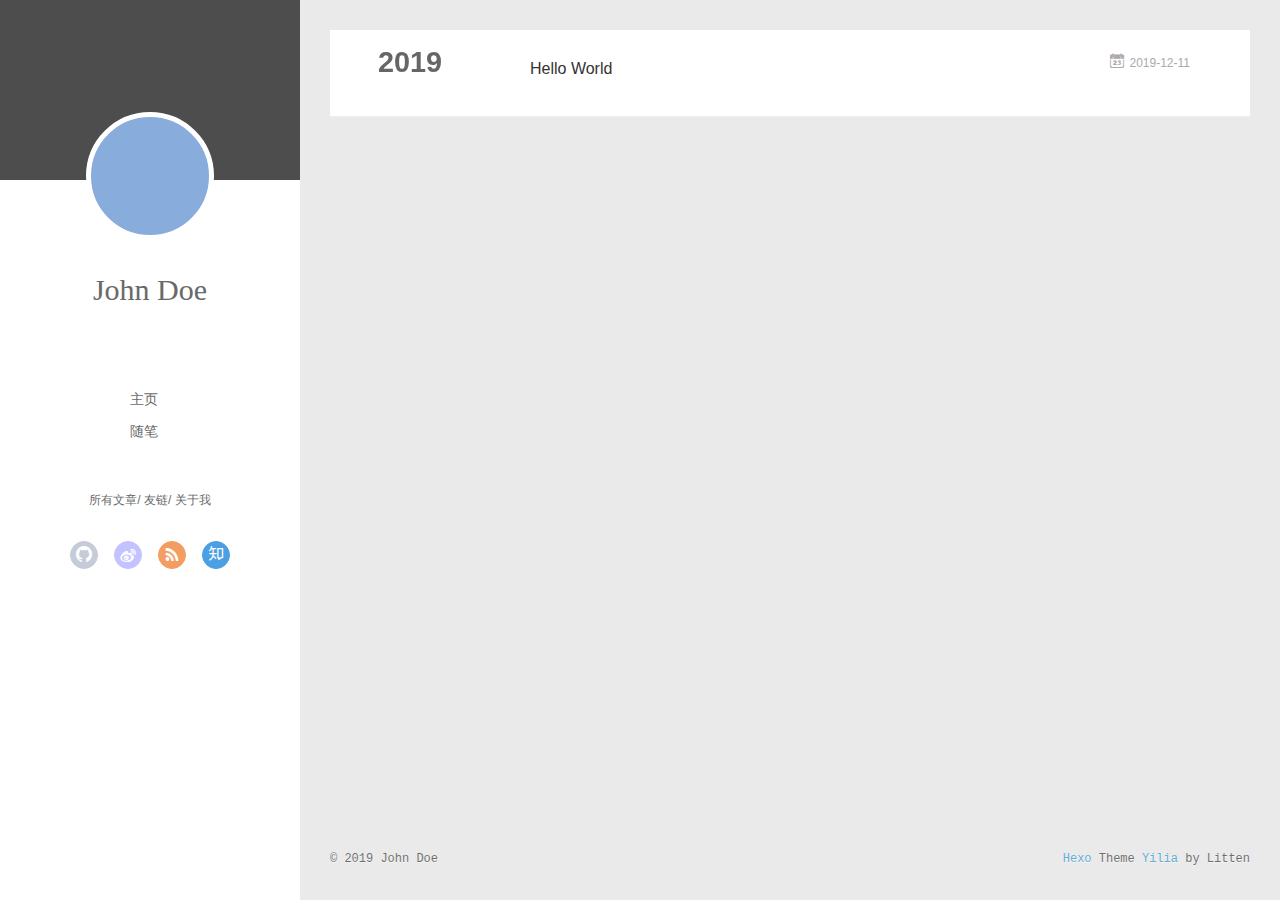
==== archives/index.html @ 6ae2c2f8 "Site updated: 2019-12-12 14:17:18" ====
<!DOCTYPE html>
<html>
<head>
  <meta charset="utf-8">
  
  <meta name="renderer" content="webkit">
  <meta http-equiv="X-UA-Compatible" content="IE=edge" >
  <link rel="dns-prefetch" href="http://yoursite.com">
  <title>Archives | Hexo</title>
  <meta name="viewport" content="width=device-width, initial-scale=1, maximum-scale=1">
  <meta property="og:type" content="website">
<meta property="og:title" content="Hexo">
<meta property="og:url" content="http:&#x2F;&#x2F;yoursite.com&#x2F;archives&#x2F;index.html">
<meta property="og:site_name" content="Hexo">
<meta property="article:author" content="John Doe">
<meta name="twitter:card" content="summary">
  
    <link rel="alternative" href="/atom.xml" title="Hexo" type="application/atom+xml">
  
  
    <link rel="icon" href="/favicon.png">
  
  <link rel="stylesheet" type="text/css" href="/./main.0cf68a.css">
  <style type="text/css">
  
    #container.show {
      background: linear-gradient(200deg,#a0cfe4,#e8c37e);
    }
  </style>
  

  

<meta name="generator" content="Hexo 4.1.0"></head>

<body>
  <div id="container" q-class="show:isCtnShow">
    <canvas id="anm-canvas" class="anm-canvas"></canvas>
    <div class="left-col" q-class="show:isShow">
      
<div class="overlay" style="background: #4d4d4d"></div>
<div class="intrude-less">
	<header id="header" class="inner">
		<a href="/" class="profilepic">
			<img src="" class="js-avatar">
		</a>
		<hgroup>
		  <h1 class="header-author"><a href="/">John Doe</a></h1>
		</hgroup>
		

		<nav class="header-menu">
			<ul>
			
				<li><a href="/">主页</a></li>
	        
				<li><a href="/tags/%E9%9A%8F%E7%AC%94/">随笔</a></li>
	        
			</ul>
		</nav>
		<nav class="header-smart-menu">
    		
    			
    			<a q-on="click: openSlider(e, 'innerArchive')" href="javascript:void(0)">所有文章</a>
    			
            
    			
    			<a q-on="click: openSlider(e, 'friends')" href="javascript:void(0)">友链</a>
    			
            
    			
    			<a q-on="click: openSlider(e, 'aboutme')" href="javascript:void(0)">关于我</a>
    			
            
		</nav>
		<nav class="header-nav">
			<div class="social">
				
					<a class="github" target="_blank" href="#" title="github"><i class="icon-github"></i></a>
		        
					<a class="weibo" target="_blank" href="#" title="weibo"><i class="icon-weibo"></i></a>
		        
					<a class="rss" target="_blank" href="#" title="rss"><i class="icon-rss"></i></a>
		        
					<a class="zhihu" target="_blank" href="#" title="zhihu"><i class="icon-zhihu"></i></a>
		        
			</div>
		</nav>
	</header>		
</div>

    </div>
    <div class="mid-col" q-class="show:isShow,hide:isShow|isFalse">
      
<nav id="mobile-nav">
  	<div class="overlay js-overlay" style="background: #4d4d4d"></div>
	<div class="btnctn js-mobile-btnctn">
  		<div class="slider-trigger list" q-on="click: openSlider(e)"><i class="icon icon-sort"></i></div>
	</div>
	<div class="intrude-less">
		<header id="header" class="inner">
			<div class="profilepic">
				<img src="" class="js-avatar">
			</div>
			<hgroup>
			  <h1 class="header-author js-header-author">John Doe</h1>
			</hgroup>
			
			
			
				
			
				
			
			
			
			<nav class="header-nav">
				<div class="social">
					
						<a class="github" target="_blank" href="#" title="github"><i class="icon-github"></i></a>
			        
						<a class="weibo" target="_blank" href="#" title="weibo"><i class="icon-weibo"></i></a>
			        
						<a class="rss" target="_blank" href="#" title="rss"><i class="icon-rss"></i></a>
			        
						<a class="zhihu" target="_blank" href="#" title="zhihu"><i class="icon-zhihu"></i></a>
			        
				</div>
			</nav>

			<nav class="header-menu js-header-menu">
				<ul style="width: 50%">
				
				
					<li style="width: 50%"><a href="/">主页</a></li>
		        
					<li style="width: 50%"><a href="/tags/%E9%9A%8F%E7%AC%94/">随笔</a></li>
		        
				</ul>
			</nav>
		</header>				
	</div>
	<div class="mobile-mask" style="display:none" q-show="isShow"></div>
</nav>

      <div id="wrapper" class="body-wrap">
        <div class="menu-l">
          <div class="canvas-wrap">
            <canvas data-colors="#eaeaea" data-sectionHeight="100" data-contentId="js-content" id="myCanvas1" class="anm-canvas"></canvas>
          </div>
          <div id="js-content" class="content-ll">
            
  
  
    
    
      
      
      <section class="archives-wrap">
        <div class="archive-year-wrap">
          <a href="/archives/2019" class="archive-year">2019</a>
        </div>
        <div class="archives">
    
    <article class="archive-article archive-type-post">
  <div class="archive-article-inner">
    <header class="archive-article-header">
      	<div class="article-meta">
	      	<a href="/2019/12/11/hello-world/" class="archive-article-date">
  	<time datetime="2019-12-11T04:37:56.184Z" itemprop="datePublished"><i class="icon-calendar icon"></i>2019-12-11</time>
</a>
        </div>
    	 
  
    <h1 itemprop="name">
      <a class="archive-article-title" href="/2019/12/11/hello-world/">Hello World</a>
    </h1>
  

        <div class="article-info info-on-right">
          
          

        </div>
        <div class="clearfix"></div>
    </header>
  </div>
</article>
  
  
    </div></section>
  

    


          </div>
        </div>
      </div>
      <footer id="footer">
  <div class="outer">
    <div id="footer-info">
    	<div class="footer-left">
    		&copy; 2019 John Doe
    	</div>
      	<div class="footer-right">
      		<a href="http://hexo.io/" target="_blank">Hexo</a>  Theme <a href="https://github.com/litten/hexo-theme-yilia" target="_blank">Yilia</a> by Litten
      	</div>
    </div>
  </div>
</footer>
    </div>
    <script>
	var yiliaConfig = {
		mathjax: false,
		isHome: false,
		isPost: false,
		isArchive: true,
		isTag: false,
		isCategory: false,
		open_in_new: false,
		toc_hide_index: true,
		root: "/",
		innerArchive: true,
		showTags: false
	}
</script>

<script>!function(t){function n(e){if(r[e])return r[e].exports;var i=r[e]={exports:{},id:e,loaded:!1};return t[e].call(i.exports,i,i.exports,n),i.loaded=!0,i.exports}var r={};n.m=t,n.c=r,n.p="./",n(0)}([function(t,n,r){r(195),t.exports=r(191)},function(t,n,r){var e=r(3),i=r(52),o=r(27),u=r(28),c=r(53),f="prototype",a=function(t,n,r){var s,l,h,v,p=t&a.F,d=t&a.G,y=t&a.S,g=t&a.P,b=t&a.B,m=d?e:y?e[n]||(e[n]={}):(e[n]||{})[f],x=d?i:i[n]||(i[n]={}),w=x[f]||(x[f]={});d&&(r=n);for(s in r)l=!p&&m&&void 0!==m[s],h=(l?m:r)[s],v=b&&l?c(h,e):g&&"function"==typeof h?c(Function.call,h):h,m&&u(m,s,h,t&a.U),x[s]!=h&&o(x,s,v),g&&w[s]!=h&&(w[s]=h)};e.core=i,a.F=1,a.G=2,a.S=4,a.P=8,a.B=16,a.W=32,a.U=64,a.R=128,t.exports=a},function(t,n,r){var e=r(6);t.exports=function(t){if(!e(t))throw TypeError(t+" is not an object!");return t}},function(t,n){var r=t.exports="undefined"!=typeof window&&window.Math==Math?window:"undefined"!=typeof self&&self.Math==Math?self:Function("return this")();"number"==typeof __g&&(__g=r)},function(t,n){t.exports=function(t){try{return!!t()}catch(t){return!0}}},function(t,n){var r=t.exports="undefined"!=typeof window&&window.Math==Math?window:"undefined"!=typeof self&&self.Math==Math?self:Function("return this")();"number"==typeof __g&&(__g=r)},function(t,n){t.exports=function(t){return"object"==typeof t?null!==t:"function"==typeof t}},function(t,n,r){var e=r(126)("wks"),i=r(76),o=r(3).Symbol,u="function"==typeof o;(t.exports=function(t){return e[t]||(e[t]=u&&o[t]||(u?o:i)("Symbol."+t))}).store=e},function(t,n){var r={}.hasOwnProperty;t.exports=function(t,n){return r.call(t,n)}},function(t,n,r){var e=r(94),i=r(33);t.exports=function(t){return e(i(t))}},function(t,n,r){t.exports=!r(4)(function(){return 7!=Object.defineProperty({},"a",{get:function(){return 7}}).a})},function(t,n,r){var e=r(2),i=r(167),o=r(50),u=Object.defineProperty;n.f=r(10)?Object.defineProperty:function(t,n,r){if(e(t),n=o(n,!0),e(r),i)try{return u(t,n,r)}catch(t){}if("get"in r||"set"in r)throw TypeError("Accessors not supported!");return"value"in r&&(t[n]=r.value),t}},function(t,n,r){t.exports=!r(18)(function(){return 7!=Object.defineProperty({},"a",{get:function(){return 7}}).a})},function(t,n,r){var e=r(14),i=r(22);t.exports=r(12)?function(t,n,r){return e.f(t,n,i(1,r))}:function(t,n,r){return t[n]=r,t}},function(t,n,r){var e=r(20),i=r(58),o=r(42),u=Object.defineProperty;n.f=r(12)?Object.defineProperty:function(t,n,r){if(e(t),n=o(n,!0),e(r),i)try{return u(t,n,r)}catch(t){}if("get"in r||"set"in r)throw TypeError("Accessors not supported!");return"value"in r&&(t[n]=r.value),t}},function(t,n,r){var e=r(40)("wks"),i=r(23),o=r(5).Symbol,u="function"==typeof o;(t.exports=function(t){return e[t]||(e[t]=u&&o[t]||(u?o:i)("Symbol."+t))}).store=e},function(t,n,r){var e=r(67),i=Math.min;t.exports=function(t){return t>0?i(e(t),9007199254740991):0}},function(t,n,r){var e=r(46);t.exports=function(t){return Object(e(t))}},function(t,n){t.exports=function(t){try{return!!t()}catch(t){return!0}}},function(t,n,r){var e=r(63),i=r(34);t.exports=Object.keys||function(t){return e(t,i)}},function(t,n,r){var e=r(21);t.exports=function(t){if(!e(t))throw TypeError(t+" is not an object!");return t}},function(t,n){t.exports=function(t){return"object"==typeof t?null!==t:"function"==typeof t}},function(t,n){t.exports=function(t,n){return{enumerable:!(1&t),configurable:!(2&t),writable:!(4&t),value:n}}},function(t,n){var r=0,e=Math.random();t.exports=function(t){return"Symbol(".concat(void 0===t?"":t,")_",(++r+e).toString(36))}},function(t,n){var r={}.hasOwnProperty;t.exports=function(t,n){return r.call(t,n)}},function(t,n){var r=t.exports={version:"2.4.0"};"number"==typeof __e&&(__e=r)},function(t,n){t.exports=function(t){if("function"!=typeof t)throw TypeError(t+" is not a function!");return t}},function(t,n,r){var e=r(11),i=r(66);t.exports=r(10)?function(t,n,r){return e.f(t,n,i(1,r))}:function(t,n,r){return t[n]=r,t}},function(t,n,r){var e=r(3),i=r(27),o=r(24),u=r(76)("src"),c="toString",f=Function[c],a=(""+f).split(c);r(52).inspectSource=function(t){return f.call(t)},(t.exports=function(t,n,r,c){var f="function"==typeof r;f&&(o(r,"name")||i(r,"name",n)),t[n]!==r&&(f&&(o(r,u)||i(r,u,t[n]?""+t[n]:a.join(String(n)))),t===e?t[n]=r:c?t[n]?t[n]=r:i(t,n,r):(delete t[n],i(t,n,r)))})(Function.prototype,c,function(){return"function"==typeof this&&this[u]||f.call(this)})},function(t,n,r){var e=r(1),i=r(4),o=r(46),u=function(t,n,r,e){var i=String(o(t)),u="<"+n;return""!==r&&(u+=" "+r+'="'+String(e).replace(/"/g,"&quot;")+'"'),u+">"+i+"</"+n+">"};t.exports=function(t,n){var r={};r[t]=n(u),e(e.P+e.F*i(function(){var n=""[t]('"');return n!==n.toLowerCase()||n.split('"').length>3}),"String",r)}},function(t,n,r){var e=r(115),i=r(46);t.exports=function(t){return e(i(t))}},function(t,n,r){var e=r(116),i=r(66),o=r(30),u=r(50),c=r(24),f=r(167),a=Object.getOwnPropertyDescriptor;n.f=r(10)?a:function(t,n){if(t=o(t),n=u(n,!0),f)try{return a(t,n)}catch(t){}if(c(t,n))return i(!e.f.call(t,n),t[n])}},function(t,n,r){var e=r(24),i=r(17),o=r(145)("IE_PROTO"),u=Object.prototype;t.exports=Object.getPrototypeOf||function(t){return t=i(t),e(t,o)?t[o]:"function"==typeof t.constructor&&t instanceof t.constructor?t.constructor.prototype:t instanceof Object?u:null}},function(t,n){t.exports=function(t){if(void 0==t)throw TypeError("Can't call method on  "+t);return t}},function(t,n){t.exports="constructor,hasOwnProperty,isPrototypeOf,propertyIsEnumerable,toLocaleString,toString,valueOf".split(",")},function(t,n){t.exports={}},function(t,n){t.exports=!0},function(t,n){n.f={}.propertyIsEnumerable},function(t,n,r){var e=r(14).f,i=r(8),o=r(15)("toStringTag");t.exports=function(t,n,r){t&&!i(t=r?t:t.prototype,o)&&e(t,o,{configurable:!0,value:n})}},function(t,n,r){var e=r(40)("keys"),i=r(23);t.exports=function(t){return e[t]||(e[t]=i(t))}},function(t,n,r){var e=r(5),i="__core-js_shared__",o=e[i]||(e[i]={});t.exports=function(t){return o[t]||(o[t]={})}},function(t,n){var r=Math.ceil,e=Math.floor;t.exports=function(t){return isNaN(t=+t)?0:(t>0?e:r)(t)}},function(t,n,r){var e=r(21);t.exports=function(t,n){if(!e(t))return t;var r,i;if(n&&"function"==typeof(r=t.toString)&&!e(i=r.call(t)))return i;if("function"==typeof(r=t.valueOf)&&!e(i=r.call(t)))return i;if(!n&&"function"==typeof(r=t.toString)&&!e(i=r.call(t)))return i;throw TypeError("Can't convert object to primitive value")}},function(t,n,r){var e=r(5),i=r(25),o=r(36),u=r(44),c=r(14).f;t.exports=function(t){var n=i.Symbol||(i.Symbol=o?{}:e.Symbol||{});"_"==t.charAt(0)||t in n||c(n,t,{value:u.f(t)})}},function(t,n,r){n.f=r(15)},function(t,n){var r={}.toString;t.exports=function(t){return r.call(t).slice(8,-1)}},function(t,n){t.exports=function(t){if(void 0==t)throw TypeError("Can't call method on  "+t);return t}},function(t,n,r){var e=r(4);t.exports=function(t,n){return!!t&&e(function(){n?t.call(null,function(){},1):t.call(null)})}},function(t,n,r){var e=r(53),i=r(115),o=r(17),u=r(16),c=r(203);t.exports=function(t,n){var r=1==t,f=2==t,a=3==t,s=4==t,l=6==t,h=5==t||l,v=n||c;return function(n,c,p){for(var d,y,g=o(n),b=i(g),m=e(c,p,3),x=u(b.length),w=0,S=r?v(n,x):f?v(n,0):void 0;x>w;w++)if((h||w in b)&&(d=b[w],y=m(d,w,g),t))if(r)S[w]=y;else if(y)switch(t){case 3:return!0;case 5:return d;case 6:return w;case 2:S.push(d)}else if(s)return!1;return l?-1:a||s?s:S}}},function(t,n,r){var e=r(1),i=r(52),o=r(4);t.exports=function(t,n){var r=(i.Object||{})[t]||Object[t],u={};u[t]=n(r),e(e.S+e.F*o(function(){r(1)}),"Object",u)}},function(t,n,r){var e=r(6);t.exports=function(t,n){if(!e(t))return t;var r,i;if(n&&"function"==typeof(r=t.toString)&&!e(i=r.call(t)))return i;if("function"==typeof(r=t.valueOf)&&!e(i=r.call(t)))return i;if(!n&&"function"==typeof(r=t.toString)&&!e(i=r.call(t)))return i;throw TypeError("Can't convert object to primitive value")}},function(t,n,r){var e=r(5),i=r(25),o=r(91),u=r(13),c="prototype",f=function(t,n,r){var a,s,l,h=t&f.F,v=t&f.G,p=t&f.S,d=t&f.P,y=t&f.B,g=t&f.W,b=v?i:i[n]||(i[n]={}),m=b[c],x=v?e:p?e[n]:(e[n]||{})[c];v&&(r=n);for(a in r)(s=!h&&x&&void 0!==x[a])&&a in b||(l=s?x[a]:r[a],b[a]=v&&"function"!=typeof x[a]?r[a]:y&&s?o(l,e):g&&x[a]==l?function(t){var n=function(n,r,e){if(this instanceof t){switch(arguments.length){case 0:return new t;case 1:return new t(n);case 2:return new t(n,r)}return new t(n,r,e)}return t.apply(this,arguments)};return n[c]=t[c],n}(l):d&&"function"==typeof l?o(Function.call,l):l,d&&((b.virtual||(b.virtual={}))[a]=l,t&f.R&&m&&!m[a]&&u(m,a,l)))};f.F=1,f.G=2,f.S=4,f.P=8,f.B=16,f.W=32,f.U=64,f.R=128,t.exports=f},function(t,n){var r=t.exports={version:"2.4.0"};"number"==typeof __e&&(__e=r)},function(t,n,r){var e=r(26);t.exports=function(t,n,r){if(e(t),void 0===n)return t;switch(r){case 1:return function(r){return t.call(n,r)};case 2:return function(r,e){return t.call(n,r,e)};case 3:return function(r,e,i){return t.call(n,r,e,i)}}return function(){return t.apply(n,arguments)}}},function(t,n,r){var e=r(183),i=r(1),o=r(126)("metadata"),u=o.store||(o.store=new(r(186))),c=function(t,n,r){var i=u.get(t);if(!i){if(!r)return;u.set(t,i=new e)}var o=i.get(n);if(!o){if(!r)return;i.set(n,o=new e)}return o},f=function(t,n,r){var e=c(n,r,!1);return void 0!==e&&e.has(t)},a=function(t,n,r){var e=c(n,r,!1);return void 0===e?void 0:e.get(t)},s=function(t,n,r,e){c(r,e,!0).set(t,n)},l=function(t,n){var r=c(t,n,!1),e=[];return r&&r.forEach(function(t,n){e.push(n)}),e},h=function(t){return void 0===t||"symbol"==typeof t?t:String(t)},v=function(t){i(i.S,"Reflect",t)};t.exports={store:u,map:c,has:f,get:a,set:s,keys:l,key:h,exp:v}},function(t,n,r){"use strict";if(r(10)){var e=r(69),i=r(3),o=r(4),u=r(1),c=r(127),f=r(152),a=r(53),s=r(68),l=r(66),h=r(27),v=r(73),p=r(67),d=r(16),y=r(75),g=r(50),b=r(24),m=r(180),x=r(114),w=r(6),S=r(17),_=r(137),O=r(70),E=r(32),P=r(71).f,j=r(154),F=r(76),M=r(7),A=r(48),N=r(117),T=r(146),I=r(155),k=r(80),L=r(123),R=r(74),C=r(130),D=r(160),U=r(11),W=r(31),G=U.f,B=W.f,V=i.RangeError,z=i.TypeError,q=i.Uint8Array,K="ArrayBuffer",J="Shared"+K,Y="BYTES_PER_ELEMENT",H="prototype",$=Array[H],X=f.ArrayBuffer,Q=f.DataView,Z=A(0),tt=A(2),nt=A(3),rt=A(4),et=A(5),it=A(6),ot=N(!0),ut=N(!1),ct=I.values,ft=I.keys,at=I.entries,st=$.lastIndexOf,lt=$.reduce,ht=$.reduceRight,vt=$.join,pt=$.sort,dt=$.slice,yt=$.toString,gt=$.toLocaleString,bt=M("iterator"),mt=M("toStringTag"),xt=F("typed_constructor"),wt=F("def_constructor"),St=c.CONSTR,_t=c.TYPED,Ot=c.VIEW,Et="Wrong length!",Pt=A(1,function(t,n){return Tt(T(t,t[wt]),n)}),jt=o(function(){return 1===new q(new Uint16Array([1]).buffer)[0]}),Ft=!!q&&!!q[H].set&&o(function(){new q(1).set({})}),Mt=function(t,n){if(void 0===t)throw z(Et);var r=+t,e=d(t);if(n&&!m(r,e))throw V(Et);return e},At=function(t,n){var r=p(t);if(r<0||r%n)throw V("Wrong offset!");return r},Nt=function(t){if(w(t)&&_t in t)return t;throw z(t+" is not a typed array!")},Tt=function(t,n){if(!(w(t)&&xt in t))throw z("It is not a typed array constructor!");return new t(n)},It=function(t,n){return kt(T(t,t[wt]),n)},kt=function(t,n){for(var r=0,e=n.length,i=Tt(t,e);e>r;)i[r]=n[r++];return i},Lt=function(t,n,r){G(t,n,{get:function(){return this._d[r]}})},Rt=function(t){var n,r,e,i,o,u,c=S(t),f=arguments.length,s=f>1?arguments[1]:void 0,l=void 0!==s,h=j(c);if(void 0!=h&&!_(h)){for(u=h.call(c),e=[],n=0;!(o=u.next()).done;n++)e.push(o.value);c=e}for(l&&f>2&&(s=a(s,arguments[2],2)),n=0,r=d(c.length),i=Tt(this,r);r>n;n++)i[n]=l?s(c[n],n):c[n];return i},Ct=function(){for(var t=0,n=arguments.length,r=Tt(this,n);n>t;)r[t]=arguments[t++];return r},Dt=!!q&&o(function(){gt.call(new q(1))}),Ut=function(){return gt.apply(Dt?dt.call(Nt(this)):Nt(this),arguments)},Wt={copyWithin:function(t,n){return D.call(Nt(this),t,n,arguments.length>2?arguments[2]:void 0)},every:function(t){return rt(Nt(this),t,arguments.length>1?arguments[1]:void 0)},fill:function(t){return C.apply(Nt(this),arguments)},filter:function(t){return It(this,tt(Nt(this),t,arguments.length>1?arguments[1]:void 0))},find:function(t){return et(Nt(this),t,arguments.length>1?arguments[1]:void 0)},findIndex:function(t){return it(Nt(this),t,arguments.length>1?arguments[1]:void 0)},forEach:function(t){Z(Nt(this),t,arguments.length>1?arguments[1]:void 0)},indexOf:function(t){return ut(Nt(this),t,arguments.length>1?arguments[1]:void 0)},includes:function(t){return ot(Nt(this),t,arguments.length>1?arguments[1]:void 0)},join:function(t){return vt.apply(Nt(this),arguments)},lastIndexOf:function(t){return st.apply(Nt(this),arguments)},map:function(t){return Pt(Nt(this),t,arguments.length>1?arguments[1]:void 0)},reduce:function(t){return lt.apply(Nt(this),arguments)},reduceRight:function(t){return ht.apply(Nt(this),arguments)},reverse:function(){for(var t,n=this,r=Nt(n).length,e=Math.floor(r/2),i=0;i<e;)t=n[i],n[i++]=n[--r],n[r]=t;return n},some:function(t){return nt(Nt(this),t,arguments.length>1?arguments[1]:void 0)},sort:function(t){return pt.call(Nt(this),t)},subarray:function(t,n){var r=Nt(this),e=r.length,i=y(t,e);return new(T(r,r[wt]))(r.buffer,r.byteOffset+i*r.BYTES_PER_ELEMENT,d((void 0===n?e:y(n,e))-i))}},Gt=function(t,n){return It(this,dt.call(Nt(this),t,n))},Bt=function(t){Nt(this);var n=At(arguments[1],1),r=this.length,e=S(t),i=d(e.length),o=0;if(i+n>r)throw V(Et);for(;o<i;)this[n+o]=e[o++]},Vt={entries:function(){return at.call(Nt(this))},keys:function(){return ft.call(Nt(this))},values:function(){return ct.call(Nt(this))}},zt=function(t,n){return w(t)&&t[_t]&&"symbol"!=typeof n&&n in t&&String(+n)==String(n)},qt=function(t,n){return zt(t,n=g(n,!0))?l(2,t[n]):B(t,n)},Kt=function(t,n,r){return!(zt(t,n=g(n,!0))&&w(r)&&b(r,"value"))||b(r,"get")||b(r,"set")||r.configurable||b(r,"writable")&&!r.writable||b(r,"enumerable")&&!r.enumerable?G(t,n,r):(t[n]=r.value,t)};St||(W.f=qt,U.f=Kt),u(u.S+u.F*!St,"Object",{getOwnPropertyDescriptor:qt,defineProperty:Kt}),o(function(){yt.call({})})&&(yt=gt=function(){return vt.call(this)});var Jt=v({},Wt);v(Jt,Vt),h(Jt,bt,Vt.values),v(Jt,{slice:Gt,set:Bt,constructor:function(){},toString:yt,toLocaleString:Ut}),Lt(Jt,"buffer","b"),Lt(Jt,"byteOffset","o"),Lt(Jt,"byteLength","l"),Lt(Jt,"length","e"),G(Jt,mt,{get:function(){return this[_t]}}),t.exports=function(t,n,r,f){f=!!f;var a=t+(f?"Clamped":"")+"Array",l="Uint8Array"!=a,v="get"+t,p="set"+t,y=i[a],g=y||{},b=y&&E(y),m=!y||!c.ABV,S={},_=y&&y[H],j=function(t,r){var e=t._d;return e.v[v](r*n+e.o,jt)},F=function(t,r,e){var i=t._d;f&&(e=(e=Math.round(e))<0?0:e>255?255:255&e),i.v[p](r*n+i.o,e,jt)},M=function(t,n){G(t,n,{get:function(){return j(this,n)},set:function(t){return F(this,n,t)},enumerable:!0})};m?(y=r(function(t,r,e,i){s(t,y,a,"_d");var o,u,c,f,l=0,v=0;if(w(r)){if(!(r instanceof X||(f=x(r))==K||f==J))return _t in r?kt(y,r):Rt.call(y,r);o=r,v=At(e,n);var p=r.byteLength;if(void 0===i){if(p%n)throw V(Et);if((u=p-v)<0)throw V(Et)}else if((u=d(i)*n)+v>p)throw V(Et);c=u/n}else c=Mt(r,!0),u=c*n,o=new X(u);for(h(t,"_d",{b:o,o:v,l:u,e:c,v:new Q(o)});l<c;)M(t,l++)}),_=y[H]=O(Jt),h(_,"constructor",y)):L(function(t){new y(null),new y(t)},!0)||(y=r(function(t,r,e,i){s(t,y,a);var o;return w(r)?r instanceof X||(o=x(r))==K||o==J?void 0!==i?new g(r,At(e,n),i):void 0!==e?new g(r,At(e,n)):new g(r):_t in r?kt(y,r):Rt.call(y,r):new g(Mt(r,l))}),Z(b!==Function.prototype?P(g).concat(P(b)):P(g),function(t){t in y||h(y,t,g[t])}),y[H]=_,e||(_.constructor=y));var A=_[bt],N=!!A&&("values"==A.name||void 0==A.name),T=Vt.values;h(y,xt,!0),h(_,_t,a),h(_,Ot,!0),h(_,wt,y),(f?new y(1)[mt]==a:mt in _)||G(_,mt,{get:function(){return a}}),S[a]=y,u(u.G+u.W+u.F*(y!=g),S),u(u.S,a,{BYTES_PER_ELEMENT:n,from:Rt,of:Ct}),Y in _||h(_,Y,n),u(u.P,a,Wt),R(a),u(u.P+u.F*Ft,a,{set:Bt}),u(u.P+u.F*!N,a,Vt),u(u.P+u.F*(_.toString!=yt),a,{toString:yt}),u(u.P+u.F*o(function(){new y(1).slice()}),a,{slice:Gt}),u(u.P+u.F*(o(function(){return[1,2].toLocaleString()!=new y([1,2]).toLocaleString()})||!o(function(){_.toLocaleString.call([1,2])})),a,{toLocaleString:Ut}),k[a]=N?A:T,e||N||h(_,bt,T)}}else t.exports=function(){}},function(t,n){var r={}.toString;t.exports=function(t){return r.call(t).slice(8,-1)}},function(t,n,r){var e=r(21),i=r(5).document,o=e(i)&&e(i.createElement);t.exports=function(t){return o?i.createElement(t):{}}},function(t,n,r){t.exports=!r(12)&&!r(18)(function(){return 7!=Object.defineProperty(r(57)("div"),"a",{get:function(){return 7}}).a})},function(t,n,r){"use strict";var e=r(36),i=r(51),o=r(64),u=r(13),c=r(8),f=r(35),a=r(96),s=r(38),l=r(103),h=r(15)("iterator"),v=!([].keys&&"next"in[].keys()),p="keys",d="values",y=function(){return this};t.exports=function(t,n,r,g,b,m,x){a(r,n,g);var w,S,_,O=function(t){if(!v&&t in F)return F[t];switch(t){case p:case d:return function(){return new r(this,t)}}return function(){return new r(this,t)}},E=n+" Iterator",P=b==d,j=!1,F=t.prototype,M=F[h]||F["@@iterator"]||b&&F[b],A=M||O(b),N=b?P?O("entries"):A:void 0,T="Array"==n?F.entries||M:M;if(T&&(_=l(T.call(new t)))!==Object.prototype&&(s(_,E,!0),e||c(_,h)||u(_,h,y)),P&&M&&M.name!==d&&(j=!0,A=function(){return M.call(this)}),e&&!x||!v&&!j&&F[h]||u(F,h,A),f[n]=A,f[E]=y,b)if(w={values:P?A:O(d),keys:m?A:O(p),entries:N},x)for(S in w)S in F||o(F,S,w[S]);else i(i.P+i.F*(v||j),n,w);return w}},function(t,n,r){var e=r(20),i=r(100),o=r(34),u=r(39)("IE_PROTO"),c=function(){},f="prototype",a=function(){var t,n=r(57)("iframe"),e=o.length;for(n.style.display="none",r(93).appendChild(n),n.src="javascript:",t=n.contentWindow.document,t.open(),t.write("<script>document.F=Object<\/script>"),t.close(),a=t.F;e--;)delete a[f][o[e]];return a()};t.exports=Object.create||function(t,n){var r;return null!==t?(c[f]=e(t),r=new c,c[f]=null,r[u]=t):r=a(),void 0===n?r:i(r,n)}},function(t,n,r){var e=r(63),i=r(34).concat("length","prototype");n.f=Object.getOwnPropertyNames||function(t){return e(t,i)}},function(t,n){n.f=Object.getOwnPropertySymbols},function(t,n,r){var e=r(8),i=r(9),o=r(90)(!1),u=r(39)("IE_PROTO");t.exports=function(t,n){var r,c=i(t),f=0,a=[];for(r in c)r!=u&&e(c,r)&&a.push(r);for(;n.length>f;)e(c,r=n[f++])&&(~o(a,r)||a.push(r));return a}},function(t,n,r){t.exports=r(13)},function(t,n,r){var e=r(76)("meta"),i=r(6),o=r(24),u=r(11).f,c=0,f=Object.isExtensible||function(){return!0},a=!r(4)(function(){return f(Object.preventExtensions({}))}),s=function(t){u(t,e,{value:{i:"O"+ ++c,w:{}}})},l=function(t,n){if(!i(t))return"symbol"==typeof t?t:("string"==typeof t?"S":"P")+t;if(!o(t,e)){if(!f(t))return"F";if(!n)return"E";s(t)}return t[e].i},h=function(t,n){if(!o(t,e)){if(!f(t))return!0;if(!n)return!1;s(t)}return t[e].w},v=function(t){return a&&p.NEED&&f(t)&&!o(t,e)&&s(t),t},p=t.exports={KEY:e,NEED:!1,fastKey:l,getWeak:h,onFreeze:v}},function(t,n){t.exports=function(t,n){return{enumerable:!(1&t),configurable:!(2&t),writable:!(4&t),value:n}}},function(t,n){var r=Math.ceil,e=Math.floor;t.exports=function(t){return isNaN(t=+t)?0:(t>0?e:r)(t)}},function(t,n){t.exports=function(t,n,r,e){if(!(t instanceof n)||void 0!==e&&e in t)throw TypeError(r+": incorrect invocation!");return t}},function(t,n){t.exports=!1},function(t,n,r){var e=r(2),i=r(173),o=r(133),u=r(145)("IE_PROTO"),c=function(){},f="prototype",a=function(){var t,n=r(132)("iframe"),e=o.length;for(n.style.display="none",r(135).appendChild(n),n.src="javascript:",t=n.contentWindow.document,t.open(),t.write("<script>document.F=Object<\/script>"),t.close(),a=t.F;e--;)delete a[f][o[e]];return a()};t.exports=Object.create||function(t,n){var r;return null!==t?(c[f]=e(t),r=new c,c[f]=null,r[u]=t):r=a(),void 0===n?r:i(r,n)}},function(t,n,r){var e=r(175),i=r(133).concat("length","prototype");n.f=Object.getOwnPropertyNames||function(t){return e(t,i)}},function(t,n,r){var e=r(175),i=r(133);t.exports=Object.keys||function(t){return e(t,i)}},function(t,n,r){var e=r(28);t.exports=function(t,n,r){for(var i in n)e(t,i,n[i],r);return t}},function(t,n,r){"use strict";var e=r(3),i=r(11),o=r(10),u=r(7)("species");t.exports=function(t){var n=e[t];o&&n&&!n[u]&&i.f(n,u,{configurable:!0,get:function(){return this}})}},function(t,n,r){var e=r(67),i=Math.max,o=Math.min;t.exports=function(t,n){return t=e(t),t<0?i(t+n,0):o(t,n)}},function(t,n){var r=0,e=Math.random();t.exports=function(t){return"Symbol(".concat(void 0===t?"":t,")_",(++r+e).toString(36))}},function(t,n,r){var e=r(33);t.exports=function(t){return Object(e(t))}},function(t,n,r){var e=r(7)("unscopables"),i=Array.prototype;void 0==i[e]&&r(27)(i,e,{}),t.exports=function(t){i[e][t]=!0}},function(t,n,r){var e=r(53),i=r(169),o=r(137),u=r(2),c=r(16),f=r(154),a={},s={},n=t.exports=function(t,n,r,l,h){var v,p,d,y,g=h?function(){return t}:f(t),b=e(r,l,n?2:1),m=0;if("function"!=typeof g)throw TypeError(t+" is not iterable!");if(o(g)){for(v=c(t.length);v>m;m++)if((y=n?b(u(p=t[m])[0],p[1]):b(t[m]))===a||y===s)return y}else for(d=g.call(t);!(p=d.next()).done;)if((y=i(d,b,p.value,n))===a||y===s)return y};n.BREAK=a,n.RETURN=s},function(t,n){t.exports={}},function(t,n,r){var e=r(11).f,i=r(24),o=r(7)("toStringTag");t.exports=function(t,n,r){t&&!i(t=r?t:t.prototype,o)&&e(t,o,{configurable:!0,value:n})}},function(t,n,r){var e=r(1),i=r(46),o=r(4),u=r(150),c="["+u+"]",f="​",a=RegExp("^"+c+c+"*"),s=RegExp(c+c+"*$"),l=function(t,n,r){var i={},c=o(function(){return!!u[t]()||f[t]()!=f}),a=i[t]=c?n(h):u[t];r&&(i[r]=a),e(e.P+e.F*c,"String",i)},h=l.trim=function(t,n){return t=String(i(t)),1&n&&(t=t.replace(a,"")),2&n&&(t=t.replace(s,"")),t};t.exports=l},function(t,n,r){t.exports={default:r(86),__esModule:!0}},function(t,n,r){t.exports={default:r(87),__esModule:!0}},function(t,n,r){"use strict";function e(t){return t&&t.__esModule?t:{default:t}}n.__esModule=!0;var i=r(84),o=e(i),u=r(83),c=e(u),f="function"==typeof c.default&&"symbol"==typeof o.default?function(t){return typeof t}:function(t){return t&&"function"==typeof c.default&&t.constructor===c.default&&t!==c.default.prototype?"symbol":typeof t};n.default="function"==typeof c.default&&"symbol"===f(o.default)?function(t){return void 0===t?"undefined":f(t)}:function(t){return t&&"function"==typeof c.default&&t.constructor===c.default&&t!==c.default.prototype?"symbol":void 0===t?"undefined":f(t)}},function(t,n,r){r(110),r(108),r(111),r(112),t.exports=r(25).Symbol},function(t,n,r){r(109),r(113),t.exports=r(44).f("iterator")},function(t,n){t.exports=function(t){if("function"!=typeof t)throw TypeError(t+" is not a function!");return t}},function(t,n){t.exports=function(){}},function(t,n,r){var e=r(9),i=r(106),o=r(105);t.exports=function(t){return function(n,r,u){var c,f=e(n),a=i(f.length),s=o(u,a);if(t&&r!=r){for(;a>s;)if((c=f[s++])!=c)return!0}else for(;a>s;s++)if((t||s in f)&&f[s]===r)return t||s||0;return!t&&-1}}},function(t,n,r){var e=r(88);t.exports=function(t,n,r){if(e(t),void 0===n)return t;switch(r){case 1:return function(r){return t.call(n,r)};case 2:return function(r,e){return t.call(n,r,e)};case 3:return function(r,e,i){return t.call(n,r,e,i)}}return function(){return t.apply(n,arguments)}}},function(t,n,r){var e=r(19),i=r(62),o=r(37);t.exports=function(t){var n=e(t),r=i.f;if(r)for(var u,c=r(t),f=o.f,a=0;c.length>a;)f.call(t,u=c[a++])&&n.push(u);return n}},function(t,n,r){t.exports=r(5).document&&document.documentElement},function(t,n,r){var e=r(56);t.exports=Object("z").propertyIsEnumerable(0)?Object:function(t){return"String"==e(t)?t.split(""):Object(t)}},function(t,n,r){var e=r(56);t.exports=Array.isArray||function(t){return"Array"==e(t)}},function(t,n,r){"use strict";var e=r(60),i=r(22),o=r(38),u={};r(13)(u,r(15)("iterator"),function(){return this}),t.exports=function(t,n,r){t.prototype=e(u,{next:i(1,r)}),o(t,n+" Iterator")}},function(t,n){t.exports=function(t,n){return{value:n,done:!!t}}},function(t,n,r){var e=r(19),i=r(9);t.exports=function(t,n){for(var r,o=i(t),u=e(o),c=u.length,f=0;c>f;)if(o[r=u[f++]]===n)return r}},function(t,n,r){var e=r(23)("meta"),i=r(21),o=r(8),u=r(14).f,c=0,f=Object.isExtensible||function(){return!0},a=!r(18)(function(){return f(Object.preventExtensions({}))}),s=function(t){u(t,e,{value:{i:"O"+ ++c,w:{}}})},l=function(t,n){if(!i(t))return"symbol"==typeof t?t:("string"==typeof t?"S":"P")+t;if(!o(t,e)){if(!f(t))return"F";if(!n)return"E";s(t)}return t[e].i},h=function(t,n){if(!o(t,e)){if(!f(t))return!0;if(!n)return!1;s(t)}return t[e].w},v=function(t){return a&&p.NEED&&f(t)&&!o(t,e)&&s(t),t},p=t.exports={KEY:e,NEED:!1,fastKey:l,getWeak:h,onFreeze:v}},function(t,n,r){var e=r(14),i=r(20),o=r(19);t.exports=r(12)?Object.defineProperties:function(t,n){i(t);for(var r,u=o(n),c=u.length,f=0;c>f;)e.f(t,r=u[f++],n[r]);return t}},function(t,n,r){var e=r(37),i=r(22),o=r(9),u=r(42),c=r(8),f=r(58),a=Object.getOwnPropertyDescriptor;n.f=r(12)?a:function(t,n){if(t=o(t),n=u(n,!0),f)try{return a(t,n)}catch(t){}if(c(t,n))return i(!e.f.call(t,n),t[n])}},function(t,n,r){var e=r(9),i=r(61).f,o={}.toString,u="object"==typeof window&&window&&Object.getOwnPropertyNames?Object.getOwnPropertyNames(window):[],c=function(t){try{return i(t)}catch(t){return u.slice()}};t.exports.f=function(t){return u&&"[object Window]"==o.call(t)?c(t):i(e(t))}},function(t,n,r){var e=r(8),i=r(77),o=r(39)("IE_PROTO"),u=Object.prototype;t.exports=Object.getPrototypeOf||function(t){return t=i(t),e(t,o)?t[o]:"function"==typeof t.constructor&&t instanceof t.constructor?t.constructor.prototype:t instanceof Object?u:null}},function(t,n,r){var e=r(41),i=r(33);t.exports=function(t){return function(n,r){var o,u,c=String(i(n)),f=e(r),a=c.length;return f<0||f>=a?t?"":void 0:(o=c.charCodeAt(f),o<55296||o>56319||f+1===a||(u=c.charCodeAt(f+1))<56320||u>57343?t?c.charAt(f):o:t?c.slice(f,f+2):u-56320+(o-55296<<10)+65536)}}},function(t,n,r){var e=r(41),i=Math.max,o=Math.min;t.exports=function(t,n){return t=e(t),t<0?i(t+n,0):o(t,n)}},function(t,n,r){var e=r(41),i=Math.min;t.exports=function(t){return t>0?i(e(t),9007199254740991):0}},function(t,n,r){"use strict";var e=r(89),i=r(97),o=r(35),u=r(9);t.exports=r(59)(Array,"Array",function(t,n){this._t=u(t),this._i=0,this._k=n},function(){var t=this._t,n=this._k,r=this._i++;return!t||r>=t.length?(this._t=void 0,i(1)):"keys"==n?i(0,r):"values"==n?i(0,t[r]):i(0,[r,t[r]])},"values"),o.Arguments=o.Array,e("keys"),e("values"),e("entries")},function(t,n){},function(t,n,r){"use strict";var e=r(104)(!0);r(59)(String,"String",function(t){this._t=String(t),this._i=0},function(){var t,n=this._t,r=this._i;return r>=n.length?{value:void 0,done:!0}:(t=e(n,r),this._i+=t.length,{value:t,done:!1})})},function(t,n,r){"use strict";var e=r(5),i=r(8),o=r(12),u=r(51),c=r(64),f=r(99).KEY,a=r(18),s=r(40),l=r(38),h=r(23),v=r(15),p=r(44),d=r(43),y=r(98),g=r(92),b=r(95),m=r(20),x=r(9),w=r(42),S=r(22),_=r(60),O=r(102),E=r(101),P=r(14),j=r(19),F=E.f,M=P.f,A=O.f,N=e.Symbol,T=e.JSON,I=T&&T.stringify,k="prototype",L=v("_hidden"),R=v("toPrimitive"),C={}.propertyIsEnumerable,D=s("symbol-registry"),U=s("symbols"),W=s("op-symbols"),G=Object[k],B="function"==typeof N,V=e.QObject,z=!V||!V[k]||!V[k].findChild,q=o&&a(function(){return 7!=_(M({},"a",{get:function(){return M(this,"a",{value:7}).a}})).a})?function(t,n,r){var e=F(G,n);e&&delete G[n],M(t,n,r),e&&t!==G&&M(G,n,e)}:M,K=function(t){var n=U[t]=_(N[k]);return n._k=t,n},J=B&&"symbol"==typeof N.iterator?function(t){return"symbol"==typeof t}:function(t){return t instanceof N},Y=function(t,n,r){return t===G&&Y(W,n,r),m(t),n=w(n,!0),m(r),i(U,n)?(r.enumerable?(i(t,L)&&t[L][n]&&(t[L][n]=!1),r=_(r,{enumerable:S(0,!1)})):(i(t,L)||M(t,L,S(1,{})),t[L][n]=!0),q(t,n,r)):M(t,n,r)},H=function(t,n){m(t);for(var r,e=g(n=x(n)),i=0,o=e.length;o>i;)Y(t,r=e[i++],n[r]);return t},$=function(t,n){return void 0===n?_(t):H(_(t),n)},X=function(t){var n=C.call(this,t=w(t,!0));return!(this===G&&i(U,t)&&!i(W,t))&&(!(n||!i(this,t)||!i(U,t)||i(this,L)&&this[L][t])||n)},Q=function(t,n){if(t=x(t),n=w(n,!0),t!==G||!i(U,n)||i(W,n)){var r=F(t,n);return!r||!i(U,n)||i(t,L)&&t[L][n]||(r.enumerable=!0),r}},Z=function(t){for(var n,r=A(x(t)),e=[],o=0;r.length>o;)i(U,n=r[o++])||n==L||n==f||e.push(n);return e},tt=function(t){for(var n,r=t===G,e=A(r?W:x(t)),o=[],u=0;e.length>u;)!i(U,n=e[u++])||r&&!i(G,n)||o.push(U[n]);return o};B||(N=function(){if(this instanceof N)throw TypeError("Symbol is not a constructor!");var t=h(arguments.length>0?arguments[0]:void 0),n=function(r){this===G&&n.call(W,r),i(this,L)&&i(this[L],t)&&(this[L][t]=!1),q(this,t,S(1,r))};return o&&z&&q(G,t,{configurable:!0,set:n}),K(t)},c(N[k],"toString",function(){return this._k}),E.f=Q,P.f=Y,r(61).f=O.f=Z,r(37).f=X,r(62).f=tt,o&&!r(36)&&c(G,"propertyIsEnumerable",X,!0),p.f=function(t){return K(v(t))}),u(u.G+u.W+u.F*!B,{Symbol:N});for(var nt="hasInstance,isConcatSpreadable,iterator,match,replace,search,species,split,toPrimitive,toStringTag,unscopables".split(","),rt=0;nt.length>rt;)v(nt[rt++]);for(var nt=j(v.store),rt=0;nt.length>rt;)d(nt[rt++]);u(u.S+u.F*!B,"Symbol",{for:function(t){return i(D,t+="")?D[t]:D[t]=N(t)},keyFor:function(t){if(J(t))return y(D,t);throw TypeError(t+" is not a symbol!")},useSetter:function(){z=!0},useSimple:function(){z=!1}}),u(u.S+u.F*!B,"Object",{create:$,defineProperty:Y,defineProperties:H,getOwnPropertyDescriptor:Q,getOwnPropertyNames:Z,getOwnPropertySymbols:tt}),T&&u(u.S+u.F*(!B||a(function(){var t=N();return"[null]"!=I([t])||"{}"!=I({a:t})||"{}"!=I(Object(t))})),"JSON",{stringify:function(t){if(void 0!==t&&!J(t)){for(var n,r,e=[t],i=1;arguments.length>i;)e.push(arguments[i++]);return n=e[1],"function"==typeof n&&(r=n),!r&&b(n)||(n=function(t,n){if(r&&(n=r.call(this,t,n)),!J(n))return n}),e[1]=n,I.apply(T,e)}}}),N[k][R]||r(13)(N[k],R,N[k].valueOf),l(N,"Symbol"),l(Math,"Math",!0),l(e.JSON,"JSON",!0)},function(t,n,r){r(43)("asyncIterator")},function(t,n,r){r(43)("observable")},function(t,n,r){r(107);for(var e=r(5),i=r(13),o=r(35),u=r(15)("toStringTag"),c=["NodeList","DOMTokenList","MediaList","StyleSheetList","CSSRuleList"],f=0;f<5;f++){var a=c[f],s=e[a],l=s&&s.prototype;l&&!l[u]&&i(l,u,a),o[a]=o.Array}},function(t,n,r){var e=r(45),i=r(7)("toStringTag"),o="Arguments"==e(function(){return arguments}()),u=function(t,n){try{return t[n]}catch(t){}};t.exports=function(t){var n,r,c;return void 0===t?"Undefined":null===t?"Null":"string"==typeof(r=u(n=Object(t),i))?r:o?e(n):"Object"==(c=e(n))&&"function"==typeof n.callee?"Arguments":c}},function(t,n,r){var e=r(45);t.exports=Object("z").propertyIsEnumerable(0)?Object:function(t){return"String"==e(t)?t.split(""):Object(t)}},function(t,n){n.f={}.propertyIsEnumerable},function(t,n,r){var e=r(30),i=r(16),o=r(75);t.exports=function(t){return function(n,r,u){var c,f=e(n),a=i(f.length),s=o(u,a);if(t&&r!=r){for(;a>s;)if((c=f[s++])!=c)return!0}else for(;a>s;s++)if((t||s in f)&&f[s]===r)return t||s||0;return!t&&-1}}},function(t,n,r){"use strict";var e=r(3),i=r(1),o=r(28),u=r(73),c=r(65),f=r(79),a=r(68),s=r(6),l=r(4),h=r(123),v=r(81),p=r(136);t.exports=function(t,n,r,d,y,g){var b=e[t],m=b,x=y?"set":"add",w=m&&m.prototype,S={},_=function(t){var n=w[t];o(w,t,"delete"==t?function(t){return!(g&&!s(t))&&n.call(this,0===t?0:t)}:"has"==t?function(t){return!(g&&!s(t))&&n.call(this,0===t?0:t)}:"get"==t?function(t){return g&&!s(t)?void 0:n.call(this,0===t?0:t)}:"add"==t?function(t){return n.call(this,0===t?0:t),this}:function(t,r){return n.call(this,0===t?0:t,r),this})};if("function"==typeof m&&(g||w.forEach&&!l(function(){(new m).entries().next()}))){var O=new m,E=O[x](g?{}:-0,1)!=O,P=l(function(){O.has(1)}),j=h(function(t){new m(t)}),F=!g&&l(function(){for(var t=new m,n=5;n--;)t[x](n,n);return!t.has(-0)});j||(m=n(function(n,r){a(n,m,t);var e=p(new b,n,m);return void 0!=r&&f(r,y,e[x],e),e}),m.prototype=w,w.constructor=m),(P||F)&&(_("delete"),_("has"),y&&_("get")),(F||E)&&_(x),g&&w.clear&&delete w.clear}else m=d.getConstructor(n,t,y,x),u(m.prototype,r),c.NEED=!0;return v(m,t),S[t]=m,i(i.G+i.W+i.F*(m!=b),S),g||d.setStrong(m,t,y),m}},function(t,n,r){"use strict";var e=r(27),i=r(28),o=r(4),u=r(46),c=r(7);t.exports=function(t,n,r){var f=c(t),a=r(u,f,""[t]),s=a[0],l=a[1];o(function(){var n={};return n[f]=function(){return 7},7!=""[t](n)})&&(i(String.prototype,t,s),e(RegExp.prototype,f,2==n?function(t,n){return l.call(t,this,n)}:function(t){return l.call(t,this)}))}
},function(t,n,r){"use strict";var e=r(2);t.exports=function(){var t=e(this),n="";return t.global&&(n+="g"),t.ignoreCase&&(n+="i"),t.multiline&&(n+="m"),t.unicode&&(n+="u"),t.sticky&&(n+="y"),n}},function(t,n){t.exports=function(t,n,r){var e=void 0===r;switch(n.length){case 0:return e?t():t.call(r);case 1:return e?t(n[0]):t.call(r,n[0]);case 2:return e?t(n[0],n[1]):t.call(r,n[0],n[1]);case 3:return e?t(n[0],n[1],n[2]):t.call(r,n[0],n[1],n[2]);case 4:return e?t(n[0],n[1],n[2],n[3]):t.call(r,n[0],n[1],n[2],n[3])}return t.apply(r,n)}},function(t,n,r){var e=r(6),i=r(45),o=r(7)("match");t.exports=function(t){var n;return e(t)&&(void 0!==(n=t[o])?!!n:"RegExp"==i(t))}},function(t,n,r){var e=r(7)("iterator"),i=!1;try{var o=[7][e]();o.return=function(){i=!0},Array.from(o,function(){throw 2})}catch(t){}t.exports=function(t,n){if(!n&&!i)return!1;var r=!1;try{var o=[7],u=o[e]();u.next=function(){return{done:r=!0}},o[e]=function(){return u},t(o)}catch(t){}return r}},function(t,n,r){t.exports=r(69)||!r(4)(function(){var t=Math.random();__defineSetter__.call(null,t,function(){}),delete r(3)[t]})},function(t,n){n.f=Object.getOwnPropertySymbols},function(t,n,r){var e=r(3),i="__core-js_shared__",o=e[i]||(e[i]={});t.exports=function(t){return o[t]||(o[t]={})}},function(t,n,r){for(var e,i=r(3),o=r(27),u=r(76),c=u("typed_array"),f=u("view"),a=!(!i.ArrayBuffer||!i.DataView),s=a,l=0,h="Int8Array,Uint8Array,Uint8ClampedArray,Int16Array,Uint16Array,Int32Array,Uint32Array,Float32Array,Float64Array".split(",");l<9;)(e=i[h[l++]])?(o(e.prototype,c,!0),o(e.prototype,f,!0)):s=!1;t.exports={ABV:a,CONSTR:s,TYPED:c,VIEW:f}},function(t,n){"use strict";var r={versions:function(){var t=window.navigator.userAgent;return{trident:t.indexOf("Trident")>-1,presto:t.indexOf("Presto")>-1,webKit:t.indexOf("AppleWebKit")>-1,gecko:t.indexOf("Gecko")>-1&&-1==t.indexOf("KHTML"),mobile:!!t.match(/AppleWebKit.*Mobile.*/),ios:!!t.match(/\(i[^;]+;( U;)? CPU.+Mac OS X/),android:t.indexOf("Android")>-1||t.indexOf("Linux")>-1,iPhone:t.indexOf("iPhone")>-1||t.indexOf("Mac")>-1,iPad:t.indexOf("iPad")>-1,webApp:-1==t.indexOf("Safari"),weixin:-1==t.indexOf("MicroMessenger")}}()};t.exports=r},function(t,n,r){"use strict";var e=r(85),i=function(t){return t&&t.__esModule?t:{default:t}}(e),o=function(){function t(t,n,e){return n||e?String.fromCharCode(n||e):r[t]||t}function n(t){return e[t]}var r={"&quot;":'"',"&lt;":"<","&gt;":">","&amp;":"&","&nbsp;":" "},e={};for(var u in r)e[r[u]]=u;return r["&apos;"]="'",e["'"]="&#39;",{encode:function(t){return t?(""+t).replace(/['<> "&]/g,n).replace(/\r?\n/g,"<br/>").replace(/\s/g,"&nbsp;"):""},decode:function(n){return n?(""+n).replace(/<br\s*\/?>/gi,"\n").replace(/&quot;|&lt;|&gt;|&amp;|&nbsp;|&apos;|&#(\d+);|&#(\d+)/g,t).replace(/\u00a0/g," "):""},encodeBase16:function(t){if(!t)return t;t+="";for(var n=[],r=0,e=t.length;e>r;r++)n.push(t.charCodeAt(r).toString(16).toUpperCase());return n.join("")},encodeBase16forJSON:function(t){if(!t)return t;t=t.replace(/[\u4E00-\u9FBF]/gi,function(t){return escape(t).replace("%u","\\u")});for(var n=[],r=0,e=t.length;e>r;r++)n.push(t.charCodeAt(r).toString(16).toUpperCase());return n.join("")},decodeBase16:function(t){if(!t)return t;t+="";for(var n=[],r=0,e=t.length;e>r;r+=2)n.push(String.fromCharCode("0x"+t.slice(r,r+2)));return n.join("")},encodeObject:function(t){if(t instanceof Array)for(var n=0,r=t.length;r>n;n++)t[n]=o.encodeObject(t[n]);else if("object"==(void 0===t?"undefined":(0,i.default)(t)))for(var e in t)t[e]=o.encodeObject(t[e]);else if("string"==typeof t)return o.encode(t);return t},loadScript:function(t){var n=document.createElement("script");document.getElementsByTagName("body")[0].appendChild(n),n.setAttribute("src",t)},addLoadEvent:function(t){var n=window.onload;"function"!=typeof window.onload?window.onload=t:window.onload=function(){n(),t()}}}}();t.exports=o},function(t,n,r){"use strict";var e=r(17),i=r(75),o=r(16);t.exports=function(t){for(var n=e(this),r=o(n.length),u=arguments.length,c=i(u>1?arguments[1]:void 0,r),f=u>2?arguments[2]:void 0,a=void 0===f?r:i(f,r);a>c;)n[c++]=t;return n}},function(t,n,r){"use strict";var e=r(11),i=r(66);t.exports=function(t,n,r){n in t?e.f(t,n,i(0,r)):t[n]=r}},function(t,n,r){var e=r(6),i=r(3).document,o=e(i)&&e(i.createElement);t.exports=function(t){return o?i.createElement(t):{}}},function(t,n){t.exports="constructor,hasOwnProperty,isPrototypeOf,propertyIsEnumerable,toLocaleString,toString,valueOf".split(",")},function(t,n,r){var e=r(7)("match");t.exports=function(t){var n=/./;try{"/./"[t](n)}catch(r){try{return n[e]=!1,!"/./"[t](n)}catch(t){}}return!0}},function(t,n,r){t.exports=r(3).document&&document.documentElement},function(t,n,r){var e=r(6),i=r(144).set;t.exports=function(t,n,r){var o,u=n.constructor;return u!==r&&"function"==typeof u&&(o=u.prototype)!==r.prototype&&e(o)&&i&&i(t,o),t}},function(t,n,r){var e=r(80),i=r(7)("iterator"),o=Array.prototype;t.exports=function(t){return void 0!==t&&(e.Array===t||o[i]===t)}},function(t,n,r){var e=r(45);t.exports=Array.isArray||function(t){return"Array"==e(t)}},function(t,n,r){"use strict";var e=r(70),i=r(66),o=r(81),u={};r(27)(u,r(7)("iterator"),function(){return this}),t.exports=function(t,n,r){t.prototype=e(u,{next:i(1,r)}),o(t,n+" Iterator")}},function(t,n,r){"use strict";var e=r(69),i=r(1),o=r(28),u=r(27),c=r(24),f=r(80),a=r(139),s=r(81),l=r(32),h=r(7)("iterator"),v=!([].keys&&"next"in[].keys()),p="keys",d="values",y=function(){return this};t.exports=function(t,n,r,g,b,m,x){a(r,n,g);var w,S,_,O=function(t){if(!v&&t in F)return F[t];switch(t){case p:case d:return function(){return new r(this,t)}}return function(){return new r(this,t)}},E=n+" Iterator",P=b==d,j=!1,F=t.prototype,M=F[h]||F["@@iterator"]||b&&F[b],A=M||O(b),N=b?P?O("entries"):A:void 0,T="Array"==n?F.entries||M:M;if(T&&(_=l(T.call(new t)))!==Object.prototype&&(s(_,E,!0),e||c(_,h)||u(_,h,y)),P&&M&&M.name!==d&&(j=!0,A=function(){return M.call(this)}),e&&!x||!v&&!j&&F[h]||u(F,h,A),f[n]=A,f[E]=y,b)if(w={values:P?A:O(d),keys:m?A:O(p),entries:N},x)for(S in w)S in F||o(F,S,w[S]);else i(i.P+i.F*(v||j),n,w);return w}},function(t,n){var r=Math.expm1;t.exports=!r||r(10)>22025.465794806718||r(10)<22025.465794806718||-2e-17!=r(-2e-17)?function(t){return 0==(t=+t)?t:t>-1e-6&&t<1e-6?t+t*t/2:Math.exp(t)-1}:r},function(t,n){t.exports=Math.sign||function(t){return 0==(t=+t)||t!=t?t:t<0?-1:1}},function(t,n,r){var e=r(3),i=r(151).set,o=e.MutationObserver||e.WebKitMutationObserver,u=e.process,c=e.Promise,f="process"==r(45)(u);t.exports=function(){var t,n,r,a=function(){var e,i;for(f&&(e=u.domain)&&e.exit();t;){i=t.fn,t=t.next;try{i()}catch(e){throw t?r():n=void 0,e}}n=void 0,e&&e.enter()};if(f)r=function(){u.nextTick(a)};else if(o){var s=!0,l=document.createTextNode("");new o(a).observe(l,{characterData:!0}),r=function(){l.data=s=!s}}else if(c&&c.resolve){var h=c.resolve();r=function(){h.then(a)}}else r=function(){i.call(e,a)};return function(e){var i={fn:e,next:void 0};n&&(n.next=i),t||(t=i,r()),n=i}}},function(t,n,r){var e=r(6),i=r(2),o=function(t,n){if(i(t),!e(n)&&null!==n)throw TypeError(n+": can't set as prototype!")};t.exports={set:Object.setPrototypeOf||("__proto__"in{}?function(t,n,e){try{e=r(53)(Function.call,r(31).f(Object.prototype,"__proto__").set,2),e(t,[]),n=!(t instanceof Array)}catch(t){n=!0}return function(t,r){return o(t,r),n?t.__proto__=r:e(t,r),t}}({},!1):void 0),check:o}},function(t,n,r){var e=r(126)("keys"),i=r(76);t.exports=function(t){return e[t]||(e[t]=i(t))}},function(t,n,r){var e=r(2),i=r(26),o=r(7)("species");t.exports=function(t,n){var r,u=e(t).constructor;return void 0===u||void 0==(r=e(u)[o])?n:i(r)}},function(t,n,r){var e=r(67),i=r(46);t.exports=function(t){return function(n,r){var o,u,c=String(i(n)),f=e(r),a=c.length;return f<0||f>=a?t?"":void 0:(o=c.charCodeAt(f),o<55296||o>56319||f+1===a||(u=c.charCodeAt(f+1))<56320||u>57343?t?c.charAt(f):o:t?c.slice(f,f+2):u-56320+(o-55296<<10)+65536)}}},function(t,n,r){var e=r(122),i=r(46);t.exports=function(t,n,r){if(e(n))throw TypeError("String#"+r+" doesn't accept regex!");return String(i(t))}},function(t,n,r){"use strict";var e=r(67),i=r(46);t.exports=function(t){var n=String(i(this)),r="",o=e(t);if(o<0||o==1/0)throw RangeError("Count can't be negative");for(;o>0;(o>>>=1)&&(n+=n))1&o&&(r+=n);return r}},function(t,n){t.exports="\t\n\v\f\r   ᠎             　\u2028\u2029\ufeff"},function(t,n,r){var e,i,o,u=r(53),c=r(121),f=r(135),a=r(132),s=r(3),l=s.process,h=s.setImmediate,v=s.clearImmediate,p=s.MessageChannel,d=0,y={},g="onreadystatechange",b=function(){var t=+this;if(y.hasOwnProperty(t)){var n=y[t];delete y[t],n()}},m=function(t){b.call(t.data)};h&&v||(h=function(t){for(var n=[],r=1;arguments.length>r;)n.push(arguments[r++]);return y[++d]=function(){c("function"==typeof t?t:Function(t),n)},e(d),d},v=function(t){delete y[t]},"process"==r(45)(l)?e=function(t){l.nextTick(u(b,t,1))}:p?(i=new p,o=i.port2,i.port1.onmessage=m,e=u(o.postMessage,o,1)):s.addEventListener&&"function"==typeof postMessage&&!s.importScripts?(e=function(t){s.postMessage(t+"","*")},s.addEventListener("message",m,!1)):e=g in a("script")?function(t){f.appendChild(a("script"))[g]=function(){f.removeChild(this),b.call(t)}}:function(t){setTimeout(u(b,t,1),0)}),t.exports={set:h,clear:v}},function(t,n,r){"use strict";var e=r(3),i=r(10),o=r(69),u=r(127),c=r(27),f=r(73),a=r(4),s=r(68),l=r(67),h=r(16),v=r(71).f,p=r(11).f,d=r(130),y=r(81),g="ArrayBuffer",b="DataView",m="prototype",x="Wrong length!",w="Wrong index!",S=e[g],_=e[b],O=e.Math,E=e.RangeError,P=e.Infinity,j=S,F=O.abs,M=O.pow,A=O.floor,N=O.log,T=O.LN2,I="buffer",k="byteLength",L="byteOffset",R=i?"_b":I,C=i?"_l":k,D=i?"_o":L,U=function(t,n,r){var e,i,o,u=Array(r),c=8*r-n-1,f=(1<<c)-1,a=f>>1,s=23===n?M(2,-24)-M(2,-77):0,l=0,h=t<0||0===t&&1/t<0?1:0;for(t=F(t),t!=t||t===P?(i=t!=t?1:0,e=f):(e=A(N(t)/T),t*(o=M(2,-e))<1&&(e--,o*=2),t+=e+a>=1?s/o:s*M(2,1-a),t*o>=2&&(e++,o/=2),e+a>=f?(i=0,e=f):e+a>=1?(i=(t*o-1)*M(2,n),e+=a):(i=t*M(2,a-1)*M(2,n),e=0));n>=8;u[l++]=255&i,i/=256,n-=8);for(e=e<<n|i,c+=n;c>0;u[l++]=255&e,e/=256,c-=8);return u[--l]|=128*h,u},W=function(t,n,r){var e,i=8*r-n-1,o=(1<<i)-1,u=o>>1,c=i-7,f=r-1,a=t[f--],s=127&a;for(a>>=7;c>0;s=256*s+t[f],f--,c-=8);for(e=s&(1<<-c)-1,s>>=-c,c+=n;c>0;e=256*e+t[f],f--,c-=8);if(0===s)s=1-u;else{if(s===o)return e?NaN:a?-P:P;e+=M(2,n),s-=u}return(a?-1:1)*e*M(2,s-n)},G=function(t){return t[3]<<24|t[2]<<16|t[1]<<8|t[0]},B=function(t){return[255&t]},V=function(t){return[255&t,t>>8&255]},z=function(t){return[255&t,t>>8&255,t>>16&255,t>>24&255]},q=function(t){return U(t,52,8)},K=function(t){return U(t,23,4)},J=function(t,n,r){p(t[m],n,{get:function(){return this[r]}})},Y=function(t,n,r,e){var i=+r,o=l(i);if(i!=o||o<0||o+n>t[C])throw E(w);var u=t[R]._b,c=o+t[D],f=u.slice(c,c+n);return e?f:f.reverse()},H=function(t,n,r,e,i,o){var u=+r,c=l(u);if(u!=c||c<0||c+n>t[C])throw E(w);for(var f=t[R]._b,a=c+t[D],s=e(+i),h=0;h<n;h++)f[a+h]=s[o?h:n-h-1]},$=function(t,n){s(t,S,g);var r=+n,e=h(r);if(r!=e)throw E(x);return e};if(u.ABV){if(!a(function(){new S})||!a(function(){new S(.5)})){S=function(t){return new j($(this,t))};for(var X,Q=S[m]=j[m],Z=v(j),tt=0;Z.length>tt;)(X=Z[tt++])in S||c(S,X,j[X]);o||(Q.constructor=S)}var nt=new _(new S(2)),rt=_[m].setInt8;nt.setInt8(0,2147483648),nt.setInt8(1,2147483649),!nt.getInt8(0)&&nt.getInt8(1)||f(_[m],{setInt8:function(t,n){rt.call(this,t,n<<24>>24)},setUint8:function(t,n){rt.call(this,t,n<<24>>24)}},!0)}else S=function(t){var n=$(this,t);this._b=d.call(Array(n),0),this[C]=n},_=function(t,n,r){s(this,_,b),s(t,S,b);var e=t[C],i=l(n);if(i<0||i>e)throw E("Wrong offset!");if(r=void 0===r?e-i:h(r),i+r>e)throw E(x);this[R]=t,this[D]=i,this[C]=r},i&&(J(S,k,"_l"),J(_,I,"_b"),J(_,k,"_l"),J(_,L,"_o")),f(_[m],{getInt8:function(t){return Y(this,1,t)[0]<<24>>24},getUint8:function(t){return Y(this,1,t)[0]},getInt16:function(t){var n=Y(this,2,t,arguments[1]);return(n[1]<<8|n[0])<<16>>16},getUint16:function(t){var n=Y(this,2,t,arguments[1]);return n[1]<<8|n[0]},getInt32:function(t){return G(Y(this,4,t,arguments[1]))},getUint32:function(t){return G(Y(this,4,t,arguments[1]))>>>0},getFloat32:function(t){return W(Y(this,4,t,arguments[1]),23,4)},getFloat64:function(t){return W(Y(this,8,t,arguments[1]),52,8)},setInt8:function(t,n){H(this,1,t,B,n)},setUint8:function(t,n){H(this,1,t,B,n)},setInt16:function(t,n){H(this,2,t,V,n,arguments[2])},setUint16:function(t,n){H(this,2,t,V,n,arguments[2])},setInt32:function(t,n){H(this,4,t,z,n,arguments[2])},setUint32:function(t,n){H(this,4,t,z,n,arguments[2])},setFloat32:function(t,n){H(this,4,t,K,n,arguments[2])},setFloat64:function(t,n){H(this,8,t,q,n,arguments[2])}});y(S,g),y(_,b),c(_[m],u.VIEW,!0),n[g]=S,n[b]=_},function(t,n,r){var e=r(3),i=r(52),o=r(69),u=r(182),c=r(11).f;t.exports=function(t){var n=i.Symbol||(i.Symbol=o?{}:e.Symbol||{});"_"==t.charAt(0)||t in n||c(n,t,{value:u.f(t)})}},function(t,n,r){var e=r(114),i=r(7)("iterator"),o=r(80);t.exports=r(52).getIteratorMethod=function(t){if(void 0!=t)return t[i]||t["@@iterator"]||o[e(t)]}},function(t,n,r){"use strict";var e=r(78),i=r(170),o=r(80),u=r(30);t.exports=r(140)(Array,"Array",function(t,n){this._t=u(t),this._i=0,this._k=n},function(){var t=this._t,n=this._k,r=this._i++;return!t||r>=t.length?(this._t=void 0,i(1)):"keys"==n?i(0,r):"values"==n?i(0,t[r]):i(0,[r,t[r]])},"values"),o.Arguments=o.Array,e("keys"),e("values"),e("entries")},function(t,n){function r(t,n){t.classList?t.classList.add(n):t.className+=" "+n}t.exports=r},function(t,n){function r(t,n){if(t.classList)t.classList.remove(n);else{var r=new RegExp("(^|\\b)"+n.split(" ").join("|")+"(\\b|$)","gi");t.className=t.className.replace(r," ")}}t.exports=r},function(t,n){function r(){throw new Error("setTimeout has not been defined")}function e(){throw new Error("clearTimeout has not been defined")}function i(t){if(s===setTimeout)return setTimeout(t,0);if((s===r||!s)&&setTimeout)return s=setTimeout,setTimeout(t,0);try{return s(t,0)}catch(n){try{return s.call(null,t,0)}catch(n){return s.call(this,t,0)}}}function o(t){if(l===clearTimeout)return clearTimeout(t);if((l===e||!l)&&clearTimeout)return l=clearTimeout,clearTimeout(t);try{return l(t)}catch(n){try{return l.call(null,t)}catch(n){return l.call(this,t)}}}function u(){d&&v&&(d=!1,v.length?p=v.concat(p):y=-1,p.length&&c())}function c(){if(!d){var t=i(u);d=!0;for(var n=p.length;n;){for(v=p,p=[];++y<n;)v&&v[y].run();y=-1,n=p.length}v=null,d=!1,o(t)}}function f(t,n){this.fun=t,this.array=n}function a(){}var s,l,h=t.exports={};!function(){try{s="function"==typeof setTimeout?setTimeout:r}catch(t){s=r}try{l="function"==typeof clearTimeout?clearTimeout:e}catch(t){l=e}}();var v,p=[],d=!1,y=-1;h.nextTick=function(t){var n=new Array(arguments.length-1);if(arguments.length>1)for(var r=1;r<arguments.length;r++)n[r-1]=arguments[r];p.push(new f(t,n)),1!==p.length||d||i(c)},f.prototype.run=function(){this.fun.apply(null,this.array)},h.title="browser",h.browser=!0,h.env={},h.argv=[],h.version="",h.versions={},h.on=a,h.addListener=a,h.once=a,h.off=a,h.removeListener=a,h.removeAllListeners=a,h.emit=a,h.prependListener=a,h.prependOnceListener=a,h.listeners=function(t){return[]},h.binding=function(t){throw new Error("process.binding is not supported")},h.cwd=function(){return"/"},h.chdir=function(t){throw new Error("process.chdir is not supported")},h.umask=function(){return 0}},function(t,n,r){var e=r(45);t.exports=function(t,n){if("number"!=typeof t&&"Number"!=e(t))throw TypeError(n);return+t}},function(t,n,r){"use strict";var e=r(17),i=r(75),o=r(16);t.exports=[].copyWithin||function(t,n){var r=e(this),u=o(r.length),c=i(t,u),f=i(n,u),a=arguments.length>2?arguments[2]:void 0,s=Math.min((void 0===a?u:i(a,u))-f,u-c),l=1;for(f<c&&c<f+s&&(l=-1,f+=s-1,c+=s-1);s-- >0;)f in r?r[c]=r[f]:delete r[c],c+=l,f+=l;return r}},function(t,n,r){var e=r(79);t.exports=function(t,n){var r=[];return e(t,!1,r.push,r,n),r}},function(t,n,r){var e=r(26),i=r(17),o=r(115),u=r(16);t.exports=function(t,n,r,c,f){e(n);var a=i(t),s=o(a),l=u(a.length),h=f?l-1:0,v=f?-1:1;if(r<2)for(;;){if(h in s){c=s[h],h+=v;break}if(h+=v,f?h<0:l<=h)throw TypeError("Reduce of empty array with no initial value")}for(;f?h>=0:l>h;h+=v)h in s&&(c=n(c,s[h],h,a));return c}},function(t,n,r){"use strict";var e=r(26),i=r(6),o=r(121),u=[].slice,c={},f=function(t,n,r){if(!(n in c)){for(var e=[],i=0;i<n;i++)e[i]="a["+i+"]";c[n]=Function("F,a","return new F("+e.join(",")+")")}return c[n](t,r)};t.exports=Function.bind||function(t){var n=e(this),r=u.call(arguments,1),c=function(){var e=r.concat(u.call(arguments));return this instanceof c?f(n,e.length,e):o(n,e,t)};return i(n.prototype)&&(c.prototype=n.prototype),c}},function(t,n,r){"use strict";var e=r(11).f,i=r(70),o=r(73),u=r(53),c=r(68),f=r(46),a=r(79),s=r(140),l=r(170),h=r(74),v=r(10),p=r(65).fastKey,d=v?"_s":"size",y=function(t,n){var r,e=p(n);if("F"!==e)return t._i[e];for(r=t._f;r;r=r.n)if(r.k==n)return r};t.exports={getConstructor:function(t,n,r,s){var l=t(function(t,e){c(t,l,n,"_i"),t._i=i(null),t._f=void 0,t._l=void 0,t[d]=0,void 0!=e&&a(e,r,t[s],t)});return o(l.prototype,{clear:function(){for(var t=this,n=t._i,r=t._f;r;r=r.n)r.r=!0,r.p&&(r.p=r.p.n=void 0),delete n[r.i];t._f=t._l=void 0,t[d]=0},delete:function(t){var n=this,r=y(n,t);if(r){var e=r.n,i=r.p;delete n._i[r.i],r.r=!0,i&&(i.n=e),e&&(e.p=i),n._f==r&&(n._f=e),n._l==r&&(n._l=i),n[d]--}return!!r},forEach:function(t){c(this,l,"forEach");for(var n,r=u(t,arguments.length>1?arguments[1]:void 0,3);n=n?n.n:this._f;)for(r(n.v,n.k,this);n&&n.r;)n=n.p},has:function(t){return!!y(this,t)}}),v&&e(l.prototype,"size",{get:function(){return f(this[d])}}),l},def:function(t,n,r){var e,i,o=y(t,n);return o?o.v=r:(t._l=o={i:i=p(n,!0),k:n,v:r,p:e=t._l,n:void 0,r:!1},t._f||(t._f=o),e&&(e.n=o),t[d]++,"F"!==i&&(t._i[i]=o)),t},getEntry:y,setStrong:function(t,n,r){s(t,n,function(t,n){this._t=t,this._k=n,this._l=void 0},function(){for(var t=this,n=t._k,r=t._l;r&&r.r;)r=r.p;return t._t&&(t._l=r=r?r.n:t._t._f)?"keys"==n?l(0,r.k):"values"==n?l(0,r.v):l(0,[r.k,r.v]):(t._t=void 0,l(1))},r?"entries":"values",!r,!0),h(n)}}},function(t,n,r){var e=r(114),i=r(161);t.exports=function(t){return function(){if(e(this)!=t)throw TypeError(t+"#toJSON isn't generic");return i(this)}}},function(t,n,r){"use strict";var e=r(73),i=r(65).getWeak,o=r(2),u=r(6),c=r(68),f=r(79),a=r(48),s=r(24),l=a(5),h=a(6),v=0,p=function(t){return t._l||(t._l=new d)},d=function(){this.a=[]},y=function(t,n){return l(t.a,function(t){return t[0]===n})};d.prototype={get:function(t){var n=y(this,t);if(n)return n[1]},has:function(t){return!!y(this,t)},set:function(t,n){var r=y(this,t);r?r[1]=n:this.a.push([t,n])},delete:function(t){var n=h(this.a,function(n){return n[0]===t});return~n&&this.a.splice(n,1),!!~n}},t.exports={getConstructor:function(t,n,r,o){var a=t(function(t,e){c(t,a,n,"_i"),t._i=v++,t._l=void 0,void 0!=e&&f(e,r,t[o],t)});return e(a.prototype,{delete:function(t){if(!u(t))return!1;var n=i(t);return!0===n?p(this).delete(t):n&&s(n,this._i)&&delete n[this._i]},has:function(t){if(!u(t))return!1;var n=i(t);return!0===n?p(this).has(t):n&&s(n,this._i)}}),a},def:function(t,n,r){var e=i(o(n),!0);return!0===e?p(t).set(n,r):e[t._i]=r,t},ufstore:p}},function(t,n,r){t.exports=!r(10)&&!r(4)(function(){return 7!=Object.defineProperty(r(132)("div"),"a",{get:function(){return 7}}).a})},function(t,n,r){var e=r(6),i=Math.floor;t.exports=function(t){return!e(t)&&isFinite(t)&&i(t)===t}},function(t,n,r){var e=r(2);t.exports=function(t,n,r,i){try{return i?n(e(r)[0],r[1]):n(r)}catch(n){var o=t.return;throw void 0!==o&&e(o.call(t)),n}}},function(t,n){t.exports=function(t,n){return{value:n,done:!!t}}},function(t,n){t.exports=Math.log1p||function(t){return(t=+t)>-1e-8&&t<1e-8?t-t*t/2:Math.log(1+t)}},function(t,n,r){"use strict";var e=r(72),i=r(125),o=r(116),u=r(17),c=r(115),f=Object.assign;t.exports=!f||r(4)(function(){var t={},n={},r=Symbol(),e="abcdefghijklmnopqrst";return t[r]=7,e.split("").forEach(function(t){n[t]=t}),7!=f({},t)[r]||Object.keys(f({},n)).join("")!=e})?function(t,n){for(var r=u(t),f=arguments.length,a=1,s=i.f,l=o.f;f>a;)for(var h,v=c(arguments[a++]),p=s?e(v).concat(s(v)):e(v),d=p.length,y=0;d>y;)l.call(v,h=p[y++])&&(r[h]=v[h]);return r}:f},function(t,n,r){var e=r(11),i=r(2),o=r(72);t.exports=r(10)?Object.defineProperties:function(t,n){i(t);for(var r,u=o(n),c=u.length,f=0;c>f;)e.f(t,r=u[f++],n[r]);return t}},function(t,n,r){var e=r(30),i=r(71).f,o={}.toString,u="object"==typeof window&&window&&Object.getOwnPropertyNames?Object.getOwnPropertyNames(window):[],c=function(t){try{return i(t)}catch(t){return u.slice()}};t.exports.f=function(t){return u&&"[object Window]"==o.call(t)?c(t):i(e(t))}},function(t,n,r){var e=r(24),i=r(30),o=r(117)(!1),u=r(145)("IE_PROTO");t.exports=function(t,n){var r,c=i(t),f=0,a=[];for(r in c)r!=u&&e(c,r)&&a.push(r);for(;n.length>f;)e(c,r=n[f++])&&(~o(a,r)||a.push(r));return a}},function(t,n,r){var e=r(72),i=r(30),o=r(116).f;t.exports=function(t){return function(n){for(var r,u=i(n),c=e(u),f=c.length,a=0,s=[];f>a;)o.call(u,r=c[a++])&&s.push(t?[r,u[r]]:u[r]);return s}}},function(t,n,r){var e=r(71),i=r(125),o=r(2),u=r(3).Reflect;t.exports=u&&u.ownKeys||function(t){var n=e.f(o(t)),r=i.f;return r?n.concat(r(t)):n}},function(t,n,r){var e=r(3).parseFloat,i=r(82).trim;t.exports=1/e(r(150)+"-0")!=-1/0?function(t){var n=i(String(t),3),r=e(n);return 0===r&&"-"==n.charAt(0)?-0:r}:e},function(t,n,r){var e=r(3).parseInt,i=r(82).trim,o=r(150),u=/^[\-+]?0[xX]/;t.exports=8!==e(o+"08")||22!==e(o+"0x16")?function(t,n){var r=i(String(t),3);return e(r,n>>>0||(u.test(r)?16:10))}:e},function(t,n){t.exports=Object.is||function(t,n){return t===n?0!==t||1/t==1/n:t!=t&&n!=n}},function(t,n,r){var e=r(16),i=r(149),o=r(46);t.exports=function(t,n,r,u){var c=String(o(t)),f=c.length,a=void 0===r?" ":String(r),s=e(n);if(s<=f||""==a)return c;var l=s-f,h=i.call(a,Math.ceil(l/a.length));return h.length>l&&(h=h.slice(0,l)),u?h+c:c+h}},function(t,n,r){n.f=r(7)},function(t,n,r){"use strict";var e=r(164);t.exports=r(118)("Map",function(t){return function(){return t(this,arguments.length>0?arguments[0]:void 0)}},{get:function(t){var n=e.getEntry(this,t);return n&&n.v},set:function(t,n){return e.def(this,0===t?0:t,n)}},e,!0)},function(t,n,r){r(10)&&"g"!=/./g.flags&&r(11).f(RegExp.prototype,"flags",{configurable:!0,get:r(120)})},function(t,n,r){"use strict";var e=r(164);t.exports=r(118)("Set",function(t){return function(){return t(this,arguments.length>0?arguments[0]:void 0)}},{add:function(t){return e.def(this,t=0===t?0:t,t)}},e)},function(t,n,r){"use strict";var e,i=r(48)(0),o=r(28),u=r(65),c=r(172),f=r(166),a=r(6),s=u.getWeak,l=Object.isExtensible,h=f.ufstore,v={},p=function(t){return function(){return t(this,arguments.length>0?arguments[0]:void 0)}},d={get:function(t){if(a(t)){var n=s(t);return!0===n?h(this).get(t):n?n[this._i]:void 0}},set:function(t,n){return f.def(this,t,n)}},y=t.exports=r(118)("WeakMap",p,d,f,!0,!0);7!=(new y).set((Object.freeze||Object)(v),7).get(v)&&(e=f.getConstructor(p),c(e.prototype,d),u.NEED=!0,i(["delete","has","get","set"],function(t){var n=y.prototype,r=n[t];o(n,t,function(n,i){if(a(n)&&!l(n)){this._f||(this._f=new e);var o=this._f[t](n,i);return"set"==t?this:o}return r.call(this,n,i)})}))},,,,function(t,n){"use strict";function r(){var t=document.querySelector("#page-nav");if(t&&!document.querySelector("#page-nav .extend.prev")&&(t.innerHTML='<a class="extend prev disabled" rel="prev">&laquo; Prev</a>'+t.innerHTML),t&&!document.querySelector("#page-nav .extend.next")&&(t.innerHTML=t.innerHTML+'<a class="extend next disabled" rel="next">Next &raquo;</a>'),yiliaConfig&&yiliaConfig.open_in_new){document.querySelectorAll(".article-entry a:not(.article-more-a)").forEach(function(t){var n=t.getAttribute("target");n&&""!==n||t.setAttribute("target","_blank")})}if(yiliaConfig&&yiliaConfig.toc_hide_index){document.querySelectorAll(".toc-number").forEach(function(t){t.style.display="none"})}var n=document.querySelector("#js-aboutme");n&&0!==n.length&&(n.innerHTML=n.innerText)}t.exports={init:r}},function(t,n,r){"use strict";function e(t){return t&&t.__esModule?t:{default:t}}function i(t,n){var r=/\/|index.html/g;return t.replace(r,"")===n.replace(r,"")}function o(){for(var t=document.querySelectorAll(".js-header-menu li a"),n=window.location.pathname,r=0,e=t.length;r<e;r++){var o=t[r];i(n,o.getAttribute("href"))&&(0,h.default)(o,"active")}}function u(t){for(var n=t.offsetLeft,r=t.offsetParent;null!==r;)n+=r.offsetLeft,r=r.offsetParent;return n}function c(t){for(var n=t.offsetTop,r=t.offsetParent;null!==r;)n+=r.offsetTop,r=r.offsetParent;return n}function f(t,n,r,e,i){var o=u(t),f=c(t)-n;if(f-r<=i){var a=t.$newDom;a||(a=t.cloneNode(!0),(0,d.default)(t,a),t.$newDom=a,a.style.position="fixed",a.style.top=(r||f)+"px",a.style.left=o+"px",a.style.zIndex=e||2,a.style.width="100%",a.style.color="#fff"),a.style.visibility="visible",t.style.visibility="hidden"}else{t.style.visibility="visible";var s=t.$newDom;s&&(s.style.visibility="hidden")}}function a(){var t=document.querySelector(".js-overlay"),n=document.querySelector(".js-header-menu");f(t,document.body.scrollTop,-63,2,0),f(n,document.body.scrollTop,1,3,0)}function s(){document.querySelector("#container").addEventListener("scroll",function(t){a()}),window.addEventListener("scroll",function(t){a()}),a()}var l=r(156),h=e(l),v=r(157),p=(e(v),r(382)),d=e(p),y=r(128),g=e(y),b=r(190),m=e(b),x=r(129);(function(){g.default.versions.mobile&&window.screen.width<800&&(o(),s())})(),(0,x.addLoadEvent)(function(){m.default.init()}),t.exports={}},,,,function(t,n,r){(function(t){"use strict";function n(t,n,r){t[n]||Object[e](t,n,{writable:!0,configurable:!0,value:r})}if(r(381),r(391),r(198),t._babelPolyfill)throw new Error("only one instance of babel-polyfill is allowed");t._babelPolyfill=!0;var e="defineProperty";n(String.prototype,"padLeft","".padStart),n(String.prototype,"padRight","".padEnd),"pop,reverse,shift,keys,values,entries,indexOf,every,some,forEach,map,filter,find,findIndex,includes,join,slice,concat,push,splice,unshift,sort,lastIndexOf,reduce,reduceRight,copyWithin,fill".split(",").forEach(function(t){[][t]&&n(Array,t,Function.call.bind([][t]))})}).call(n,function(){return this}())},,,function(t,n,r){r(210),t.exports=r(52).RegExp.escape},,,,function(t,n,r){var e=r(6),i=r(138),o=r(7)("species");t.exports=function(t){var n;return i(t)&&(n=t.constructor,"function"!=typeof n||n!==Array&&!i(n.prototype)||(n=void 0),e(n)&&null===(n=n[o])&&(n=void 0)),void 0===n?Array:n}},function(t,n,r){var e=r(202);t.exports=function(t,n){return new(e(t))(n)}},function(t,n,r){"use strict";var e=r(2),i=r(50),o="number";t.exports=function(t){if("string"!==t&&t!==o&&"default"!==t)throw TypeError("Incorrect hint");return i(e(this),t!=o)}},function(t,n,r){var e=r(72),i=r(125),o=r(116);t.exports=function(t){var n=e(t),r=i.f;if(r)for(var u,c=r(t),f=o.f,a=0;c.length>a;)f.call(t,u=c[a++])&&n.push(u);return n}},function(t,n,r){var e=r(72),i=r(30);t.exports=function(t,n){for(var r,o=i(t),u=e(o),c=u.length,f=0;c>f;)if(o[r=u[f++]]===n)return r}},function(t,n,r){"use strict";var e=r(208),i=r(121),o=r(26);t.exports=function(){for(var t=o(this),n=arguments.length,r=Array(n),u=0,c=e._,f=!1;n>u;)(r[u]=arguments[u++])===c&&(f=!0);return function(){var e,o=this,u=arguments.length,a=0,s=0;if(!f&&!u)return i(t,r,o);if(e=r.slice(),f)for(;n>a;a++)e[a]===c&&(e[a]=arguments[s++]);for(;u>s;)e.push(arguments[s++]);return i(t,e,o)}}},function(t,n,r){t.exports=r(3)},function(t,n){t.exports=function(t,n){var r=n===Object(n)?function(t){return n[t]}:n;return function(n){return String(n).replace(t,r)}}},function(t,n,r){var e=r(1),i=r(209)(/[\\^$*+?.()|[\]{}]/g,"\\$&");e(e.S,"RegExp",{escape:function(t){return i(t)}})},function(t,n,r){var e=r(1);e(e.P,"Array",{copyWithin:r(160)}),r(78)("copyWithin")},function(t,n,r){"use strict";var e=r(1),i=r(48)(4);e(e.P+e.F*!r(47)([].every,!0),"Array",{every:function(t){return i(this,t,arguments[1])}})},function(t,n,r){var e=r(1);e(e.P,"Array",{fill:r(130)}),r(78)("fill")},function(t,n,r){"use strict";var e=r(1),i=r(48)(2);e(e.P+e.F*!r(47)([].filter,!0),"Array",{filter:function(t){return i(this,t,arguments[1])}})},function(t,n,r){"use strict";var e=r(1),i=r(48)(6),o="findIndex",u=!0;o in[]&&Array(1)[o](function(){u=!1}),e(e.P+e.F*u,"Array",{findIndex:function(t){return i(this,t,arguments.length>1?arguments[1]:void 0)}}),r(78)(o)},function(t,n,r){"use strict";var e=r(1),i=r(48)(5),o="find",u=!0;o in[]&&Array(1)[o](function(){u=!1}),e(e.P+e.F*u,"Array",{find:function(t){return i(this,t,arguments.length>1?arguments[1]:void 0)}}),r(78)(o)},function(t,n,r){"use strict";var e=r(1),i=r(48)(0),o=r(47)([].forEach,!0);e(e.P+e.F*!o,"Array",{forEach:function(t){return i(this,t,arguments[1])}})},function(t,n,r){"use strict";var e=r(53),i=r(1),o=r(17),u=r(169),c=r(137),f=r(16),a=r(131),s=r(154);i(i.S+i.F*!r(123)(function(t){Array.from(t)}),"Array",{from:function(t){var n,r,i,l,h=o(t),v="function"==typeof this?this:Array,p=arguments.length,d=p>1?arguments[1]:void 0,y=void 0!==d,g=0,b=s(h);if(y&&(d=e(d,p>2?arguments[2]:void 0,2)),void 0==b||v==Array&&c(b))for(n=f(h.length),r=new v(n);n>g;g++)a(r,g,y?d(h[g],g):h[g]);else for(l=b.call(h),r=new v;!(i=l.next()).done;g++)a(r,g,y?u(l,d,[i.value,g],!0):i.value);return r.length=g,r}})},function(t,n,r){"use strict";var e=r(1),i=r(117)(!1),o=[].indexOf,u=!!o&&1/[1].indexOf(1,-0)<0;e(e.P+e.F*(u||!r(47)(o)),"Array",{indexOf:function(t){return u?o.apply(this,arguments)||0:i(this,t,arguments[1])}})},function(t,n,r){var e=r(1);e(e.S,"Array",{isArray:r(138)})},function(t,n,r){"use strict";var e=r(1),i=r(30),o=[].join;e(e.P+e.F*(r(115)!=Object||!r(47)(o)),"Array",{join:function(t){return o.call(i(this),void 0===t?",":t)}})},function(t,n,r){"use strict";var e=r(1),i=r(30),o=r(67),u=r(16),c=[].lastIndexOf,f=!!c&&1/[1].lastIndexOf(1,-0)<0;e(e.P+e.F*(f||!r(47)(c)),"Array",{lastIndexOf:function(t){if(f)return c.apply(this,arguments)||0;var n=i(this),r=u(n.length),e=r-1;for(arguments.length>1&&(e=Math.min(e,o(arguments[1]))),e<0&&(e=r+e);e>=0;e--)if(e in n&&n[e]===t)return e||0;return-1}})},function(t,n,r){"use strict";var e=r(1),i=r(48)(1);e(e.P+e.F*!r(47)([].map,!0),"Array",{map:function(t){return i(this,t,arguments[1])}})},function(t,n,r){"use strict";var e=r(1),i=r(131);e(e.S+e.F*r(4)(function(){function t(){}return!(Array.of.call(t)instanceof t)}),"Array",{of:function(){for(var t=0,n=arguments.length,r=new("function"==typeof this?this:Array)(n);n>t;)i(r,t,arguments[t++]);return r.length=n,r}})},function(t,n,r){"use strict";var e=r(1),i=r(162);e(e.P+e.F*!r(47)([].reduceRight,!0),"Array",{reduceRight:function(t){return i(this,t,arguments.length,arguments[1],!0)}})},function(t,n,r){"use strict";var e=r(1),i=r(162);e(e.P+e.F*!r(47)([].reduce,!0),"Array",{reduce:function(t){return i(this,t,arguments.length,arguments[1],!1)}})},function(t,n,r){"use strict";var e=r(1),i=r(135),o=r(45),u=r(75),c=r(16),f=[].slice;e(e.P+e.F*r(4)(function(){i&&f.call(i)}),"Array",{slice:function(t,n){var r=c(this.length),e=o(this);if(n=void 0===n?r:n,"Array"==e)return f.call(this,t,n);for(var i=u(t,r),a=u(n,r),s=c(a-i),l=Array(s),h=0;h<s;h++)l[h]="String"==e?this.charAt(i+h):this[i+h];return l}})},function(t,n,r){"use strict";var e=r(1),i=r(48)(3);e(e.P+e.F*!r(47)([].some,!0),"Array",{some:function(t){return i(this,t,arguments[1])}})},function(t,n,r){"use strict";var e=r(1),i=r(26),o=r(17),u=r(4),c=[].sort,f=[1,2,3];e(e.P+e.F*(u(function(){f.sort(void 0)})||!u(function(){f.sort(null)})||!r(47)(c)),"Array",{sort:function(t){return void 0===t?c.call(o(this)):c.call(o(this),i(t))}})},function(t,n,r){r(74)("Array")},function(t,n,r){var e=r(1);e(e.S,"Date",{now:function(){return(new Date).getTime()}})},function(t,n,r){"use strict";var e=r(1),i=r(4),o=Date.prototype.getTime,u=function(t){return t>9?t:"0"+t};e(e.P+e.F*(i(function(){return"0385-07-25T07:06:39.999Z"!=new Date(-5e13-1).toISOString()})||!i(function(){new Date(NaN).toISOString()})),"Date",{toISOString:function(){
if(!isFinite(o.call(this)))throw RangeError("Invalid time value");var t=this,n=t.getUTCFullYear(),r=t.getUTCMilliseconds(),e=n<0?"-":n>9999?"+":"";return e+("00000"+Math.abs(n)).slice(e?-6:-4)+"-"+u(t.getUTCMonth()+1)+"-"+u(t.getUTCDate())+"T"+u(t.getUTCHours())+":"+u(t.getUTCMinutes())+":"+u(t.getUTCSeconds())+"."+(r>99?r:"0"+u(r))+"Z"}})},function(t,n,r){"use strict";var e=r(1),i=r(17),o=r(50);e(e.P+e.F*r(4)(function(){return null!==new Date(NaN).toJSON()||1!==Date.prototype.toJSON.call({toISOString:function(){return 1}})}),"Date",{toJSON:function(t){var n=i(this),r=o(n);return"number"!=typeof r||isFinite(r)?n.toISOString():null}})},function(t,n,r){var e=r(7)("toPrimitive"),i=Date.prototype;e in i||r(27)(i,e,r(204))},function(t,n,r){var e=Date.prototype,i="Invalid Date",o="toString",u=e[o],c=e.getTime;new Date(NaN)+""!=i&&r(28)(e,o,function(){var t=c.call(this);return t===t?u.call(this):i})},function(t,n,r){var e=r(1);e(e.P,"Function",{bind:r(163)})},function(t,n,r){"use strict";var e=r(6),i=r(32),o=r(7)("hasInstance"),u=Function.prototype;o in u||r(11).f(u,o,{value:function(t){if("function"!=typeof this||!e(t))return!1;if(!e(this.prototype))return t instanceof this;for(;t=i(t);)if(this.prototype===t)return!0;return!1}})},function(t,n,r){var e=r(11).f,i=r(66),o=r(24),u=Function.prototype,c="name",f=Object.isExtensible||function(){return!0};c in u||r(10)&&e(u,c,{configurable:!0,get:function(){try{var t=this,n=(""+t).match(/^\s*function ([^ (]*)/)[1];return o(t,c)||!f(t)||e(t,c,i(5,n)),n}catch(t){return""}}})},function(t,n,r){var e=r(1),i=r(171),o=Math.sqrt,u=Math.acosh;e(e.S+e.F*!(u&&710==Math.floor(u(Number.MAX_VALUE))&&u(1/0)==1/0),"Math",{acosh:function(t){return(t=+t)<1?NaN:t>94906265.62425156?Math.log(t)+Math.LN2:i(t-1+o(t-1)*o(t+1))}})},function(t,n,r){function e(t){return isFinite(t=+t)&&0!=t?t<0?-e(-t):Math.log(t+Math.sqrt(t*t+1)):t}var i=r(1),o=Math.asinh;i(i.S+i.F*!(o&&1/o(0)>0),"Math",{asinh:e})},function(t,n,r){var e=r(1),i=Math.atanh;e(e.S+e.F*!(i&&1/i(-0)<0),"Math",{atanh:function(t){return 0==(t=+t)?t:Math.log((1+t)/(1-t))/2}})},function(t,n,r){var e=r(1),i=r(142);e(e.S,"Math",{cbrt:function(t){return i(t=+t)*Math.pow(Math.abs(t),1/3)}})},function(t,n,r){var e=r(1);e(e.S,"Math",{clz32:function(t){return(t>>>=0)?31-Math.floor(Math.log(t+.5)*Math.LOG2E):32}})},function(t,n,r){var e=r(1),i=Math.exp;e(e.S,"Math",{cosh:function(t){return(i(t=+t)+i(-t))/2}})},function(t,n,r){var e=r(1),i=r(141);e(e.S+e.F*(i!=Math.expm1),"Math",{expm1:i})},function(t,n,r){var e=r(1),i=r(142),o=Math.pow,u=o(2,-52),c=o(2,-23),f=o(2,127)*(2-c),a=o(2,-126),s=function(t){return t+1/u-1/u};e(e.S,"Math",{fround:function(t){var n,r,e=Math.abs(t),o=i(t);return e<a?o*s(e/a/c)*a*c:(n=(1+c/u)*e,r=n-(n-e),r>f||r!=r?o*(1/0):o*r)}})},function(t,n,r){var e=r(1),i=Math.abs;e(e.S,"Math",{hypot:function(t,n){for(var r,e,o=0,u=0,c=arguments.length,f=0;u<c;)r=i(arguments[u++]),f<r?(e=f/r,o=o*e*e+1,f=r):r>0?(e=r/f,o+=e*e):o+=r;return f===1/0?1/0:f*Math.sqrt(o)}})},function(t,n,r){var e=r(1),i=Math.imul;e(e.S+e.F*r(4)(function(){return-5!=i(4294967295,5)||2!=i.length}),"Math",{imul:function(t,n){var r=65535,e=+t,i=+n,o=r&e,u=r&i;return 0|o*u+((r&e>>>16)*u+o*(r&i>>>16)<<16>>>0)}})},function(t,n,r){var e=r(1);e(e.S,"Math",{log10:function(t){return Math.log(t)/Math.LN10}})},function(t,n,r){var e=r(1);e(e.S,"Math",{log1p:r(171)})},function(t,n,r){var e=r(1);e(e.S,"Math",{log2:function(t){return Math.log(t)/Math.LN2}})},function(t,n,r){var e=r(1);e(e.S,"Math",{sign:r(142)})},function(t,n,r){var e=r(1),i=r(141),o=Math.exp;e(e.S+e.F*r(4)(function(){return-2e-17!=!Math.sinh(-2e-17)}),"Math",{sinh:function(t){return Math.abs(t=+t)<1?(i(t)-i(-t))/2:(o(t-1)-o(-t-1))*(Math.E/2)}})},function(t,n,r){var e=r(1),i=r(141),o=Math.exp;e(e.S,"Math",{tanh:function(t){var n=i(t=+t),r=i(-t);return n==1/0?1:r==1/0?-1:(n-r)/(o(t)+o(-t))}})},function(t,n,r){var e=r(1);e(e.S,"Math",{trunc:function(t){return(t>0?Math.floor:Math.ceil)(t)}})},function(t,n,r){"use strict";var e=r(3),i=r(24),o=r(45),u=r(136),c=r(50),f=r(4),a=r(71).f,s=r(31).f,l=r(11).f,h=r(82).trim,v="Number",p=e[v],d=p,y=p.prototype,g=o(r(70)(y))==v,b="trim"in String.prototype,m=function(t){var n=c(t,!1);if("string"==typeof n&&n.length>2){n=b?n.trim():h(n,3);var r,e,i,o=n.charCodeAt(0);if(43===o||45===o){if(88===(r=n.charCodeAt(2))||120===r)return NaN}else if(48===o){switch(n.charCodeAt(1)){case 66:case 98:e=2,i=49;break;case 79:case 111:e=8,i=55;break;default:return+n}for(var u,f=n.slice(2),a=0,s=f.length;a<s;a++)if((u=f.charCodeAt(a))<48||u>i)return NaN;return parseInt(f,e)}}return+n};if(!p(" 0o1")||!p("0b1")||p("+0x1")){p=function(t){var n=arguments.length<1?0:t,r=this;return r instanceof p&&(g?f(function(){y.valueOf.call(r)}):o(r)!=v)?u(new d(m(n)),r,p):m(n)};for(var x,w=r(10)?a(d):"MAX_VALUE,MIN_VALUE,NaN,NEGATIVE_INFINITY,POSITIVE_INFINITY,EPSILON,isFinite,isInteger,isNaN,isSafeInteger,MAX_SAFE_INTEGER,MIN_SAFE_INTEGER,parseFloat,parseInt,isInteger".split(","),S=0;w.length>S;S++)i(d,x=w[S])&&!i(p,x)&&l(p,x,s(d,x));p.prototype=y,y.constructor=p,r(28)(e,v,p)}},function(t,n,r){var e=r(1);e(e.S,"Number",{EPSILON:Math.pow(2,-52)})},function(t,n,r){var e=r(1),i=r(3).isFinite;e(e.S,"Number",{isFinite:function(t){return"number"==typeof t&&i(t)}})},function(t,n,r){var e=r(1);e(e.S,"Number",{isInteger:r(168)})},function(t,n,r){var e=r(1);e(e.S,"Number",{isNaN:function(t){return t!=t}})},function(t,n,r){var e=r(1),i=r(168),o=Math.abs;e(e.S,"Number",{isSafeInteger:function(t){return i(t)&&o(t)<=9007199254740991}})},function(t,n,r){var e=r(1);e(e.S,"Number",{MAX_SAFE_INTEGER:9007199254740991})},function(t,n,r){var e=r(1);e(e.S,"Number",{MIN_SAFE_INTEGER:-9007199254740991})},function(t,n,r){var e=r(1),i=r(178);e(e.S+e.F*(Number.parseFloat!=i),"Number",{parseFloat:i})},function(t,n,r){var e=r(1),i=r(179);e(e.S+e.F*(Number.parseInt!=i),"Number",{parseInt:i})},function(t,n,r){"use strict";var e=r(1),i=r(67),o=r(159),u=r(149),c=1..toFixed,f=Math.floor,a=[0,0,0,0,0,0],s="Number.toFixed: incorrect invocation!",l="0",h=function(t,n){for(var r=-1,e=n;++r<6;)e+=t*a[r],a[r]=e%1e7,e=f(e/1e7)},v=function(t){for(var n=6,r=0;--n>=0;)r+=a[n],a[n]=f(r/t),r=r%t*1e7},p=function(){for(var t=6,n="";--t>=0;)if(""!==n||0===t||0!==a[t]){var r=String(a[t]);n=""===n?r:n+u.call(l,7-r.length)+r}return n},d=function(t,n,r){return 0===n?r:n%2==1?d(t,n-1,r*t):d(t*t,n/2,r)},y=function(t){for(var n=0,r=t;r>=4096;)n+=12,r/=4096;for(;r>=2;)n+=1,r/=2;return n};e(e.P+e.F*(!!c&&("0.000"!==8e-5.toFixed(3)||"1"!==.9.toFixed(0)||"1.25"!==1.255.toFixed(2)||"1000000000000000128"!==(0xde0b6b3a7640080).toFixed(0))||!r(4)(function(){c.call({})})),"Number",{toFixed:function(t){var n,r,e,c,f=o(this,s),a=i(t),g="",b=l;if(a<0||a>20)throw RangeError(s);if(f!=f)return"NaN";if(f<=-1e21||f>=1e21)return String(f);if(f<0&&(g="-",f=-f),f>1e-21)if(n=y(f*d(2,69,1))-69,r=n<0?f*d(2,-n,1):f/d(2,n,1),r*=4503599627370496,(n=52-n)>0){for(h(0,r),e=a;e>=7;)h(1e7,0),e-=7;for(h(d(10,e,1),0),e=n-1;e>=23;)v(1<<23),e-=23;v(1<<e),h(1,1),v(2),b=p()}else h(0,r),h(1<<-n,0),b=p()+u.call(l,a);return a>0?(c=b.length,b=g+(c<=a?"0."+u.call(l,a-c)+b:b.slice(0,c-a)+"."+b.slice(c-a))):b=g+b,b}})},function(t,n,r){"use strict";var e=r(1),i=r(4),o=r(159),u=1..toPrecision;e(e.P+e.F*(i(function(){return"1"!==u.call(1,void 0)})||!i(function(){u.call({})})),"Number",{toPrecision:function(t){var n=o(this,"Number#toPrecision: incorrect invocation!");return void 0===t?u.call(n):u.call(n,t)}})},function(t,n,r){var e=r(1);e(e.S+e.F,"Object",{assign:r(172)})},function(t,n,r){var e=r(1);e(e.S,"Object",{create:r(70)})},function(t,n,r){var e=r(1);e(e.S+e.F*!r(10),"Object",{defineProperties:r(173)})},function(t,n,r){var e=r(1);e(e.S+e.F*!r(10),"Object",{defineProperty:r(11).f})},function(t,n,r){var e=r(6),i=r(65).onFreeze;r(49)("freeze",function(t){return function(n){return t&&e(n)?t(i(n)):n}})},function(t,n,r){var e=r(30),i=r(31).f;r(49)("getOwnPropertyDescriptor",function(){return function(t,n){return i(e(t),n)}})},function(t,n,r){r(49)("getOwnPropertyNames",function(){return r(174).f})},function(t,n,r){var e=r(17),i=r(32);r(49)("getPrototypeOf",function(){return function(t){return i(e(t))}})},function(t,n,r){var e=r(6);r(49)("isExtensible",function(t){return function(n){return!!e(n)&&(!t||t(n))}})},function(t,n,r){var e=r(6);r(49)("isFrozen",function(t){return function(n){return!e(n)||!!t&&t(n)}})},function(t,n,r){var e=r(6);r(49)("isSealed",function(t){return function(n){return!e(n)||!!t&&t(n)}})},function(t,n,r){var e=r(1);e(e.S,"Object",{is:r(180)})},function(t,n,r){var e=r(17),i=r(72);r(49)("keys",function(){return function(t){return i(e(t))}})},function(t,n,r){var e=r(6),i=r(65).onFreeze;r(49)("preventExtensions",function(t){return function(n){return t&&e(n)?t(i(n)):n}})},function(t,n,r){var e=r(6),i=r(65).onFreeze;r(49)("seal",function(t){return function(n){return t&&e(n)?t(i(n)):n}})},function(t,n,r){var e=r(1);e(e.S,"Object",{setPrototypeOf:r(144).set})},function(t,n,r){"use strict";var e=r(114),i={};i[r(7)("toStringTag")]="z",i+""!="[object z]"&&r(28)(Object.prototype,"toString",function(){return"[object "+e(this)+"]"},!0)},function(t,n,r){var e=r(1),i=r(178);e(e.G+e.F*(parseFloat!=i),{parseFloat:i})},function(t,n,r){var e=r(1),i=r(179);e(e.G+e.F*(parseInt!=i),{parseInt:i})},function(t,n,r){"use strict";var e,i,o,u=r(69),c=r(3),f=r(53),a=r(114),s=r(1),l=r(6),h=r(26),v=r(68),p=r(79),d=r(146),y=r(151).set,g=r(143)(),b="Promise",m=c.TypeError,x=c.process,w=c[b],x=c.process,S="process"==a(x),_=function(){},O=!!function(){try{var t=w.resolve(1),n=(t.constructor={})[r(7)("species")]=function(t){t(_,_)};return(S||"function"==typeof PromiseRejectionEvent)&&t.then(_)instanceof n}catch(t){}}(),E=function(t,n){return t===n||t===w&&n===o},P=function(t){var n;return!(!l(t)||"function"!=typeof(n=t.then))&&n},j=function(t){return E(w,t)?new F(t):new i(t)},F=i=function(t){var n,r;this.promise=new t(function(t,e){if(void 0!==n||void 0!==r)throw m("Bad Promise constructor");n=t,r=e}),this.resolve=h(n),this.reject=h(r)},M=function(t){try{t()}catch(t){return{error:t}}},A=function(t,n){if(!t._n){t._n=!0;var r=t._c;g(function(){for(var e=t._v,i=1==t._s,o=0;r.length>o;)!function(n){var r,o,u=i?n.ok:n.fail,c=n.resolve,f=n.reject,a=n.domain;try{u?(i||(2==t._h&&I(t),t._h=1),!0===u?r=e:(a&&a.enter(),r=u(e),a&&a.exit()),r===n.promise?f(m("Promise-chain cycle")):(o=P(r))?o.call(r,c,f):c(r)):f(e)}catch(t){f(t)}}(r[o++]);t._c=[],t._n=!1,n&&!t._h&&N(t)})}},N=function(t){y.call(c,function(){var n,r,e,i=t._v;if(T(t)&&(n=M(function(){S?x.emit("unhandledRejection",i,t):(r=c.onunhandledrejection)?r({promise:t,reason:i}):(e=c.console)&&e.error&&e.error("Unhandled promise rejection",i)}),t._h=S||T(t)?2:1),t._a=void 0,n)throw n.error})},T=function(t){if(1==t._h)return!1;for(var n,r=t._a||t._c,e=0;r.length>e;)if(n=r[e++],n.fail||!T(n.promise))return!1;return!0},I=function(t){y.call(c,function(){var n;S?x.emit("rejectionHandled",t):(n=c.onrejectionhandled)&&n({promise:t,reason:t._v})})},k=function(t){var n=this;n._d||(n._d=!0,n=n._w||n,n._v=t,n._s=2,n._a||(n._a=n._c.slice()),A(n,!0))},L=function(t){var n,r=this;if(!r._d){r._d=!0,r=r._w||r;try{if(r===t)throw m("Promise can't be resolved itself");(n=P(t))?g(function(){var e={_w:r,_d:!1};try{n.call(t,f(L,e,1),f(k,e,1))}catch(t){k.call(e,t)}}):(r._v=t,r._s=1,A(r,!1))}catch(t){k.call({_w:r,_d:!1},t)}}};O||(w=function(t){v(this,w,b,"_h"),h(t),e.call(this);try{t(f(L,this,1),f(k,this,1))}catch(t){k.call(this,t)}},e=function(t){this._c=[],this._a=void 0,this._s=0,this._d=!1,this._v=void 0,this._h=0,this._n=!1},e.prototype=r(73)(w.prototype,{then:function(t,n){var r=j(d(this,w));return r.ok="function"!=typeof t||t,r.fail="function"==typeof n&&n,r.domain=S?x.domain:void 0,this._c.push(r),this._a&&this._a.push(r),this._s&&A(this,!1),r.promise},catch:function(t){return this.then(void 0,t)}}),F=function(){var t=new e;this.promise=t,this.resolve=f(L,t,1),this.reject=f(k,t,1)}),s(s.G+s.W+s.F*!O,{Promise:w}),r(81)(w,b),r(74)(b),o=r(52)[b],s(s.S+s.F*!O,b,{reject:function(t){var n=j(this);return(0,n.reject)(t),n.promise}}),s(s.S+s.F*(u||!O),b,{resolve:function(t){if(t instanceof w&&E(t.constructor,this))return t;var n=j(this);return(0,n.resolve)(t),n.promise}}),s(s.S+s.F*!(O&&r(123)(function(t){w.all(t).catch(_)})),b,{all:function(t){var n=this,r=j(n),e=r.resolve,i=r.reject,o=M(function(){var r=[],o=0,u=1;p(t,!1,function(t){var c=o++,f=!1;r.push(void 0),u++,n.resolve(t).then(function(t){f||(f=!0,r[c]=t,--u||e(r))},i)}),--u||e(r)});return o&&i(o.error),r.promise},race:function(t){var n=this,r=j(n),e=r.reject,i=M(function(){p(t,!1,function(t){n.resolve(t).then(r.resolve,e)})});return i&&e(i.error),r.promise}})},function(t,n,r){var e=r(1),i=r(26),o=r(2),u=(r(3).Reflect||{}).apply,c=Function.apply;e(e.S+e.F*!r(4)(function(){u(function(){})}),"Reflect",{apply:function(t,n,r){var e=i(t),f=o(r);return u?u(e,n,f):c.call(e,n,f)}})},function(t,n,r){var e=r(1),i=r(70),o=r(26),u=r(2),c=r(6),f=r(4),a=r(163),s=(r(3).Reflect||{}).construct,l=f(function(){function t(){}return!(s(function(){},[],t)instanceof t)}),h=!f(function(){s(function(){})});e(e.S+e.F*(l||h),"Reflect",{construct:function(t,n){o(t),u(n);var r=arguments.length<3?t:o(arguments[2]);if(h&&!l)return s(t,n,r);if(t==r){switch(n.length){case 0:return new t;case 1:return new t(n[0]);case 2:return new t(n[0],n[1]);case 3:return new t(n[0],n[1],n[2]);case 4:return new t(n[0],n[1],n[2],n[3])}var e=[null];return e.push.apply(e,n),new(a.apply(t,e))}var f=r.prototype,v=i(c(f)?f:Object.prototype),p=Function.apply.call(t,v,n);return c(p)?p:v}})},function(t,n,r){var e=r(11),i=r(1),o=r(2),u=r(50);i(i.S+i.F*r(4)(function(){Reflect.defineProperty(e.f({},1,{value:1}),1,{value:2})}),"Reflect",{defineProperty:function(t,n,r){o(t),n=u(n,!0),o(r);try{return e.f(t,n,r),!0}catch(t){return!1}}})},function(t,n,r){var e=r(1),i=r(31).f,o=r(2);e(e.S,"Reflect",{deleteProperty:function(t,n){var r=i(o(t),n);return!(r&&!r.configurable)&&delete t[n]}})},function(t,n,r){"use strict";var e=r(1),i=r(2),o=function(t){this._t=i(t),this._i=0;var n,r=this._k=[];for(n in t)r.push(n)};r(139)(o,"Object",function(){var t,n=this,r=n._k;do{if(n._i>=r.length)return{value:void 0,done:!0}}while(!((t=r[n._i++])in n._t));return{value:t,done:!1}}),e(e.S,"Reflect",{enumerate:function(t){return new o(t)}})},function(t,n,r){var e=r(31),i=r(1),o=r(2);i(i.S,"Reflect",{getOwnPropertyDescriptor:function(t,n){return e.f(o(t),n)}})},function(t,n,r){var e=r(1),i=r(32),o=r(2);e(e.S,"Reflect",{getPrototypeOf:function(t){return i(o(t))}})},function(t,n,r){function e(t,n){var r,c,s=arguments.length<3?t:arguments[2];return a(t)===s?t[n]:(r=i.f(t,n))?u(r,"value")?r.value:void 0!==r.get?r.get.call(s):void 0:f(c=o(t))?e(c,n,s):void 0}var i=r(31),o=r(32),u=r(24),c=r(1),f=r(6),a=r(2);c(c.S,"Reflect",{get:e})},function(t,n,r){var e=r(1);e(e.S,"Reflect",{has:function(t,n){return n in t}})},function(t,n,r){var e=r(1),i=r(2),o=Object.isExtensible;e(e.S,"Reflect",{isExtensible:function(t){return i(t),!o||o(t)}})},function(t,n,r){var e=r(1);e(e.S,"Reflect",{ownKeys:r(177)})},function(t,n,r){var e=r(1),i=r(2),o=Object.preventExtensions;e(e.S,"Reflect",{preventExtensions:function(t){i(t);try{return o&&o(t),!0}catch(t){return!1}}})},function(t,n,r){var e=r(1),i=r(144);i&&e(e.S,"Reflect",{setPrototypeOf:function(t,n){i.check(t,n);try{return i.set(t,n),!0}catch(t){return!1}}})},function(t,n,r){function e(t,n,r){var f,h,v=arguments.length<4?t:arguments[3],p=o.f(s(t),n);if(!p){if(l(h=u(t)))return e(h,n,r,v);p=a(0)}return c(p,"value")?!(!1===p.writable||!l(v)||(f=o.f(v,n)||a(0),f.value=r,i.f(v,n,f),0)):void 0!==p.set&&(p.set.call(v,r),!0)}var i=r(11),o=r(31),u=r(32),c=r(24),f=r(1),a=r(66),s=r(2),l=r(6);f(f.S,"Reflect",{set:e})},function(t,n,r){var e=r(3),i=r(136),o=r(11).f,u=r(71).f,c=r(122),f=r(120),a=e.RegExp,s=a,l=a.prototype,h=/a/g,v=/a/g,p=new a(h)!==h;if(r(10)&&(!p||r(4)(function(){return v[r(7)("match")]=!1,a(h)!=h||a(v)==v||"/a/i"!=a(h,"i")}))){a=function(t,n){var r=this instanceof a,e=c(t),o=void 0===n;return!r&&e&&t.constructor===a&&o?t:i(p?new s(e&&!o?t.source:t,n):s((e=t instanceof a)?t.source:t,e&&o?f.call(t):n),r?this:l,a)};for(var d=u(s),y=0;d.length>y;)!function(t){t in a||o(a,t,{configurable:!0,get:function(){return s[t]},set:function(n){s[t]=n}})}(d[y++]);l.constructor=a,a.prototype=l,r(28)(e,"RegExp",a)}r(74)("RegExp")},function(t,n,r){r(119)("match",1,function(t,n,r){return[function(r){"use strict";var e=t(this),i=void 0==r?void 0:r[n];return void 0!==i?i.call(r,e):new RegExp(r)[n](String(e))},r]})},function(t,n,r){r(119)("replace",2,function(t,n,r){return[function(e,i){"use strict";var o=t(this),u=void 0==e?void 0:e[n];return void 0!==u?u.call(e,o,i):r.call(String(o),e,i)},r]})},function(t,n,r){r(119)("search",1,function(t,n,r){return[function(r){"use strict";var e=t(this),i=void 0==r?void 0:r[n];return void 0!==i?i.call(r,e):new RegExp(r)[n](String(e))},r]})},function(t,n,r){r(119)("split",2,function(t,n,e){"use strict";var i=r(122),o=e,u=[].push,c="split",f="length",a="lastIndex";if("c"=="abbc"[c](/(b)*/)[1]||4!="test"[c](/(?:)/,-1)[f]||2!="ab"[c](/(?:ab)*/)[f]||4!="."[c](/(.?)(.?)/)[f]||"."[c](/()()/)[f]>1||""[c](/.?/)[f]){var s=void 0===/()??/.exec("")[1];e=function(t,n){var r=String(this);if(void 0===t&&0===n)return[];if(!i(t))return o.call(r,t,n);var e,c,l,h,v,p=[],d=(t.ignoreCase?"i":"")+(t.multiline?"m":"")+(t.unicode?"u":"")+(t.sticky?"y":""),y=0,g=void 0===n?4294967295:n>>>0,b=new RegExp(t.source,d+"g");for(s||(e=new RegExp("^"+b.source+"$(?!\\s)",d));(c=b.exec(r))&&!((l=c.index+c[0][f])>y&&(p.push(r.slice(y,c.index)),!s&&c[f]>1&&c[0].replace(e,function(){for(v=1;v<arguments[f]-2;v++)void 0===arguments[v]&&(c[v]=void 0)}),c[f]>1&&c.index<r[f]&&u.apply(p,c.slice(1)),h=c[0][f],y=l,p[f]>=g));)b[a]===c.index&&b[a]++;return y===r[f]?!h&&b.test("")||p.push(""):p.push(r.slice(y)),p[f]>g?p.slice(0,g):p}}else"0"[c](void 0,0)[f]&&(e=function(t,n){return void 0===t&&0===n?[]:o.call(this,t,n)});return[function(r,i){var o=t(this),u=void 0==r?void 0:r[n];return void 0!==u?u.call(r,o,i):e.call(String(o),r,i)},e]})},function(t,n,r){"use strict";r(184);var e=r(2),i=r(120),o=r(10),u="toString",c=/./[u],f=function(t){r(28)(RegExp.prototype,u,t,!0)};r(4)(function(){return"/a/b"!=c.call({source:"a",flags:"b"})})?f(function(){var t=e(this);return"/".concat(t.source,"/","flags"in t?t.flags:!o&&t instanceof RegExp?i.call(t):void 0)}):c.name!=u&&f(function(){return c.call(this)})},function(t,n,r){"use strict";r(29)("anchor",function(t){return function(n){return t(this,"a","name",n)}})},function(t,n,r){"use strict";r(29)("big",function(t){return function(){return t(this,"big","","")}})},function(t,n,r){"use strict";r(29)("blink",function(t){return function(){return t(this,"blink","","")}})},function(t,n,r){"use strict";r(29)("bold",function(t){return function(){return t(this,"b","","")}})},function(t,n,r){"use strict";var e=r(1),i=r(147)(!1);e(e.P,"String",{codePointAt:function(t){return i(this,t)}})},function(t,n,r){"use strict";var e=r(1),i=r(16),o=r(148),u="endsWith",c=""[u];e(e.P+e.F*r(134)(u),"String",{endsWith:function(t){var n=o(this,t,u),r=arguments.length>1?arguments[1]:void 0,e=i(n.length),f=void 0===r?e:Math.min(i(r),e),a=String(t);return c?c.call(n,a,f):n.slice(f-a.length,f)===a}})},function(t,n,r){"use strict";r(29)("fixed",function(t){return function(){return t(this,"tt","","")}})},function(t,n,r){"use strict";r(29)("fontcolor",function(t){return function(n){return t(this,"font","color",n)}})},function(t,n,r){"use strict";r(29)("fontsize",function(t){return function(n){return t(this,"font","size",n)}})},function(t,n,r){var e=r(1),i=r(75),o=String.fromCharCode,u=String.fromCodePoint;e(e.S+e.F*(!!u&&1!=u.length),"String",{fromCodePoint:function(t){for(var n,r=[],e=arguments.length,u=0;e>u;){if(n=+arguments[u++],i(n,1114111)!==n)throw RangeError(n+" is not a valid code point");r.push(n<65536?o(n):o(55296+((n-=65536)>>10),n%1024+56320))}return r.join("")}})},function(t,n,r){"use strict";var e=r(1),i=r(148),o="includes";e(e.P+e.F*r(134)(o),"String",{includes:function(t){return!!~i(this,t,o).indexOf(t,arguments.length>1?arguments[1]:void 0)}})},function(t,n,r){"use strict";r(29)("italics",function(t){return function(){return t(this,"i","","")}})},function(t,n,r){"use strict";var e=r(147)(!0);r(140)(String,"String",function(t){this._t=String(t),this._i=0},function(){var t,n=this._t,r=this._i;return r>=n.length?{value:void 0,done:!0}:(t=e(n,r),this._i+=t.length,{value:t,done:!1})})},function(t,n,r){"use strict";r(29)("link",function(t){return function(n){return t(this,"a","href",n)}})},function(t,n,r){var e=r(1),i=r(30),o=r(16);e(e.S,"String",{raw:function(t){for(var n=i(t.raw),r=o(n.length),e=arguments.length,u=[],c=0;r>c;)u.push(String(n[c++])),c<e&&u.push(String(arguments[c]));return u.join("")}})},function(t,n,r){var e=r(1);e(e.P,"String",{repeat:r(149)})},function(t,n,r){"use strict";r(29)("small",function(t){return function(){return t(this,"small","","")}})},function(t,n,r){"use strict";var e=r(1),i=r(16),o=r(148),u="startsWith",c=""[u];e(e.P+e.F*r(134)(u),"String",{startsWith:function(t){var n=o(this,t,u),r=i(Math.min(arguments.length>1?arguments[1]:void 0,n.length)),e=String(t);return c?c.call(n,e,r):n.slice(r,r+e.length)===e}})},function(t,n,r){"use strict";r(29)("strike",function(t){return function(){return t(this,"strike","","")}})},function(t,n,r){"use strict";r(29)("sub",function(t){return function(){return t(this,"sub","","")}})},function(t,n,r){"use strict";r(29)("sup",function(t){return function(){return t(this,"sup","","")}})},function(t,n,r){"use strict";r(82)("trim",function(t){return function(){return t(this,3)}})},function(t,n,r){"use strict";var e=r(3),i=r(24),o=r(10),u=r(1),c=r(28),f=r(65).KEY,a=r(4),s=r(126),l=r(81),h=r(76),v=r(7),p=r(182),d=r(153),y=r(206),g=r(205),b=r(138),m=r(2),x=r(30),w=r(50),S=r(66),_=r(70),O=r(174),E=r(31),P=r(11),j=r(72),F=E.f,M=P.f,A=O.f,N=e.Symbol,T=e.JSON,I=T&&T.stringify,k="prototype",L=v("_hidden"),R=v("toPrimitive"),C={}.propertyIsEnumerable,D=s("symbol-registry"),U=s("symbols"),W=s("op-symbols"),G=Object[k],B="function"==typeof N,V=e.QObject,z=!V||!V[k]||!V[k].findChild,q=o&&a(function(){return 7!=_(M({},"a",{get:function(){return M(this,"a",{value:7}).a}})).a})?function(t,n,r){var e=F(G,n);e&&delete G[n],M(t,n,r),e&&t!==G&&M(G,n,e)}:M,K=function(t){var n=U[t]=_(N[k]);return n._k=t,n},J=B&&"symbol"==typeof N.iterator?function(t){return"symbol"==typeof t}:function(t){return t instanceof N},Y=function(t,n,r){return t===G&&Y(W,n,r),m(t),n=w(n,!0),m(r),i(U,n)?(r.enumerable?(i(t,L)&&t[L][n]&&(t[L][n]=!1),r=_(r,{enumerable:S(0,!1)})):(i(t,L)||M(t,L,S(1,{})),t[L][n]=!0),q(t,n,r)):M(t,n,r)},H=function(t,n){m(t);for(var r,e=g(n=x(n)),i=0,o=e.length;o>i;)Y(t,r=e[i++],n[r]);return t},$=function(t,n){return void 0===n?_(t):H(_(t),n)},X=function(t){var n=C.call(this,t=w(t,!0));return!(this===G&&i(U,t)&&!i(W,t))&&(!(n||!i(this,t)||!i(U,t)||i(this,L)&&this[L][t])||n)},Q=function(t,n){if(t=x(t),n=w(n,!0),t!==G||!i(U,n)||i(W,n)){var r=F(t,n);return!r||!i(U,n)||i(t,L)&&t[L][n]||(r.enumerable=!0),r}},Z=function(t){for(var n,r=A(x(t)),e=[],o=0;r.length>o;)i(U,n=r[o++])||n==L||n==f||e.push(n);return e},tt=function(t){for(var n,r=t===G,e=A(r?W:x(t)),o=[],u=0;e.length>u;)!i(U,n=e[u++])||r&&!i(G,n)||o.push(U[n]);return o};B||(N=function(){if(this instanceof N)throw TypeError("Symbol is not a constructor!");var t=h(arguments.length>0?arguments[0]:void 0),n=function(r){this===G&&n.call(W,r),i(this,L)&&i(this[L],t)&&(this[L][t]=!1),q(this,t,S(1,r))};return o&&z&&q(G,t,{configurable:!0,set:n}),K(t)},c(N[k],"toString",function(){return this._k}),E.f=Q,P.f=Y,r(71).f=O.f=Z,r(116).f=X,r(125).f=tt,o&&!r(69)&&c(G,"propertyIsEnumerable",X,!0),p.f=function(t){return K(v(t))}),u(u.G+u.W+u.F*!B,{Symbol:N});for(var nt="hasInstance,isConcatSpreadable,iterator,match,replace,search,species,split,toPrimitive,toStringTag,unscopables".split(","),rt=0;nt.length>rt;)v(nt[rt++]);for(var nt=j(v.store),rt=0;nt.length>rt;)d(nt[rt++]);u(u.S+u.F*!B,"Symbol",{for:function(t){return i(D,t+="")?D[t]:D[t]=N(t)},keyFor:function(t){if(J(t))return y(D,t);throw TypeError(t+" is not a symbol!")},useSetter:function(){z=!0},useSimple:function(){z=!1}}),u(u.S+u.F*!B,"Object",{create:$,defineProperty:Y,defineProperties:H,getOwnPropertyDescriptor:Q,getOwnPropertyNames:Z,getOwnPropertySymbols:tt}),T&&u(u.S+u.F*(!B||a(function(){var t=N();return"[null]"!=I([t])||"{}"!=I({a:t})||"{}"!=I(Object(t))})),"JSON",{stringify:function(t){if(void 0!==t&&!J(t)){for(var n,r,e=[t],i=1;arguments.length>i;)e.push(arguments[i++]);return n=e[1],"function"==typeof n&&(r=n),!r&&b(n)||(n=function(t,n){if(r&&(n=r.call(this,t,n)),!J(n))return n}),e[1]=n,I.apply(T,e)}}}),N[k][R]||r(27)(N[k],R,N[k].valueOf),l(N,"Symbol"),l(Math,"Math",!0),l(e.JSON,"JSON",!0)},function(t,n,r){"use strict";var e=r(1),i=r(127),o=r(152),u=r(2),c=r(75),f=r(16),a=r(6),s=r(3).ArrayBuffer,l=r(146),h=o.ArrayBuffer,v=o.DataView,p=i.ABV&&s.isView,d=h.prototype.slice,y=i.VIEW,g="ArrayBuffer";e(e.G+e.W+e.F*(s!==h),{ArrayBuffer:h}),e(e.S+e.F*!i.CONSTR,g,{isView:function(t){return p&&p(t)||a(t)&&y in t}}),e(e.P+e.U+e.F*r(4)(function(){return!new h(2).slice(1,void 0).byteLength}),g,{slice:function(t,n){if(void 0!==d&&void 0===n)return d.call(u(this),t);for(var r=u(this).byteLength,e=c(t,r),i=c(void 0===n?r:n,r),o=new(l(this,h))(f(i-e)),a=new v(this),s=new v(o),p=0;e<i;)s.setUint8(p++,a.getUint8(e++));return o}}),r(74)(g)},function(t,n,r){var e=r(1);e(e.G+e.W+e.F*!r(127).ABV,{DataView:r(152).DataView})},function(t,n,r){r(55)("Float32",4,function(t){return function(n,r,e){return t(this,n,r,e)}})},function(t,n,r){r(55)("Float64",8,function(t){return function(n,r,e){return t(this,n,r,e)}})},function(t,n,r){r(55)("Int16",2,function(t){return function(n,r,e){return t(this,n,r,e)}})},function(t,n,r){r(55)("Int32",4,function(t){return function(n,r,e){return t(this,n,r,e)}})},function(t,n,r){r(55)("Int8",1,function(t){return function(n,r,e){return t(this,n,r,e)}})},function(t,n,r){r(55)("Uint16",2,function(t){return function(n,r,e){return t(this,n,r,e)}})},function(t,n,r){r(55)("Uint32",4,function(t){return function(n,r,e){return t(this,n,r,e)}})},function(t,n,r){r(55)("Uint8",1,function(t){return function(n,r,e){return t(this,n,r,e)}})},function(t,n,r){r(55)("Uint8",1,function(t){return function(n,r,e){return t(this,n,r,e)}},!0)},function(t,n,r){"use strict";var e=r(166);r(118)("WeakSet",function(t){return function(){return t(this,arguments.length>0?arguments[0]:void 0)}},{add:function(t){return e.def(this,t,!0)}},e,!1,!0)},function(t,n,r){"use strict";var e=r(1),i=r(117)(!0);e(e.P,"Array",{includes:function(t){return i(this,t,arguments.length>1?arguments[1]:void 0)}}),r(78)("includes")},function(t,n,r){var e=r(1),i=r(143)(),o=r(3).process,u="process"==r(45)(o);e(e.G,{asap:function(t){var n=u&&o.domain;i(n?n.bind(t):t)}})},function(t,n,r){var e=r(1),i=r(45);e(e.S,"Error",{isError:function(t){return"Error"===i(t)}})},function(t,n,r){var e=r(1);e(e.P+e.R,"Map",{toJSON:r(165)("Map")})},function(t,n,r){var e=r(1);e(e.S,"Math",{iaddh:function(t,n,r,e){var i=t>>>0,o=n>>>0,u=r>>>0;return o+(e>>>0)+((i&u|(i|u)&~(i+u>>>0))>>>31)|0}})},function(t,n,r){var e=r(1);e(e.S,"Math",{imulh:function(t,n){var r=65535,e=+t,i=+n,o=e&r,u=i&r,c=e>>16,f=i>>16,a=(c*u>>>0)+(o*u>>>16);return c*f+(a>>16)+((o*f>>>0)+(a&r)>>16)}})},function(t,n,r){var e=r(1);e(e.S,"Math",{isubh:function(t,n,r,e){var i=t>>>0,o=n>>>0,u=r>>>0;return o-(e>>>0)-((~i&u|~(i^u)&i-u>>>0)>>>31)|0}})},function(t,n,r){var e=r(1);e(e.S,"Math",{umulh:function(t,n){var r=65535,e=+t,i=+n,o=e&r,u=i&r,c=e>>>16,f=i>>>16,a=(c*u>>>0)+(o*u>>>16);return c*f+(a>>>16)+((o*f>>>0)+(a&r)>>>16)}})},function(t,n,r){"use strict";var e=r(1),i=r(17),o=r(26),u=r(11);r(10)&&e(e.P+r(124),"Object",{__defineGetter__:function(t,n){u.f(i(this),t,{get:o(n),enumerable:!0,configurable:!0})}})},function(t,n,r){"use strict";var e=r(1),i=r(17),o=r(26),u=r(11);r(10)&&e(e.P+r(124),"Object",{__defineSetter__:function(t,n){u.f(i(this),t,{set:o(n),enumerable:!0,configurable:!0})}})},function(t,n,r){var e=r(1),i=r(176)(!0);e(e.S,"Object",{entries:function(t){return i(t)}})},function(t,n,r){var e=r(1),i=r(177),o=r(30),u=r(31),c=r(131);e(e.S,"Object",{getOwnPropertyDescriptors:function(t){for(var n,r=o(t),e=u.f,f=i(r),a={},s=0;f.length>s;)c(a,n=f[s++],e(r,n));return a}})},function(t,n,r){"use strict";var e=r(1),i=r(17),o=r(50),u=r(32),c=r(31).f;r(10)&&e(e.P+r(124),"Object",{__lookupGetter__:function(t){var n,r=i(this),e=o(t,!0);do{if(n=c(r,e))return n.get}while(r=u(r))}})},function(t,n,r){"use strict";var e=r(1),i=r(17),o=r(50),u=r(32),c=r(31).f;r(10)&&e(e.P+r(124),"Object",{__lookupSetter__:function(t){var n,r=i(this),e=o(t,!0);do{if(n=c(r,e))return n.set}while(r=u(r))}})},function(t,n,r){var e=r(1),i=r(176)(!1);e(e.S,"Object",{values:function(t){return i(t)}})},function(t,n,r){"use strict";var e=r(1),i=r(3),o=r(52),u=r(143)(),c=r(7)("observable"),f=r(26),a=r(2),s=r(68),l=r(73),h=r(27),v=r(79),p=v.RETURN,d=function(t){return null==t?void 0:f(t)},y=function(t){var n=t._c;n&&(t._c=void 0,n())},g=function(t){return void 0===t._o},b=function(t){g(t)||(t._o=void 0,y(t))},m=function(t,n){a(t),this._c=void 0,this._o=t,t=new x(this);try{var r=n(t),e=r;null!=r&&("function"==typeof r.unsubscribe?r=function(){e.unsubscribe()}:f(r),this._c=r)}catch(n){return void t.error(n)}g(this)&&y(this)};m.prototype=l({},{unsubscribe:function(){b(this)}});var x=function(t){this._s=t};x.prototype=l({},{next:function(t){var n=this._s;if(!g(n)){var r=n._o;try{var e=d(r.next);if(e)return e.call(r,t)}catch(t){try{b(n)}finally{throw t}}}},error:function(t){var n=this._s;if(g(n))throw t;var r=n._o;n._o=void 0;try{var e=d(r.error);if(!e)throw t;t=e.call(r,t)}catch(t){try{y(n)}finally{throw t}}return y(n),t},complete:function(t){var n=this._s;if(!g(n)){var r=n._o;n._o=void 0;try{var e=d(r.complete);t=e?e.call(r,t):void 0}catch(t){try{y(n)}finally{throw t}}return y(n),t}}});var w=function(t){s(this,w,"Observable","_f")._f=f(t)};l(w.prototype,{subscribe:function(t){return new m(t,this._f)},forEach:function(t){var n=this;return new(o.Promise||i.Promise)(function(r,e){f(t);var i=n.subscribe({next:function(n){try{return t(n)}catch(t){e(t),i.unsubscribe()}},error:e,complete:r})})}}),l(w,{from:function(t){var n="function"==typeof this?this:w,r=d(a(t)[c]);if(r){var e=a(r.call(t));return e.constructor===n?e:new n(function(t){return e.subscribe(t)})}return new n(function(n){var r=!1;return u(function(){if(!r){try{if(v(t,!1,function(t){if(n.next(t),r)return p})===p)return}catch(t){if(r)throw t;return void n.error(t)}n.complete()}}),function(){r=!0}})},of:function(){for(var t=0,n=arguments.length,r=Array(n);t<n;)r[t]=arguments[t++];return new("function"==typeof this?this:w)(function(t){var n=!1;return u(function(){if(!n){for(var e=0;e<r.length;++e)if(t.next(r[e]),n)return;t.complete()}}),function(){n=!0}})}}),h(w.prototype,c,function(){return this}),e(e.G,{Observable:w}),r(74)("Observable")},function(t,n,r){var e=r(54),i=r(2),o=e.key,u=e.set;e.exp({defineMetadata:function(t,n,r,e){u(t,n,i(r),o(e))}})},function(t,n,r){var e=r(54),i=r(2),o=e.key,u=e.map,c=e.store;e.exp({deleteMetadata:function(t,n){var r=arguments.length<3?void 0:o(arguments[2]),e=u(i(n),r,!1);if(void 0===e||!e.delete(t))return!1;if(e.size)return!0;var f=c.get(n);return f.delete(r),!!f.size||c.delete(n)}})},function(t,n,r){var e=r(185),i=r(161),o=r(54),u=r(2),c=r(32),f=o.keys,a=o.key,s=function(t,n){var r=f(t,n),o=c(t);if(null===o)return r;var u=s(o,n);return u.length?r.length?i(new e(r.concat(u))):u:r};o.exp({getMetadataKeys:function(t){return s(u(t),arguments.length<2?void 0:a(arguments[1]))}})},function(t,n,r){var e=r(54),i=r(2),o=r(32),u=e.has,c=e.get,f=e.key,a=function(t,n,r){if(u(t,n,r))return c(t,n,r);var e=o(n);return null!==e?a(t,e,r):void 0};e.exp({getMetadata:function(t,n){return a(t,i(n),arguments.length<3?void 0:f(arguments[2]))}})},function(t,n,r){var e=r(54),i=r(2),o=e.keys,u=e.key;e.exp({getOwnMetadataKeys:function(t){
return o(i(t),arguments.length<2?void 0:u(arguments[1]))}})},function(t,n,r){var e=r(54),i=r(2),o=e.get,u=e.key;e.exp({getOwnMetadata:function(t,n){return o(t,i(n),arguments.length<3?void 0:u(arguments[2]))}})},function(t,n,r){var e=r(54),i=r(2),o=r(32),u=e.has,c=e.key,f=function(t,n,r){if(u(t,n,r))return!0;var e=o(n);return null!==e&&f(t,e,r)};e.exp({hasMetadata:function(t,n){return f(t,i(n),arguments.length<3?void 0:c(arguments[2]))}})},function(t,n,r){var e=r(54),i=r(2),o=e.has,u=e.key;e.exp({hasOwnMetadata:function(t,n){return o(t,i(n),arguments.length<3?void 0:u(arguments[2]))}})},function(t,n,r){var e=r(54),i=r(2),o=r(26),u=e.key,c=e.set;e.exp({metadata:function(t,n){return function(r,e){c(t,n,(void 0!==e?i:o)(r),u(e))}}})},function(t,n,r){var e=r(1);e(e.P+e.R,"Set",{toJSON:r(165)("Set")})},function(t,n,r){"use strict";var e=r(1),i=r(147)(!0);e(e.P,"String",{at:function(t){return i(this,t)}})},function(t,n,r){"use strict";var e=r(1),i=r(46),o=r(16),u=r(122),c=r(120),f=RegExp.prototype,a=function(t,n){this._r=t,this._s=n};r(139)(a,"RegExp String",function(){var t=this._r.exec(this._s);return{value:t,done:null===t}}),e(e.P,"String",{matchAll:function(t){if(i(this),!u(t))throw TypeError(t+" is not a regexp!");var n=String(this),r="flags"in f?String(t.flags):c.call(t),e=new RegExp(t.source,~r.indexOf("g")?r:"g"+r);return e.lastIndex=o(t.lastIndex),new a(e,n)}})},function(t,n,r){"use strict";var e=r(1),i=r(181);e(e.P,"String",{padEnd:function(t){return i(this,t,arguments.length>1?arguments[1]:void 0,!1)}})},function(t,n,r){"use strict";var e=r(1),i=r(181);e(e.P,"String",{padStart:function(t){return i(this,t,arguments.length>1?arguments[1]:void 0,!0)}})},function(t,n,r){"use strict";r(82)("trimLeft",function(t){return function(){return t(this,1)}},"trimStart")},function(t,n,r){"use strict";r(82)("trimRight",function(t){return function(){return t(this,2)}},"trimEnd")},function(t,n,r){r(153)("asyncIterator")},function(t,n,r){r(153)("observable")},function(t,n,r){var e=r(1);e(e.S,"System",{global:r(3)})},function(t,n,r){for(var e=r(155),i=r(28),o=r(3),u=r(27),c=r(80),f=r(7),a=f("iterator"),s=f("toStringTag"),l=c.Array,h=["NodeList","DOMTokenList","MediaList","StyleSheetList","CSSRuleList"],v=0;v<5;v++){var p,d=h[v],y=o[d],g=y&&y.prototype;if(g){g[a]||u(g,a,l),g[s]||u(g,s,d),c[d]=l;for(p in e)g[p]||i(g,p,e[p],!0)}}},function(t,n,r){var e=r(1),i=r(151);e(e.G+e.B,{setImmediate:i.set,clearImmediate:i.clear})},function(t,n,r){var e=r(3),i=r(1),o=r(121),u=r(207),c=e.navigator,f=!!c&&/MSIE .\./.test(c.userAgent),a=function(t){return f?function(n,r){return t(o(u,[].slice.call(arguments,2),"function"==typeof n?n:Function(n)),r)}:t};i(i.G+i.B+i.F*f,{setTimeout:a(e.setTimeout),setInterval:a(e.setInterval)})},function(t,n,r){r(330),r(269),r(271),r(270),r(273),r(275),r(280),r(274),r(272),r(282),r(281),r(277),r(278),r(276),r(268),r(279),r(283),r(284),r(236),r(238),r(237),r(286),r(285),r(256),r(266),r(267),r(257),r(258),r(259),r(260),r(261),r(262),r(263),r(264),r(265),r(239),r(240),r(241),r(242),r(243),r(244),r(245),r(246),r(247),r(248),r(249),r(250),r(251),r(252),r(253),r(254),r(255),r(317),r(322),r(329),r(320),r(312),r(313),r(318),r(323),r(325),r(308),r(309),r(310),r(311),r(314),r(315),r(316),r(319),r(321),r(324),r(326),r(327),r(328),r(231),r(233),r(232),r(235),r(234),r(220),r(218),r(224),r(221),r(227),r(229),r(217),r(223),r(214),r(228),r(212),r(226),r(225),r(219),r(222),r(211),r(213),r(216),r(215),r(230),r(155),r(302),r(307),r(184),r(303),r(304),r(305),r(306),r(287),r(183),r(185),r(186),r(342),r(331),r(332),r(337),r(340),r(341),r(335),r(338),r(336),r(339),r(333),r(334),r(288),r(289),r(290),r(291),r(292),r(295),r(293),r(294),r(296),r(297),r(298),r(299),r(301),r(300),r(343),r(369),r(372),r(371),r(373),r(374),r(370),r(375),r(376),r(354),r(357),r(353),r(351),r(352),r(355),r(356),r(346),r(368),r(377),r(345),r(347),r(349),r(348),r(350),r(359),r(360),r(362),r(361),r(364),r(363),r(365),r(366),r(367),r(344),r(358),r(380),r(379),r(378),t.exports=r(52)},function(t,n){function r(t,n){if("string"==typeof n)return t.insertAdjacentHTML("afterend",n);var r=t.nextSibling;return r?t.parentNode.insertBefore(n,r):t.parentNode.appendChild(n)}t.exports=r},,,,,,,,,function(t,n,r){(function(n,r){!function(n){"use strict";function e(t,n,r,e){var i=n&&n.prototype instanceof o?n:o,u=Object.create(i.prototype),c=new p(e||[]);return u._invoke=s(t,r,c),u}function i(t,n,r){try{return{type:"normal",arg:t.call(n,r)}}catch(t){return{type:"throw",arg:t}}}function o(){}function u(){}function c(){}function f(t){["next","throw","return"].forEach(function(n){t[n]=function(t){return this._invoke(n,t)}})}function a(t){function n(r,e,o,u){var c=i(t[r],t,e);if("throw"!==c.type){var f=c.arg,a=f.value;return a&&"object"==typeof a&&m.call(a,"__await")?Promise.resolve(a.__await).then(function(t){n("next",t,o,u)},function(t){n("throw",t,o,u)}):Promise.resolve(a).then(function(t){f.value=t,o(f)},u)}u(c.arg)}function e(t,r){function e(){return new Promise(function(e,i){n(t,r,e,i)})}return o=o?o.then(e,e):e()}"object"==typeof r&&r.domain&&(n=r.domain.bind(n));var o;this._invoke=e}function s(t,n,r){var e=P;return function(o,u){if(e===F)throw new Error("Generator is already running");if(e===M){if("throw"===o)throw u;return y()}for(r.method=o,r.arg=u;;){var c=r.delegate;if(c){var f=l(c,r);if(f){if(f===A)continue;return f}}if("next"===r.method)r.sent=r._sent=r.arg;else if("throw"===r.method){if(e===P)throw e=M,r.arg;r.dispatchException(r.arg)}else"return"===r.method&&r.abrupt("return",r.arg);e=F;var a=i(t,n,r);if("normal"===a.type){if(e=r.done?M:j,a.arg===A)continue;return{value:a.arg,done:r.done}}"throw"===a.type&&(e=M,r.method="throw",r.arg=a.arg)}}}function l(t,n){var r=t.iterator[n.method];if(r===g){if(n.delegate=null,"throw"===n.method){if(t.iterator.return&&(n.method="return",n.arg=g,l(t,n),"throw"===n.method))return A;n.method="throw",n.arg=new TypeError("The iterator does not provide a 'throw' method")}return A}var e=i(r,t.iterator,n.arg);if("throw"===e.type)return n.method="throw",n.arg=e.arg,n.delegate=null,A;var o=e.arg;return o?o.done?(n[t.resultName]=o.value,n.next=t.nextLoc,"return"!==n.method&&(n.method="next",n.arg=g),n.delegate=null,A):o:(n.method="throw",n.arg=new TypeError("iterator result is not an object"),n.delegate=null,A)}function h(t){var n={tryLoc:t[0]};1 in t&&(n.catchLoc=t[1]),2 in t&&(n.finallyLoc=t[2],n.afterLoc=t[3]),this.tryEntries.push(n)}function v(t){var n=t.completion||{};n.type="normal",delete n.arg,t.completion=n}function p(t){this.tryEntries=[{tryLoc:"root"}],t.forEach(h,this),this.reset(!0)}function d(t){if(t){var n=t[w];if(n)return n.call(t);if("function"==typeof t.next)return t;if(!isNaN(t.length)){var r=-1,e=function n(){for(;++r<t.length;)if(m.call(t,r))return n.value=t[r],n.done=!1,n;return n.value=g,n.done=!0,n};return e.next=e}}return{next:y}}function y(){return{value:g,done:!0}}var g,b=Object.prototype,m=b.hasOwnProperty,x="function"==typeof Symbol?Symbol:{},w=x.iterator||"@@iterator",S=x.asyncIterator||"@@asyncIterator",_=x.toStringTag||"@@toStringTag",O="object"==typeof t,E=n.regeneratorRuntime;if(E)return void(O&&(t.exports=E));E=n.regeneratorRuntime=O?t.exports:{},E.wrap=e;var P="suspendedStart",j="suspendedYield",F="executing",M="completed",A={},N={};N[w]=function(){return this};var T=Object.getPrototypeOf,I=T&&T(T(d([])));I&&I!==b&&m.call(I,w)&&(N=I);var k=c.prototype=o.prototype=Object.create(N);u.prototype=k.constructor=c,c.constructor=u,c[_]=u.displayName="GeneratorFunction",E.isGeneratorFunction=function(t){var n="function"==typeof t&&t.constructor;return!!n&&(n===u||"GeneratorFunction"===(n.displayName||n.name))},E.mark=function(t){return Object.setPrototypeOf?Object.setPrototypeOf(t,c):(t.__proto__=c,_ in t||(t[_]="GeneratorFunction")),t.prototype=Object.create(k),t},E.awrap=function(t){return{__await:t}},f(a.prototype),a.prototype[S]=function(){return this},E.AsyncIterator=a,E.async=function(t,n,r,i){var o=new a(e(t,n,r,i));return E.isGeneratorFunction(n)?o:o.next().then(function(t){return t.done?t.value:o.next()})},f(k),k[_]="Generator",k.toString=function(){return"[object Generator]"},E.keys=function(t){var n=[];for(var r in t)n.push(r);return n.reverse(),function r(){for(;n.length;){var e=n.pop();if(e in t)return r.value=e,r.done=!1,r}return r.done=!0,r}},E.values=d,p.prototype={constructor:p,reset:function(t){if(this.prev=0,this.next=0,this.sent=this._sent=g,this.done=!1,this.delegate=null,this.method="next",this.arg=g,this.tryEntries.forEach(v),!t)for(var n in this)"t"===n.charAt(0)&&m.call(this,n)&&!isNaN(+n.slice(1))&&(this[n]=g)},stop:function(){this.done=!0;var t=this.tryEntries[0],n=t.completion;if("throw"===n.type)throw n.arg;return this.rval},dispatchException:function(t){function n(n,e){return o.type="throw",o.arg=t,r.next=n,e&&(r.method="next",r.arg=g),!!e}if(this.done)throw t;for(var r=this,e=this.tryEntries.length-1;e>=0;--e){var i=this.tryEntries[e],o=i.completion;if("root"===i.tryLoc)return n("end");if(i.tryLoc<=this.prev){var u=m.call(i,"catchLoc"),c=m.call(i,"finallyLoc");if(u&&c){if(this.prev<i.catchLoc)return n(i.catchLoc,!0);if(this.prev<i.finallyLoc)return n(i.finallyLoc)}else if(u){if(this.prev<i.catchLoc)return n(i.catchLoc,!0)}else{if(!c)throw new Error("try statement without catch or finally");if(this.prev<i.finallyLoc)return n(i.finallyLoc)}}}},abrupt:function(t,n){for(var r=this.tryEntries.length-1;r>=0;--r){var e=this.tryEntries[r];if(e.tryLoc<=this.prev&&m.call(e,"finallyLoc")&&this.prev<e.finallyLoc){var i=e;break}}i&&("break"===t||"continue"===t)&&i.tryLoc<=n&&n<=i.finallyLoc&&(i=null);var o=i?i.completion:{};return o.type=t,o.arg=n,i?(this.method="next",this.next=i.finallyLoc,A):this.complete(o)},complete:function(t,n){if("throw"===t.type)throw t.arg;return"break"===t.type||"continue"===t.type?this.next=t.arg:"return"===t.type?(this.rval=this.arg=t.arg,this.method="return",this.next="end"):"normal"===t.type&&n&&(this.next=n),A},finish:function(t){for(var n=this.tryEntries.length-1;n>=0;--n){var r=this.tryEntries[n];if(r.finallyLoc===t)return this.complete(r.completion,r.afterLoc),v(r),A}},catch:function(t){for(var n=this.tryEntries.length-1;n>=0;--n){var r=this.tryEntries[n];if(r.tryLoc===t){var e=r.completion;if("throw"===e.type){var i=e.arg;v(r)}return i}}throw new Error("illegal catch attempt")},delegateYield:function(t,n,r){return this.delegate={iterator:d(t),resultName:n,nextLoc:r},"next"===this.method&&(this.arg=g),A}}}("object"==typeof n?n:"object"==typeof window?window:"object"==typeof self?self:this)}).call(n,function(){return this}(),r(158))}])</script><script src="/./main.0cf68a.js"></script><script>!function(){!function(e){var t=document.createElement("script");document.getElementsByTagName("body")[0].appendChild(t),t.setAttribute("src",e)}("/slider.e37972.js")}()</script>


    
<div class="tools-col" q-class="show:isShow,hide:isShow|isFalse" q-on="click:stop(e)">
  <div class="tools-nav header-menu">
    
    
      
      
      
    
      
      
      
    
      
      
      
    
    

    <ul style="width: 70%">
    
    
      
      <li style="width: 33.333333333333336%" q-on="click: openSlider(e, 'innerArchive')"><a href="javascript:void(0)" q-class="active:innerArchive">所有文章</a></li>
      
        
      
      <li style="width: 33.333333333333336%" q-on="click: openSlider(e, 'friends')"><a href="javascript:void(0)" q-class="active:friends">友链</a></li>
      
        
      
      <li style="width: 33.333333333333336%" q-on="click: openSlider(e, 'aboutme')"><a href="javascript:void(0)" q-class="active:aboutme">关于我</a></li>
      
        
    </ul>
  </div>
  <div class="tools-wrap">
    
    	<section class="tools-section tools-section-all" q-show="innerArchive">
        <div class="search-wrap">
          <input class="search-ipt" q-model="search" type="text" placeholder="find something…">
          <i class="icon-search icon" q-show="search|isEmptyStr"></i>
          <i class="icon-close icon" q-show="search|isNotEmptyStr" q-on="click:clearChose(e)"></i>
        </div>
        <div class="widget tagcloud search-tag">
          <p class="search-tag-wording">tag:</p>
          <label class="search-switch">
            <input type="checkbox" q-on="click:toggleTag(e)" q-attr="checked:showTags">
          </label>
          <ul class="article-tag-list" q-show="showTags">
            
            <div class="clearfix"></div>
          </ul>
        </div>
        <ul class="search-ul">
          <p q-show="jsonFail" style="padding: 20px; font-size: 12px;">
            缺失模块。<br/>1、请确保node版本大于6.2<br/>2、在博客根目录（注意不是yilia根目录）执行以下命令：<br/> npm i hexo-generator-json-content --save<br/><br/>
            3、在根目录_config.yml里添加配置：
<pre style="font-size: 12px;" q-show="jsonFail">
  jsonContent:
    meta: false
    pages: false
    posts:
      title: true
      date: true
      path: true
      text: false
      raw: false
      content: false
      slug: false
      updated: false
      comments: false
      link: false
      permalink: false
      excerpt: false
      categories: false
      tags: true
</pre>
          </p>
          <li class="search-li" q-repeat="items" q-show="isShow">
            <a q-attr="href:path|urlformat" class="search-title"><i class="icon-quo-left icon"></i><span q-text="title"></span></a>
            <p class="search-time">
              <i class="icon-calendar icon"></i>
              <span q-text="date|dateformat"></span>
            </p>
            <p class="search-tag">
              <i class="icon-price-tags icon"></i>
              <span q-repeat="tags" q-on="click:choseTag(e, name)" q-text="name|tagformat"></span>
            </p>
          </li>
        </ul>
    	</section>
    

    
    	<section class="tools-section tools-section-friends" q-show="friends">
  		
        <ul class="search-ul">
          
            <li class="search-li">
              <a href="http://localhost:4000/" target="_blank" class="search-title"><i class="icon-quo-left icon"></i>友情链接1</a>
            </li>
          
            <li class="search-li">
              <a href="http://localhost:4000/" target="_blank" class="search-title"><i class="icon-quo-left icon"></i>友情链接2</a>
            </li>
          
            <li class="search-li">
              <a href="http://localhost:4000/" target="_blank" class="search-title"><i class="icon-quo-left icon"></i>友情链接3</a>
            </li>
          
            <li class="search-li">
              <a href="http://localhost:4000/" target="_blank" class="search-title"><i class="icon-quo-left icon"></i>友情链接4</a>
            </li>
          
            <li class="search-li">
              <a href="http://localhost:4000/" target="_blank" class="search-title"><i class="icon-quo-left icon"></i>友情链接5</a>
            </li>
          
            <li class="search-li">
              <a href="http://localhost:4000/" target="_blank" class="search-title"><i class="icon-quo-left icon"></i>友情链接6</a>
            </li>
          
        </ul>
  		
    	</section>
    

    
    	<section class="tools-section tools-section-me" q-show="aboutme">
  	  	
  	  		<div class="aboutme-wrap" id="js-aboutme">很惭愧&lt;br&gt;&lt;br&gt;只做了一点微小的工作&lt;br&gt;谢谢大家</div>
  	  	
    	</section>
    
  </div>
  
</div>
    <!-- Root element of PhotoSwipe. Must have class pswp. -->
<div class="pswp" tabindex="-1" role="dialog" aria-hidden="true">

    <!-- Background of PhotoSwipe. 
         It's a separate element as animating opacity is faster than rgba(). -->
    <div class="pswp__bg"></div>

    <!-- Slides wrapper with overflow:hidden. -->
    <div class="pswp__scroll-wrap">

        <!-- Container that holds slides. 
            PhotoSwipe keeps only 3 of them in the DOM to save memory.
            Don't modify these 3 pswp__item elements, data is added later on. -->
        <div class="pswp__container">
            <div class="pswp__item"></div>
            <div class="pswp__item"></div>
            <div class="pswp__item"></div>
        </div>

        <!-- Default (PhotoSwipeUI_Default) interface on top of sliding area. Can be changed. -->
        <div class="pswp__ui pswp__ui--hidden">

            <div class="pswp__top-bar">

                <!--  Controls are self-explanatory. Order can be changed. -->

                <div class="pswp__counter"></div>

                <button class="pswp__button pswp__button--close" title="Close (Esc)"></button>

                <button class="pswp__button pswp__button--share" style="display:none" title="Share"></button>

                <button class="pswp__button pswp__button--fs" title="Toggle fullscreen"></button>

                <button class="pswp__button pswp__button--zoom" title="Zoom in/out"></button>

                <!-- Preloader demo http://codepen.io/dimsemenov/pen/yyBWoR -->
                <!-- element will get class pswp__preloader--active when preloader is running -->
                <div class="pswp__preloader">
                    <div class="pswp__preloader__icn">
                      <div class="pswp__preloader__cut">
                        <div class="pswp__preloader__donut"></div>
                      </div>
                    </div>
                </div>
            </div>

            <div class="pswp__share-modal pswp__share-modal--hidden pswp__single-tap">
                <div class="pswp__share-tooltip"></div> 
            </div>

            <button class="pswp__button pswp__button--arrow--left" title="Previous (arrow left)">
            </button>

            <button class="pswp__button pswp__button--arrow--right" title="Next (arrow right)">
            </button>

            <div class="pswp__caption">
                <div class="pswp__caption__center"></div>
            </div>

        </div>

    </div>

</div>
  </div>
</body>
</html>
---- main.0cf68a.css ----
.clearfix:after,.clearfix:before{content:"";display:table}.clearfix:after{clear:both}.left-col.show{box-shadow:0 0 6px 0 rgba(0,0,0,.75)}.mid-col,.mid-col.show .article,.tools-col,.tools-col .tools-section .search-tag.tagcloud .article-tag-list,.tools-col .tools-section .search-ul .search-tag span:hover,.tools-col .tools-section .search-ul .search-time span:hover,.tools-col .tools-section .search-ul .search-title:hover,.tools-col .tools-section .search-wrap .icon{transition:all .2s ease-in;-ms-transition:all .2s ease-in}@-webkit-keyframes leftIn{0%,60%,75%,90%,to{-webkit-animation-timing-function:cubic-bezier(.215,.61,.355,1);animation-timing-function:cubic-bezier(.215,.61,.355,1)}0%{-webkit-transform:translateZ(0);transform:translateZ(0)}60%{-webkit-transform:translate3d(358px,0,0);transform:translate3d(358px,0,0)}75%{-webkit-transform:translate3d(323px,0,0);transform:translate3d(323px,0,0)}90%{-webkit-transform:translate3d(338px,0,0);transform:translate3d(338px,0,0)}to{-webkit-transform:translate3d(333px,0,0);transform:translate3d(333px,0,0)}}@keyframes leftIn{0%,60%,75%,90%,to{-webkit-animation-timing-function:cubic-bezier(.215,.61,.355,1);animation-timing-function:cubic-bezier(.215,.61,.355,1)}0%{-webkit-transform:translateZ(0);transform:translateZ(0)}60%{-webkit-transform:translate3d(358px,0,0);transform:translate3d(358px,0,0)}75%{-webkit-transform:translate3d(323px,0,0);transform:translate3d(323px,0,0)}90%{-webkit-transform:translate3d(338px,0,0);transform:translate3d(338px,0,0)}to{-webkit-transform:translate3d(333px,0,0);transform:translate3d(333px,0,0)}}.mid-col.show{-webkit-animation-duration:.8s;animation-duration:.8s;-webkit-animation-fill-mode:both;animation-fill-mode:both;-webkit-animation-name:leftIn;animation-name:leftIn}@-webkit-keyframes leftOut{0%,60%,75%,90%,to{-webkit-animation-timing-function:cubic-bezier(.215,.61,.355,1);animation-timing-function:cubic-bezier(.215,.61,.355,1)}0%{-webkit-transform:translate3d(333px,0,0);transform:translate3d(333px,0,0)}60%{-webkit-transform:translate3d(-25px,0,0);transform:translate3d(-25px,0,0)}75%{-webkit-transform:translate3d(10px,0,0);transform:translate3d(10px,0,0)}90%{-webkit-transform:translate3d(-5px,0,0);transform:translate3d(-5px,0,0)}to{-webkit-transform:translateZ(0);transform:translateZ(0)}}@keyframes leftOut{0%,60%,75%,90%,to{-webkit-animation-timing-function:cubic-bezier(.215,.61,.355,1);animation-timing-function:cubic-bezier(.215,.61,.355,1)}0%{-webkit-transform:translate3d(333px,0,0);transform:translate3d(333px,0,0)}60%{-webkit-transform:translate3d(-25px,0,0);transform:translate3d(-25px,0,0)}75%{-webkit-transform:translate3d(10px,0,0);transform:translate3d(10px,0,0)}90%{-webkit-transform:translate3d(-5px,0,0);transform:translate3d(-5px,0,0)}to{-webkit-transform:translateZ(0);transform:translateZ(0)}}.mid-col.hide{-webkit-animation-duration:.8s;animation-duration:.8s;-webkit-animation-name:leftOut;animation-name:leftOut}@-webkit-keyframes smallLeftIn{0%,60%,75%,90%,to{-webkit-animation-timing-function:cubic-bezier(.215,.61,.355,1);animation-timing-function:cubic-bezier(.215,.61,.355,1)}0%{-webkit-transform:translateZ(0);transform:translateZ(0)}60%{-webkit-transform:translate3d(325px,0,0);transform:translate3d(325px,0,0)}75%{-webkit-transform:translate3d(290px,0,0);transform:translate3d(290px,0,0)}90%{-webkit-transform:translate3d(305px,0,0);transform:translate3d(305px,0,0)}to{-webkit-transform:translate3d(300px,0,0);transform:translate3d(300px,0,0)}}@keyframes smallLeftIn{0%,60%,75%,90%,to{-webkit-animation-timing-function:cubic-bezier(.215,.61,.355,1);animation-timing-function:cubic-bezier(.215,.61,.355,1)}0%{-webkit-transform:translateZ(0);transform:translateZ(0)}60%{-webkit-transform:translate3d(325px,0,0);transform:translate3d(325px,0,0)}75%{-webkit-transform:translate3d(290px,0,0);transform:translate3d(290px,0,0)}90%{-webkit-transform:translate3d(305px,0,0);transform:translate3d(305px,0,0)}to{-webkit-transform:translate3d(300px,0,0);transform:translate3d(300px,0,0)}}.tools-col.show{-webkit-animation-duration:.8s;animation-duration:.8s;-webkit-animation-fill-mode:both;animation-fill-mode:both;-webkit-animation-name:smallLeftIn;animation-name:smallLeftIn}@-webkit-keyframes smallleftOut{0%,60%,75%,90%,to{-webkit-animation-timing-function:cubic-bezier(.215,.61,.355,1);animation-timing-function:cubic-bezier(.215,.61,.355,1)}0%{-webkit-transform:translate3d(333px,0,0);transform:translate3d(333px,0,0)}60%{-webkit-transform:translate3d(-25px,0,0);transform:translate3d(-25px,0,0)}75%{-webkit-transform:translate3d(10px,0,0);transform:translate3d(10px,0,0)}90%{-webkit-transform:translate3d(-5px,0,0);transform:translate3d(-5px,0,0)}to{-webkit-transform:translateZ(0);transform:translateZ(0)}}@keyframes smallleftOut{0%,60%,75%,90%,to{-webkit-animation-timing-function:cubic-bezier(.215,.61,.355,1);animation-timing-function:cubic-bezier(.215,.61,.355,1)}0%{-webkit-transform:translate3d(333px,0,0);transform:translate3d(333px,0,0)}60%{-webkit-transform:translate3d(-25px,0,0);transform:translate3d(-25px,0,0)}75%{-webkit-transform:translate3d(10px,0,0);transform:translate3d(10px,0,0)}90%{-webkit-transform:translate3d(-5px,0,0);transform:translate3d(-5px,0,0)}to{-webkit-transform:translateZ(0);transform:translateZ(0)}}.tools-col.hide{-webkit-animation-duration:.8s;animation-duration:.8s;-webkit-animation-fill-mode:both;animation-fill-mode:both;-webkit-animation-name:smallleftOut;animation-name:smallleftOut}html{-ms-text-size-adjust:100%;-webkit-text-size-adjust:100%;-webkit-tap-highlight-color:transparent;height:100%}body{margin:0;font-size:14px;font-family:Helvetica Neue,Helvetica,STHeiTi,Arial,sans-serif;line-height:1.5;color:#333;background-color:#fff;min-height:100%}article,aside,details,figcaption,figure,footer,header,hgroup,main,menu,nav,section,summary{display:block}audio,canvas,progress,video{display:inline-block}audio:not([controls]){display:none;height:0}progress{vertical-align:baseline}[hidden],template{display:none}a{background:transparent;text-decoration:none;color:#08c}a:active{outline:0}abbr[title]{border-bottom:1px dotted}b,strong{font-weight:700}dfn{font-style:italic}mark{background:#ff0;color:#000}small{font-size:80%}sub,sup{font-size:75%;line-height:0;position:relative;vertical-align:baseline}sup{top:-.5em}sub{bottom:-.25em}img{border:0;vertical-align:middle;max-width:100%}svg:not(:root){overflow:hidden}pre{overflow:auto;white-space:pre;white-space:pre-wrap;word-wrap:break-word}code,kbd,pre,samp{font-family:monospace,monospace;font-size:1em}button,input,optgroup,select,textarea{color:inherit;font:inherit;margin:0;vertical-align:middle}button,input,select{overflow:visible}button,select{text-transform:none}button,html input[type=button],input[type=reset],input[type=submit]{-webkit-appearance:button;cursor:pointer}[disabled]{cursor:default}button::-moz-focus-inner,input::-moz-focus-inner{border:0;padding:0}input{line-height:normal}input[type=checkbox],input[type=radio]{box-sizing:border-box;padding:0}input[type=number]::-webkit-inner-spin-button,input[type=number]::-webkit-outer-spin-button{height:auto}input[type=search]{-webkit-appearance:textfield;box-sizing:border-box}input[type=search]::-webkit-search-cancel-button,input[type=search]::-webkit-search-decoration{-webkit-appearance:none}fieldset{border:1px solid silver;margin:0 2px;padding:.35em .625em .75em}legend{border:0;padding:0}textarea{overflow:auto;resize:vertical;vertical-align:top}optgroup{font-weight:700}button,input,select,textarea{outline:0}input,textarea{-webkit-user-modify:read-write-plaintext-only}input::-ms-clear,input::-ms-reveal{display:none}input::-moz-placeholder,textarea::-moz-placeholder{color:#999}input:-ms-input-placeholder,textarea:-ms-input-placeholder{color:#999}input::-webkit-input-placeholder,textarea::-webkit-input-placeholder{color:#999}.placeholder{color:#999}table{border-collapse:collapse;border-spacing:0}td,th{padding:0}blockquote,figure,form,h1,h2,h3,h4,h5,h6,p{margin:0}dd,dl,li,ol,ul{margin:0;padding:0}ol,ul{list-style:none outside none}h1,h2,h3{line-height:2;font-weight:400}h1{font-size:18px}h2{font-size:16px}h3{font-size:14px}i{font-style:normal}*{box-sizing:border-box}@font-face{font-family:iconfont;src:url(./fonts/iconfont.b322fa.eot);src:url(./fonts/iconfont.b322fa.eot#iefix) format("embedded-opentype"),url(./fonts/iconfont.8c627f.woff) format("woff"),url(./fonts/iconfont.16acc2.ttf) format("truetype"),url(./fonts/iconfont.45d7ee.svg#iconfont) format("svg")}[class*=" icon-"],[class^=icon-]{font-family:iconfont!important;speak:none;font-size:16px;font-style:normal;font-weight:400;font-variant:normal;text-transform:none;line-height:1;-webkit-font-smoothing:antialiased;-moz-osx-font-smoothing:grayscale}.icon-twitter:before{content:"\E600"}.icon-facebook:before{content:"\E601"}.icon-clock:before{content:"\E602"}.icon-mail:before{content:"\E609"}.icon-link:before{content:"\E6AB"}.icon-search:before{content:"\E65B"}.icon-smile:before{content:"\E64A"}.icon-roundrightfill:before{content:"\E65A"}.icon-list:before{content:"\E682"}.icon-book:before{content:"\E6FE"}.icon-home:before{content:"\E6BB"}.icon-share:before{content:"\E618"}.icon-back:before{content:"\E625"}.icon-qq:before{content:"\E62D"}.icon-weibo:before{content:"\E619"}.icon-segmentfault:before{content:"\E603"}.icon-sort:before{content:"\E700"}.icon-jianshu:before{content:"\E613"}.icon-circle-left:before{content:"\E71F"}.icon-circle-right:before{content:"\E720"}.icon-loading:before{content:"\E614"}.icon-acfun:before{content:"\E604"}.icon-close:before{content:"\E60C"}.icon-tumblr:before{content:"\E6B0"}.icon-calendar:before{content:"\E667"}.icon-rss:before{content:"\E877"}.icon-price-tags:before{content:"\E6F9"}.icon-quo-left:before{content:"\E7F5"}.icon-quo-right:before{content:"\E7F6"}.icon-back1:before{content:"\E64E"}.icon-github:before{content:"\E735"}.icon-film:before{content:"\E7B7"}.icon-weixin:before{content:"\E61F"}.icon-qzone:before{content:"\E680"}.icon-category:before{content:"\E605"}.icon-douban:before{content:"\E64C"}.icon-roundleftfill:before{content:"\E799"}.icon-tuding:before{content:"\E651"}.icon-zhihu:before{content:"\E61B"}.icon-linkedin:before{content:"\E6D4"}.icon-google:before{content:"\E635"}.icon-plane:before{content:"\E62F"}.icon-bilibili:before{content:"\E622"}.icon-psn:before{content:"\E6C7"}body,button,input,select,textarea{color:#1a1a1a;font-family:lucida grande,lucida sans unicode,lucida,helvetica,Hiragino Sans GB,Microsoft YaHei,WenQuanYi Micro Hei,sans-serif;font-size:16px;font-size:1rem;line-height:1.75}body{overflow-y:hidden;background:#eaeaea}#container,body,html{height:100%;overflow-x:hidden;overflow-y:auto}#mobile-nav{display:none}#container{position:relative;min-height:100%}#container .anm-canvas{display:none}#container.show .anm-canvas{display:block;position:fixed}.body-wrap{margin-bottom:80px}.mid-col{position:absolute;right:0;min-height:100%;background:#eaeaea;left:300px;width:auto}.mid-col.show{background:none;opacity:.9}.mid-col.show .article{background:hsla(0,0%,100%,.3)}.left-col{background:#fff;width:300px;position:fixed;opacity:1;transition:all .2s ease-in;height:100%;z-index:999}.left-col .overlay{width:100%;height:180px;position:absolute}.left-col .intrude-less{width:76%;text-align:center;margin:112px auto 0}.left-col #header{width:100%;height:300px;position:relative;border-bottom:1px solid color-border}.left-col #header a{color:#696969}.left-col #header a:hover{color:#b0a0aa}.left-col #header .header-subtitle{text-align:center;color:#999;font-size:14px;line-height:25px;overflow:hidden;text-overflow:ellipsis;display:-webkit-box;-webkit-line-clamp:2;-webkit-box-orient:vertical}.left-col #header .header-menu{font-weight:300;line-height:31px;text-transform:uppercase;float:none;min-height:150px;margin-left:-12px;text-align:center;display:-webkit-box;-webkit-box-orient:horizontal;-webkit-box-pack:center;-webkit-box-align:center}.left-col #header .header-menu li{cursor:default}.left-col #header .header-menu li a{font-size:14px;min-width:300px}.left-col #header .header-smart-menu{font-size:12px;margin-bottom:20px}.left-col #header .header-smart-menu a:after{content:"/"}.left-col #header .header-smart-menu a:last-child:after{content:""}.left-col #header .profilepic{display:block;border:5px solid #fff;border-radius:300px;width:128px;height:128px;margin:0 auto;position:relative;overflow:hidden;background:#88acdb;-webkit-transition:all .2s ease-in;display:-webkit-box;-webkit-box-orient:horizontal;-webkit-box-pack:center;-webkit-box-align:center;text-align:center}.left-col #header .profilepic img{border-radius:300px;opacity:1;-webkit-transition:all .2s ease-in}.left-col #header .profilepic img.show{width:100%;height:100%;opacity:1}.left-col #header .header-author{text-align:center;margin:.67em 0;font-family:Roboto,serif;font-size:30px;transition:.3s}::-webkit-scrollbar{width:10px;height:10px}::-webkit-scrollbar-button{width:0;height:0}::-webkit-scrollbar-button:end:decrement,::-webkit-scrollbar-button:start:increment{display:none}::-webkit-scrollbar-corner{display:block}::-webkit-scrollbar-thumb{border-radius:8px;background-color:rgba(0,0,0,.2)}::-webkit-scrollbar-thumb:hover{border-radius:8px;background-color:rgba(0,0,0,.5)}::-webkit-scrollbar-thumb,::-webkit-scrollbar-track{border-right:1px solid transparent;border-left:1px solid transparent}::-webkit-scrollbar-track:hover{background-color:rgba(0,0,0,.15)}::-webkit-scrollbar-button:start{width:10px;height:10px;background:url(./img/scrollbar_arrow.png) no-repeat 0 0}::-webkit-scrollbar-button:start:hover{background:url(./img/scrollbar_arrow.png) no-repeat -15px 0}::-webkit-scrollbar-button:start:active{background:url(./img/scrollbar_arrow.png) no-repeat -30px 0}::-webkit-scrollbar-button:end{width:10px;height:10px;background:url(./img/scrollbar_arrow.png) no-repeat 0 -18px}::-webkit-scrollbar-button:end:hover{background:url(./img/scrollbar_arrow.png) no-repeat -15px -18px}::-webkit-scrollbar-button:end:active{background:url(./img/scrollbar_arrow.png) no-repeat -30px -18px}.article-entry .highlight,.article-entry pre{background:#272822;margin:10px 0;padding:10px;overflow:auto;color:#fff;font-size:.9em;line-height:22.400000000000002px}.article-entry .gist .gist-file .gist-data .line-numbers,.article-entry .highlight .gutter pre,.article-entry .highlight .gutter pre .line{color:#666}.article-entry code,.article-entry pre{font-family:Source Code Pro,Consolas,Monaco,Menlo,monospace}.article-entry code{background:#eee;padding:0 .3em;border:none}.article-entry pre code{background:none;text-shadow:none;padding:0;color:#fff}.article-entry .highlight{border-radius:4px}.article-entry .highlight pre{border:none;margin:0;padding:0}.article-entry .highlight table{margin:0;width:auto}.article-entry .highlight td{border:none;padding:0}.article-entry .highlight figcaption{color:highlight-comment;line-height:1em;margin-bottom:1em}.article-entry .highlight figcaption:after,.article-entry .highlight figcaption:before{content:"";display:table}.article-entry .highlight figcaption:after{clear:both}.article-entry .highlight figcaption a{float:right}.article-entry .highlight .gutter pre{text-align:right;padding-right:20px}.article-entry .highlight .gutter pre .line{text-shadow:none}.article-entry .highlight .line{color:#fff;min-height:19px}.article-entry .gist{margin:0 -20px;border-style:solid;border-color:#ddd;border-width:1px 0;background:#272822;padding:15px 20px 15px 0}.article-entry .gist .gist-file{border:none;font-family:Source Code Pro,Consolas,Monaco,Menlo,monospace;margin:0}.article-entry .gist .gist-file .gist-data{background:none;border:none}.article-entry .gist .gist-file .gist-data .line-numbers{background:none;border:none;padding:0 20px 0 0}.article-entry .gist .gist-file .gist-data .line-data{padding:0!important}.article-entry .gist .gist-file .highlight{margin:0;padding:0;border:none}.article-entry .gist .gist-file .gist-meta{background:#272822;color:highlight-comment;font:.85em Helvetica Neue,Helvetica,Arial,sans-serif;text-shadow:0 0;padding:0;margin-top:1em;margin-left:20px}.article-entry .gist .gist-file .gist-meta a{color:#258fb8;font-weight:400}.article-entry .gist .gist-file .gist-meta a:hover{text-decoration:underline}pre .comment{color:#75715e}pre .class .params,pre .function .keyword,pre .keyword{color:#66d9ef}pre .css .value,pre .doctype,pre .function,pre .params,pre .tag{color:#fff}pre .at_rule,pre .at_rule .keyword,pre .css~* .tag,pre .preprocessor,pre .preprocessor .keyword,pre .title{color:#f92672}pre .attribute,pre .built_in,pre .class,pre .css~* .class,pre .function .title{color:#a6e22e}pre .string,pre .value{color:#e6db74}pre .number{color:#7163d7}pre .css~* .id,pre .id{color:#fd971f}#header .tagcloud a{color:#fff}.tagcloud a{display:inline-block;text-decoration:none;font-weight:400;font-size:10px;color:#fff;height:18px;line-height:18px;float:left;padding:0 5px 0 10px;position:relative;border-radius:0 5px 5px 0;margin:5px 9px 5px 8px;font-family:Menlo,Monaco,Andale Mono,lucida console,Courier New,monospace}.tagcloud a:hover{opacity:.8}.tagcloud a:before{content:" ";width:0;height:0;position:absolute;top:0;left:-18px;border:9px solid transparent}.tagcloud a:after{content:" ";width:4px;height:4px;background-color:#fff;border-radius:4px;box-shadow:0 0 0 1px rgba(0,0,0,.3);position:absolute;top:7px;left:2px}.tagcloud a.color1{background:#ff945c}.tagcloud a.color1:before{border-right-color:#ff945c}.tagcloud a.color2{background:#cc8167}.tagcloud a.color2:before{border-right-color:#cc8167}.tagcloud a.color3{background:#ba8f6c}.tagcloud a.color3:before{border-right-color:#ba8f6c}.tagcloud a.color4{background:#94635c}.tagcloud a.color4:before{border-right-color:#94635c}.tagcloud a.color5{background:#7b5d5f}.tagcloud a.color5:before{border-right-color:#7b5d5f}.article-tag-list .article-tag-list-item{float:left}.article-pop-out .icon-tuding{color:#999;float:left;margin-right:10px;margin-top:6px}.article-category,.article-category .article-tag-list,.article-tag,.article-tag .article-tag-list{float:left}.article-category .icon,.article-tag .icon{color:#999;float:left;margin-right:10px;margin-top:6px}.article-pop-out{float:left}.archive-article-date{color:#999;margin-right:7.6923%;float:right}.archive-article-date .icon{margin:5px 5px 5px 0}.glass{background-color:rgba(54,70,93,.9);z-index:998;transition:opacity .15s;width:100%;height:100%;display:none}.glass,.tagcloud-ctn{left:0;opacity:1;bottom:0;position:fixed;right:0;top:0}.tagcloud-ctn{z-index:90120;background-size:100% 100%}.tagcloud-ctn .tagcloud-global{position:fixed;top:50%;left:50%;margin-top:-115px;margin-left:-315px;width:630px}.tagcloud-ctn .tagcloud-global a{width:80px;height:80px;border-radius:50%;background:#f2992e;color:#fff;display:block;float:left;line-height:80px;text-align:center}.tagcloud-ctn .tagcloud-global .tab-post-types .tab-post-type:first-child .post-type-icon{background:#f2992e}.tagcloud-ctn .tagcloud-global .tab-post-types .tab-post-type:nth-child(2) .post-type-icon{background:#56bc8a}.tagcloud-ctn .tagcloud-global .tab-post-types .tab-post-type:nth-child(3) .post-type-icon{background:#4aa8d8}.tagcloud-ctn .tagcloud-global .tab-post-types .tab-post-type:nth-child(4) .post-type-icon{background:#a77dc2}.tagcloud-ctn .tagcloud-global .tab-post-types .tab-post-type:nth-child(5) .post-type-icon{background:#dd765d}#header .header-nav{width:100%;position:absolute;transition:-webkit-transform .3s ease-in;transition:transform .3s ease-in;transition:transform .3s ease-in,-webkit-transform .3s ease-in}#header .header-nav .social{margin-top:10px;text-align:center;display:-webkit-box;display:-ms-flexbox;display:flex;-ms-flex-wrap:wrap;flex-wrap:wrap;-webkit-box-pack:center;-ms-flex-pack:center;justify-content:center}#header .header-nav .social a{border-radius:50%;display:-moz-inline-stack;display:inline-block;vertical-align:middle;*vertical-align:auto;zoom:1;*display:inline;margin:0 8px 15px;transition:.3s;text-align:center;color:#fff;opacity:.7;width:28px;height:28px;line-height:26px}#header .header-nav .social a:hover{opacity:1}#header .header-nav .social a.weibo{background:#aaf;border:1px solid #aaf}#header .header-nav .social a.weibo:hover{border:1px solid #aaf}#header .header-nav .social a.segmentfault{background:#009a61;border:1px solid #009a61}#header .header-nav .social a.segmentfault:hover{border:1px solid #009a61}#header .header-nav .social a.rss{background:#ef7522;border:1px solid #ef7522}#header .header-nav .social a.rss:hover{border:1px solid #cf5d0f}#header .header-nav .social a.github{background:#afb6ca;border:1px solid #afb6ca}#header .header-nav .social a.github:hover{border:1px solid #909ab6}#header .header-nav .social a.facebook{background:#3b5998;border:1px solid #3b5998}#header .header-nav .social a.facebook:hover{border:1px solid #2d4373}#header .header-nav .social a.google{background:#c83d20;border:1px solid #c83d20}#header .header-nav .social a.google:hover{border:1px solid #9c3019}#header .header-nav .social a.twitter{background:#55cff8;border:1px solid #55cff8}#header .header-nav .social a.twitter:hover{border:1px solid #24c1f6}#header .header-nav .social a.linkedin{background:#005a87;border:1px solid #005a87}#header .header-nav .social a.linkedin:hover{border:1px solid #006b98}#header .header-nav .social a.acfun{background:#fd4c5d;border:1px solid #fd4c5d}#header .header-nav .social a.acfun:hover{border:1px solid #fd4c5d}#header .header-nav .social a.bilibili{background:#e15280;border:1px solid #e15280}#header .header-nav .social a.bilibili:hover{border:1px solid #e15280}#header .header-nav .social a.zhihu{background:#0078d8;border:1px solid #0078d8}#header .header-nav .social a.zhihu:hover{border:1px solid #0078d8}#header .header-nav .social a.douban{background:#06c611;border:1px solid #06c611}#header .header-nav .social a.douban:hover{border:1px solid #06c611}#header .header-nav .social a.mail{background:#005a87;border:1px solid #005a87}#header .header-nav .social a.mail:hover{border:1px solid #006b98}#header .header-nav .social a.jianshu{background:#ff5722;border:1px solid #ff5722}#header .header-nav .social a.jianshu:hover{border:1px solid #ff5722}#header .header-nav .social a.weixin{background:#4caf50;border:1px solid #4caf50}#header .header-nav .social a.weixin:hover{border:1px solid #4caf50}#header .header-nav .social a.qq{background:#34baad;border:1px solid #34baad}#header .header-nav .social a.qq:hover{border:1px solid #34baad}#header .header-nav .social a.psn{background:#086ef6;border:1px solid #086ef6}#header .header-nav .social a.psn:hover{border:1px solid #086ef6}#page-nav{text-align:center;margin-top:30px}#page-nav .page-number{width:20px;height:25px;background:#4d4d4d;display:inline-block;color:#fff;line-height:25px;font-size:12px;margin:0 5px 30px;border-radius:2px}#page-nav .page-number:hover{background:#5e5e5e}#page-nav .current{background:#88acdb;cursor:default}#page-nav .current:hover{background:#88acdb}#page-nav .extend{color:#4d4d4d;margin:0 27px;opacity:1}#page-nav .extend:hover{color:#5e5e5e}#page-nav:hover .extend{opacity:1}.archives-wrap{position:relative;margin:0 30px;padding-right:60px;border-bottom:1px solid #eee;background:#fff}.archives-wrap:first-child{margin-top:30px}.archives-wrap:last-child{margin-bottom:80px}.archives-wrap .archive-year-wrap{line-height:35px;width:200px;position:absolute;padding-top:15px;font-size:1.8em;z-index:1}.archives-wrap .archive-year-wrap a{color:#666;font-weight:700;padding-left:48px}.archives{position:relative}.archives .article-info{border:none}.archives .archive-article{margin-left:200px;padding:20px 0;border-bottom:1px solid #eee;border-top:1px solid #fff;position:relative}.archives .archive-article:first-child{border-top:none}.archives .archive-article:last-child{border-bottom:none}.archives .archive-article-title{font-size:16px;color:#333;transition:color .3s}.archives .archive-article-title:hover{color:#657b83}.archives .archive-article-title span{display:block;color:#a8a8a8;font-size:12px;line-height:14px;height:7px;padding-left:2px}.archives .archive-article-title span:before{display:inline-block;content:"\201C";font-family:serif;font-size:30px;float:left;margin:4px 4px 0 -12px;color:#c8c8c8}.archive-article-inner .icon-clock{margin-right:5px}.archive-article-inner .archive-article-header{position:relative;min-height:36px}.archive-article-inner .article-meta{position:relative;float:right;margin-top:-10px;color:#555;background:none;text-align:right;width:auto}.archive-article-inner .article-meta .article-date time{color:#aaa}.archive-article-inner .article-meta .archive-article-date,.archive-article-inner .article-meta .article-tag-list{margin-right:30px;display:-moz-inline-stack;display:inline-block;vertical-align:middle;zoom:1;color:#666;font-size:14px}.archive-article-inner .article-meta .archive-article-date{cursor:default;font-size:12px;margin-bottom:5px;margin-top:-10px;margin-right:0}.archive-article-inner .article-meta .article-category:before{float:left;margin-top:1px;left:15px}.archive-article-inner .article-meta .article-category .article-category-link{width:auto;max-width:83px;padding-left:10px}.archive-article-inner .article-meta .article-tag-list{margin-top:0}.archive-article-inner .article-meta .article-tag-list:before{left:15px}.archive-article-inner .article-meta .article-tag-list .article-tag-list-item{display:inline-block;width:auto;max-width:83px;padding-left:8px;font-size:12px}.tools-col{width:300px;height:100%;position:fixed;left:0;top:0;z-index:0;padding:0;opacity:0;-webkit-overflow-scrolling:touch;overflow-scrolling:touch}.tools-col.show{opacity:1}.tools-col.hide{z-index:0}.tools-col .tools-nav{display:none}.tools-col .tools-section,.tools-col .tools-wrap{height:100%;color:#e5e5e5;width:360px;overflow:hidden;overflow-y:auto}.tools-col .tools-section ::-webkit-scrollbar,.tools-col .tools-wrap ::-webkit-scrollbar{display:none}.tools-col .tools-section .search-wrap{width:310px;margin:20px 20px 10px;position:relative}.tools-col .tools-section .search-wrap .search-ipt{width:310px;color:#fff;background:none;border:none;border-bottom:2px solid #fff;font-family:Roboto,serif}.tools-col .tools-section .search-wrap .icon{position:absolute;right:0;top:7px;color:#fff;cursor:pointer}.tools-col .tools-section .search-wrap .icon:hover{-webkit-transform:scale(1.2);transform:scale(1.2)}.tools-col .tools-section .search-wrap ::-webkit-input-placeholder{color:#ededed}.tools-col .tools-section .search-tag.tagcloud{text-align:center;position:relative}.tools-col .tools-section .search-tag.tagcloud .search-tag-wording{font-size:12px;float:right;margin:4px 75px 0 0}.tools-col .tools-section .search-tag.tagcloud .search-switch{width:40px;height:25px;display:block}.tools-col .tools-section .search-tag.tagcloud .search-switch input{width:40px;height:14px;position:absolute;top:0;right:30px;z-index:2;border:0;background:0 0;-webkit-appearance:none;outline:0}.tools-col .tools-section .search-tag.tagcloud .search-switch input:before{content:"";width:40px;height:14px;border:1px solid #bdcabc;background-color:#fdfdfd;border-radius:20px;cursor:pointer;display:inline-block;position:relative;vertical-align:middle;box-sizing:content-box;box-shadow:inset 0 0 0 0 #dfdfdf;transition:border .4s,box-shadow .4s;background-clip:content-box}.tools-col .tools-section .search-tag.tagcloud .search-switch input:checked:before{border-color:#64bd63;box-shadow:inset 0 0 0 .16rem #64bd63;background-color:#64bd63;transition:border .4s,box-shadow .4s,background-color 1.2s}.tools-col .tools-section .search-tag.tagcloud .search-switch input:checked:after{left:27px;background:#fff}.tools-col .tools-section .search-tag.tagcloud .search-switch input:after{content:"";width:14px;height:14px;position:absolute;top:16px;left:2px;-webkit-transform:translateY(-50%);border-radius:100%;background-color:#91c0f1;box-shadow:0 1px 1px rgba(0,0,0,.4);transition:left .2s;cursor:pointer}.tools-col .tools-section .search-tag.tagcloud .article-tag-list{display:none;margin:15px 10px 0;padding:10px;background:hsla(0,0%,100%,.2)}.tools-col .tools-section .search-tag.tagcloud .article-tag-list.show{display:block}.tools-col .tools-section .search-tag.tagcloud .a{float:none}.tools-col .tools-section .search-ul{margin-top:10px;color:rgba(77,77,77,.75);-webkit-overflow-scrolling:touch;overflow-scrolling:touch;overflow-y:auto}.tools-col .tools-section .search-ul .search-li{padding:10px 20px;border-bottom:1px dotted #dcdcdc}.tools-col .tools-section .search-ul .search-li:hover{background:hsla(0,0%,100%,.2)}.tools-col .tools-section .search-ul .search-title{overflow:hidden;white-space:nowrap;text-overflow:ellipsis;display:block;color:#fffff8;text-shadow:1px 1px rgba(77,77,77,.25)}.tools-col .tools-section .search-ul .search-title .icon{margin-right:10px;color:#fffdd8}.tools-col .tools-section .search-ul .search-title:hover{color:#fff}.tools-col .tools-section .search-ul .search-tag,.tools-col .tools-section .search-ul .search-time{font-size:12px;color:#fffdd8;margin-right:10px}.tools-col .tools-section .search-ul .search-tag .icon,.tools-col .tools-section .search-ul .search-time .icon{margin-right:0}.tools-col .tools-section .search-ul .search-tag span,.tools-col .tools-section .search-ul .search-time span{cursor:pointer}.tools-col .tools-section .search-ul .search-tag span:hover,.tools-col .tools-section .search-ul .search-time span:hover{color:#fff}.tools-col .tools-section .search-ul .search-time{float:left}.tools-col .tools-section .search-ul .search-tag span{margin-right:5px}.tools-col .tools-section-friends{padding-top:30px}.tools-col .aboutme-wrap{display:-webkit-box;display:-ms-flexbox;display:flex;-webkit-box-align:center;-ms-flex-align:center;align-items:center;-webkit-box-pack:center;-ms-flex-pack:center;justify-content:center;width:100%;height:100%;color:#fffdd8;text-shadow:1px 1px rgba(77,77,77,.45)}.body-wrap>article{position:relative}@-webkit-keyframes cd-bounce-1{0%{opacity:0;-webkit-transform:scale(1)}60%{opacity:1;-webkit-transform:scale(1.01)}to{-webkit-transform:scale(1)}}@keyframes cd-bounce-1{0%{opacity:0;-webkit-transform:scale(1);transform:scale(1)}60%{opacity:1;-webkit-transform:scale(1.01);transform:scale(1.01)}to{-webkit-transform:scale(1);transform:scale(1)}}.article{margin:30px;position:relative;border:1px solid #ddd;border-top:1px solid #fff;border-bottom:1px solid #fff;background:#fff;transition:all .2s ease-in}.article img{max-width:100%}.article-inner h1.article-title,.article-title{color:#696969;margin-left:0;font-weight:300;line-height:35px;margin-bottom:20px;font-size:26px;transition:color .3s}.article-header{border-left:5px solid #4d4d4d;padding:30px 0 15px 25px;padding-left:7.6923%}.article-meta{width:150px;font-size:14;text-align:right;position:absolute;right:0;top:23px;text-align:center;z-index:1}.article-meta time{color:#aaa}.article-meta time .icon-clock{margin-right:8px;font-size:16px}.article-more-link{margin-top:0;text-align:left;float:right}.article-more-link a{background:#4d4d4d;color:#fff;font-size:12px;padding:5px 8px;line-height:16px;border-radius:2px;transition:background .3s}.article-more-link a:hover{background:#3c3c3c}.article-more-link a.hidden{visibility:hidden}.article-info.info-on-right{margin:10px 0 0;float:right}.article-info-index.article-info{padding-top:20px;margin:30px 7.6923% 0;min-height:72px;border-top:1px solid #ddd}.article-info-post.article-info{padding:0;border:none;margin:-30px 0 20px 7.6923%}.article-inner p{margin:0 0 1.75em}.article-inner{border-color:#d1d1d1}.article-inner h1{font-size:28px;font-size:1.75rem;line-height:1.25;margin-top:2em;margin-bottom:1em}.article-inner h2{font-size:23px;font-size:1.4375rem;line-height:1.2173913043;margin-top:2.4347826087em;margin-bottom:1.2173913043em}.article-inner h3{font-size:19px;font-size:1.1875rem;line-height:1.1052631579;margin-top:2.9473684211em;margin-bottom:1.4736842105em}.article-inner h4,.article-inner h5,.article-inner h6{font-size:16px;font-size:1rem;line-height:1.3125;margin-top:3.5em;margin-bottom:1.75em}.article-inner h4{letter-spacing:.140625em;text-transform:uppercase}.article-inner h6{font-style:italic}.article-inner h1,.article-inner h2,.article-inner h3,.article-inner h4,.article-inner h5,.article-inner h6{font-weight:900}.article-inner h1:first-child,.article-inner h2:first-child,.article-inner h3:first-child,.article-inner h4:first-child,.article-inner h5:first-child,.article-inner h6:first-child{margin-top:0}.article-inner h1:first-child{margin-bottom:10px;display:inline}.article-entry{line-height:1.8em;padding-right:7.6923%;padding-left:7.6923%}.article-entry p{margin-top:10px}.article-entry li code,.article-entry p code{padding:1px 3px;margin:0 3px;background:#ddd;border:1px solid #ccc;font-family:Menlo,Monaco,Andale Mono,lucida console,Courier New,monospace;word-wrap:break-word;font-size:14px}.article-entry blockquote{background:#ddd;border-left:5px solid #ccc;padding:15px 20px;margin-top:10px;border-left:5px solid #657b83;background:#f6f6f6}.article-entry blockquote p{margin-top:0;margin-bottom:0}.article-entry em{font-style:italic}.article-entry ul li:before{content:"";width:6px;height:6px;border:1px solid #999;border-radius:10px;background:#aaa;display:inline-block;margin-right:10px;float:left;margin-top:10px}.article-entry ol{counter-reset:item}.article-entry ol li:before{counter-increment:item;content:counter(item) ".";margin-right:10px}.article-entry ol,.article-entry ul{font-size:14px;margin:10px 0}.article-entry li ol,.article-entry li ul{margin-left:30px}.article-entry li ol li:before,.article-entry li ul li:before{content:"";background:#dedede}.article-entry h1{margin-top:30px}.article-entry h2,.article-entry h3,.article-entry h4,.article-entry h5,.article-entry h6{margin-top:20px;font-weight:700;color:#574c4c;padding-bottom:5px;border-bottom:1px solid #ddd}.article-entry video{max-width:100%}.article-entry strong{font-weight:700}.article-entry .caption{display:block;font-size:.8em;color:#aaa}.article-entry hr{height:0;margin-top:20px;margin-bottom:20px;border-left:0;border-right:0;border-top:1px solid #ddd;border-bottom:1px solid #fff}.article-entry pre{line-height:1.5;margin-top:10px;padding:5px 15px;overflow-x:auto;color:#657b83;border:1px solid #ccc;text-shadow:0 1px #444;font-family:Menlo,Monaco,Andale Mono,lucida console,Courier New,monospace}.article-entry pre code{font-size:14px}.article-entry table{width:100%;border:1px solid #dedede;margin:15px 0;border-collapse:collapse}.article-entry table td,.article-entry table tr{height:35px}.article-entry table thead tr{background:#f8f8f8}.article-entry table tbody tr:hover{background:#efefef}.article-entry table td,.article-entry table th{border:1px solid #dedede;padding:0 10px}.article-entry figure table{border:none;width:auto;margin:0}.article-entry figure table tbody tr:hover{background:none}#article-nav{margin:0 0 20px;padding:0 32px 10px;min-height:30px}#article-nav .article-nav-link-wrap{font-size:14px}#article-nav .article-nav-link-wrap .article-nav-title{display:inline-block;font-size:16px;transition:color .3s}#article-nav .article-nav-link-wrap:hover .article-nav-title,#article-nav .article-nav-link-wrap:hover i{color:#4d4d4d}#article-nav #article-nav-older{float:right}#disqus_thread,#gitment-ctn,#SOHUCS,.cloud-tie-wrapper,.duoshuo{padding:0 30px!important;min-height:20px}#SOHUCS #SOHU_MAIN .module-cmt-list .block-cont-gw{border-bottom:1px dashed #c8c8c8!important}.share-wrap{min-height:20px}.share-btn{float:right;position:relative}.share-icons{display:-webkit-box;display:-ms-flexbox;display:flex;-webkit-box-pack:center;-ms-flex-pack:center;justify-content:center;-webkit-box-align:center;-ms-flex-align:center;align-items:center;-ms-flex-wrap:wrap;flex-wrap:wrap}.share-icons a{border:1px solid #fff;border-radius:50%;display:-moz-inline-stack;display:inline-block;vertical-align:middle;zoom:1;margin:10px;transition:.3s;text-align:center;color:#fff;opacity:.7;width:28px;height:28px;line-height:26px;text-shadow:1px 1px 1px #509eb7}.share-icons a:active{color:#fff}.share-icons a:hover{-webkit-transform:scale(1.2);transform:scale(1.2)}.share-icons a.share-outer{border:none;color:#fff;background:#4d4d4d;text-shadow:none}.page-modal{position:fixed;top:24%;left:50%;z-index:1001;padding:20px;text-align:center;color:#727272;background:#fff;border-radius:4px;box-shadow:0 2px 5px 0 rgba(0,0,0,.16),0 2px 10px 0 rgba(0,0,0,.12);opacity:0;-webkit-transform:translate(-50%,-200%);transform:translate(-50%,-200%)}.page-modal p{margin-bottom:10px}.page-modal.ready{visibility:hidden;display:block;-webkit-transform:translate(-50%,-100%);transform:translate(-50%,-100%);transition:.3s}.page-modal.in{visibility:visible;opacity:1;-webkit-transform:translate(-50%);transform:translate(-50%)}.page-modal .close{position:absolute;right:15px;top:15px;color:rgba(0,0,0,.2);font-size:16px;line-height:20px}.page-modal .close:active,.page-modal .close:hover{color:rgba(0,0,0,.4)}.mask{visibility:hidden;position:fixed;top:0;left:0;bottom:0;z-index:1000;width:100%;height:100%;background:#000;opacity:0;filter:alpha(opacity=0);pointer-events:none;transition:.3s ease-in-out}.mask.in{visibility:visible;pointer-events:auto;opacity:.3}.page-reward{margin:60px 0;text-align:center}.page-reward .page-reward-btn{position:relative;display:inline-block;width:56px;height:56px;line-height:56px;font-size:20px;color:#fff;background:#f44336;border-radius:50%;box-shadow:0 2px 5px 0 rgba(0,0,0,.16),0 2px 10px 0 rgba(0,0,0,.12);transition:.4s ease-in-out}.page-reward .page-reward-btn:active,.page-reward .page-reward-btn:hover{box-shadow:0 6px 12px rgba(0,0,0,.2),0 4px 15px rgba(0,0,0,.2)}.page-reward .page-reward-btn .tooltip-item{display:block;width:56px;height:56px}.page-reward .reward-box{display:-webkit-box;display:-ms-flexbox;display:flex;-ms-flex-pack:distribute;justify-content:space-around}.page-reward .reward-p{color:#fff;font-weight:700;text-shadow:1px 1px 1px #45b9e0}.page-reward .reward-p .icon{margin:0 10px;color:#ddd}.page-reward .reward-type{font-size:16px;display:block;color:#4d4d4d;margin:20px 0 0}.page-reward .reward-img{width:130px;height:130px;border:6px solid #fff;border-radius:3px}.wrap-side-operation{position:fixed;right:40px;bottom:50px;z-index:999;font-size:14px}.wrap-side-operation .icon-plane{color:#fff;text-shadow:1px 1px 1px #509eb7;opacity:.7;font-size:52px;line-height:40px;width:40px;text-align:center;display:block}.mod-side-operation{width:40px;text-align:center}.jump-container:hover .icon-back{background:rgba(36,193,246,.9)}.jump-container,.toc-container{position:relative;cursor:pointer;width:40px;height:40px;opacity:.8}.jump-plan-container{position:absolute;top:-11px;left:-4px;width:50px;height:61px;overflow:hidden}.jump-plan-container .jump-plane{display:block;position:absolute;width:42px;height:66px;-webkit-transform:translateY(68px);transform:translateY(68px);left:-2px}.mod-side-operation__jump-to-top .icon-back{transition:.3s;color:#fff;background:#ccc;-webkit-transform:rotate(90deg);transform:rotate(90deg);font-size:32px;line-height:40px;width:40px;text-align:center;display:block}.mod-side-operation__jump-to-top .icon-back:hover{background:#24c1f6;color:#24c1f6}.toc-container.tooltip-left{background:#ccc;margin-top:10px;transition:.3s}.toc-container.tooltip-left:hover{background:rgba(36,193,246,.9)}.toc-container.tooltip-left .icon-font{font-size:22px;line-height:40px;color:#fff}.toc-container.tooltip-left .tooltip{width:40px;height:40px;top:0;left:0}.toc-container.tooltip-left .tooltip-east .tooltip-content{min-height:100px;text-align:left;padding:5px 0 5px 20px;right:4.7em;min-width:200px;width:auto;font-size:14px;text-shadow:1px 1px 1px #398199;bottom:-10px;-webkit-transform-origin:100% 100%;transform-origin:100% 100%;-webkit-transform:translate3d(0,-10px,0) rotate3d(1,1,1,-30deg);transform:translate3d(0,-10px,0) rotate3d(1,1,1,-30deg)}.toc-container.tooltip-left .tooltip-east .tooltip-content a{color:#fff}.toc-container.tooltip-left .tooltip-east .tooltip-content:after{top:auto;bottom:23px}.toc-container.tooltip-left .tooltip-east .tooltip-content .toc-article{max-height:500px;overflow-x:hidden;overflow-y:auto}.toc-container.tooltip-left .tooltip-east .tooltip-content .toc-article li ol,.toc-container.tooltip-left .tooltip-east .tooltip-content .toc-article li ul{margin-left:30px}.toc-container.tooltip-left .tooltip-east .tooltip-content .toc-article li{white-space:nowrap}.toc-container.tooltip-left .tooltip:hover .tooltip-content{bottom:-10px;-webkit-transform:translate(0);transform:translate(0)}.tooltip-left .tooltip{position:absolute;z-index:999;cursor:pointer;width:28px;height:28px;top:-10px;right:10px}.tooltip-left .tooltip:hover a.share-outer{background:#24c1f6}@-webkit-keyframes pulse{0%{-webkit-transform:scale3d(.5,.5,1)}to{-webkit-transform:scaleX(1)}}@keyframes pulse{0%{-webkit-transform:scale3d(.5,.5,1);transform:scale3d(.5,.5,1)}to{-webkit-transform:scaleX(1);transform:scaleX(1)}}.tooltip-left .tooltip-content{position:absolute;background:rgba(36,193,246,.9);z-index:9999;width:200px;bottom:50%;margin-bottom:-10px;border-radius:20px;font-size:1.1em;text-align:center;color:#fff;opacity:0;cursor:default;pointer-events:none;-webkit-font-smoothing:antialiased;transition:opacity .3s,-webkit-transform .3s;transition:opacity .3s,transform .3s;transition:opacity .3s,transform .3s,-webkit-transform .3s}.tooltip-left .tooltip-west .tooltip-content{left:3.5em;-webkit-transform-origin:-2em 50%;transform-origin:-2em 50%;-webkit-transform:translate3d(0,50%,0) rotate3d(1,1,1,30deg);transform:translate3d(0,50%,0) rotate3d(1,1,1,30deg)}.tooltip-left .tooltip-east .tooltip-content{right:3.5em;-webkit-transform-origin:calc(100% + 2em) 50%;transform-origin:calc(100% + 2em) 50%;-webkit-transform:translate3d(0,50%,0) rotate3d(1,1,1,-30deg);transform:translate3d(0,50%,0) rotate3d(1,1,1,-30deg)}.tooltip-left .tooltip:hover .tooltip-content{opacity:1;-webkit-transform:translate3d(0,50%,0) rotate3d(0,0,0,0);transform:translate3d(0,50%,0) rotate3d(0,0,0,0);pointer-events:auto}.tooltip-left .tooltip-content:after,.tooltip-left .tooltip-content:before{content:"";position:absolute}.tooltip-left .tooltip-content:before{height:100%;width:3em}.tooltip-left .tooltip-content:after{width:2em;height:2em;top:50%;margin:-1em 0 0;background:url(./fonts/tooltip.4004ff.svg) no-repeat 50%;background-size:100%}.tooltip-left .tooltip-west .tooltip-content:after,.tooltip-left .tooltip-west .tooltip-content:before{right:99%}.tooltip-left .tooltip-east .tooltip-content:after,.tooltip-left .tooltip-east .tooltip-content:before{left:99%}.tooltip-left .tooltip-east .tooltip-content:after{-webkit-transform:scaleX(-1);transform:scaleX(-1)}.tooltip-top .tooltip{display:inline;position:relative;z-index:999}.tooltip-top .tooltip:after{content:"";position:absolute;width:100%;height:20px;bottom:100%;left:50%;pointer-events:none;-webkit-transform:translateX(-50%);transform:translateX(-50%)}.tooltip-top .tooltip:hover:after{pointer-events:auto}.tooltip-top .tooltip-content{position:absolute;z-index:9999;width:370px;left:50%;bottom:100%;font-size:20px;line-height:1.4;text-align:center;font-weight:400;color:#4d4d4d;background:transparent;opacity:0;margin:0 0 -10px -185px;cursor:default;pointer-events:none;font-family:Satisfy,cursive;-webkit-font-smoothing:antialiased;transition:opacity .3s .3s;padding-bottom:80px}.tooltip-top .tooltip:hover .tooltip-content{opacity:1;pointer-events:auto;transition-delay:0s}.tooltip-top .tooltip-content span{display:block}.tooltip-top .tooltip-text{border-bottom:10px solid #4d4d4d;overflow:hidden;-webkit-transform:scaleX(0);transform:scaleX(0);transition:-webkit-transform .3s .3s;transition:transform .3s .3s;transition:transform .3s .3s,-webkit-transform .3s .3s}.tooltip-top .tooltip:hover .tooltip-text{transition-delay:0s;-webkit-transform:scaleX(1);transform:scaleX(1)}.tooltip-top .tooltip-inner{background:rgba(36,193,246,.9);padding:40px;-webkit-transform:translate3d(0,100%,0);transform:translate3d(0,100%,0);webkit-transition:-webkit-transform .3s;transition:-webkit-transform .3s;transition:transform .3s;transition:transform .3s,-webkit-transform .3s}.tooltip-top .tooltip:hover .tooltip-inner{transition-delay:.3s;-webkit-transform:translateZ(0);transform:translateZ(0)}.tooltip-top .tooltip-content:after{content:"";left:50%;border:solid transparent;height:0;width:0;position:absolute;pointer-events:none;border-color:transparent;border-top-color:#4d4d4d;border-width:10px;margin-left:-10px}#footer{font-size:12px;font-family:Menlo,Monaco,Andale Mono,lucida console,Courier New,monospace;text-shadow:0 1px #fff;position:absolute;bottom:30px;opacity:.6;width:100%;text-align:center}#footer .outer{padding:0 30px}.footer-left{float:left}.footer-right{float:right}@media screen and (max-width:800px){#container,body,html{height:auto;overflow-x:hidden;overflow-y:auto}#mobile-nav{display:block}.body-wrap{margin-bottom:0}.left-col{display:none}.mid-col{left:0}#header .header-nav,.mid-col{position:relative}.wrap-side-operation{display:none}.cloud-tie-wrapper{padding:0;min-height:20px}.tools-col{left:-300px;width:300px}.tools-col .tools-wrap{padding-top:48px}.tools-col .tools-section,.tools-col .tools-wrap{width:300px}.tools-col .tools-section .search-wrap,.tools-col .tools-wrap .search-wrap{width:280px}.tools-col .tools-section .search-tag.tagcloud,.tools-col .tools-wrap .search-tag.tagcloud{margin-right:-30px}.tools-col .tools-section .search-ul .search-li,.tools-col .tools-wrap .search-ul .search-li{padding:5px 20px}.tools-col.show .header-menu.tools-nav{display:block}#container .header-author.fixed{position:fixed;top:-29px;width:100%;color:#ddd}.mobile-mask{width:100%;height:100%;position:fixed;top:0;left:0;background:rgba(0,0,0,.85);z-index:999}.btnctn{position:fixed;width:50px;height:50px;top:-5px;z-index:4}.btnctn .slider-trigger{position:absolute;z-index:101;width:42px;height:42px;text-align:center;line-height:50px}.btnctn .slider-trigger.back{top:0;left:0}.btnctn .slider-trigger.list{bottom:0;left:0}.btnctn .slider-trigger:hover{background:#444}.btnctn .slider-trigger .icon{font-size:24px;color:#fff}.article-header{border-left:none;padding:0;border-bottom:1px dotted #ddd}.article-header h1{margin-bottom:10px}.article-header .archive-article-date{float:none}.header-subtitle .icon{margin:0 10px;color:#d0d0d0}.article-info-index.article-info{min-height:40px;padding-top:10px;margin:0;border-top:1px solid #ddd}.article-info-post.article-info{margin:0;padding-top:10px;border:none}#viewer-box .viewer-box-l{font-size:14px}.article-nav-link-wrap{margin:5px 0;display:block;clear:both}.article-nav-link-wrap .icon-circle-right{float:left;margin:6px 4px 0 0}.article{padding:10px;margin:10px 0;border:0;font-size:16px;color:#555}.article .article-more-link{margin:0}.article .article-entry{padding:10px 0 30px}.article .article-inner h1.article-title,.article .article-title{font-size:18px;font-weight:300;display:block;margin:0}.article .article-meta{width:auto;height:30px;margin-top:-5px;position:ralative}.article .article-meta .article-date{font-size:12px;border-radius:0;color:#666;background:none;height:auto;padding:0;margin:0;width:100%;text-align:left;margin-left:10px}.article .article-meta .article-date time{width:auto;float:right;margin-right:10px}.article .article-meta .article-tag-list{margin-top:7px;position:absolute;right:10px;top:0}.article .article-meta .article-tag-list:before{float:left;margin-top:1px;left:0}.article .article-meta .article-tag-list .article-tag-list-item{float:left;padding-left:0;width:auto;max-width:83px}.article .article-meta .article-category{margin-top:7px;position:absolute;right:10px;top:-30px}.article .article-meta .article-category:before{float:left;margin-top:1px;left:15px}.article .article-meta .article-category .article-category-link{max-width:83px;width:auto;padding-left:10px}.article #article-nav-older{float:none;display:block}.share{padding:3px 10px}#disqus_thread,.duoshuo{padding:0 13px}#article-nav{margin:0;padding:5px 10px 10px}#article-nav #article-nav-older{float:none}#article-nav .article-nav-link-wrap .article-nav-title{font-size:16px}#page-nav .extend{opacity:1}.instagram .open-ins{left:2px;top:-30px;color:#aaa}.info-on-right{float:none}.archives-wrap{margin:10px 10px 0;padding:10px}.archives-wrap .archive-article-title{font-size:16px}.archives-wrap .archive-year-wrap{position:relative;padding:0}.archives-wrap .archive-year-wrap a{padding:0}.archives-wrap .article-meta .archive-article-date{font-size:12px;margin-right:10px;margin-top:-5px}.archives-wrap .article-meta .article-tag-list-link{font-size:12px}.archives .archive-article{padding:10px 0;margin-left:0}#footer{position:relative;bottom:0}#footer .footer-left{float:none;margin-bottom:10px}#footer .footer-right{float:none}#mobile-nav .header-author{margin:0;position:relative;z-index:2;color:#424242}#mobile-nav .overlay{height:110px;position:absolute;width:100%;z-index:2;background:#4d4d4d}#mobile-nav #header{padding:10px 0 0}#mobile-nav #header .profilepic{display:block;position:relative;z-index:100}.header-menu{height:auto;margin:10px 0 20px}.header-menu.tools-nav{display:none;position:fixed;left:0;width:100%;z-index:9999}.header-menu.tools-nav ul{margin-right:28px}.header-menu.tools-nav li,.header-menu.tools-nav ul{border-color:#fff}.header-menu.tools-nav li a,.header-menu.tools-nav ul a{color:#fff}.header-menu.tools-nav li a.active,.header-menu.tools-nav ul a.active{background:#81b5cc}.header-menu ul{text-align:center;cursor:default;display:-webkit-box;display:-ms-flexbox;display:flex;margin:0 auto;-webkit-box-align:center;-ms-flex-align:center;align-items:center;-ms-flex-pack:distribute;justify-content:space-around;position:relative;z-index:1;border:1px solid #a0a0a0;border-radius:3px}.header-menu li{border-left:1px solid #a0a0a0}.header-menu li:first-child{border-left:0}.header-menu li:last-child{border-right:0}.header-menu li a{font-size:14px;overflow:hidden;text-overflow:ellipsis;white-space:nowrap;display:block;color:#a0a0a0}.header-menu li a.active{color:#eaeaea;background:#a0a0a0}.profilepic{display:block;border:5px solid #fff;border-radius:300px;width:128px;height:128px;margin:0 auto;position:relative;overflow:hidden;background:#88acdb;-webkit-transition:all .2s ease-in;display:-webkit-box;-webkit-box-orient:horizontal;-webkit-box-pack:center;-webkit-box-align:center;text-align:center}.header-author{text-align:center;margin:.67em 0;font-family:Roboto,serif;font-size:30px;transition:.3s}.header-subtitle{text-align:center;color:#999;font-size:14px;line-height:25px;overflow:hidden;text-overflow:ellipsis;display:-webkit-box;-webkit-line-clamp:2;-webkit-box-orient:vertical;padding:0 24px}}/*! PhotoSwipe Default UI CSS by Dmitry Semenov | photoswipe.com | MIT license */.pswp__button{width:44px;height:44px;position:relative;background:none;cursor:pointer;overflow:visible;-webkit-appearance:none;display:block;border:0;padding:0;margin:0;float:right;opacity:.75;transition:opacity .2s;box-shadow:none}.pswp__button:focus,.pswp__button:hover{opacity:1}.pswp__button:active{outline:none;opacity:.9}.pswp__button::-moz-focus-inner{padding:0;border:0}.pswp__ui--over-close .pswp__button--close{opacity:1}.pswp__button,.pswp__button--arrow--left:before,.pswp__button--arrow--right:before{background:url(./img/default-skin.png) 0 0 no-repeat;background-size:264px 88px;width:44px;height:44px}@media (-webkit-min-device-pixel-ratio:1.1),(-webkit-min-device-pixel-ratio:1.09375),(min-resolution:1.1dppx),(min-resolution:105dpi){.pswp--svg .pswp__button,.pswp--svg .pswp__button--arrow--left:before,.pswp--svg .pswp__button--arrow--right:before{background-image:url(./fonts/default-skin.b257fa.svg)}.pswp--svg .pswp__button--arrow--left,.pswp--svg .pswp__button--arrow--right{background:none}}.pswp__button--close{background-position:0 -44px}.pswp__button--share{background-position:-44px -44px}.pswp__button--fs{display:none}.pswp--supports-fs .pswp__button--fs{display:block}.pswp--fs .pswp__button--fs{background-position:-44px 0}.pswp__button--zoom{display:none;background-position:-88px 0}.pswp--zoom-allowed .pswp__button--zoom{display:block}.pswp--zoomed-in .pswp__button--zoom{background-position:-132px 0}.pswp--touch .pswp__button--arrow--left,.pswp--touch .pswp__button--arrow--right{visibility:hidden}.pswp__button--arrow--left,.pswp__button--arrow--right{background:none;top:50%;margin-top:-50px;width:70px;height:100px;position:absolute}.pswp__button--arrow--left{left:0}.pswp__button--arrow--right{right:0}.pswp__button--arrow--left:before,.pswp__button--arrow--right:before{content:"";top:35px;background-color:rgba(0,0,0,.3);height:30px;width:32px;position:absolute}.pswp__button--arrow--left:before{left:6px;background-position:-138px -44px}.pswp__button--arrow--right:before{right:6px;background-position:-94px -44px}.pswp__counter,.pswp__share-modal{-webkit-user-select:none;-moz-user-select:none;-ms-user-select:none;user-select:none}.pswp__share-modal{display:block;background:rgba(0,0,0,.5);width:100%;height:100%;top:0;left:0;padding:10px;position:absolute;z-index:1600;opacity:0;transition:opacity .25s ease-out;-webkit-backface-visibility:hidden;will-change:opacity}.pswp__share-modal--hidden{display:none}.pswp__share-tooltip{z-index:1620;position:absolute;background:#fff;top:56px;border-radius:2px;display:block;width:auto;right:44px;box-shadow:0 2px 5px rgba(0,0,0,.25);-webkit-transform:translateY(6px);transform:translateY(6px);transition:-webkit-transform .25s;transition:transform .25s;transition:transform .25s,-webkit-transform .25s;-webkit-backface-visibility:hidden;will-change:transform}.pswp__share-tooltip a{display:block;padding:8px 12px;font-size:14px;line-height:18px}.pswp__share-tooltip a,.pswp__share-tooltip a:hover{color:#000;text-decoration:none}.pswp__share-tooltip a:first-child{border-radius:2px 2px 0 0}.pswp__share-tooltip a:last-child{border-radius:0 0 2px 2px}.pswp__share-modal--fade-in{opacity:1}.pswp__share-modal--fade-in .pswp__share-tooltip{-webkit-transform:translateY(0);transform:translateY(0)}.pswp--touch .pswp__share-tooltip a{padding:16px 12px}a.pswp__share--facebook:before{content:"";display:block;width:0;height:0;position:absolute;top:-12px;right:15px;border:6px solid transparent;border-bottom-color:#fff;-webkit-pointer-events:none;-moz-pointer-events:none;pointer-events:none}a.pswp__share--facebook:hover{background:#3e5c9a;color:#fff}a.pswp__share--facebook:hover:before{border-bottom-color:#3e5c9a}a.pswp__share--twitter:hover{background:#55acee;color:#fff}a.pswp__share--pinterest:hover{background:#ccc;color:#ce272d}a.pswp__share--download:hover{background:#ddd}.pswp__counter{position:absolute;left:0;top:0;height:44px;font-size:13px;line-height:44px;color:#fff;opacity:.75;padding:0 10px}.pswp__caption{position:absolute;left:0;bottom:0;width:100%;min-height:44px}.pswp__caption small{font-size:11px;color:#bbb}.pswp__caption__center{text-align:left;max-width:420px;margin:0 auto;font-size:13px;padding:10px;line-height:20px;color:#ccc}.pswp__caption--empty{display:none}.pswp__caption--fake{visibility:hidden}.pswp__preloader{width:44px;height:44px;position:absolute;top:0;left:50%;margin-left:-22px;opacity:0;transition:opacity .25s ease-out;will-change:opacity;direction:ltr}.pswp__preloader__icn{width:20px;height:20px;margin:12px}.pswp__preloader--active{opacity:1}.pswp__preloader--active .pswp__preloader__icn{background:url(./img/preloader.gif) 0 0 no-repeat}.pswp--css_animation .pswp__preloader--active{opacity:1}.pswp--css_animation .pswp__preloader--active .pswp__preloader__icn{-webkit-animation:clockwise .5s linear infinite;animation:clockwise .5s linear infinite}.pswp--css_animation .pswp__preloader--active .pswp__preloader__donut{-webkit-animation:donut-rotate 1s cubic-bezier(.4,0,.22,1) infinite;animation:donut-rotate 1s cubic-bezier(.4,0,.22,1) infinite}.pswp--css_animation .pswp__preloader__icn{background:none;opacity:.75;width:14px;height:14px;position:absolute;left:15px;top:15px;margin:0}.pswp--css_animation .pswp__preloader__cut{position:relative;width:7px;height:14px;overflow:hidden}.pswp--css_animation .pswp__preloader__donut{box-sizing:border-box;width:14px;height:14px;border:2px solid #fff;border-radius:50%;border-left-color:transparent;border-bottom-color:transparent;position:absolute;top:0;left:0;background:none;margin:0}@media screen and (max-width:1024px){.pswp__preloader{position:relative;left:auto;top:auto;margin:0;float:right}}@-webkit-keyframes clockwise{0%{-webkit-transform:rotate(0deg);transform:rotate(0deg)}to{-webkit-transform:rotate(1turn);transform:rotate(1turn)}}@keyframes clockwise{0%{-webkit-transform:rotate(0deg);transform:rotate(0deg)}to{-webkit-transform:rotate(1turn);transform:rotate(1turn)}}@-webkit-keyframes donut-rotate{0%{-webkit-transform:rotate(0);transform:rotate(0)}50%{-webkit-transform:rotate(-140deg);transform:rotate(-140deg)}to{-webkit-transform:rotate(0);transform:rotate(0)}}@keyframes donut-rotate{0%{-webkit-transform:rotate(0);transform:rotate(0)}50%{-webkit-transform:rotate(-140deg);transform:rotate(-140deg)}to{-webkit-transform:rotate(0);transform:rotate(0)}}.pswp__ui{-webkit-font-smoothing:auto;visibility:visible;opacity:1;z-index:1550}.pswp__top-bar{position:absolute;left:0;top:0;height:44px;width:100%}.pswp--has_mouse .pswp__button--arrow--left,.pswp--has_mouse .pswp__button--arrow--right,.pswp__caption,.pswp__top-bar{-webkit-backface-visibility:hidden;will-change:opacity;transition:opacity 333ms cubic-bezier(.4,0,.22,1)}.pswp--has_mouse .pswp__button--arrow--left,.pswp--has_mouse .pswp__button--arrow--right{visibility:visible}.pswp__caption,.pswp__top-bar{background-color:rgba(0,0,0,.5)}.pswp__ui--fit .pswp__caption,.pswp__ui--fit .pswp__top-bar{background-color:rgba(0,0,0,.3)}.pswp__ui--idle .pswp__button--arrow--left,.pswp__ui--idle .pswp__button--arrow--right,.pswp__ui--idle .pswp__top-bar{opacity:0}.pswp__ui--hidden .pswp__button--arrow--left,.pswp__ui--hidden .pswp__button--arrow--right,.pswp__ui--hidden .pswp__caption,.pswp__ui--hidden .pswp__top-bar{opacity:.001}.pswp__ui--one-slide .pswp__button--arrow--left,.pswp__ui--one-slide .pswp__button--arrow--right,.pswp__ui--one-slide .pswp__counter{display:none}.pswp__element--disabled{display:none!important}.pswp--minimal--dark .pswp__top-bar{background:none}/*! PhotoSwipe main CSS by Dmitry Semenov | photoswipe.com | MIT license */.pswp{display:none;position:absolute;width:100%;height:100%;left:0;top:0;overflow:hidden;-ms-touch-action:none;touch-action:none;z-index:1500;-webkit-text-size-adjust:100%;-webkit-backface-visibility:hidden;outline:none}.pswp *{box-sizing:border-box}.pswp img{max-width:none}.pswp--animate_opacity{opacity:.001;will-change:opacity;transition:opacity 333ms cubic-bezier(.4,0,.22,1)}.pswp--open{display:block}.pswp--zoom-allowed .pswp__img{cursor:zoom-in}.pswp--zoomed-in .pswp__img{cursor:-webkit-grab;cursor:grab}.pswp--dragging .pswp__img{cursor:-webkit-grabbing;cursor:grabbing}.pswp__bg{background:#000;opacity:0;-webkit-transform:translateZ(0);transform:translateZ(0);-webkit-backface-visibility:hidden}.pswp__bg,.pswp__scroll-wrap{position:absolute;left:0;top:0;width:100%;height:100%}.pswp__scroll-wrap{overflow:hidden}.pswp__container,.pswp__zoom-wrap{-ms-touch-action:none;touch-action:none;position:absolute;left:0;right:0;top:0;bottom:0}.pswp__container,.pswp__img{-webkit-user-select:none;-moz-user-select:none;-ms-user-select:none;user-select:none;-webkit-tap-highlight-color:transparent;-webkit-touch-callout:none}.pswp__zoom-wrap{position:absolute;width:100%;-webkit-transform-origin:left top;transform-origin:left top;transition:-webkit-transform 333ms cubic-bezier(.4,0,.22,1);transition:transform 333ms cubic-bezier(.4,0,.22,1);transition:transform 333ms cubic-bezier(.4,0,.22,1),-webkit-transform 333ms cubic-bezier(.4,0,.22,1)}.pswp__bg{will-change:opacity;transition:opacity 333ms cubic-bezier(.4,0,.22,1)}.pswp--animated-in .pswp__bg,.pswp--animated-in .pswp__zoom-wrap{transition:none}.pswp__container,.pswp__zoom-wrap{-webkit-backface-visibility:hidden}.pswp__item{right:0;bottom:0;overflow:hidden}.pswp__img,.pswp__item{position:absolute;left:0;top:0}.pswp__img{width:auto;height:auto}.pswp__img--placeholder{-webkit-backface-visibility:hidden}.pswp__img--placeholder--blank{background:#222}.pswp--ie .pswp__img{width:100%!important;height:auto!important;left:0;top:0}.pswp__error-msg{position:absolute;left:0;top:50%;width:100%;text-align:center;font-size:14px;line-height:16px;margin-top:-8px;color:#ccc}.pswp__error-msg a{color:#ccc;text-decoration:underline}
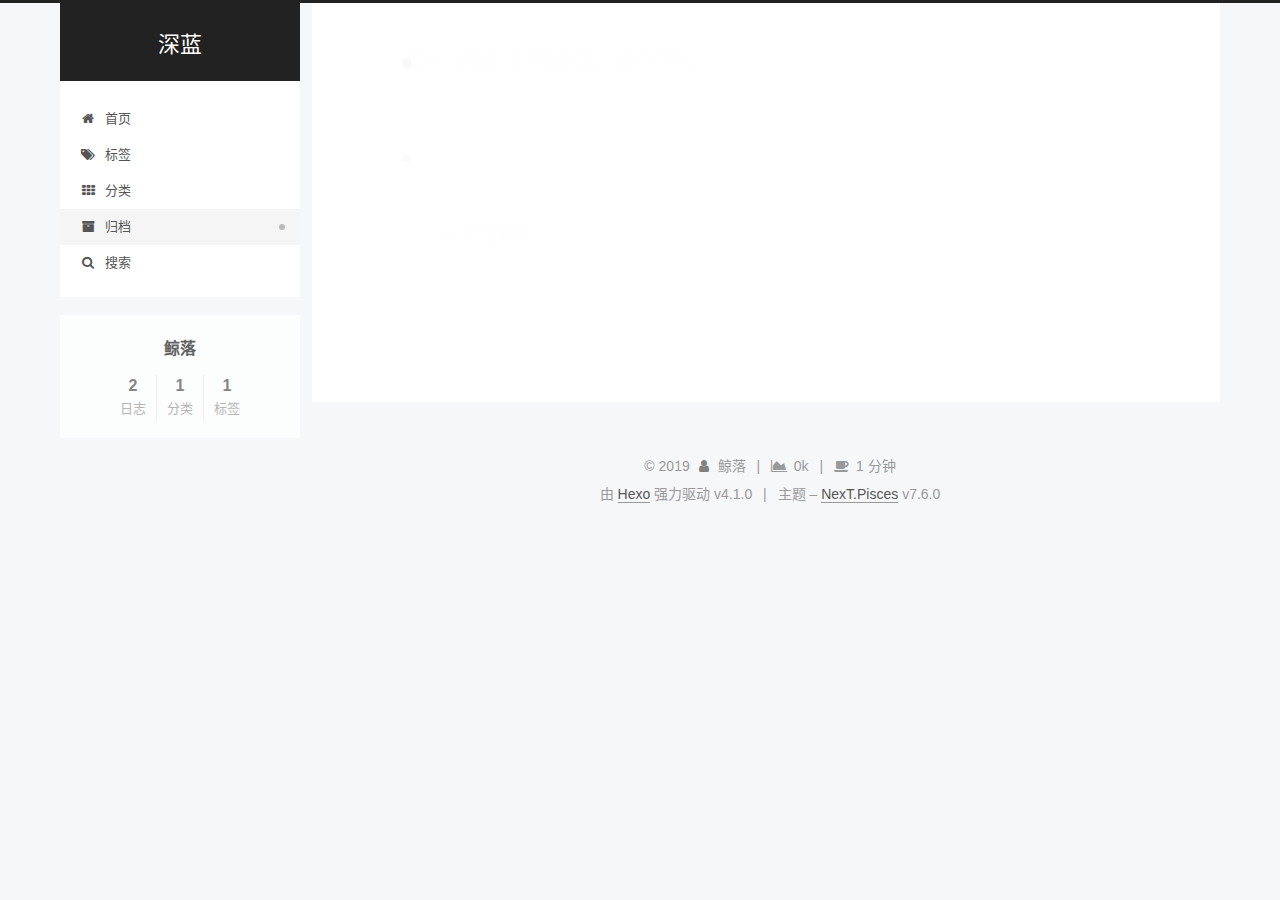
==== commit 1e8c715f: "Site updated: 2019-12-13 11:15:12" ====
--- a/archives/index.html
+++ b/archives/index.html
@@ -1,442 +1,442 @@
 <!DOCTYPE html>
-<html>
+<html lang="zh-CN">
 <head>
-  <meta charset="utf-8">
-  
-  <meta name="renderer" content="webkit">
-  <meta http-equiv="X-UA-Compatible" content="IE=edge" >
-  <link rel="dns-prefetch" href="http://yoursite.com">
-  <title>Archives | Hexo</title>
-  <meta name="viewport" content="width=device-width, initial-scale=1, maximum-scale=1">
+  <meta charset="UTF-8">
+<meta name="viewport" content="width=device-width, initial-scale=1, maximum-scale=2">
+<meta name="theme-color" content="#222">
+<meta name="generator" content="Hexo 4.1.0">
+  <link rel="apple-touch-icon" sizes="180x180" href="/images/apple-touch-icon-next.png">
+  <link rel="icon" type="image/png" sizes="32x32" href="/images/favicon-32x32-next.png">
+  <link rel="icon" type="image/png" sizes="16x16" href="/images/favicon-16x16-next.png">
+  <link rel="mask-icon" href="/images/logo.svg" color="#222">
+
+<link rel="stylesheet" href="/css/main.css">
+
+
+<link rel="stylesheet" href="/lib/font-awesome/css/font-awesome.min.css">
+
+
+<script id="hexo-configurations">
+  var NexT = window.NexT || {};
+  var CONFIG = {
+    hostname: new URL('http://yoursite.com').hostname,
+    root: '/',
+    scheme: 'Pisces',
+    version: '7.6.0',
+    exturl: false,
+    sidebar: {"position":"left","display":"post","padding":18,"offset":12,"onmobile":false},
+    copycode: {"enable":false,"show_result":false,"style":null},
+    back2top: {"enable":true,"sidebar":false,"scrollpercent":false},
+    bookmark: {"enable":false,"color":"#222","save":"auto"},
+    fancybox: false,
+    mediumzoom: false,
+    lazyload: false,
+    pangu: false,
+    comments: {"style":"tabs","active":null,"storage":true,"lazyload":false,"nav":null},
+    algolia: {
+      appID: '',
+      apiKey: '',
+      indexName: '',
+      hits: {"per_page":10},
+      labels: {"input_placeholder":"Search for Posts","hits_empty":"We didn't find any results for the search: ${query}","hits_stats":"${hits} results found in ${time} ms"}
+    },
+    localsearch: {"enable":true,"trigger":"auto","top_n_per_article":1,"unescape":false,"preload":false},
+    path: 'search.xml',
+    motion: {"enable":true,"async":false,"transition":{"post_block":"fadeIn","post_header":"slideDownIn","post_body":"slideDownIn","coll_header":"slideLeftIn","sidebar":"slideUpIn"}}
+  };
+</script>
+
   <meta property="og:type" content="website">
-<meta property="og:title" content="Hexo">
+<meta property="og:title" content="深蓝">
 <meta property="og:url" content="http:&#x2F;&#x2F;yoursite.com&#x2F;archives&#x2F;index.html">
-<meta property="og:site_name" content="Hexo">
-<meta property="article:author" content="John Doe">
+<meta property="og:site_name" content="深蓝">
+<meta property="og:locale" content="zh_CN">
+<meta property="article:author" content="鲸落">
 <meta name="twitter:card" content="summary">
-  
-    <link rel="alternative" href="/atom.xml" title="Hexo" type="application/atom+xml">
-  
-  
-    <link rel="icon" href="/favicon.png">
-  
-  <link rel="stylesheet" type="text/css" href="/./main.0cf68a.css">
-  <style type="text/css">
-  
-    #container.show {
-      background: linear-gradient(200deg,#a0cfe4,#e8c37e);
+
+<link rel="canonical" href="http://yoursite.com/archives/">
+
+
+<script id="page-configurations">
+  // https://hexo.io/docs/variables.html
+  CONFIG.page = {
+    sidebar: "",
+    isHome: false,
+    isPost: false
+  };
+</script>
+
+  <title>归档 | 深蓝</title>
+  
+
+
+
+
+
+
+  <noscript>
+  <style>
+  .use-motion .brand,
+  .use-motion .menu-item,
+  .sidebar-inner,
+  .use-motion .post-block,
+  .use-motion .pagination,
+  .use-motion .comments,
+  .use-motion .post-header,
+  .use-motion .post-body,
+  .use-motion .collection-header { opacity: initial; }
+
+  .use-motion .site-title,
+  .use-motion .site-subtitle {
+    opacity: initial;
+    top: initial;
+  }
+
+  .use-motion .logo-line-before i { left: initial; }
+  .use-motion .logo-line-after i { right: initial; }
+  </style>
+</noscript>
+
+</head>
+
+<body itemscope itemtype="http://schema.org/WebPage">
+  <div class="container use-motion">
+    <div class="headband"></div>
+
+    <header class="header" itemscope itemtype="http://schema.org/WPHeader">
+      <div class="header-inner"><div class="site-brand-container">
+  <div class="site-meta">
+
+    <div>
+      <a href="/" class="brand" rel="start">
+        <span class="logo-line-before"><i></i></span>
+        <span class="site-title">深蓝</span>
+        <span class="logo-line-after"><i></i></span>
+      </a>
+    </div>
+  </div>
+
+  <div class="site-nav-toggle">
+    <div class="toggle" aria-label="切换导航栏">
+      <span class="toggle-line toggle-line-first"></span>
+      <span class="toggle-line toggle-line-middle"></span>
+      <span class="toggle-line toggle-line-last"></span>
+    </div>
+  </div>
+</div>
+
+
+<nav class="site-nav">
+  
+  <ul id="menu" class="menu">
+        <li class="menu-item menu-item-home">
+
+    <a href="/" rel="section"><i class="fa fa-fw fa-home"></i>首页</a>
+
+  </li>
+        <li class="menu-item menu-item-tags">
+
+    <a href="/tags/" rel="section"><i class="fa fa-fw fa-tags"></i>标签</a>
+
+  </li>
+        <li class="menu-item menu-item-categories">
+
+    <a href="/categories/" rel="section"><i class="fa fa-fw fa-th"></i>分类</a>
+
+  </li>
+        <li class="menu-item menu-item-archives">
+
+    <a href="/archives/" rel="section"><i class="fa fa-fw fa-archive"></i>归档</a>
+
+  </li>
+      <li class="menu-item menu-item-search">
+        <a role="button" class="popup-trigger"><i class="fa fa-search fa-fw"></i>搜索
+        </a>
+      </li>
+  </ul>
+
+</nav>
+  <div class="site-search">
+    <div class="popup search-popup">
+    <div class="search-header">
+  <span class="search-icon">
+    <i class="fa fa-search"></i>
+  </span>
+  <div class="search-input-container">
+    <input autocomplete="off" autocorrect="off" autocapitalize="none"
+           placeholder="搜索..." spellcheck="false"
+           type="text" id="search-input">
+  </div>
+  <span class="popup-btn-close">
+    <i class="fa fa-times-circle"></i>
+  </span>
+</div>
+<div id="search-result"></div>
+
+</div>
+<div class="search-pop-overlay"></div>
+
+  </div>
+</div>
+    </header>
+
+    
+  <div class="back-to-top">
+    <i class="fa fa-arrow-up"></i>
+    <span>0%</span>
+  </div>
+
+
+    <main class="main">
+      <div class="main-inner">
+        <div class="content-wrap">
+          
+
+          <div class="content">
+            
+
+  
+  
+  
+  <div class="post-block">
+    <div class="posts-collapse">
+      <div class="collection-title">
+        <span class="collection-header">嗯..! 目前共计 2 篇日志。 继续努力。</span>
+      </div>
+
+      
+    <div class="collection-year">
+      <h1 class="collection-header">2019</h1>
+    </div>
+
+  <article itemscope itemtype="http://schema.org/Article">
+    <header class="post-header">
+
+      <div class="post-meta">
+        <time itemprop="dateCreated"
+              datetime="2019-12-13T09:30:45+08:00"
+              content="2019-12-13">
+          12-13
+        </time>
+      </div>
+
+      <h2 class="post-title">
+          <a class="post-title-link" href="/2019/12/13/test/" itemprop="url">
+            <span itemprop="name">Blog启航</span>
+          </a>
+      </h2>
+
+    </header>
+  </article>
+
+  <article itemscope itemtype="http://schema.org/Article">
+    <header class="post-header">
+
+      <div class="post-meta">
+        <time itemprop="dateCreated"
+              datetime="2019-12-11T12:37:56+08:00"
+              content="2019-12-11">
+          12-11
+        </time>
+      </div>
+
+      <h2 class="post-title">
+          <a class="post-title-link" href="/2019/12/11/hello-world/" itemprop="url">
+            <span itemprop="name">Hello World</span>
+          </a>
+      </h2>
+
+    </header>
+  </article>
+
+
+    </div>
+  </div>
+  
+  
+  
+
+  
+
+
+
+          </div>
+          
+
+<script>
+  window.addEventListener('tabs:register', () => {
+    let activeClass = CONFIG.comments.activeClass;
+    if (CONFIG.comments.storage) {
+      activeClass = localStorage.getItem('comments_active') || activeClass;
     }
-  </style>
-  
-
-  
-
-<meta name="generator" content="Hexo 4.1.0"></head>
-
-<body>
-  <div id="container" q-class="show:isCtnShow">
-    <canvas id="anm-canvas" class="anm-canvas"></canvas>
-    <div class="left-col" q-class="show:isShow">
-      
-<div class="overlay" style="background: #4d4d4d"></div>
-<div class="intrude-less">
-	<header id="header" class="inner">
-		<a href="/" class="profilepic">
-			<img src="" class="js-avatar">
-		</a>
-		<hgroup>
-		  <h1 class="header-author"><a href="/">John Doe</a></h1>
-		</hgroup>
-		
-
-		<nav class="header-menu">
-			<ul>
-			
-				<li><a href="/">主页</a></li>
-	        
-				<li><a href="/tags/%E9%9A%8F%E7%AC%94/">随笔</a></li>
-	        
-			</ul>
-		</nav>
-		<nav class="header-smart-menu">
-    		
-    			
-    			<a q-on="click: openSlider(e, 'innerArchive')" href="javascript:void(0)">所有文章</a>
-    			
-            
-    			
-    			<a q-on="click: openSlider(e, 'friends')" href="javascript:void(0)">友链</a>
-    			
-            
-    			
-    			<a q-on="click: openSlider(e, 'aboutme')" href="javascript:void(0)">关于我</a>
-    			
-            
-		</nav>
-		<nav class="header-nav">
-			<div class="social">
-				
-					<a class="github" target="_blank" href="#" title="github"><i class="icon-github"></i></a>
-		        
-					<a class="weibo" target="_blank" href="#" title="weibo"><i class="icon-weibo"></i></a>
-		        
-					<a class="rss" target="_blank" href="#" title="rss"><i class="icon-rss"></i></a>
-		        
-					<a class="zhihu" target="_blank" href="#" title="zhihu"><i class="icon-zhihu"></i></a>
-		        
-			</div>
-		</nav>
-	</header>		
-</div>
+    if (activeClass) {
+      let activeTab = document.querySelector(`a[href="#comment-${activeClass}"]`);
+      if (activeTab) {
+        activeTab.click();
+      }
+    }
+  });
+  if (CONFIG.comments.storage) {
+    window.addEventListener('tabs:click', event => {
+      if (!event.target.matches('.tabs-comment .tab-content .tab-pane')) return;
+      let commentClass = event.target.classList[1];
+      localStorage.setItem('comments_active', commentClass);
+    });
+  }
+</script>
+
+        </div>
+          
+  
+  <div class="toggle sidebar-toggle">
+    <span class="toggle-line toggle-line-first"></span>
+    <span class="toggle-line toggle-line-middle"></span>
+    <span class="toggle-line toggle-line-last"></span>
+  </div>
+
+  <aside class="sidebar">
+    <div class="sidebar-inner">
+
+      <ul class="sidebar-nav motion-element">
+        <li class="sidebar-nav-toc">
+          文章目录
+        </li>
+        <li class="sidebar-nav-overview">
+          站点概览
+        </li>
+      </ul>
+
+      <!--noindex-->
+      <div class="post-toc-wrap sidebar-panel">
+      </div>
+      <!--/noindex-->
+
+      <div class="site-overview-wrap sidebar-panel">
+        <div class="site-author motion-element" itemprop="author" itemscope itemtype="http://schema.org/Person">
+  <p class="site-author-name" itemprop="name">鲸落</p>
+  <div class="site-description" itemprop="description"></div>
+</div>
+<div class="site-state-wrap motion-element">
+  <nav class="site-state">
+      <div class="site-state-item site-state-posts">
+          <a href="/archives/">
+        
+          <span class="site-state-item-count">2</span>
+          <span class="site-state-item-name">日志</span>
+        </a>
+      </div>
+      <div class="site-state-item site-state-categories">
+            <a href="/categories/">
+          
+        <span class="site-state-item-count">1</span>
+        <span class="site-state-item-name">分类</span></a>
+      </div>
+      <div class="site-state-item site-state-tags">
+            <a href="/tags/">
+          
+        <span class="site-state-item-count">1</span>
+        <span class="site-state-item-name">标签</span></a>
+      </div>
+  </nav>
+</div>
+
+
+
+      </div>
 
     </div>
-    <div class="mid-col" q-class="show:isShow,hide:isShow|isFalse">
-      
-<nav id="mobile-nav">
-  	<div class="overlay js-overlay" style="background: #4d4d4d"></div>
-	<div class="btnctn js-mobile-btnctn">
-  		<div class="slider-trigger list" q-on="click: openSlider(e)"><i class="icon icon-sort"></i></div>
-	</div>
-	<div class="intrude-less">
-		<header id="header" class="inner">
-			<div class="profilepic">
-				<img src="" class="js-avatar">
-			</div>
-			<hgroup>
-			  <h1 class="header-author js-header-author">John Doe</h1>
-			</hgroup>
-			
-			
-			
-				
-			
-				
-			
-			
-			
-			<nav class="header-nav">
-				<div class="social">
-					
-						<a class="github" target="_blank" href="#" title="github"><i class="icon-github"></i></a>
-			        
-						<a class="weibo" target="_blank" href="#" title="weibo"><i class="icon-weibo"></i></a>
-			        
-						<a class="rss" target="_blank" href="#" title="rss"><i class="icon-rss"></i></a>
-			        
-						<a class="zhihu" target="_blank" href="#" title="zhihu"><i class="icon-zhihu"></i></a>
-			        
-				</div>
-			</nav>
-
-			<nav class="header-menu js-header-menu">
-				<ul style="width: 50%">
-				
-				
-					<li style="width: 50%"><a href="/">主页</a></li>
-		        
-					<li style="width: 50%"><a href="/tags/%E9%9A%8F%E7%AC%94/">随笔</a></li>
-		        
-				</ul>
-			</nav>
-		</header>				
-	</div>
-	<div class="mobile-mask" style="display:none" q-show="isShow"></div>
-</nav>
-
-      <div id="wrapper" class="body-wrap">
-        <div class="menu-l">
-          <div class="canvas-wrap">
-            <canvas data-colors="#eaeaea" data-sectionHeight="100" data-contentId="js-content" id="myCanvas1" class="anm-canvas"></canvas>
-          </div>
-          <div id="js-content" class="content-ll">
-            
-  
-  
-    
-    
-      
-      
-      <section class="archives-wrap">
-        <div class="archive-year-wrap">
-          <a href="/archives/2019" class="archive-year">2019</a>
-        </div>
-        <div class="archives">
-    
-    <article class="archive-article archive-type-post">
-  <div class="archive-article-inner">
-    <header class="archive-article-header">
-      	<div class="article-meta">
-	      	<a href="/2019/12/11/hello-world/" class="archive-article-date">
-  	<time datetime="2019-12-11T04:37:56.184Z" itemprop="datePublished"><i class="icon-calendar icon"></i>2019-12-11</time>
-</a>
-        </div>
-    	 
-  
-    <h1 itemprop="name">
-      <a class="archive-article-title" href="/2019/12/11/hello-world/">Hello World</a>
-    </h1>
-  
-
-        <div class="article-info info-on-right">
-          
-          
-
-        </div>
-        <div class="clearfix"></div>
-    </header>
-  </div>
-</article>
-  
-  
-    </div></section>
-  
-
-    
-
-
-          </div>
-        </div>
-      </div>
-      <footer id="footer">
-  <div class="outer">
-    <div id="footer-info">
-    	<div class="footer-left">
-    		&copy; 2019 John Doe
-    	</div>
-      	<div class="footer-right">
-      		<a href="http://hexo.io/" target="_blank">Hexo</a>  Theme <a href="https://github.com/litten/hexo-theme-yilia" target="_blank">Yilia</a> by Litten
-      	</div>
-    </div>
-  </div>
-</footer>
-    </div>
-    <script>
-	var yiliaConfig = {
-		mathjax: false,
-		isHome: false,
-		isPost: false,
-		isArchive: true,
-		isTag: false,
-		isCategory: false,
-		open_in_new: false,
-		toc_hide_index: true,
-		root: "/",
-		innerArchive: true,
-		showTags: false
-	}
-</script>
-
-<script>!function(t){function n(e){if(r[e])return r[e].exports;var i=r[e]={exports:{},id:e,loaded:!1};return t[e].call(i.exports,i,i.exports,n),i.loaded=!0,i.exports}var r={};n.m=t,n.c=r,n.p="./",n(0)}([function(t,n,r){r(195),t.exports=r(191)},function(t,n,r){var e=r(3),i=r(52),o=r(27),u=r(28),c=r(53),f="prototype",a=function(t,n,r){var s,l,h,v,p=t&a.F,d=t&a.G,y=t&a.S,g=t&a.P,b=t&a.B,m=d?e:y?e[n]||(e[n]={}):(e[n]||{})[f],x=d?i:i[n]||(i[n]={}),w=x[f]||(x[f]={});d&&(r=n);for(s in r)l=!p&&m&&void 0!==m[s],h=(l?m:r)[s],v=b&&l?c(h,e):g&&"function"==typeof h?c(Function.call,h):h,m&&u(m,s,h,t&a.U),x[s]!=h&&o(x,s,v),g&&w[s]!=h&&(w[s]=h)};e.core=i,a.F=1,a.G=2,a.S=4,a.P=8,a.B=16,a.W=32,a.U=64,a.R=128,t.exports=a},function(t,n,r){var e=r(6);t.exports=function(t){if(!e(t))throw TypeError(t+" is not an object!");return t}},function(t,n){var r=t.exports="undefined"!=typeof window&&window.Math==Math?window:"undefined"!=typeof self&&self.Math==Math?self:Function("return this")();"number"==typeof __g&&(__g=r)},function(t,n){t.exports=function(t){try{return!!t()}catch(t){return!0}}},function(t,n){var r=t.exports="undefined"!=typeof window&&window.Math==Math?window:"undefined"!=typeof self&&self.Math==Math?self:Function("return this")();"number"==typeof __g&&(__g=r)},function(t,n){t.exports=function(t){return"object"==typeof t?null!==t:"function"==typeof t}},function(t,n,r){var e=r(126)("wks"),i=r(76),o=r(3).Symbol,u="function"==typeof o;(t.exports=function(t){return e[t]||(e[t]=u&&o[t]||(u?o:i)("Symbol."+t))}).store=e},function(t,n){var r={}.hasOwnProperty;t.exports=function(t,n){return r.call(t,n)}},function(t,n,r){var e=r(94),i=r(33);t.exports=function(t){return e(i(t))}},function(t,n,r){t.exports=!r(4)(function(){return 7!=Object.defineProperty({},"a",{get:function(){return 7}}).a})},function(t,n,r){var e=r(2),i=r(167),o=r(50),u=Object.defineProperty;n.f=r(10)?Object.defineProperty:function(t,n,r){if(e(t),n=o(n,!0),e(r),i)try{return u(t,n,r)}catch(t){}if("get"in r||"set"in r)throw TypeError("Accessors not supported!");return"value"in r&&(t[n]=r.value),t}},function(t,n,r){t.exports=!r(18)(function(){return 7!=Object.defineProperty({},"a",{get:function(){return 7}}).a})},function(t,n,r){var e=r(14),i=r(22);t.exports=r(12)?function(t,n,r){return e.f(t,n,i(1,r))}:function(t,n,r){return t[n]=r,t}},function(t,n,r){var e=r(20),i=r(58),o=r(42),u=Object.defineProperty;n.f=r(12)?Object.defineProperty:function(t,n,r){if(e(t),n=o(n,!0),e(r),i)try{return u(t,n,r)}catch(t){}if("get"in r||"set"in r)throw TypeError("Accessors not supported!");return"value"in r&&(t[n]=r.value),t}},function(t,n,r){var e=r(40)("wks"),i=r(23),o=r(5).Symbol,u="function"==typeof o;(t.exports=function(t){return e[t]||(e[t]=u&&o[t]||(u?o:i)("Symbol."+t))}).store=e},function(t,n,r){var e=r(67),i=Math.min;t.exports=function(t){return t>0?i(e(t),9007199254740991):0}},function(t,n,r){var e=r(46);t.exports=function(t){return Object(e(t))}},function(t,n){t.exports=function(t){try{return!!t()}catch(t){return!0}}},function(t,n,r){var e=r(63),i=r(34);t.exports=Object.keys||function(t){return e(t,i)}},function(t,n,r){var e=r(21);t.exports=function(t){if(!e(t))throw TypeError(t+" is not an object!");return t}},function(t,n){t.exports=function(t){return"object"==typeof t?null!==t:"function"==typeof t}},function(t,n){t.exports=function(t,n){return{enumerable:!(1&t),configurable:!(2&t),writable:!(4&t),value:n}}},function(t,n){var r=0,e=Math.random();t.exports=function(t){return"Symbol(".concat(void 0===t?"":t,")_",(++r+e).toString(36))}},function(t,n){var r={}.hasOwnProperty;t.exports=function(t,n){return r.call(t,n)}},function(t,n){var r=t.exports={version:"2.4.0"};"number"==typeof __e&&(__e=r)},function(t,n){t.exports=function(t){if("function"!=typeof t)throw TypeError(t+" is not a function!");return t}},function(t,n,r){var e=r(11),i=r(66);t.exports=r(10)?function(t,n,r){return e.f(t,n,i(1,r))}:function(t,n,r){return t[n]=r,t}},function(t,n,r){var e=r(3),i=r(27),o=r(24),u=r(76)("src"),c="toString",f=Function[c],a=(""+f).split(c);r(52).inspectSource=function(t){return f.call(t)},(t.exports=function(t,n,r,c){var f="function"==typeof r;f&&(o(r,"name")||i(r,"name",n)),t[n]!==r&&(f&&(o(r,u)||i(r,u,t[n]?""+t[n]:a.join(String(n)))),t===e?t[n]=r:c?t[n]?t[n]=r:i(t,n,r):(delete t[n],i(t,n,r)))})(Function.prototype,c,function(){return"function"==typeof this&&this[u]||f.call(this)})},function(t,n,r){var e=r(1),i=r(4),o=r(46),u=function(t,n,r,e){var i=String(o(t)),u="<"+n;return""!==r&&(u+=" "+r+'="'+String(e).replace(/"/g,"&quot;")+'"'),u+">"+i+"</"+n+">"};t.exports=function(t,n){var r={};r[t]=n(u),e(e.P+e.F*i(function(){var n=""[t]('"');return n!==n.toLowerCase()||n.split('"').length>3}),"String",r)}},function(t,n,r){var e=r(115),i=r(46);t.exports=function(t){return e(i(t))}},function(t,n,r){var e=r(116),i=r(66),o=r(30),u=r(50),c=r(24),f=r(167),a=Object.getOwnPropertyDescriptor;n.f=r(10)?a:function(t,n){if(t=o(t),n=u(n,!0),f)try{return a(t,n)}catch(t){}if(c(t,n))return i(!e.f.call(t,n),t[n])}},function(t,n,r){var e=r(24),i=r(17),o=r(145)("IE_PROTO"),u=Object.prototype;t.exports=Object.getPrototypeOf||function(t){return t=i(t),e(t,o)?t[o]:"function"==typeof t.constructor&&t instanceof t.constructor?t.constructor.prototype:t instanceof Object?u:null}},function(t,n){t.exports=function(t){if(void 0==t)throw TypeError("Can't call method on  "+t);return t}},function(t,n){t.exports="constructor,hasOwnProperty,isPrototypeOf,propertyIsEnumerable,toLocaleString,toString,valueOf".split(",")},function(t,n){t.exports={}},function(t,n){t.exports=!0},function(t,n){n.f={}.propertyIsEnumerable},function(t,n,r){var e=r(14).f,i=r(8),o=r(15)("toStringTag");t.exports=function(t,n,r){t&&!i(t=r?t:t.prototype,o)&&e(t,o,{configurable:!0,value:n})}},function(t,n,r){var e=r(40)("keys"),i=r(23);t.exports=function(t){return e[t]||(e[t]=i(t))}},function(t,n,r){var e=r(5),i="__core-js_shared__",o=e[i]||(e[i]={});t.exports=function(t){return o[t]||(o[t]={})}},function(t,n){var r=Math.ceil,e=Math.floor;t.exports=function(t){return isNaN(t=+t)?0:(t>0?e:r)(t)}},function(t,n,r){var e=r(21);t.exports=function(t,n){if(!e(t))return t;var r,i;if(n&&"function"==typeof(r=t.toString)&&!e(i=r.call(t)))return i;if("function"==typeof(r=t.valueOf)&&!e(i=r.call(t)))return i;if(!n&&"function"==typeof(r=t.toString)&&!e(i=r.call(t)))return i;throw TypeError("Can't convert object to primitive value")}},function(t,n,r){var e=r(5),i=r(25),o=r(36),u=r(44),c=r(14).f;t.exports=function(t){var n=i.Symbol||(i.Symbol=o?{}:e.Symbol||{});"_"==t.charAt(0)||t in n||c(n,t,{value:u.f(t)})}},function(t,n,r){n.f=r(15)},function(t,n){var r={}.toString;t.exports=function(t){return r.call(t).slice(8,-1)}},function(t,n){t.exports=function(t){if(void 0==t)throw TypeError("Can't call method on  "+t);return t}},function(t,n,r){var e=r(4);t.exports=function(t,n){return!!t&&e(function(){n?t.call(null,function(){},1):t.call(null)})}},function(t,n,r){var e=r(53),i=r(115),o=r(17),u=r(16),c=r(203);t.exports=function(t,n){var r=1==t,f=2==t,a=3==t,s=4==t,l=6==t,h=5==t||l,v=n||c;return function(n,c,p){for(var d,y,g=o(n),b=i(g),m=e(c,p,3),x=u(b.length),w=0,S=r?v(n,x):f?v(n,0):void 0;x>w;w++)if((h||w in b)&&(d=b[w],y=m(d,w,g),t))if(r)S[w]=y;else if(y)switch(t){case 3:return!0;case 5:return d;case 6:return w;case 2:S.push(d)}else if(s)return!1;return l?-1:a||s?s:S}}},function(t,n,r){var e=r(1),i=r(52),o=r(4);t.exports=function(t,n){var r=(i.Object||{})[t]||Object[t],u={};u[t]=n(r),e(e.S+e.F*o(function(){r(1)}),"Object",u)}},function(t,n,r){var e=r(6);t.exports=function(t,n){if(!e(t))return t;var r,i;if(n&&"function"==typeof(r=t.toString)&&!e(i=r.call(t)))return i;if("function"==typeof(r=t.valueOf)&&!e(i=r.call(t)))return i;if(!n&&"function"==typeof(r=t.toString)&&!e(i=r.call(t)))return i;throw TypeError("Can't convert object to primitive value")}},function(t,n,r){var e=r(5),i=r(25),o=r(91),u=r(13),c="prototype",f=function(t,n,r){var a,s,l,h=t&f.F,v=t&f.G,p=t&f.S,d=t&f.P,y=t&f.B,g=t&f.W,b=v?i:i[n]||(i[n]={}),m=b[c],x=v?e:p?e[n]:(e[n]||{})[c];v&&(r=n);for(a in r)(s=!h&&x&&void 0!==x[a])&&a in b||(l=s?x[a]:r[a],b[a]=v&&"function"!=typeof x[a]?r[a]:y&&s?o(l,e):g&&x[a]==l?function(t){var n=function(n,r,e){if(this instanceof t){switch(arguments.length){case 0:return new t;case 1:return new t(n);case 2:return new t(n,r)}return new t(n,r,e)}return t.apply(this,arguments)};return n[c]=t[c],n}(l):d&&"function"==typeof l?o(Function.call,l):l,d&&((b.virtual||(b.virtual={}))[a]=l,t&f.R&&m&&!m[a]&&u(m,a,l)))};f.F=1,f.G=2,f.S=4,f.P=8,f.B=16,f.W=32,f.U=64,f.R=128,t.exports=f},function(t,n){var r=t.exports={version:"2.4.0"};"number"==typeof __e&&(__e=r)},function(t,n,r){var e=r(26);t.exports=function(t,n,r){if(e(t),void 0===n)return t;switch(r){case 1:return function(r){return t.call(n,r)};case 2:return function(r,e){return t.call(n,r,e)};case 3:return function(r,e,i){return t.call(n,r,e,i)}}return function(){return t.apply(n,arguments)}}},function(t,n,r){var e=r(183),i=r(1),o=r(126)("metadata"),u=o.store||(o.store=new(r(186))),c=function(t,n,r){var i=u.get(t);if(!i){if(!r)return;u.set(t,i=new e)}var o=i.get(n);if(!o){if(!r)return;i.set(n,o=new e)}return o},f=function(t,n,r){var e=c(n,r,!1);return void 0!==e&&e.has(t)},a=function(t,n,r){var e=c(n,r,!1);return void 0===e?void 0:e.get(t)},s=function(t,n,r,e){c(r,e,!0).set(t,n)},l=function(t,n){var r=c(t,n,!1),e=[];return r&&r.forEach(function(t,n){e.push(n)}),e},h=function(t){return void 0===t||"symbol"==typeof t?t:String(t)},v=function(t){i(i.S,"Reflect",t)};t.exports={store:u,map:c,has:f,get:a,set:s,keys:l,key:h,exp:v}},function(t,n,r){"use strict";if(r(10)){var e=r(69),i=r(3),o=r(4),u=r(1),c=r(127),f=r(152),a=r(53),s=r(68),l=r(66),h=r(27),v=r(73),p=r(67),d=r(16),y=r(75),g=r(50),b=r(24),m=r(180),x=r(114),w=r(6),S=r(17),_=r(137),O=r(70),E=r(32),P=r(71).f,j=r(154),F=r(76),M=r(7),A=r(48),N=r(117),T=r(146),I=r(155),k=r(80),L=r(123),R=r(74),C=r(130),D=r(160),U=r(11),W=r(31),G=U.f,B=W.f,V=i.RangeError,z=i.TypeError,q=i.Uint8Array,K="ArrayBuffer",J="Shared"+K,Y="BYTES_PER_ELEMENT",H="prototype",$=Array[H],X=f.ArrayBuffer,Q=f.DataView,Z=A(0),tt=A(2),nt=A(3),rt=A(4),et=A(5),it=A(6),ot=N(!0),ut=N(!1),ct=I.values,ft=I.keys,at=I.entries,st=$.lastIndexOf,lt=$.reduce,ht=$.reduceRight,vt=$.join,pt=$.sort,dt=$.slice,yt=$.toString,gt=$.toLocaleString,bt=M("iterator"),mt=M("toStringTag"),xt=F("typed_constructor"),wt=F("def_constructor"),St=c.CONSTR,_t=c.TYPED,Ot=c.VIEW,Et="Wrong length!",Pt=A(1,function(t,n){return Tt(T(t,t[wt]),n)}),jt=o(function(){return 1===new q(new Uint16Array([1]).buffer)[0]}),Ft=!!q&&!!q[H].set&&o(function(){new q(1).set({})}),Mt=function(t,n){if(void 0===t)throw z(Et);var r=+t,e=d(t);if(n&&!m(r,e))throw V(Et);return e},At=function(t,n){var r=p(t);if(r<0||r%n)throw V("Wrong offset!");return r},Nt=function(t){if(w(t)&&_t in t)return t;throw z(t+" is not a typed array!")},Tt=function(t,n){if(!(w(t)&&xt in t))throw z("It is not a typed array constructor!");return new t(n)},It=function(t,n){return kt(T(t,t[wt]),n)},kt=function(t,n){for(var r=0,e=n.length,i=Tt(t,e);e>r;)i[r]=n[r++];return i},Lt=function(t,n,r){G(t,n,{get:function(){return this._d[r]}})},Rt=function(t){var n,r,e,i,o,u,c=S(t),f=arguments.length,s=f>1?arguments[1]:void 0,l=void 0!==s,h=j(c);if(void 0!=h&&!_(h)){for(u=h.call(c),e=[],n=0;!(o=u.next()).done;n++)e.push(o.value);c=e}for(l&&f>2&&(s=a(s,arguments[2],2)),n=0,r=d(c.length),i=Tt(this,r);r>n;n++)i[n]=l?s(c[n],n):c[n];return i},Ct=function(){for(var t=0,n=arguments.length,r=Tt(this,n);n>t;)r[t]=arguments[t++];return r},Dt=!!q&&o(function(){gt.call(new q(1))}),Ut=function(){return gt.apply(Dt?dt.call(Nt(this)):Nt(this),arguments)},Wt={copyWithin:function(t,n){return D.call(Nt(this),t,n,arguments.length>2?arguments[2]:void 0)},every:function(t){return rt(Nt(this),t,arguments.length>1?arguments[1]:void 0)},fill:function(t){return C.apply(Nt(this),arguments)},filter:function(t){return It(this,tt(Nt(this),t,arguments.length>1?arguments[1]:void 0))},find:function(t){return et(Nt(this),t,arguments.length>1?arguments[1]:void 0)},findIndex:function(t){return it(Nt(this),t,arguments.length>1?arguments[1]:void 0)},forEach:function(t){Z(Nt(this),t,arguments.length>1?arguments[1]:void 0)},indexOf:function(t){return ut(Nt(this),t,arguments.length>1?arguments[1]:void 0)},includes:function(t){return ot(Nt(this),t,arguments.length>1?arguments[1]:void 0)},join:function(t){return vt.apply(Nt(this),arguments)},lastIndexOf:function(t){return st.apply(Nt(this),arguments)},map:function(t){return Pt(Nt(this),t,arguments.length>1?arguments[1]:void 0)},reduce:function(t){return lt.apply(Nt(this),arguments)},reduceRight:function(t){return ht.apply(Nt(this),arguments)},reverse:function(){for(var t,n=this,r=Nt(n).length,e=Math.floor(r/2),i=0;i<e;)t=n[i],n[i++]=n[--r],n[r]=t;return n},some:function(t){return nt(Nt(this),t,arguments.length>1?arguments[1]:void 0)},sort:function(t){return pt.call(Nt(this),t)},subarray:function(t,n){var r=Nt(this),e=r.length,i=y(t,e);return new(T(r,r[wt]))(r.buffer,r.byteOffset+i*r.BYTES_PER_ELEMENT,d((void 0===n?e:y(n,e))-i))}},Gt=function(t,n){return It(this,dt.call(Nt(this),t,n))},Bt=function(t){Nt(this);var n=At(arguments[1],1),r=this.length,e=S(t),i=d(e.length),o=0;if(i+n>r)throw V(Et);for(;o<i;)this[n+o]=e[o++]},Vt={entries:function(){return at.call(Nt(this))},keys:function(){return ft.call(Nt(this))},values:function(){return ct.call(Nt(this))}},zt=function(t,n){return w(t)&&t[_t]&&"symbol"!=typeof n&&n in t&&String(+n)==String(n)},qt=function(t,n){return zt(t,n=g(n,!0))?l(2,t[n]):B(t,n)},Kt=function(t,n,r){return!(zt(t,n=g(n,!0))&&w(r)&&b(r,"value"))||b(r,"get")||b(r,"set")||r.configurable||b(r,"writable")&&!r.writable||b(r,"enumerable")&&!r.enumerable?G(t,n,r):(t[n]=r.value,t)};St||(W.f=qt,U.f=Kt),u(u.S+u.F*!St,"Object",{getOwnPropertyDescriptor:qt,defineProperty:Kt}),o(function(){yt.call({})})&&(yt=gt=function(){return vt.call(this)});var Jt=v({},Wt);v(Jt,Vt),h(Jt,bt,Vt.values),v(Jt,{slice:Gt,set:Bt,constructor:function(){},toString:yt,toLocaleString:Ut}),Lt(Jt,"buffer","b"),Lt(Jt,"byteOffset","o"),Lt(Jt,"byteLength","l"),Lt(Jt,"length","e"),G(Jt,mt,{get:function(){return this[_t]}}),t.exports=function(t,n,r,f){f=!!f;var a=t+(f?"Clamped":"")+"Array",l="Uint8Array"!=a,v="get"+t,p="set"+t,y=i[a],g=y||{},b=y&&E(y),m=!y||!c.ABV,S={},_=y&&y[H],j=function(t,r){var e=t._d;return e.v[v](r*n+e.o,jt)},F=function(t,r,e){var i=t._d;f&&(e=(e=Math.round(e))<0?0:e>255?255:255&e),i.v[p](r*n+i.o,e,jt)},M=function(t,n){G(t,n,{get:function(){return j(this,n)},set:function(t){return F(this,n,t)},enumerable:!0})};m?(y=r(function(t,r,e,i){s(t,y,a,"_d");var o,u,c,f,l=0,v=0;if(w(r)){if(!(r instanceof X||(f=x(r))==K||f==J))return _t in r?kt(y,r):Rt.call(y,r);o=r,v=At(e,n);var p=r.byteLength;if(void 0===i){if(p%n)throw V(Et);if((u=p-v)<0)throw V(Et)}else if((u=d(i)*n)+v>p)throw V(Et);c=u/n}else c=Mt(r,!0),u=c*n,o=new X(u);for(h(t,"_d",{b:o,o:v,l:u,e:c,v:new Q(o)});l<c;)M(t,l++)}),_=y[H]=O(Jt),h(_,"constructor",y)):L(function(t){new y(null),new y(t)},!0)||(y=r(function(t,r,e,i){s(t,y,a);var o;return w(r)?r instanceof X||(o=x(r))==K||o==J?void 0!==i?new g(r,At(e,n),i):void 0!==e?new g(r,At(e,n)):new g(r):_t in r?kt(y,r):Rt.call(y,r):new g(Mt(r,l))}),Z(b!==Function.prototype?P(g).concat(P(b)):P(g),function(t){t in y||h(y,t,g[t])}),y[H]=_,e||(_.constructor=y));var A=_[bt],N=!!A&&("values"==A.name||void 0==A.name),T=Vt.values;h(y,xt,!0),h(_,_t,a),h(_,Ot,!0),h(_,wt,y),(f?new y(1)[mt]==a:mt in _)||G(_,mt,{get:function(){return a}}),S[a]=y,u(u.G+u.W+u.F*(y!=g),S),u(u.S,a,{BYTES_PER_ELEMENT:n,from:Rt,of:Ct}),Y in _||h(_,Y,n),u(u.P,a,Wt),R(a),u(u.P+u.F*Ft,a,{set:Bt}),u(u.P+u.F*!N,a,Vt),u(u.P+u.F*(_.toString!=yt),a,{toString:yt}),u(u.P+u.F*o(function(){new y(1).slice()}),a,{slice:Gt}),u(u.P+u.F*(o(function(){return[1,2].toLocaleString()!=new y([1,2]).toLocaleString()})||!o(function(){_.toLocaleString.call([1,2])})),a,{toLocaleString:Ut}),k[a]=N?A:T,e||N||h(_,bt,T)}}else t.exports=function(){}},function(t,n){var r={}.toString;t.exports=function(t){return r.call(t).slice(8,-1)}},function(t,n,r){var e=r(21),i=r(5).document,o=e(i)&&e(i.createElement);t.exports=function(t){return o?i.createElement(t):{}}},function(t,n,r){t.exports=!r(12)&&!r(18)(function(){return 7!=Object.defineProperty(r(57)("div"),"a",{get:function(){return 7}}).a})},function(t,n,r){"use strict";var e=r(36),i=r(51),o=r(64),u=r(13),c=r(8),f=r(35),a=r(96),s=r(38),l=r(103),h=r(15)("iterator"),v=!([].keys&&"next"in[].keys()),p="keys",d="values",y=function(){return this};t.exports=function(t,n,r,g,b,m,x){a(r,n,g);var w,S,_,O=function(t){if(!v&&t in F)return F[t];switch(t){case p:case d:return function(){return new r(this,t)}}return function(){return new r(this,t)}},E=n+" Iterator",P=b==d,j=!1,F=t.prototype,M=F[h]||F["@@iterator"]||b&&F[b],A=M||O(b),N=b?P?O("entries"):A:void 0,T="Array"==n?F.entries||M:M;if(T&&(_=l(T.call(new t)))!==Object.prototype&&(s(_,E,!0),e||c(_,h)||u(_,h,y)),P&&M&&M.name!==d&&(j=!0,A=function(){return M.call(this)}),e&&!x||!v&&!j&&F[h]||u(F,h,A),f[n]=A,f[E]=y,b)if(w={values:P?A:O(d),keys:m?A:O(p),entries:N},x)for(S in w)S in F||o(F,S,w[S]);else i(i.P+i.F*(v||j),n,w);return w}},function(t,n,r){var e=r(20),i=r(100),o=r(34),u=r(39)("IE_PROTO"),c=function(){},f="prototype",a=function(){var t,n=r(57)("iframe"),e=o.length;for(n.style.display="none",r(93).appendChild(n),n.src="javascript:",t=n.contentWindow.document,t.open(),t.write("<script>document.F=Object<\/script>"),t.close(),a=t.F;e--;)delete a[f][o[e]];return a()};t.exports=Object.create||function(t,n){var r;return null!==t?(c[f]=e(t),r=new c,c[f]=null,r[u]=t):r=a(),void 0===n?r:i(r,n)}},function(t,n,r){var e=r(63),i=r(34).concat("length","prototype");n.f=Object.getOwnPropertyNames||function(t){return e(t,i)}},function(t,n){n.f=Object.getOwnPropertySymbols},function(t,n,r){var e=r(8),i=r(9),o=r(90)(!1),u=r(39)("IE_PROTO");t.exports=function(t,n){var r,c=i(t),f=0,a=[];for(r in c)r!=u&&e(c,r)&&a.push(r);for(;n.length>f;)e(c,r=n[f++])&&(~o(a,r)||a.push(r));return a}},function(t,n,r){t.exports=r(13)},function(t,n,r){var e=r(76)("meta"),i=r(6),o=r(24),u=r(11).f,c=0,f=Object.isExtensible||function(){return!0},a=!r(4)(function(){return f(Object.preventExtensions({}))}),s=function(t){u(t,e,{value:{i:"O"+ ++c,w:{}}})},l=function(t,n){if(!i(t))return"symbol"==typeof t?t:("string"==typeof t?"S":"P")+t;if(!o(t,e)){if(!f(t))return"F";if(!n)return"E";s(t)}return t[e].i},h=function(t,n){if(!o(t,e)){if(!f(t))return!0;if(!n)return!1;s(t)}return t[e].w},v=function(t){return a&&p.NEED&&f(t)&&!o(t,e)&&s(t),t},p=t.exports={KEY:e,NEED:!1,fastKey:l,getWeak:h,onFreeze:v}},function(t,n){t.exports=function(t,n){return{enumerable:!(1&t),configurable:!(2&t),writable:!(4&t),value:n}}},function(t,n){var r=Math.ceil,e=Math.floor;t.exports=function(t){return isNaN(t=+t)?0:(t>0?e:r)(t)}},function(t,n){t.exports=function(t,n,r,e){if(!(t instanceof n)||void 0!==e&&e in t)throw TypeError(r+": incorrect invocation!");return t}},function(t,n){t.exports=!1},function(t,n,r){var e=r(2),i=r(173),o=r(133),u=r(145)("IE_PROTO"),c=function(){},f="prototype",a=function(){var t,n=r(132)("iframe"),e=o.length;for(n.style.display="none",r(135).appendChild(n),n.src="javascript:",t=n.contentWindow.document,t.open(),t.write("<script>document.F=Object<\/script>"),t.close(),a=t.F;e--;)delete a[f][o[e]];return a()};t.exports=Object.create||function(t,n){var r;return null!==t?(c[f]=e(t),r=new c,c[f]=null,r[u]=t):r=a(),void 0===n?r:i(r,n)}},function(t,n,r){var e=r(175),i=r(133).concat("length","prototype");n.f=Object.getOwnPropertyNames||function(t){return e(t,i)}},function(t,n,r){var e=r(175),i=r(133);t.exports=Object.keys||function(t){return e(t,i)}},function(t,n,r){var e=r(28);t.exports=function(t,n,r){for(var i in n)e(t,i,n[i],r);return t}},function(t,n,r){"use strict";var e=r(3),i=r(11),o=r(10),u=r(7)("species");t.exports=function(t){var n=e[t];o&&n&&!n[u]&&i.f(n,u,{configurable:!0,get:function(){return this}})}},function(t,n,r){var e=r(67),i=Math.max,o=Math.min;t.exports=function(t,n){return t=e(t),t<0?i(t+n,0):o(t,n)}},function(t,n){var r=0,e=Math.random();t.exports=function(t){return"Symbol(".concat(void 0===t?"":t,")_",(++r+e).toString(36))}},function(t,n,r){var e=r(33);t.exports=function(t){return Object(e(t))}},function(t,n,r){var e=r(7)("unscopables"),i=Array.prototype;void 0==i[e]&&r(27)(i,e,{}),t.exports=function(t){i[e][t]=!0}},function(t,n,r){var e=r(53),i=r(169),o=r(137),u=r(2),c=r(16),f=r(154),a={},s={},n=t.exports=function(t,n,r,l,h){var v,p,d,y,g=h?function(){return t}:f(t),b=e(r,l,n?2:1),m=0;if("function"!=typeof g)throw TypeError(t+" is not iterable!");if(o(g)){for(v=c(t.length);v>m;m++)if((y=n?b(u(p=t[m])[0],p[1]):b(t[m]))===a||y===s)return y}else for(d=g.call(t);!(p=d.next()).done;)if((y=i(d,b,p.value,n))===a||y===s)return y};n.BREAK=a,n.RETURN=s},function(t,n){t.exports={}},function(t,n,r){var e=r(11).f,i=r(24),o=r(7)("toStringTag");t.exports=function(t,n,r){t&&!i(t=r?t:t.prototype,o)&&e(t,o,{configurable:!0,value:n})}},function(t,n,r){var e=r(1),i=r(46),o=r(4),u=r(150),c="["+u+"]",f="​-",a=RegExp("^"+c+c+"*"),s=RegExp(c+c+"*$"),l=function(t,n,r){var i={},c=o(function(){return!!u[t]()||f[t]()!=f}),a=i[t]=c?n(h):u[t];r&&(i[r]=a),e(e.P+e.F*c,"String",i)},h=l.trim=function(t,n){return t=String(i(t)),1&n&&(t=t.replace(a,"")),2&n&&(t=t.replace(s,"")),t};t.exports=l},function(t,n,r){t.exports={default:r(86),__esModule:!0}},function(t,n,r){t.exports={default:r(87),__esModule:!0}},function(t,n,r){"use strict";function e(t){return t&&t.__esModule?t:{default:t}}n.__esModule=!0;var i=r(84),o=e(i),u=r(83),c=e(u),f="function"==typeof c.default&&"symbol"==typeof o.default?function(t){return typeof t}:function(t){return t&&"function"==typeof c.default&&t.constructor===c.default&&t!==c.default.prototype?"symbol":typeof t};n.default="function"==typeof c.default&&"symbol"===f(o.default)?function(t){return void 0===t?"undefined":f(t)}:function(t){return t&&"function"==typeof c.default&&t.constructor===c.default&&t!==c.default.prototype?"symbol":void 0===t?"undefined":f(t)}},function(t,n,r){r(110),r(108),r(111),r(112),t.exports=r(25).Symbol},function(t,n,r){r(109),r(113),t.exports=r(44).f("iterator")},function(t,n){t.exports=function(t){if("function"!=typeof t)throw TypeError(t+" is not a function!");return t}},function(t,n){t.exports=function(){}},function(t,n,r){var e=r(9),i=r(106),o=r(105);t.exports=function(t){return function(n,r,u){var c,f=e(n),a=i(f.length),s=o(u,a);if(t&&r!=r){for(;a>s;)if((c=f[s++])!=c)return!0}else for(;a>s;s++)if((t||s in f)&&f[s]===r)return t||s||0;return!t&&-1}}},function(t,n,r){var e=r(88);t.exports=function(t,n,r){if(e(t),void 0===n)return t;switch(r){case 1:return function(r){return t.call(n,r)};case 2:return function(r,e){return t.call(n,r,e)};case 3:return function(r,e,i){return t.call(n,r,e,i)}}return function(){return t.apply(n,arguments)}}},function(t,n,r){var e=r(19),i=r(62),o=r(37);t.exports=function(t){var n=e(t),r=i.f;if(r)for(var u,c=r(t),f=o.f,a=0;c.length>a;)f.call(t,u=c[a++])&&n.push(u);return n}},function(t,n,r){t.exports=r(5).document&&document.documentElement},function(t,n,r){var e=r(56);t.exports=Object("z").propertyIsEnumerable(0)?Object:function(t){return"String"==e(t)?t.split(""):Object(t)}},function(t,n,r){var e=r(56);t.exports=Array.isArray||function(t){return"Array"==e(t)}},function(t,n,r){"use strict";var e=r(60),i=r(22),o=r(38),u={};r(13)(u,r(15)("iterator"),function(){return this}),t.exports=function(t,n,r){t.prototype=e(u,{next:i(1,r)}),o(t,n+" Iterator")}},function(t,n){t.exports=function(t,n){return{value:n,done:!!t}}},function(t,n,r){var e=r(19),i=r(9);t.exports=function(t,n){for(var r,o=i(t),u=e(o),c=u.length,f=0;c>f;)if(o[r=u[f++]]===n)return r}},function(t,n,r){var e=r(23)("meta"),i=r(21),o=r(8),u=r(14).f,c=0,f=Object.isExtensible||function(){return!0},a=!r(18)(function(){return f(Object.preventExtensions({}))}),s=function(t){u(t,e,{value:{i:"O"+ ++c,w:{}}})},l=function(t,n){if(!i(t))return"symbol"==typeof t?t:("string"==typeof t?"S":"P")+t;if(!o(t,e)){if(!f(t))return"F";if(!n)return"E";s(t)}return t[e].i},h=function(t,n){if(!o(t,e)){if(!f(t))return!0;if(!n)return!1;s(t)}return t[e].w},v=function(t){return a&&p.NEED&&f(t)&&!o(t,e)&&s(t),t},p=t.exports={KEY:e,NEED:!1,fastKey:l,getWeak:h,onFreeze:v}},function(t,n,r){var e=r(14),i=r(20),o=r(19);t.exports=r(12)?Object.defineProperties:function(t,n){i(t);for(var r,u=o(n),c=u.length,f=0;c>f;)e.f(t,r=u[f++],n[r]);return t}},function(t,n,r){var e=r(37),i=r(22),o=r(9),u=r(42),c=r(8),f=r(58),a=Object.getOwnPropertyDescriptor;n.f=r(12)?a:function(t,n){if(t=o(t),n=u(n,!0),f)try{return a(t,n)}catch(t){}if(c(t,n))return i(!e.f.call(t,n),t[n])}},function(t,n,r){var e=r(9),i=r(61).f,o={}.toString,u="object"==typeof window&&window&&Object.getOwnPropertyNames?Object.getOwnPropertyNames(window):[],c=function(t){try{return i(t)}catch(t){return u.slice()}};t.exports.f=function(t){return u&&"[object Window]"==o.call(t)?c(t):i(e(t))}},function(t,n,r){var e=r(8),i=r(77),o=r(39)("IE_PROTO"),u=Object.prototype;t.exports=Object.getPrototypeOf||function(t){return t=i(t),e(t,o)?t[o]:"function"==typeof t.constructor&&t instanceof t.constructor?t.constructor.prototype:t instanceof Object?u:null}},function(t,n,r){var e=r(41),i=r(33);t.exports=function(t){return function(n,r){var o,u,c=String(i(n)),f=e(r),a=c.length;return f<0||f>=a?t?"":void 0:(o=c.charCodeAt(f),o<55296||o>56319||f+1===a||(u=c.charCodeAt(f+1))<56320||u>57343?t?c.charAt(f):o:t?c.slice(f,f+2):u-56320+(o-55296<<10)+65536)}}},function(t,n,r){var e=r(41),i=Math.max,o=Math.min;t.exports=function(t,n){return t=e(t),t<0?i(t+n,0):o(t,n)}},function(t,n,r){var e=r(41),i=Math.min;t.exports=function(t){return t>0?i(e(t),9007199254740991):0}},function(t,n,r){"use strict";var e=r(89),i=r(97),o=r(35),u=r(9);t.exports=r(59)(Array,"Array",function(t,n){this._t=u(t),this._i=0,this._k=n},function(){var t=this._t,n=this._k,r=this._i++;return!t||r>=t.length?(this._t=void 0,i(1)):"keys"==n?i(0,r):"values"==n?i(0,t[r]):i(0,[r,t[r]])},"values"),o.Arguments=o.Array,e("keys"),e("values"),e("entries")},function(t,n){},function(t,n,r){"use strict";var e=r(104)(!0);r(59)(String,"String",function(t){this._t=String(t),this._i=0},function(){var t,n=this._t,r=this._i;return r>=n.length?{value:void 0,done:!0}:(t=e(n,r),this._i+=t.length,{value:t,done:!1})})},function(t,n,r){"use strict";var e=r(5),i=r(8),o=r(12),u=r(51),c=r(64),f=r(99).KEY,a=r(18),s=r(40),l=r(38),h=r(23),v=r(15),p=r(44),d=r(43),y=r(98),g=r(92),b=r(95),m=r(20),x=r(9),w=r(42),S=r(22),_=r(60),O=r(102),E=r(101),P=r(14),j=r(19),F=E.f,M=P.f,A=O.f,N=e.Symbol,T=e.JSON,I=T&&T.stringify,k="prototype",L=v("_hidden"),R=v("toPrimitive"),C={}.propertyIsEnumerable,D=s("symbol-registry"),U=s("symbols"),W=s("op-symbols"),G=Object[k],B="function"==typeof N,V=e.QObject,z=!V||!V[k]||!V[k].findChild,q=o&&a(function(){return 7!=_(M({},"a",{get:function(){return M(this,"a",{value:7}).a}})).a})?function(t,n,r){var e=F(G,n);e&&delete G[n],M(t,n,r),e&&t!==G&&M(G,n,e)}:M,K=function(t){var n=U[t]=_(N[k]);return n._k=t,n},J=B&&"symbol"==typeof N.iterator?function(t){return"symbol"==typeof t}:function(t){return t instanceof N},Y=function(t,n,r){return t===G&&Y(W,n,r),m(t),n=w(n,!0),m(r),i(U,n)?(r.enumerable?(i(t,L)&&t[L][n]&&(t[L][n]=!1),r=_(r,{enumerable:S(0,!1)})):(i(t,L)||M(t,L,S(1,{})),t[L][n]=!0),q(t,n,r)):M(t,n,r)},H=function(t,n){m(t);for(var r,e=g(n=x(n)),i=0,o=e.length;o>i;)Y(t,r=e[i++],n[r]);return t},$=function(t,n){return void 0===n?_(t):H(_(t),n)},X=function(t){var n=C.call(this,t=w(t,!0));return!(this===G&&i(U,t)&&!i(W,t))&&(!(n||!i(this,t)||!i(U,t)||i(this,L)&&this[L][t])||n)},Q=function(t,n){if(t=x(t),n=w(n,!0),t!==G||!i(U,n)||i(W,n)){var r=F(t,n);return!r||!i(U,n)||i(t,L)&&t[L][n]||(r.enumerable=!0),r}},Z=function(t){for(var n,r=A(x(t)),e=[],o=0;r.length>o;)i(U,n=r[o++])||n==L||n==f||e.push(n);return e},tt=function(t){for(var n,r=t===G,e=A(r?W:x(t)),o=[],u=0;e.length>u;)!i(U,n=e[u++])||r&&!i(G,n)||o.push(U[n]);return o};B||(N=function(){if(this instanceof N)throw TypeError("Symbol is not a constructor!");var t=h(arguments.length>0?arguments[0]:void 0),n=function(r){this===G&&n.call(W,r),i(this,L)&&i(this[L],t)&&(this[L][t]=!1),q(this,t,S(1,r))};return o&&z&&q(G,t,{configurable:!0,set:n}),K(t)},c(N[k],"toString",function(){return this._k}),E.f=Q,P.f=Y,r(61).f=O.f=Z,r(37).f=X,r(62).f=tt,o&&!r(36)&&c(G,"propertyIsEnumerable",X,!0),p.f=function(t){return K(v(t))}),u(u.G+u.W+u.F*!B,{Symbol:N});for(var nt="hasInstance,isConcatSpreadable,iterator,match,replace,search,species,split,toPrimitive,toStringTag,unscopables".split(","),rt=0;nt.length>rt;)v(nt[rt++]);for(var nt=j(v.store),rt=0;nt.length>rt;)d(nt[rt++]);u(u.S+u.F*!B,"Symbol",{for:function(t){return i(D,t+="")?D[t]:D[t]=N(t)},keyFor:function(t){if(J(t))return y(D,t);throw TypeError(t+" is not a symbol!")},useSetter:function(){z=!0},useSimple:function(){z=!1}}),u(u.S+u.F*!B,"Object",{create:$,defineProperty:Y,defineProperties:H,getOwnPropertyDescriptor:Q,getOwnPropertyNames:Z,getOwnPropertySymbols:tt}),T&&u(u.S+u.F*(!B||a(function(){var t=N();return"[null]"!=I([t])||"{}"!=I({a:t})||"{}"!=I(Object(t))})),"JSON",{stringify:function(t){if(void 0!==t&&!J(t)){for(var n,r,e=[t],i=1;arguments.length>i;)e.push(arguments[i++]);return n=e[1],"function"==typeof n&&(r=n),!r&&b(n)||(n=function(t,n){if(r&&(n=r.call(this,t,n)),!J(n))return n}),e[1]=n,I.apply(T,e)}}}),N[k][R]||r(13)(N[k],R,N[k].valueOf),l(N,"Symbol"),l(Math,"Math",!0),l(e.JSON,"JSON",!0)},function(t,n,r){r(43)("asyncIterator")},function(t,n,r){r(43)("observable")},function(t,n,r){r(107);for(var e=r(5),i=r(13),o=r(35),u=r(15)("toStringTag"),c=["NodeList","DOMTokenList","MediaList","StyleSheetList","CSSRuleList"],f=0;f<5;f++){var a=c[f],s=e[a],l=s&&s.prototype;l&&!l[u]&&i(l,u,a),o[a]=o.Array}},function(t,n,r){var e=r(45),i=r(7)("toStringTag"),o="Arguments"==e(function(){return arguments}()),u=function(t,n){try{return t[n]}catch(t){}};t.exports=function(t){var n,r,c;return void 0===t?"Undefined":null===t?"Null":"string"==typeof(r=u(n=Object(t),i))?r:o?e(n):"Object"==(c=e(n))&&"function"==typeof n.callee?"Arguments":c}},function(t,n,r){var e=r(45);t.exports=Object("z").propertyIsEnumerable(0)?Object:function(t){return"String"==e(t)?t.split(""):Object(t)}},function(t,n){n.f={}.propertyIsEnumerable},function(t,n,r){var e=r(30),i=r(16),o=r(75);t.exports=function(t){return function(n,r,u){var c,f=e(n),a=i(f.length),s=o(u,a);if(t&&r!=r){for(;a>s;)if((c=f[s++])!=c)return!0}else for(;a>s;s++)if((t||s in f)&&f[s]===r)return t||s||0;return!t&&-1}}},function(t,n,r){"use strict";var e=r(3),i=r(1),o=r(28),u=r(73),c=r(65),f=r(79),a=r(68),s=r(6),l=r(4),h=r(123),v=r(81),p=r(136);t.exports=function(t,n,r,d,y,g){var b=e[t],m=b,x=y?"set":"add",w=m&&m.prototype,S={},_=function(t){var n=w[t];o(w,t,"delete"==t?function(t){return!(g&&!s(t))&&n.call(this,0===t?0:t)}:"has"==t?function(t){return!(g&&!s(t))&&n.call(this,0===t?0:t)}:"get"==t?function(t){return g&&!s(t)?void 0:n.call(this,0===t?0:t)}:"add"==t?function(t){return n.call(this,0===t?0:t),this}:function(t,r){return n.call(this,0===t?0:t,r),this})};if("function"==typeof m&&(g||w.forEach&&!l(function(){(new m).entries().next()}))){var O=new m,E=O[x](g?{}:-0,1)!=O,P=l(function(){O.has(1)}),j=h(function(t){new m(t)}),F=!g&&l(function(){for(var t=new m,n=5;n--;)t[x](n,n);return!t.has(-0)});j||(m=n(function(n,r){a(n,m,t);var e=p(new b,n,m);return void 0!=r&&f(r,y,e[x],e),e}),m.prototype=w,w.constructor=m),(P||F)&&(_("delete"),_("has"),y&&_("get")),(F||E)&&_(x),g&&w.clear&&delete w.clear}else m=d.getConstructor(n,t,y,x),u(m.prototype,r),c.NEED=!0;return v(m,t),S[t]=m,i(i.G+i.W+i.F*(m!=b),S),g||d.setStrong(m,t,y),m}},function(t,n,r){"use strict";var e=r(27),i=r(28),o=r(4),u=r(46),c=r(7);t.exports=function(t,n,r){var f=c(t),a=r(u,f,""[t]),s=a[0],l=a[1];o(function(){var n={};return n[f]=function(){return 7},7!=""[t](n)})&&(i(String.prototype,t,s),e(RegExp.prototype,f,2==n?function(t,n){return l.call(t,this,n)}:function(t){return l.call(t,this)}))}
-},function(t,n,r){"use strict";var e=r(2);t.exports=function(){var t=e(this),n="";return t.global&&(n+="g"),t.ignoreCase&&(n+="i"),t.multiline&&(n+="m"),t.unicode&&(n+="u"),t.sticky&&(n+="y"),n}},function(t,n){t.exports=function(t,n,r){var e=void 0===r;switch(n.length){case 0:return e?t():t.call(r);case 1:return e?t(n[0]):t.call(r,n[0]);case 2:return e?t(n[0],n[1]):t.call(r,n[0],n[1]);case 3:return e?t(n[0],n[1],n[2]):t.call(r,n[0],n[1],n[2]);case 4:return e?t(n[0],n[1],n[2],n[3]):t.call(r,n[0],n[1],n[2],n[3])}return t.apply(r,n)}},function(t,n,r){var e=r(6),i=r(45),o=r(7)("match");t.exports=function(t){var n;return e(t)&&(void 0!==(n=t[o])?!!n:"RegExp"==i(t))}},function(t,n,r){var e=r(7)("iterator"),i=!1;try{var o=[7][e]();o.return=function(){i=!0},Array.from(o,function(){throw 2})}catch(t){}t.exports=function(t,n){if(!n&&!i)return!1;var r=!1;try{var o=[7],u=o[e]();u.next=function(){return{done:r=!0}},o[e]=function(){return u},t(o)}catch(t){}return r}},function(t,n,r){t.exports=r(69)||!r(4)(function(){var t=Math.random();__defineSetter__.call(null,t,function(){}),delete r(3)[t]})},function(t,n){n.f=Object.getOwnPropertySymbols},function(t,n,r){var e=r(3),i="__core-js_shared__",o=e[i]||(e[i]={});t.exports=function(t){return o[t]||(o[t]={})}},function(t,n,r){for(var e,i=r(3),o=r(27),u=r(76),c=u("typed_array"),f=u("view"),a=!(!i.ArrayBuffer||!i.DataView),s=a,l=0,h="Int8Array,Uint8Array,Uint8ClampedArray,Int16Array,Uint16Array,Int32Array,Uint32Array,Float32Array,Float64Array".split(",");l<9;)(e=i[h[l++]])?(o(e.prototype,c,!0),o(e.prototype,f,!0)):s=!1;t.exports={ABV:a,CONSTR:s,TYPED:c,VIEW:f}},function(t,n){"use strict";var r={versions:function(){var t=window.navigator.userAgent;return{trident:t.indexOf("Trident")>-1,presto:t.indexOf("Presto")>-1,webKit:t.indexOf("AppleWebKit")>-1,gecko:t.indexOf("Gecko")>-1&&-1==t.indexOf("KHTML"),mobile:!!t.match(/AppleWebKit.*Mobile.*/),ios:!!t.match(/\(i[^;]+;( U;)? CPU.+Mac OS X/),android:t.indexOf("Android")>-1||t.indexOf("Linux")>-1,iPhone:t.indexOf("iPhone")>-1||t.indexOf("Mac")>-1,iPad:t.indexOf("iPad")>-1,webApp:-1==t.indexOf("Safari"),weixin:-1==t.indexOf("MicroMessenger")}}()};t.exports=r},function(t,n,r){"use strict";var e=r(85),i=function(t){return t&&t.__esModule?t:{default:t}}(e),o=function(){function t(t,n,e){return n||e?String.fromCharCode(n||e):r[t]||t}function n(t){return e[t]}var r={"&quot;":'"',"&lt;":"<","&gt;":">","&amp;":"&","&nbsp;":" "},e={};for(var u in r)e[r[u]]=u;return r["&apos;"]="'",e["'"]="&#39;",{encode:function(t){return t?(""+t).replace(/['<> "&]/g,n).replace(/\r?\n/g,"<br/>").replace(/\s/g,"&nbsp;"):""},decode:function(n){return n?(""+n).replace(/<br\s*\/?>/gi,"\n").replace(/&quot;|&lt;|&gt;|&amp;|&nbsp;|&apos;|&#(\d+);|&#(\d+)/g,t).replace(/\u00a0/g," "):""},encodeBase16:function(t){if(!t)return t;t+="";for(var n=[],r=0,e=t.length;e>r;r++)n.push(t.charCodeAt(r).toString(16).toUpperCase());return n.join("")},encodeBase16forJSON:function(t){if(!t)return t;t=t.replace(/[\u4E00-\u9FBF]/gi,function(t){return escape(t).replace("%u","\\u")});for(var n=[],r=0,e=t.length;e>r;r++)n.push(t.charCodeAt(r).toString(16).toUpperCase());return n.join("")},decodeBase16:function(t){if(!t)return t;t+="";for(var n=[],r=0,e=t.length;e>r;r+=2)n.push(String.fromCharCode("0x"+t.slice(r,r+2)));return n.join("")},encodeObject:function(t){if(t instanceof Array)for(var n=0,r=t.length;r>n;n++)t[n]=o.encodeObject(t[n]);else if("object"==(void 0===t?"undefined":(0,i.default)(t)))for(var e in t)t[e]=o.encodeObject(t[e]);else if("string"==typeof t)return o.encode(t);return t},loadScript:function(t){var n=document.createElement("script");document.getElementsByTagName("body")[0].appendChild(n),n.setAttribute("src",t)},addLoadEvent:function(t){var n=window.onload;"function"!=typeof window.onload?window.onload=t:window.onload=function(){n(),t()}}}}();t.exports=o},function(t,n,r){"use strict";var e=r(17),i=r(75),o=r(16);t.exports=function(t){for(var n=e(this),r=o(n.length),u=arguments.length,c=i(u>1?arguments[1]:void 0,r),f=u>2?arguments[2]:void 0,a=void 0===f?r:i(f,r);a>c;)n[c++]=t;return n}},function(t,n,r){"use strict";var e=r(11),i=r(66);t.exports=function(t,n,r){n in t?e.f(t,n,i(0,r)):t[n]=r}},function(t,n,r){var e=r(6),i=r(3).document,o=e(i)&&e(i.createElement);t.exports=function(t){return o?i.createElement(t):{}}},function(t,n){t.exports="constructor,hasOwnProperty,isPrototypeOf,propertyIsEnumerable,toLocaleString,toString,valueOf".split(",")},function(t,n,r){var e=r(7)("match");t.exports=function(t){var n=/./;try{"/./"[t](n)}catch(r){try{return n[e]=!1,!"/./"[t](n)}catch(t){}}return!0}},function(t,n,r){t.exports=r(3).document&&document.documentElement},function(t,n,r){var e=r(6),i=r(144).set;t.exports=function(t,n,r){var o,u=n.constructor;return u!==r&&"function"==typeof u&&(o=u.prototype)!==r.prototype&&e(o)&&i&&i(t,o),t}},function(t,n,r){var e=r(80),i=r(7)("iterator"),o=Array.prototype;t.exports=function(t){return void 0!==t&&(e.Array===t||o[i]===t)}},function(t,n,r){var e=r(45);t.exports=Array.isArray||function(t){return"Array"==e(t)}},function(t,n,r){"use strict";var e=r(70),i=r(66),o=r(81),u={};r(27)(u,r(7)("iterator"),function(){return this}),t.exports=function(t,n,r){t.prototype=e(u,{next:i(1,r)}),o(t,n+" Iterator")}},function(t,n,r){"use strict";var e=r(69),i=r(1),o=r(28),u=r(27),c=r(24),f=r(80),a=r(139),s=r(81),l=r(32),h=r(7)("iterator"),v=!([].keys&&"next"in[].keys()),p="keys",d="values",y=function(){return this};t.exports=function(t,n,r,g,b,m,x){a(r,n,g);var w,S,_,O=function(t){if(!v&&t in F)return F[t];switch(t){case p:case d:return function(){return new r(this,t)}}return function(){return new r(this,t)}},E=n+" Iterator",P=b==d,j=!1,F=t.prototype,M=F[h]||F["@@iterator"]||b&&F[b],A=M||O(b),N=b?P?O("entries"):A:void 0,T="Array"==n?F.entries||M:M;if(T&&(_=l(T.call(new t)))!==Object.prototype&&(s(_,E,!0),e||c(_,h)||u(_,h,y)),P&&M&&M.name!==d&&(j=!0,A=function(){return M.call(this)}),e&&!x||!v&&!j&&F[h]||u(F,h,A),f[n]=A,f[E]=y,b)if(w={values:P?A:O(d),keys:m?A:O(p),entries:N},x)for(S in w)S in F||o(F,S,w[S]);else i(i.P+i.F*(v||j),n,w);return w}},function(t,n){var r=Math.expm1;t.exports=!r||r(10)>22025.465794806718||r(10)<22025.465794806718||-2e-17!=r(-2e-17)?function(t){return 0==(t=+t)?t:t>-1e-6&&t<1e-6?t+t*t/2:Math.exp(t)-1}:r},function(t,n){t.exports=Math.sign||function(t){return 0==(t=+t)||t!=t?t:t<0?-1:1}},function(t,n,r){var e=r(3),i=r(151).set,o=e.MutationObserver||e.WebKitMutationObserver,u=e.process,c=e.Promise,f="process"==r(45)(u);t.exports=function(){var t,n,r,a=function(){var e,i;for(f&&(e=u.domain)&&e.exit();t;){i=t.fn,t=t.next;try{i()}catch(e){throw t?r():n=void 0,e}}n=void 0,e&&e.enter()};if(f)r=function(){u.nextTick(a)};else if(o){var s=!0,l=document.createTextNode("");new o(a).observe(l,{characterData:!0}),r=function(){l.data=s=!s}}else if(c&&c.resolve){var h=c.resolve();r=function(){h.then(a)}}else r=function(){i.call(e,a)};return function(e){var i={fn:e,next:void 0};n&&(n.next=i),t||(t=i,r()),n=i}}},function(t,n,r){var e=r(6),i=r(2),o=function(t,n){if(i(t),!e(n)&&null!==n)throw TypeError(n+": can't set as prototype!")};t.exports={set:Object.setPrototypeOf||("__proto__"in{}?function(t,n,e){try{e=r(53)(Function.call,r(31).f(Object.prototype,"__proto__").set,2),e(t,[]),n=!(t instanceof Array)}catch(t){n=!0}return function(t,r){return o(t,r),n?t.__proto__=r:e(t,r),t}}({},!1):void 0),check:o}},function(t,n,r){var e=r(126)("keys"),i=r(76);t.exports=function(t){return e[t]||(e[t]=i(t))}},function(t,n,r){var e=r(2),i=r(26),o=r(7)("species");t.exports=function(t,n){var r,u=e(t).constructor;return void 0===u||void 0==(r=e(u)[o])?n:i(r)}},function(t,n,r){var e=r(67),i=r(46);t.exports=function(t){return function(n,r){var o,u,c=String(i(n)),f=e(r),a=c.length;return f<0||f>=a?t?"":void 0:(o=c.charCodeAt(f),o<55296||o>56319||f+1===a||(u=c.charCodeAt(f+1))<56320||u>57343?t?c.charAt(f):o:t?c.slice(f,f+2):u-56320+(o-55296<<10)+65536)}}},function(t,n,r){var e=r(122),i=r(46);t.exports=function(t,n,r){if(e(n))throw TypeError("String#"+r+" doesn't accept regex!");return String(i(t))}},function(t,n,r){"use strict";var e=r(67),i=r(46);t.exports=function(t){var n=String(i(this)),r="",o=e(t);if(o<0||o==1/0)throw RangeError("Count can't be negative");for(;o>0;(o>>>=1)&&(n+=n))1&o&&(r+=n);return r}},function(t,n){t.exports="\t\n\v\f\r   ᠎             　\u2028\u2029\ufeff"},function(t,n,r){var e,i,o,u=r(53),c=r(121),f=r(135),a=r(132),s=r(3),l=s.process,h=s.setImmediate,v=s.clearImmediate,p=s.MessageChannel,d=0,y={},g="onreadystatechange",b=function(){var t=+this;if(y.hasOwnProperty(t)){var n=y[t];delete y[t],n()}},m=function(t){b.call(t.data)};h&&v||(h=function(t){for(var n=[],r=1;arguments.length>r;)n.push(arguments[r++]);return y[++d]=function(){c("function"==typeof t?t:Function(t),n)},e(d),d},v=function(t){delete y[t]},"process"==r(45)(l)?e=function(t){l.nextTick(u(b,t,1))}:p?(i=new p,o=i.port2,i.port1.onmessage=m,e=u(o.postMessage,o,1)):s.addEventListener&&"function"==typeof postMessage&&!s.importScripts?(e=function(t){s.postMessage(t+"","*")},s.addEventListener("message",m,!1)):e=g in a("script")?function(t){f.appendChild(a("script"))[g]=function(){f.removeChild(this),b.call(t)}}:function(t){setTimeout(u(b,t,1),0)}),t.exports={set:h,clear:v}},function(t,n,r){"use strict";var e=r(3),i=r(10),o=r(69),u=r(127),c=r(27),f=r(73),a=r(4),s=r(68),l=r(67),h=r(16),v=r(71).f,p=r(11).f,d=r(130),y=r(81),g="ArrayBuffer",b="DataView",m="prototype",x="Wrong length!",w="Wrong index!",S=e[g],_=e[b],O=e.Math,E=e.RangeError,P=e.Infinity,j=S,F=O.abs,M=O.pow,A=O.floor,N=O.log,T=O.LN2,I="buffer",k="byteLength",L="byteOffset",R=i?"_b":I,C=i?"_l":k,D=i?"_o":L,U=function(t,n,r){var e,i,o,u=Array(r),c=8*r-n-1,f=(1<<c)-1,a=f>>1,s=23===n?M(2,-24)-M(2,-77):0,l=0,h=t<0||0===t&&1/t<0?1:0;for(t=F(t),t!=t||t===P?(i=t!=t?1:0,e=f):(e=A(N(t)/T),t*(o=M(2,-e))<1&&(e--,o*=2),t+=e+a>=1?s/o:s*M(2,1-a),t*o>=2&&(e++,o/=2),e+a>=f?(i=0,e=f):e+a>=1?(i=(t*o-1)*M(2,n),e+=a):(i=t*M(2,a-1)*M(2,n),e=0));n>=8;u[l++]=255&i,i/=256,n-=8);for(e=e<<n|i,c+=n;c>0;u[l++]=255&e,e/=256,c-=8);return u[--l]|=128*h,u},W=function(t,n,r){var e,i=8*r-n-1,o=(1<<i)-1,u=o>>1,c=i-7,f=r-1,a=t[f--],s=127&a;for(a>>=7;c>0;s=256*s+t[f],f--,c-=8);for(e=s&(1<<-c)-1,s>>=-c,c+=n;c>0;e=256*e+t[f],f--,c-=8);if(0===s)s=1-u;else{if(s===o)return e?NaN:a?-P:P;e+=M(2,n),s-=u}return(a?-1:1)*e*M(2,s-n)},G=function(t){return t[3]<<24|t[2]<<16|t[1]<<8|t[0]},B=function(t){return[255&t]},V=function(t){return[255&t,t>>8&255]},z=function(t){return[255&t,t>>8&255,t>>16&255,t>>24&255]},q=function(t){return U(t,52,8)},K=function(t){return U(t,23,4)},J=function(t,n,r){p(t[m],n,{get:function(){return this[r]}})},Y=function(t,n,r,e){var i=+r,o=l(i);if(i!=o||o<0||o+n>t[C])throw E(w);var u=t[R]._b,c=o+t[D],f=u.slice(c,c+n);return e?f:f.reverse()},H=function(t,n,r,e,i,o){var u=+r,c=l(u);if(u!=c||c<0||c+n>t[C])throw E(w);for(var f=t[R]._b,a=c+t[D],s=e(+i),h=0;h<n;h++)f[a+h]=s[o?h:n-h-1]},$=function(t,n){s(t,S,g);var r=+n,e=h(r);if(r!=e)throw E(x);return e};if(u.ABV){if(!a(function(){new S})||!a(function(){new S(.5)})){S=function(t){return new j($(this,t))};for(var X,Q=S[m]=j[m],Z=v(j),tt=0;Z.length>tt;)(X=Z[tt++])in S||c(S,X,j[X]);o||(Q.constructor=S)}var nt=new _(new S(2)),rt=_[m].setInt8;nt.setInt8(0,2147483648),nt.setInt8(1,2147483649),!nt.getInt8(0)&&nt.getInt8(1)||f(_[m],{setInt8:function(t,n){rt.call(this,t,n<<24>>24)},setUint8:function(t,n){rt.call(this,t,n<<24>>24)}},!0)}else S=function(t){var n=$(this,t);this._b=d.call(Array(n),0),this[C]=n},_=function(t,n,r){s(this,_,b),s(t,S,b);var e=t[C],i=l(n);if(i<0||i>e)throw E("Wrong offset!");if(r=void 0===r?e-i:h(r),i+r>e)throw E(x);this[R]=t,this[D]=i,this[C]=r},i&&(J(S,k,"_l"),J(_,I,"_b"),J(_,k,"_l"),J(_,L,"_o")),f(_[m],{getInt8:function(t){return Y(this,1,t)[0]<<24>>24},getUint8:function(t){return Y(this,1,t)[0]},getInt16:function(t){var n=Y(this,2,t,arguments[1]);return(n[1]<<8|n[0])<<16>>16},getUint16:function(t){var n=Y(this,2,t,arguments[1]);return n[1]<<8|n[0]},getInt32:function(t){return G(Y(this,4,t,arguments[1]))},getUint32:function(t){return G(Y(this,4,t,arguments[1]))>>>0},getFloat32:function(t){return W(Y(this,4,t,arguments[1]),23,4)},getFloat64:function(t){return W(Y(this,8,t,arguments[1]),52,8)},setInt8:function(t,n){H(this,1,t,B,n)},setUint8:function(t,n){H(this,1,t,B,n)},setInt16:function(t,n){H(this,2,t,V,n,arguments[2])},setUint16:function(t,n){H(this,2,t,V,n,arguments[2])},setInt32:function(t,n){H(this,4,t,z,n,arguments[2])},setUint32:function(t,n){H(this,4,t,z,n,arguments[2])},setFloat32:function(t,n){H(this,4,t,K,n,arguments[2])},setFloat64:function(t,n){H(this,8,t,q,n,arguments[2])}});y(S,g),y(_,b),c(_[m],u.VIEW,!0),n[g]=S,n[b]=_},function(t,n,r){var e=r(3),i=r(52),o=r(69),u=r(182),c=r(11).f;t.exports=function(t){var n=i.Symbol||(i.Symbol=o?{}:e.Symbol||{});"_"==t.charAt(0)||t in n||c(n,t,{value:u.f(t)})}},function(t,n,r){var e=r(114),i=r(7)("iterator"),o=r(80);t.exports=r(52).getIteratorMethod=function(t){if(void 0!=t)return t[i]||t["@@iterator"]||o[e(t)]}},function(t,n,r){"use strict";var e=r(78),i=r(170),o=r(80),u=r(30);t.exports=r(140)(Array,"Array",function(t,n){this._t=u(t),this._i=0,this._k=n},function(){var t=this._t,n=this._k,r=this._i++;return!t||r>=t.length?(this._t=void 0,i(1)):"keys"==n?i(0,r):"values"==n?i(0,t[r]):i(0,[r,t[r]])},"values"),o.Arguments=o.Array,e("keys"),e("values"),e("entries")},function(t,n){function r(t,n){t.classList?t.classList.add(n):t.className+=" "+n}t.exports=r},function(t,n){function r(t,n){if(t.classList)t.classList.remove(n);else{var r=new RegExp("(^|\\b)"+n.split(" ").join("|")+"(\\b|$)","gi");t.className=t.className.replace(r," ")}}t.exports=r},function(t,n){function r(){throw new Error("setTimeout has not been defined")}function e(){throw new Error("clearTimeout has not been defined")}function i(t){if(s===setTimeout)return setTimeout(t,0);if((s===r||!s)&&setTimeout)return s=setTimeout,setTimeout(t,0);try{return s(t,0)}catch(n){try{return s.call(null,t,0)}catch(n){return s.call(this,t,0)}}}function o(t){if(l===clearTimeout)return clearTimeout(t);if((l===e||!l)&&clearTimeout)return l=clearTimeout,clearTimeout(t);try{return l(t)}catch(n){try{return l.call(null,t)}catch(n){return l.call(this,t)}}}function u(){d&&v&&(d=!1,v.length?p=v.concat(p):y=-1,p.length&&c())}function c(){if(!d){var t=i(u);d=!0;for(var n=p.length;n;){for(v=p,p=[];++y<n;)v&&v[y].run();y=-1,n=p.length}v=null,d=!1,o(t)}}function f(t,n){this.fun=t,this.array=n}function a(){}var s,l,h=t.exports={};!function(){try{s="function"==typeof setTimeout?setTimeout:r}catch(t){s=r}try{l="function"==typeof clearTimeout?clearTimeout:e}catch(t){l=e}}();var v,p=[],d=!1,y=-1;h.nextTick=function(t){var n=new Array(arguments.length-1);if(arguments.length>1)for(var r=1;r<arguments.length;r++)n[r-1]=arguments[r];p.push(new f(t,n)),1!==p.length||d||i(c)},f.prototype.run=function(){this.fun.apply(null,this.array)},h.title="browser",h.browser=!0,h.env={},h.argv=[],h.version="",h.versions={},h.on=a,h.addListener=a,h.once=a,h.off=a,h.removeListener=a,h.removeAllListeners=a,h.emit=a,h.prependListener=a,h.prependOnceListener=a,h.listeners=function(t){return[]},h.binding=function(t){throw new Error("process.binding is not supported")},h.cwd=function(){return"/"},h.chdir=function(t){throw new Error("process.chdir is not supported")},h.umask=function(){return 0}},function(t,n,r){var e=r(45);t.exports=function(t,n){if("number"!=typeof t&&"Number"!=e(t))throw TypeError(n);return+t}},function(t,n,r){"use strict";var e=r(17),i=r(75),o=r(16);t.exports=[].copyWithin||function(t,n){var r=e(this),u=o(r.length),c=i(t,u),f=i(n,u),a=arguments.length>2?arguments[2]:void 0,s=Math.min((void 0===a?u:i(a,u))-f,u-c),l=1;for(f<c&&c<f+s&&(l=-1,f+=s-1,c+=s-1);s-- >0;)f in r?r[c]=r[f]:delete r[c],c+=l,f+=l;return r}},function(t,n,r){var e=r(79);t.exports=function(t,n){var r=[];return e(t,!1,r.push,r,n),r}},function(t,n,r){var e=r(26),i=r(17),o=r(115),u=r(16);t.exports=function(t,n,r,c,f){e(n);var a=i(t),s=o(a),l=u(a.length),h=f?l-1:0,v=f?-1:1;if(r<2)for(;;){if(h in s){c=s[h],h+=v;break}if(h+=v,f?h<0:l<=h)throw TypeError("Reduce of empty array with no initial value")}for(;f?h>=0:l>h;h+=v)h in s&&(c=n(c,s[h],h,a));return c}},function(t,n,r){"use strict";var e=r(26),i=r(6),o=r(121),u=[].slice,c={},f=function(t,n,r){if(!(n in c)){for(var e=[],i=0;i<n;i++)e[i]="a["+i+"]";c[n]=Function("F,a","return new F("+e.join(",")+")")}return c[n](t,r)};t.exports=Function.bind||function(t){var n=e(this),r=u.call(arguments,1),c=function(){var e=r.concat(u.call(arguments));return this instanceof c?f(n,e.length,e):o(n,e,t)};return i(n.prototype)&&(c.prototype=n.prototype),c}},function(t,n,r){"use strict";var e=r(11).f,i=r(70),o=r(73),u=r(53),c=r(68),f=r(46),a=r(79),s=r(140),l=r(170),h=r(74),v=r(10),p=r(65).fastKey,d=v?"_s":"size",y=function(t,n){var r,e=p(n);if("F"!==e)return t._i[e];for(r=t._f;r;r=r.n)if(r.k==n)return r};t.exports={getConstructor:function(t,n,r,s){var l=t(function(t,e){c(t,l,n,"_i"),t._i=i(null),t._f=void 0,t._l=void 0,t[d]=0,void 0!=e&&a(e,r,t[s],t)});return o(l.prototype,{clear:function(){for(var t=this,n=t._i,r=t._f;r;r=r.n)r.r=!0,r.p&&(r.p=r.p.n=void 0),delete n[r.i];t._f=t._l=void 0,t[d]=0},delete:function(t){var n=this,r=y(n,t);if(r){var e=r.n,i=r.p;delete n._i[r.i],r.r=!0,i&&(i.n=e),e&&(e.p=i),n._f==r&&(n._f=e),n._l==r&&(n._l=i),n[d]--}return!!r},forEach:function(t){c(this,l,"forEach");for(var n,r=u(t,arguments.length>1?arguments[1]:void 0,3);n=n?n.n:this._f;)for(r(n.v,n.k,this);n&&n.r;)n=n.p},has:function(t){return!!y(this,t)}}),v&&e(l.prototype,"size",{get:function(){return f(this[d])}}),l},def:function(t,n,r){var e,i,o=y(t,n);return o?o.v=r:(t._l=o={i:i=p(n,!0),k:n,v:r,p:e=t._l,n:void 0,r:!1},t._f||(t._f=o),e&&(e.n=o),t[d]++,"F"!==i&&(t._i[i]=o)),t},getEntry:y,setStrong:function(t,n,r){s(t,n,function(t,n){this._t=t,this._k=n,this._l=void 0},function(){for(var t=this,n=t._k,r=t._l;r&&r.r;)r=r.p;return t._t&&(t._l=r=r?r.n:t._t._f)?"keys"==n?l(0,r.k):"values"==n?l(0,r.v):l(0,[r.k,r.v]):(t._t=void 0,l(1))},r?"entries":"values",!r,!0),h(n)}}},function(t,n,r){var e=r(114),i=r(161);t.exports=function(t){return function(){if(e(this)!=t)throw TypeError(t+"#toJSON isn't generic");return i(this)}}},function(t,n,r){"use strict";var e=r(73),i=r(65).getWeak,o=r(2),u=r(6),c=r(68),f=r(79),a=r(48),s=r(24),l=a(5),h=a(6),v=0,p=function(t){return t._l||(t._l=new d)},d=function(){this.a=[]},y=function(t,n){return l(t.a,function(t){return t[0]===n})};d.prototype={get:function(t){var n=y(this,t);if(n)return n[1]},has:function(t){return!!y(this,t)},set:function(t,n){var r=y(this,t);r?r[1]=n:this.a.push([t,n])},delete:function(t){var n=h(this.a,function(n){return n[0]===t});return~n&&this.a.splice(n,1),!!~n}},t.exports={getConstructor:function(t,n,r,o){var a=t(function(t,e){c(t,a,n,"_i"),t._i=v++,t._l=void 0,void 0!=e&&f(e,r,t[o],t)});return e(a.prototype,{delete:function(t){if(!u(t))return!1;var n=i(t);return!0===n?p(this).delete(t):n&&s(n,this._i)&&delete n[this._i]},has:function(t){if(!u(t))return!1;var n=i(t);return!0===n?p(this).has(t):n&&s(n,this._i)}}),a},def:function(t,n,r){var e=i(o(n),!0);return!0===e?p(t).set(n,r):e[t._i]=r,t},ufstore:p}},function(t,n,r){t.exports=!r(10)&&!r(4)(function(){return 7!=Object.defineProperty(r(132)("div"),"a",{get:function(){return 7}}).a})},function(t,n,r){var e=r(6),i=Math.floor;t.exports=function(t){return!e(t)&&isFinite(t)&&i(t)===t}},function(t,n,r){var e=r(2);t.exports=function(t,n,r,i){try{return i?n(e(r)[0],r[1]):n(r)}catch(n){var o=t.return;throw void 0!==o&&e(o.call(t)),n}}},function(t,n){t.exports=function(t,n){return{value:n,done:!!t}}},function(t,n){t.exports=Math.log1p||function(t){return(t=+t)>-1e-8&&t<1e-8?t-t*t/2:Math.log(1+t)}},function(t,n,r){"use strict";var e=r(72),i=r(125),o=r(116),u=r(17),c=r(115),f=Object.assign;t.exports=!f||r(4)(function(){var t={},n={},r=Symbol(),e="abcdefghijklmnopqrst";return t[r]=7,e.split("").forEach(function(t){n[t]=t}),7!=f({},t)[r]||Object.keys(f({},n)).join("")!=e})?function(t,n){for(var r=u(t),f=arguments.length,a=1,s=i.f,l=o.f;f>a;)for(var h,v=c(arguments[a++]),p=s?e(v).concat(s(v)):e(v),d=p.length,y=0;d>y;)l.call(v,h=p[y++])&&(r[h]=v[h]);return r}:f},function(t,n,r){var e=r(11),i=r(2),o=r(72);t.exports=r(10)?Object.defineProperties:function(t,n){i(t);for(var r,u=o(n),c=u.length,f=0;c>f;)e.f(t,r=u[f++],n[r]);return t}},function(t,n,r){var e=r(30),i=r(71).f,o={}.toString,u="object"==typeof window&&window&&Object.getOwnPropertyNames?Object.getOwnPropertyNames(window):[],c=function(t){try{return i(t)}catch(t){return u.slice()}};t.exports.f=function(t){return u&&"[object Window]"==o.call(t)?c(t):i(e(t))}},function(t,n,r){var e=r(24),i=r(30),o=r(117)(!1),u=r(145)("IE_PROTO");t.exports=function(t,n){var r,c=i(t),f=0,a=[];for(r in c)r!=u&&e(c,r)&&a.push(r);for(;n.length>f;)e(c,r=n[f++])&&(~o(a,r)||a.push(r));return a}},function(t,n,r){var e=r(72),i=r(30),o=r(116).f;t.exports=function(t){return function(n){for(var r,u=i(n),c=e(u),f=c.length,a=0,s=[];f>a;)o.call(u,r=c[a++])&&s.push(t?[r,u[r]]:u[r]);return s}}},function(t,n,r){var e=r(71),i=r(125),o=r(2),u=r(3).Reflect;t.exports=u&&u.ownKeys||function(t){var n=e.f(o(t)),r=i.f;return r?n.concat(r(t)):n}},function(t,n,r){var e=r(3).parseFloat,i=r(82).trim;t.exports=1/e(r(150)+"-0")!=-1/0?function(t){var n=i(String(t),3),r=e(n);return 0===r&&"-"==n.charAt(0)?-0:r}:e},function(t,n,r){var e=r(3).parseInt,i=r(82).trim,o=r(150),u=/^[\-+]?0[xX]/;t.exports=8!==e(o+"08")||22!==e(o+"0x16")?function(t,n){var r=i(String(t),3);return e(r,n>>>0||(u.test(r)?16:10))}:e},function(t,n){t.exports=Object.is||function(t,n){return t===n?0!==t||1/t==1/n:t!=t&&n!=n}},function(t,n,r){var e=r(16),i=r(149),o=r(46);t.exports=function(t,n,r,u){var c=String(o(t)),f=c.length,a=void 0===r?" ":String(r),s=e(n);if(s<=f||""==a)return c;var l=s-f,h=i.call(a,Math.ceil(l/a.length));return h.length>l&&(h=h.slice(0,l)),u?h+c:c+h}},function(t,n,r){n.f=r(7)},function(t,n,r){"use strict";var e=r(164);t.exports=r(118)("Map",function(t){return function(){return t(this,arguments.length>0?arguments[0]:void 0)}},{get:function(t){var n=e.getEntry(this,t);return n&&n.v},set:function(t,n){return e.def(this,0===t?0:t,n)}},e,!0)},function(t,n,r){r(10)&&"g"!=/./g.flags&&r(11).f(RegExp.prototype,"flags",{configurable:!0,get:r(120)})},function(t,n,r){"use strict";var e=r(164);t.exports=r(118)("Set",function(t){return function(){return t(this,arguments.length>0?arguments[0]:void 0)}},{add:function(t){return e.def(this,t=0===t?0:t,t)}},e)},function(t,n,r){"use strict";var e,i=r(48)(0),o=r(28),u=r(65),c=r(172),f=r(166),a=r(6),s=u.getWeak,l=Object.isExtensible,h=f.ufstore,v={},p=function(t){return function(){return t(this,arguments.length>0?arguments[0]:void 0)}},d={get:function(t){if(a(t)){var n=s(t);return!0===n?h(this).get(t):n?n[this._i]:void 0}},set:function(t,n){return f.def(this,t,n)}},y=t.exports=r(118)("WeakMap",p,d,f,!0,!0);7!=(new y).set((Object.freeze||Object)(v),7).get(v)&&(e=f.getConstructor(p),c(e.prototype,d),u.NEED=!0,i(["delete","has","get","set"],function(t){var n=y.prototype,r=n[t];o(n,t,function(n,i){if(a(n)&&!l(n)){this._f||(this._f=new e);var o=this._f[t](n,i);return"set"==t?this:o}return r.call(this,n,i)})}))},,,,function(t,n){"use strict";function r(){var t=document.querySelector("#page-nav");if(t&&!document.querySelector("#page-nav .extend.prev")&&(t.innerHTML='<a class="extend prev disabled" rel="prev">&laquo; Prev</a>'+t.innerHTML),t&&!document.querySelector("#page-nav .extend.next")&&(t.innerHTML=t.innerHTML+'<a class="extend next disabled" rel="next">Next &raquo;</a>'),yiliaConfig&&yiliaConfig.open_in_new){document.querySelectorAll(".article-entry a:not(.article-more-a)").forEach(function(t){var n=t.getAttribute("target");n&&""!==n||t.setAttribute("target","_blank")})}if(yiliaConfig&&yiliaConfig.toc_hide_index){document.querySelectorAll(".toc-number").forEach(function(t){t.style.display="none"})}var n=document.querySelector("#js-aboutme");n&&0!==n.length&&(n.innerHTML=n.innerText)}t.exports={init:r}},function(t,n,r){"use strict";function e(t){return t&&t.__esModule?t:{default:t}}function i(t,n){var r=/\/|index.html/g;return t.replace(r,"")===n.replace(r,"")}function o(){for(var t=document.querySelectorAll(".js-header-menu li a"),n=window.location.pathname,r=0,e=t.length;r<e;r++){var o=t[r];i(n,o.getAttribute("href"))&&(0,h.default)(o,"active")}}function u(t){for(var n=t.offsetLeft,r=t.offsetParent;null!==r;)n+=r.offsetLeft,r=r.offsetParent;return n}function c(t){for(var n=t.offsetTop,r=t.offsetParent;null!==r;)n+=r.offsetTop,r=r.offsetParent;return n}function f(t,n,r,e,i){var o=u(t),f=c(t)-n;if(f-r<=i){var a=t.$newDom;a||(a=t.cloneNode(!0),(0,d.default)(t,a),t.$newDom=a,a.style.position="fixed",a.style.top=(r||f)+"px",a.style.left=o+"px",a.style.zIndex=e||2,a.style.width="100%",a.style.color="#fff"),a.style.visibility="visible",t.style.visibility="hidden"}else{t.style.visibility="visible";var s=t.$newDom;s&&(s.style.visibility="hidden")}}function a(){var t=document.querySelector(".js-overlay"),n=document.querySelector(".js-header-menu");f(t,document.body.scrollTop,-63,2,0),f(n,document.body.scrollTop,1,3,0)}function s(){document.querySelector("#container").addEventListener("scroll",function(t){a()}),window.addEventListener("scroll",function(t){a()}),a()}var l=r(156),h=e(l),v=r(157),p=(e(v),r(382)),d=e(p),y=r(128),g=e(y),b=r(190),m=e(b),x=r(129);(function(){g.default.versions.mobile&&window.screen.width<800&&(o(),s())})(),(0,x.addLoadEvent)(function(){m.default.init()}),t.exports={}},,,,function(t,n,r){(function(t){"use strict";function n(t,n,r){t[n]||Object[e](t,n,{writable:!0,configurable:!0,value:r})}if(r(381),r(391),r(198),t._babelPolyfill)throw new Error("only one instance of babel-polyfill is allowed");t._babelPolyfill=!0;var e="defineProperty";n(String.prototype,"padLeft","".padStart),n(String.prototype,"padRight","".padEnd),"pop,reverse,shift,keys,values,entries,indexOf,every,some,forEach,map,filter,find,findIndex,includes,join,slice,concat,push,splice,unshift,sort,lastIndexOf,reduce,reduceRight,copyWithin,fill".split(",").forEach(function(t){[][t]&&n(Array,t,Function.call.bind([][t]))})}).call(n,function(){return this}())},,,function(t,n,r){r(210),t.exports=r(52).RegExp.escape},,,,function(t,n,r){var e=r(6),i=r(138),o=r(7)("species");t.exports=function(t){var n;return i(t)&&(n=t.constructor,"function"!=typeof n||n!==Array&&!i(n.prototype)||(n=void 0),e(n)&&null===(n=n[o])&&(n=void 0)),void 0===n?Array:n}},function(t,n,r){var e=r(202);t.exports=function(t,n){return new(e(t))(n)}},function(t,n,r){"use strict";var e=r(2),i=r(50),o="number";t.exports=function(t){if("string"!==t&&t!==o&&"default"!==t)throw TypeError("Incorrect hint");return i(e(this),t!=o)}},function(t,n,r){var e=r(72),i=r(125),o=r(116);t.exports=function(t){var n=e(t),r=i.f;if(r)for(var u,c=r(t),f=o.f,a=0;c.length>a;)f.call(t,u=c[a++])&&n.push(u);return n}},function(t,n,r){var e=r(72),i=r(30);t.exports=function(t,n){for(var r,o=i(t),u=e(o),c=u.length,f=0;c>f;)if(o[r=u[f++]]===n)return r}},function(t,n,r){"use strict";var e=r(208),i=r(121),o=r(26);t.exports=function(){for(var t=o(this),n=arguments.length,r=Array(n),u=0,c=e._,f=!1;n>u;)(r[u]=arguments[u++])===c&&(f=!0);return function(){var e,o=this,u=arguments.length,a=0,s=0;if(!f&&!u)return i(t,r,o);if(e=r.slice(),f)for(;n>a;a++)e[a]===c&&(e[a]=arguments[s++]);for(;u>s;)e.push(arguments[s++]);return i(t,e,o)}}},function(t,n,r){t.exports=r(3)},function(t,n){t.exports=function(t,n){var r=n===Object(n)?function(t){return n[t]}:n;return function(n){return String(n).replace(t,r)}}},function(t,n,r){var e=r(1),i=r(209)(/[\\^$*+?.()|[\]{}]/g,"\\$&");e(e.S,"RegExp",{escape:function(t){return i(t)}})},function(t,n,r){var e=r(1);e(e.P,"Array",{copyWithin:r(160)}),r(78)("copyWithin")},function(t,n,r){"use strict";var e=r(1),i=r(48)(4);e(e.P+e.F*!r(47)([].every,!0),"Array",{every:function(t){return i(this,t,arguments[1])}})},function(t,n,r){var e=r(1);e(e.P,"Array",{fill:r(130)}),r(78)("fill")},function(t,n,r){"use strict";var e=r(1),i=r(48)(2);e(e.P+e.F*!r(47)([].filter,!0),"Array",{filter:function(t){return i(this,t,arguments[1])}})},function(t,n,r){"use strict";var e=r(1),i=r(48)(6),o="findIndex",u=!0;o in[]&&Array(1)[o](function(){u=!1}),e(e.P+e.F*u,"Array",{findIndex:function(t){return i(this,t,arguments.length>1?arguments[1]:void 0)}}),r(78)(o)},function(t,n,r){"use strict";var e=r(1),i=r(48)(5),o="find",u=!0;o in[]&&Array(1)[o](function(){u=!1}),e(e.P+e.F*u,"Array",{find:function(t){return i(this,t,arguments.length>1?arguments[1]:void 0)}}),r(78)(o)},function(t,n,r){"use strict";var e=r(1),i=r(48)(0),o=r(47)([].forEach,!0);e(e.P+e.F*!o,"Array",{forEach:function(t){return i(this,t,arguments[1])}})},function(t,n,r){"use strict";var e=r(53),i=r(1),o=r(17),u=r(169),c=r(137),f=r(16),a=r(131),s=r(154);i(i.S+i.F*!r(123)(function(t){Array.from(t)}),"Array",{from:function(t){var n,r,i,l,h=o(t),v="function"==typeof this?this:Array,p=arguments.length,d=p>1?arguments[1]:void 0,y=void 0!==d,g=0,b=s(h);if(y&&(d=e(d,p>2?arguments[2]:void 0,2)),void 0==b||v==Array&&c(b))for(n=f(h.length),r=new v(n);n>g;g++)a(r,g,y?d(h[g],g):h[g]);else for(l=b.call(h),r=new v;!(i=l.next()).done;g++)a(r,g,y?u(l,d,[i.value,g],!0):i.value);return r.length=g,r}})},function(t,n,r){"use strict";var e=r(1),i=r(117)(!1),o=[].indexOf,u=!!o&&1/[1].indexOf(1,-0)<0;e(e.P+e.F*(u||!r(47)(o)),"Array",{indexOf:function(t){return u?o.apply(this,arguments)||0:i(this,t,arguments[1])}})},function(t,n,r){var e=r(1);e(e.S,"Array",{isArray:r(138)})},function(t,n,r){"use strict";var e=r(1),i=r(30),o=[].join;e(e.P+e.F*(r(115)!=Object||!r(47)(o)),"Array",{join:function(t){return o.call(i(this),void 0===t?",":t)}})},function(t,n,r){"use strict";var e=r(1),i=r(30),o=r(67),u=r(16),c=[].lastIndexOf,f=!!c&&1/[1].lastIndexOf(1,-0)<0;e(e.P+e.F*(f||!r(47)(c)),"Array",{lastIndexOf:function(t){if(f)return c.apply(this,arguments)||0;var n=i(this),r=u(n.length),e=r-1;for(arguments.length>1&&(e=Math.min(e,o(arguments[1]))),e<0&&(e=r+e);e>=0;e--)if(e in n&&n[e]===t)return e||0;return-1}})},function(t,n,r){"use strict";var e=r(1),i=r(48)(1);e(e.P+e.F*!r(47)([].map,!0),"Array",{map:function(t){return i(this,t,arguments[1])}})},function(t,n,r){"use strict";var e=r(1),i=r(131);e(e.S+e.F*r(4)(function(){function t(){}return!(Array.of.call(t)instanceof t)}),"Array",{of:function(){for(var t=0,n=arguments.length,r=new("function"==typeof this?this:Array)(n);n>t;)i(r,t,arguments[t++]);return r.length=n,r}})},function(t,n,r){"use strict";var e=r(1),i=r(162);e(e.P+e.F*!r(47)([].reduceRight,!0),"Array",{reduceRight:function(t){return i(this,t,arguments.length,arguments[1],!0)}})},function(t,n,r){"use strict";var e=r(1),i=r(162);e(e.P+e.F*!r(47)([].reduce,!0),"Array",{reduce:function(t){return i(this,t,arguments.length,arguments[1],!1)}})},function(t,n,r){"use strict";var e=r(1),i=r(135),o=r(45),u=r(75),c=r(16),f=[].slice;e(e.P+e.F*r(4)(function(){i&&f.call(i)}),"Array",{slice:function(t,n){var r=c(this.length),e=o(this);if(n=void 0===n?r:n,"Array"==e)return f.call(this,t,n);for(var i=u(t,r),a=u(n,r),s=c(a-i),l=Array(s),h=0;h<s;h++)l[h]="String"==e?this.charAt(i+h):this[i+h];return l}})},function(t,n,r){"use strict";var e=r(1),i=r(48)(3);e(e.P+e.F*!r(47)([].some,!0),"Array",{some:function(t){return i(this,t,arguments[1])}})},function(t,n,r){"use strict";var e=r(1),i=r(26),o=r(17),u=r(4),c=[].sort,f=[1,2,3];e(e.P+e.F*(u(function(){f.sort(void 0)})||!u(function(){f.sort(null)})||!r(47)(c)),"Array",{sort:function(t){return void 0===t?c.call(o(this)):c.call(o(this),i(t))}})},function(t,n,r){r(74)("Array")},function(t,n,r){var e=r(1);e(e.S,"Date",{now:function(){return(new Date).getTime()}})},function(t,n,r){"use strict";var e=r(1),i=r(4),o=Date.prototype.getTime,u=function(t){return t>9?t:"0"+t};e(e.P+e.F*(i(function(){return"0385-07-25T07:06:39.999Z"!=new Date(-5e13-1).toISOString()})||!i(function(){new Date(NaN).toISOString()})),"Date",{toISOString:function(){
-if(!isFinite(o.call(this)))throw RangeError("Invalid time value");var t=this,n=t.getUTCFullYear(),r=t.getUTCMilliseconds(),e=n<0?"-":n>9999?"+":"";return e+("00000"+Math.abs(n)).slice(e?-6:-4)+"-"+u(t.getUTCMonth()+1)+"-"+u(t.getUTCDate())+"T"+u(t.getUTCHours())+":"+u(t.getUTCMinutes())+":"+u(t.getUTCSeconds())+"."+(r>99?r:"0"+u(r))+"Z"}})},function(t,n,r){"use strict";var e=r(1),i=r(17),o=r(50);e(e.P+e.F*r(4)(function(){return null!==new Date(NaN).toJSON()||1!==Date.prototype.toJSON.call({toISOString:function(){return 1}})}),"Date",{toJSON:function(t){var n=i(this),r=o(n);return"number"!=typeof r||isFinite(r)?n.toISOString():null}})},function(t,n,r){var e=r(7)("toPrimitive"),i=Date.prototype;e in i||r(27)(i,e,r(204))},function(t,n,r){var e=Date.prototype,i="Invalid Date",o="toString",u=e[o],c=e.getTime;new Date(NaN)+""!=i&&r(28)(e,o,function(){var t=c.call(this);return t===t?u.call(this):i})},function(t,n,r){var e=r(1);e(e.P,"Function",{bind:r(163)})},function(t,n,r){"use strict";var e=r(6),i=r(32),o=r(7)("hasInstance"),u=Function.prototype;o in u||r(11).f(u,o,{value:function(t){if("function"!=typeof this||!e(t))return!1;if(!e(this.prototype))return t instanceof this;for(;t=i(t);)if(this.prototype===t)return!0;return!1}})},function(t,n,r){var e=r(11).f,i=r(66),o=r(24),u=Function.prototype,c="name",f=Object.isExtensible||function(){return!0};c in u||r(10)&&e(u,c,{configurable:!0,get:function(){try{var t=this,n=(""+t).match(/^\s*function ([^ (]*)/)[1];return o(t,c)||!f(t)||e(t,c,i(5,n)),n}catch(t){return""}}})},function(t,n,r){var e=r(1),i=r(171),o=Math.sqrt,u=Math.acosh;e(e.S+e.F*!(u&&710==Math.floor(u(Number.MAX_VALUE))&&u(1/0)==1/0),"Math",{acosh:function(t){return(t=+t)<1?NaN:t>94906265.62425156?Math.log(t)+Math.LN2:i(t-1+o(t-1)*o(t+1))}})},function(t,n,r){function e(t){return isFinite(t=+t)&&0!=t?t<0?-e(-t):Math.log(t+Math.sqrt(t*t+1)):t}var i=r(1),o=Math.asinh;i(i.S+i.F*!(o&&1/o(0)>0),"Math",{asinh:e})},function(t,n,r){var e=r(1),i=Math.atanh;e(e.S+e.F*!(i&&1/i(-0)<0),"Math",{atanh:function(t){return 0==(t=+t)?t:Math.log((1+t)/(1-t))/2}})},function(t,n,r){var e=r(1),i=r(142);e(e.S,"Math",{cbrt:function(t){return i(t=+t)*Math.pow(Math.abs(t),1/3)}})},function(t,n,r){var e=r(1);e(e.S,"Math",{clz32:function(t){return(t>>>=0)?31-Math.floor(Math.log(t+.5)*Math.LOG2E):32}})},function(t,n,r){var e=r(1),i=Math.exp;e(e.S,"Math",{cosh:function(t){return(i(t=+t)+i(-t))/2}})},function(t,n,r){var e=r(1),i=r(141);e(e.S+e.F*(i!=Math.expm1),"Math",{expm1:i})},function(t,n,r){var e=r(1),i=r(142),o=Math.pow,u=o(2,-52),c=o(2,-23),f=o(2,127)*(2-c),a=o(2,-126),s=function(t){return t+1/u-1/u};e(e.S,"Math",{fround:function(t){var n,r,e=Math.abs(t),o=i(t);return e<a?o*s(e/a/c)*a*c:(n=(1+c/u)*e,r=n-(n-e),r>f||r!=r?o*(1/0):o*r)}})},function(t,n,r){var e=r(1),i=Math.abs;e(e.S,"Math",{hypot:function(t,n){for(var r,e,o=0,u=0,c=arguments.length,f=0;u<c;)r=i(arguments[u++]),f<r?(e=f/r,o=o*e*e+1,f=r):r>0?(e=r/f,o+=e*e):o+=r;return f===1/0?1/0:f*Math.sqrt(o)}})},function(t,n,r){var e=r(1),i=Math.imul;e(e.S+e.F*r(4)(function(){return-5!=i(4294967295,5)||2!=i.length}),"Math",{imul:function(t,n){var r=65535,e=+t,i=+n,o=r&e,u=r&i;return 0|o*u+((r&e>>>16)*u+o*(r&i>>>16)<<16>>>0)}})},function(t,n,r){var e=r(1);e(e.S,"Math",{log10:function(t){return Math.log(t)/Math.LN10}})},function(t,n,r){var e=r(1);e(e.S,"Math",{log1p:r(171)})},function(t,n,r){var e=r(1);e(e.S,"Math",{log2:function(t){return Math.log(t)/Math.LN2}})},function(t,n,r){var e=r(1);e(e.S,"Math",{sign:r(142)})},function(t,n,r){var e=r(1),i=r(141),o=Math.exp;e(e.S+e.F*r(4)(function(){return-2e-17!=!Math.sinh(-2e-17)}),"Math",{sinh:function(t){return Math.abs(t=+t)<1?(i(t)-i(-t))/2:(o(t-1)-o(-t-1))*(Math.E/2)}})},function(t,n,r){var e=r(1),i=r(141),o=Math.exp;e(e.S,"Math",{tanh:function(t){var n=i(t=+t),r=i(-t);return n==1/0?1:r==1/0?-1:(n-r)/(o(t)+o(-t))}})},function(t,n,r){var e=r(1);e(e.S,"Math",{trunc:function(t){return(t>0?Math.floor:Math.ceil)(t)}})},function(t,n,r){"use strict";var e=r(3),i=r(24),o=r(45),u=r(136),c=r(50),f=r(4),a=r(71).f,s=r(31).f,l=r(11).f,h=r(82).trim,v="Number",p=e[v],d=p,y=p.prototype,g=o(r(70)(y))==v,b="trim"in String.prototype,m=function(t){var n=c(t,!1);if("string"==typeof n&&n.length>2){n=b?n.trim():h(n,3);var r,e,i,o=n.charCodeAt(0);if(43===o||45===o){if(88===(r=n.charCodeAt(2))||120===r)return NaN}else if(48===o){switch(n.charCodeAt(1)){case 66:case 98:e=2,i=49;break;case 79:case 111:e=8,i=55;break;default:return+n}for(var u,f=n.slice(2),a=0,s=f.length;a<s;a++)if((u=f.charCodeAt(a))<48||u>i)return NaN;return parseInt(f,e)}}return+n};if(!p(" 0o1")||!p("0b1")||p("+0x1")){p=function(t){var n=arguments.length<1?0:t,r=this;return r instanceof p&&(g?f(function(){y.valueOf.call(r)}):o(r)!=v)?u(new d(m(n)),r,p):m(n)};for(var x,w=r(10)?a(d):"MAX_VALUE,MIN_VALUE,NaN,NEGATIVE_INFINITY,POSITIVE_INFINITY,EPSILON,isFinite,isInteger,isNaN,isSafeInteger,MAX_SAFE_INTEGER,MIN_SAFE_INTEGER,parseFloat,parseInt,isInteger".split(","),S=0;w.length>S;S++)i(d,x=w[S])&&!i(p,x)&&l(p,x,s(d,x));p.prototype=y,y.constructor=p,r(28)(e,v,p)}},function(t,n,r){var e=r(1);e(e.S,"Number",{EPSILON:Math.pow(2,-52)})},function(t,n,r){var e=r(1),i=r(3).isFinite;e(e.S,"Number",{isFinite:function(t){return"number"==typeof t&&i(t)}})},function(t,n,r){var e=r(1);e(e.S,"Number",{isInteger:r(168)})},function(t,n,r){var e=r(1);e(e.S,"Number",{isNaN:function(t){return t!=t}})},function(t,n,r){var e=r(1),i=r(168),o=Math.abs;e(e.S,"Number",{isSafeInteger:function(t){return i(t)&&o(t)<=9007199254740991}})},function(t,n,r){var e=r(1);e(e.S,"Number",{MAX_SAFE_INTEGER:9007199254740991})},function(t,n,r){var e=r(1);e(e.S,"Number",{MIN_SAFE_INTEGER:-9007199254740991})},function(t,n,r){var e=r(1),i=r(178);e(e.S+e.F*(Number.parseFloat!=i),"Number",{parseFloat:i})},function(t,n,r){var e=r(1),i=r(179);e(e.S+e.F*(Number.parseInt!=i),"Number",{parseInt:i})},function(t,n,r){"use strict";var e=r(1),i=r(67),o=r(159),u=r(149),c=1..toFixed,f=Math.floor,a=[0,0,0,0,0,0],s="Number.toFixed: incorrect invocation!",l="0",h=function(t,n){for(var r=-1,e=n;++r<6;)e+=t*a[r],a[r]=e%1e7,e=f(e/1e7)},v=function(t){for(var n=6,r=0;--n>=0;)r+=a[n],a[n]=f(r/t),r=r%t*1e7},p=function(){for(var t=6,n="";--t>=0;)if(""!==n||0===t||0!==a[t]){var r=String(a[t]);n=""===n?r:n+u.call(l,7-r.length)+r}return n},d=function(t,n,r){return 0===n?r:n%2==1?d(t,n-1,r*t):d(t*t,n/2,r)},y=function(t){for(var n=0,r=t;r>=4096;)n+=12,r/=4096;for(;r>=2;)n+=1,r/=2;return n};e(e.P+e.F*(!!c&&("0.000"!==8e-5.toFixed(3)||"1"!==.9.toFixed(0)||"1.25"!==1.255.toFixed(2)||"1000000000000000128"!==(0xde0b6b3a7640080).toFixed(0))||!r(4)(function(){c.call({})})),"Number",{toFixed:function(t){var n,r,e,c,f=o(this,s),a=i(t),g="",b=l;if(a<0||a>20)throw RangeError(s);if(f!=f)return"NaN";if(f<=-1e21||f>=1e21)return String(f);if(f<0&&(g="-",f=-f),f>1e-21)if(n=y(f*d(2,69,1))-69,r=n<0?f*d(2,-n,1):f/d(2,n,1),r*=4503599627370496,(n=52-n)>0){for(h(0,r),e=a;e>=7;)h(1e7,0),e-=7;for(h(d(10,e,1),0),e=n-1;e>=23;)v(1<<23),e-=23;v(1<<e),h(1,1),v(2),b=p()}else h(0,r),h(1<<-n,0),b=p()+u.call(l,a);return a>0?(c=b.length,b=g+(c<=a?"0."+u.call(l,a-c)+b:b.slice(0,c-a)+"."+b.slice(c-a))):b=g+b,b}})},function(t,n,r){"use strict";var e=r(1),i=r(4),o=r(159),u=1..toPrecision;e(e.P+e.F*(i(function(){return"1"!==u.call(1,void 0)})||!i(function(){u.call({})})),"Number",{toPrecision:function(t){var n=o(this,"Number#toPrecision: incorrect invocation!");return void 0===t?u.call(n):u.call(n,t)}})},function(t,n,r){var e=r(1);e(e.S+e.F,"Object",{assign:r(172)})},function(t,n,r){var e=r(1);e(e.S,"Object",{create:r(70)})},function(t,n,r){var e=r(1);e(e.S+e.F*!r(10),"Object",{defineProperties:r(173)})},function(t,n,r){var e=r(1);e(e.S+e.F*!r(10),"Object",{defineProperty:r(11).f})},function(t,n,r){var e=r(6),i=r(65).onFreeze;r(49)("freeze",function(t){return function(n){return t&&e(n)?t(i(n)):n}})},function(t,n,r){var e=r(30),i=r(31).f;r(49)("getOwnPropertyDescriptor",function(){return function(t,n){return i(e(t),n)}})},function(t,n,r){r(49)("getOwnPropertyNames",function(){return r(174).f})},function(t,n,r){var e=r(17),i=r(32);r(49)("getPrototypeOf",function(){return function(t){return i(e(t))}})},function(t,n,r){var e=r(6);r(49)("isExtensible",function(t){return function(n){return!!e(n)&&(!t||t(n))}})},function(t,n,r){var e=r(6);r(49)("isFrozen",function(t){return function(n){return!e(n)||!!t&&t(n)}})},function(t,n,r){var e=r(6);r(49)("isSealed",function(t){return function(n){return!e(n)||!!t&&t(n)}})},function(t,n,r){var e=r(1);e(e.S,"Object",{is:r(180)})},function(t,n,r){var e=r(17),i=r(72);r(49)("keys",function(){return function(t){return i(e(t))}})},function(t,n,r){var e=r(6),i=r(65).onFreeze;r(49)("preventExtensions",function(t){return function(n){return t&&e(n)?t(i(n)):n}})},function(t,n,r){var e=r(6),i=r(65).onFreeze;r(49)("seal",function(t){return function(n){return t&&e(n)?t(i(n)):n}})},function(t,n,r){var e=r(1);e(e.S,"Object",{setPrototypeOf:r(144).set})},function(t,n,r){"use strict";var e=r(114),i={};i[r(7)("toStringTag")]="z",i+""!="[object z]"&&r(28)(Object.prototype,"toString",function(){return"[object "+e(this)+"]"},!0)},function(t,n,r){var e=r(1),i=r(178);e(e.G+e.F*(parseFloat!=i),{parseFloat:i})},function(t,n,r){var e=r(1),i=r(179);e(e.G+e.F*(parseInt!=i),{parseInt:i})},function(t,n,r){"use strict";var e,i,o,u=r(69),c=r(3),f=r(53),a=r(114),s=r(1),l=r(6),h=r(26),v=r(68),p=r(79),d=r(146),y=r(151).set,g=r(143)(),b="Promise",m=c.TypeError,x=c.process,w=c[b],x=c.process,S="process"==a(x),_=function(){},O=!!function(){try{var t=w.resolve(1),n=(t.constructor={})[r(7)("species")]=function(t){t(_,_)};return(S||"function"==typeof PromiseRejectionEvent)&&t.then(_)instanceof n}catch(t){}}(),E=function(t,n){return t===n||t===w&&n===o},P=function(t){var n;return!(!l(t)||"function"!=typeof(n=t.then))&&n},j=function(t){return E(w,t)?new F(t):new i(t)},F=i=function(t){var n,r;this.promise=new t(function(t,e){if(void 0!==n||void 0!==r)throw m("Bad Promise constructor");n=t,r=e}),this.resolve=h(n),this.reject=h(r)},M=function(t){try{t()}catch(t){return{error:t}}},A=function(t,n){if(!t._n){t._n=!0;var r=t._c;g(function(){for(var e=t._v,i=1==t._s,o=0;r.length>o;)!function(n){var r,o,u=i?n.ok:n.fail,c=n.resolve,f=n.reject,a=n.domain;try{u?(i||(2==t._h&&I(t),t._h=1),!0===u?r=e:(a&&a.enter(),r=u(e),a&&a.exit()),r===n.promise?f(m("Promise-chain cycle")):(o=P(r))?o.call(r,c,f):c(r)):f(e)}catch(t){f(t)}}(r[o++]);t._c=[],t._n=!1,n&&!t._h&&N(t)})}},N=function(t){y.call(c,function(){var n,r,e,i=t._v;if(T(t)&&(n=M(function(){S?x.emit("unhandledRejection",i,t):(r=c.onunhandledrejection)?r({promise:t,reason:i}):(e=c.console)&&e.error&&e.error("Unhandled promise rejection",i)}),t._h=S||T(t)?2:1),t._a=void 0,n)throw n.error})},T=function(t){if(1==t._h)return!1;for(var n,r=t._a||t._c,e=0;r.length>e;)if(n=r[e++],n.fail||!T(n.promise))return!1;return!0},I=function(t){y.call(c,function(){var n;S?x.emit("rejectionHandled",t):(n=c.onrejectionhandled)&&n({promise:t,reason:t._v})})},k=function(t){var n=this;n._d||(n._d=!0,n=n._w||n,n._v=t,n._s=2,n._a||(n._a=n._c.slice()),A(n,!0))},L=function(t){var n,r=this;if(!r._d){r._d=!0,r=r._w||r;try{if(r===t)throw m("Promise can't be resolved itself");(n=P(t))?g(function(){var e={_w:r,_d:!1};try{n.call(t,f(L,e,1),f(k,e,1))}catch(t){k.call(e,t)}}):(r._v=t,r._s=1,A(r,!1))}catch(t){k.call({_w:r,_d:!1},t)}}};O||(w=function(t){v(this,w,b,"_h"),h(t),e.call(this);try{t(f(L,this,1),f(k,this,1))}catch(t){k.call(this,t)}},e=function(t){this._c=[],this._a=void 0,this._s=0,this._d=!1,this._v=void 0,this._h=0,this._n=!1},e.prototype=r(73)(w.prototype,{then:function(t,n){var r=j(d(this,w));return r.ok="function"!=typeof t||t,r.fail="function"==typeof n&&n,r.domain=S?x.domain:void 0,this._c.push(r),this._a&&this._a.push(r),this._s&&A(this,!1),r.promise},catch:function(t){return this.then(void 0,t)}}),F=function(){var t=new e;this.promise=t,this.resolve=f(L,t,1),this.reject=f(k,t,1)}),s(s.G+s.W+s.F*!O,{Promise:w}),r(81)(w,b),r(74)(b),o=r(52)[b],s(s.S+s.F*!O,b,{reject:function(t){var n=j(this);return(0,n.reject)(t),n.promise}}),s(s.S+s.F*(u||!O),b,{resolve:function(t){if(t instanceof w&&E(t.constructor,this))return t;var n=j(this);return(0,n.resolve)(t),n.promise}}),s(s.S+s.F*!(O&&r(123)(function(t){w.all(t).catch(_)})),b,{all:function(t){var n=this,r=j(n),e=r.resolve,i=r.reject,o=M(function(){var r=[],o=0,u=1;p(t,!1,function(t){var c=o++,f=!1;r.push(void 0),u++,n.resolve(t).then(function(t){f||(f=!0,r[c]=t,--u||e(r))},i)}),--u||e(r)});return o&&i(o.error),r.promise},race:function(t){var n=this,r=j(n),e=r.reject,i=M(function(){p(t,!1,function(t){n.resolve(t).then(r.resolve,e)})});return i&&e(i.error),r.promise}})},function(t,n,r){var e=r(1),i=r(26),o=r(2),u=(r(3).Reflect||{}).apply,c=Function.apply;e(e.S+e.F*!r(4)(function(){u(function(){})}),"Reflect",{apply:function(t,n,r){var e=i(t),f=o(r);return u?u(e,n,f):c.call(e,n,f)}})},function(t,n,r){var e=r(1),i=r(70),o=r(26),u=r(2),c=r(6),f=r(4),a=r(163),s=(r(3).Reflect||{}).construct,l=f(function(){function t(){}return!(s(function(){},[],t)instanceof t)}),h=!f(function(){s(function(){})});e(e.S+e.F*(l||h),"Reflect",{construct:function(t,n){o(t),u(n);var r=arguments.length<3?t:o(arguments[2]);if(h&&!l)return s(t,n,r);if(t==r){switch(n.length){case 0:return new t;case 1:return new t(n[0]);case 2:return new t(n[0],n[1]);case 3:return new t(n[0],n[1],n[2]);case 4:return new t(n[0],n[1],n[2],n[3])}var e=[null];return e.push.apply(e,n),new(a.apply(t,e))}var f=r.prototype,v=i(c(f)?f:Object.prototype),p=Function.apply.call(t,v,n);return c(p)?p:v}})},function(t,n,r){var e=r(11),i=r(1),o=r(2),u=r(50);i(i.S+i.F*r(4)(function(){Reflect.defineProperty(e.f({},1,{value:1}),1,{value:2})}),"Reflect",{defineProperty:function(t,n,r){o(t),n=u(n,!0),o(r);try{return e.f(t,n,r),!0}catch(t){return!1}}})},function(t,n,r){var e=r(1),i=r(31).f,o=r(2);e(e.S,"Reflect",{deleteProperty:function(t,n){var r=i(o(t),n);return!(r&&!r.configurable)&&delete t[n]}})},function(t,n,r){"use strict";var e=r(1),i=r(2),o=function(t){this._t=i(t),this._i=0;var n,r=this._k=[];for(n in t)r.push(n)};r(139)(o,"Object",function(){var t,n=this,r=n._k;do{if(n._i>=r.length)return{value:void 0,done:!0}}while(!((t=r[n._i++])in n._t));return{value:t,done:!1}}),e(e.S,"Reflect",{enumerate:function(t){return new o(t)}})},function(t,n,r){var e=r(31),i=r(1),o=r(2);i(i.S,"Reflect",{getOwnPropertyDescriptor:function(t,n){return e.f(o(t),n)}})},function(t,n,r){var e=r(1),i=r(32),o=r(2);e(e.S,"Reflect",{getPrototypeOf:function(t){return i(o(t))}})},function(t,n,r){function e(t,n){var r,c,s=arguments.length<3?t:arguments[2];return a(t)===s?t[n]:(r=i.f(t,n))?u(r,"value")?r.value:void 0!==r.get?r.get.call(s):void 0:f(c=o(t))?e(c,n,s):void 0}var i=r(31),o=r(32),u=r(24),c=r(1),f=r(6),a=r(2);c(c.S,"Reflect",{get:e})},function(t,n,r){var e=r(1);e(e.S,"Reflect",{has:function(t,n){return n in t}})},function(t,n,r){var e=r(1),i=r(2),o=Object.isExtensible;e(e.S,"Reflect",{isExtensible:function(t){return i(t),!o||o(t)}})},function(t,n,r){var e=r(1);e(e.S,"Reflect",{ownKeys:r(177)})},function(t,n,r){var e=r(1),i=r(2),o=Object.preventExtensions;e(e.S,"Reflect",{preventExtensions:function(t){i(t);try{return o&&o(t),!0}catch(t){return!1}}})},function(t,n,r){var e=r(1),i=r(144);i&&e(e.S,"Reflect",{setPrototypeOf:function(t,n){i.check(t,n);try{return i.set(t,n),!0}catch(t){return!1}}})},function(t,n,r){function e(t,n,r){var f,h,v=arguments.length<4?t:arguments[3],p=o.f(s(t),n);if(!p){if(l(h=u(t)))return e(h,n,r,v);p=a(0)}return c(p,"value")?!(!1===p.writable||!l(v)||(f=o.f(v,n)||a(0),f.value=r,i.f(v,n,f),0)):void 0!==p.set&&(p.set.call(v,r),!0)}var i=r(11),o=r(31),u=r(32),c=r(24),f=r(1),a=r(66),s=r(2),l=r(6);f(f.S,"Reflect",{set:e})},function(t,n,r){var e=r(3),i=r(136),o=r(11).f,u=r(71).f,c=r(122),f=r(120),a=e.RegExp,s=a,l=a.prototype,h=/a/g,v=/a/g,p=new a(h)!==h;if(r(10)&&(!p||r(4)(function(){return v[r(7)("match")]=!1,a(h)!=h||a(v)==v||"/a/i"!=a(h,"i")}))){a=function(t,n){var r=this instanceof a,e=c(t),o=void 0===n;return!r&&e&&t.constructor===a&&o?t:i(p?new s(e&&!o?t.source:t,n):s((e=t instanceof a)?t.source:t,e&&o?f.call(t):n),r?this:l,a)};for(var d=u(s),y=0;d.length>y;)!function(t){t in a||o(a,t,{configurable:!0,get:function(){return s[t]},set:function(n){s[t]=n}})}(d[y++]);l.constructor=a,a.prototype=l,r(28)(e,"RegExp",a)}r(74)("RegExp")},function(t,n,r){r(119)("match",1,function(t,n,r){return[function(r){"use strict";var e=t(this),i=void 0==r?void 0:r[n];return void 0!==i?i.call(r,e):new RegExp(r)[n](String(e))},r]})},function(t,n,r){r(119)("replace",2,function(t,n,r){return[function(e,i){"use strict";var o=t(this),u=void 0==e?void 0:e[n];return void 0!==u?u.call(e,o,i):r.call(String(o),e,i)},r]})},function(t,n,r){r(119)("search",1,function(t,n,r){return[function(r){"use strict";var e=t(this),i=void 0==r?void 0:r[n];return void 0!==i?i.call(r,e):new RegExp(r)[n](String(e))},r]})},function(t,n,r){r(119)("split",2,function(t,n,e){"use strict";var i=r(122),o=e,u=[].push,c="split",f="length",a="lastIndex";if("c"=="abbc"[c](/(b)*/)[1]||4!="test"[c](/(?:)/,-1)[f]||2!="ab"[c](/(?:ab)*/)[f]||4!="."[c](/(.?)(.?)/)[f]||"."[c](/()()/)[f]>1||""[c](/.?/)[f]){var s=void 0===/()??/.exec("")[1];e=function(t,n){var r=String(this);if(void 0===t&&0===n)return[];if(!i(t))return o.call(r,t,n);var e,c,l,h,v,p=[],d=(t.ignoreCase?"i":"")+(t.multiline?"m":"")+(t.unicode?"u":"")+(t.sticky?"y":""),y=0,g=void 0===n?4294967295:n>>>0,b=new RegExp(t.source,d+"g");for(s||(e=new RegExp("^"+b.source+"$(?!\\s)",d));(c=b.exec(r))&&!((l=c.index+c[0][f])>y&&(p.push(r.slice(y,c.index)),!s&&c[f]>1&&c[0].replace(e,function(){for(v=1;v<arguments[f]-2;v++)void 0===arguments[v]&&(c[v]=void 0)}),c[f]>1&&c.index<r[f]&&u.apply(p,c.slice(1)),h=c[0][f],y=l,p[f]>=g));)b[a]===c.index&&b[a]++;return y===r[f]?!h&&b.test("")||p.push(""):p.push(r.slice(y)),p[f]>g?p.slice(0,g):p}}else"0"[c](void 0,0)[f]&&(e=function(t,n){return void 0===t&&0===n?[]:o.call(this,t,n)});return[function(r,i){var o=t(this),u=void 0==r?void 0:r[n];return void 0!==u?u.call(r,o,i):e.call(String(o),r,i)},e]})},function(t,n,r){"use strict";r(184);var e=r(2),i=r(120),o=r(10),u="toString",c=/./[u],f=function(t){r(28)(RegExp.prototype,u,t,!0)};r(4)(function(){return"/a/b"!=c.call({source:"a",flags:"b"})})?f(function(){var t=e(this);return"/".concat(t.source,"/","flags"in t?t.flags:!o&&t instanceof RegExp?i.call(t):void 0)}):c.name!=u&&f(function(){return c.call(this)})},function(t,n,r){"use strict";r(29)("anchor",function(t){return function(n){return t(this,"a","name",n)}})},function(t,n,r){"use strict";r(29)("big",function(t){return function(){return t(this,"big","","")}})},function(t,n,r){"use strict";r(29)("blink",function(t){return function(){return t(this,"blink","","")}})},function(t,n,r){"use strict";r(29)("bold",function(t){return function(){return t(this,"b","","")}})},function(t,n,r){"use strict";var e=r(1),i=r(147)(!1);e(e.P,"String",{codePointAt:function(t){return i(this,t)}})},function(t,n,r){"use strict";var e=r(1),i=r(16),o=r(148),u="endsWith",c=""[u];e(e.P+e.F*r(134)(u),"String",{endsWith:function(t){var n=o(this,t,u),r=arguments.length>1?arguments[1]:void 0,e=i(n.length),f=void 0===r?e:Math.min(i(r),e),a=String(t);return c?c.call(n,a,f):n.slice(f-a.length,f)===a}})},function(t,n,r){"use strict";r(29)("fixed",function(t){return function(){return t(this,"tt","","")}})},function(t,n,r){"use strict";r(29)("fontcolor",function(t){return function(n){return t(this,"font","color",n)}})},function(t,n,r){"use strict";r(29)("fontsize",function(t){return function(n){return t(this,"font","size",n)}})},function(t,n,r){var e=r(1),i=r(75),o=String.fromCharCode,u=String.fromCodePoint;e(e.S+e.F*(!!u&&1!=u.length),"String",{fromCodePoint:function(t){for(var n,r=[],e=arguments.length,u=0;e>u;){if(n=+arguments[u++],i(n,1114111)!==n)throw RangeError(n+" is not a valid code point");r.push(n<65536?o(n):o(55296+((n-=65536)>>10),n%1024+56320))}return r.join("")}})},function(t,n,r){"use strict";var e=r(1),i=r(148),o="includes";e(e.P+e.F*r(134)(o),"String",{includes:function(t){return!!~i(this,t,o).indexOf(t,arguments.length>1?arguments[1]:void 0)}})},function(t,n,r){"use strict";r(29)("italics",function(t){return function(){return t(this,"i","","")}})},function(t,n,r){"use strict";var e=r(147)(!0);r(140)(String,"String",function(t){this._t=String(t),this._i=0},function(){var t,n=this._t,r=this._i;return r>=n.length?{value:void 0,done:!0}:(t=e(n,r),this._i+=t.length,{value:t,done:!1})})},function(t,n,r){"use strict";r(29)("link",function(t){return function(n){return t(this,"a","href",n)}})},function(t,n,r){var e=r(1),i=r(30),o=r(16);e(e.S,"String",{raw:function(t){for(var n=i(t.raw),r=o(n.length),e=arguments.length,u=[],c=0;r>c;)u.push(String(n[c++])),c<e&&u.push(String(arguments[c]));return u.join("")}})},function(t,n,r){var e=r(1);e(e.P,"String",{repeat:r(149)})},function(t,n,r){"use strict";r(29)("small",function(t){return function(){return t(this,"small","","")}})},function(t,n,r){"use strict";var e=r(1),i=r(16),o=r(148),u="startsWith",c=""[u];e(e.P+e.F*r(134)(u),"String",{startsWith:function(t){var n=o(this,t,u),r=i(Math.min(arguments.length>1?arguments[1]:void 0,n.length)),e=String(t);return c?c.call(n,e,r):n.slice(r,r+e.length)===e}})},function(t,n,r){"use strict";r(29)("strike",function(t){return function(){return t(this,"strike","","")}})},function(t,n,r){"use strict";r(29)("sub",function(t){return function(){return t(this,"sub","","")}})},function(t,n,r){"use strict";r(29)("sup",function(t){return function(){return t(this,"sup","","")}})},function(t,n,r){"use strict";r(82)("trim",function(t){return function(){return t(this,3)}})},function(t,n,r){"use strict";var e=r(3),i=r(24),o=r(10),u=r(1),c=r(28),f=r(65).KEY,a=r(4),s=r(126),l=r(81),h=r(76),v=r(7),p=r(182),d=r(153),y=r(206),g=r(205),b=r(138),m=r(2),x=r(30),w=r(50),S=r(66),_=r(70),O=r(174),E=r(31),P=r(11),j=r(72),F=E.f,M=P.f,A=O.f,N=e.Symbol,T=e.JSON,I=T&&T.stringify,k="prototype",L=v("_hidden"),R=v("toPrimitive"),C={}.propertyIsEnumerable,D=s("symbol-registry"),U=s("symbols"),W=s("op-symbols"),G=Object[k],B="function"==typeof N,V=e.QObject,z=!V||!V[k]||!V[k].findChild,q=o&&a(function(){return 7!=_(M({},"a",{get:function(){return M(this,"a",{value:7}).a}})).a})?function(t,n,r){var e=F(G,n);e&&delete G[n],M(t,n,r),e&&t!==G&&M(G,n,e)}:M,K=function(t){var n=U[t]=_(N[k]);return n._k=t,n},J=B&&"symbol"==typeof N.iterator?function(t){return"symbol"==typeof t}:function(t){return t instanceof N},Y=function(t,n,r){return t===G&&Y(W,n,r),m(t),n=w(n,!0),m(r),i(U,n)?(r.enumerable?(i(t,L)&&t[L][n]&&(t[L][n]=!1),r=_(r,{enumerable:S(0,!1)})):(i(t,L)||M(t,L,S(1,{})),t[L][n]=!0),q(t,n,r)):M(t,n,r)},H=function(t,n){m(t);for(var r,e=g(n=x(n)),i=0,o=e.length;o>i;)Y(t,r=e[i++],n[r]);return t},$=function(t,n){return void 0===n?_(t):H(_(t),n)},X=function(t){var n=C.call(this,t=w(t,!0));return!(this===G&&i(U,t)&&!i(W,t))&&(!(n||!i(this,t)||!i(U,t)||i(this,L)&&this[L][t])||n)},Q=function(t,n){if(t=x(t),n=w(n,!0),t!==G||!i(U,n)||i(W,n)){var r=F(t,n);return!r||!i(U,n)||i(t,L)&&t[L][n]||(r.enumerable=!0),r}},Z=function(t){for(var n,r=A(x(t)),e=[],o=0;r.length>o;)i(U,n=r[o++])||n==L||n==f||e.push(n);return e},tt=function(t){for(var n,r=t===G,e=A(r?W:x(t)),o=[],u=0;e.length>u;)!i(U,n=e[u++])||r&&!i(G,n)||o.push(U[n]);return o};B||(N=function(){if(this instanceof N)throw TypeError("Symbol is not a constructor!");var t=h(arguments.length>0?arguments[0]:void 0),n=function(r){this===G&&n.call(W,r),i(this,L)&&i(this[L],t)&&(this[L][t]=!1),q(this,t,S(1,r))};return o&&z&&q(G,t,{configurable:!0,set:n}),K(t)},c(N[k],"toString",function(){return this._k}),E.f=Q,P.f=Y,r(71).f=O.f=Z,r(116).f=X,r(125).f=tt,o&&!r(69)&&c(G,"propertyIsEnumerable",X,!0),p.f=function(t){return K(v(t))}),u(u.G+u.W+u.F*!B,{Symbol:N});for(var nt="hasInstance,isConcatSpreadable,iterator,match,replace,search,species,split,toPrimitive,toStringTag,unscopables".split(","),rt=0;nt.length>rt;)v(nt[rt++]);for(var nt=j(v.store),rt=0;nt.length>rt;)d(nt[rt++]);u(u.S+u.F*!B,"Symbol",{for:function(t){return i(D,t+="")?D[t]:D[t]=N(t)},keyFor:function(t){if(J(t))return y(D,t);throw TypeError(t+" is not a symbol!")},useSetter:function(){z=!0},useSimple:function(){z=!1}}),u(u.S+u.F*!B,"Object",{create:$,defineProperty:Y,defineProperties:H,getOwnPropertyDescriptor:Q,getOwnPropertyNames:Z,getOwnPropertySymbols:tt}),T&&u(u.S+u.F*(!B||a(function(){var t=N();return"[null]"!=I([t])||"{}"!=I({a:t})||"{}"!=I(Object(t))})),"JSON",{stringify:function(t){if(void 0!==t&&!J(t)){for(var n,r,e=[t],i=1;arguments.length>i;)e.push(arguments[i++]);return n=e[1],"function"==typeof n&&(r=n),!r&&b(n)||(n=function(t,n){if(r&&(n=r.call(this,t,n)),!J(n))return n}),e[1]=n,I.apply(T,e)}}}),N[k][R]||r(27)(N[k],R,N[k].valueOf),l(N,"Symbol"),l(Math,"Math",!0),l(e.JSON,"JSON",!0)},function(t,n,r){"use strict";var e=r(1),i=r(127),o=r(152),u=r(2),c=r(75),f=r(16),a=r(6),s=r(3).ArrayBuffer,l=r(146),h=o.ArrayBuffer,v=o.DataView,p=i.ABV&&s.isView,d=h.prototype.slice,y=i.VIEW,g="ArrayBuffer";e(e.G+e.W+e.F*(s!==h),{ArrayBuffer:h}),e(e.S+e.F*!i.CONSTR,g,{isView:function(t){return p&&p(t)||a(t)&&y in t}}),e(e.P+e.U+e.F*r(4)(function(){return!new h(2).slice(1,void 0).byteLength}),g,{slice:function(t,n){if(void 0!==d&&void 0===n)return d.call(u(this),t);for(var r=u(this).byteLength,e=c(t,r),i=c(void 0===n?r:n,r),o=new(l(this,h))(f(i-e)),a=new v(this),s=new v(o),p=0;e<i;)s.setUint8(p++,a.getUint8(e++));return o}}),r(74)(g)},function(t,n,r){var e=r(1);e(e.G+e.W+e.F*!r(127).ABV,{DataView:r(152).DataView})},function(t,n,r){r(55)("Float32",4,function(t){return function(n,r,e){return t(this,n,r,e)}})},function(t,n,r){r(55)("Float64",8,function(t){return function(n,r,e){return t(this,n,r,e)}})},function(t,n,r){r(55)("Int16",2,function(t){return function(n,r,e){return t(this,n,r,e)}})},function(t,n,r){r(55)("Int32",4,function(t){return function(n,r,e){return t(this,n,r,e)}})},function(t,n,r){r(55)("Int8",1,function(t){return function(n,r,e){return t(this,n,r,e)}})},function(t,n,r){r(55)("Uint16",2,function(t){return function(n,r,e){return t(this,n,r,e)}})},function(t,n,r){r(55)("Uint32",4,function(t){return function(n,r,e){return t(this,n,r,e)}})},function(t,n,r){r(55)("Uint8",1,function(t){return function(n,r,e){return t(this,n,r,e)}})},function(t,n,r){r(55)("Uint8",1,function(t){return function(n,r,e){return t(this,n,r,e)}},!0)},function(t,n,r){"use strict";var e=r(166);r(118)("WeakSet",function(t){return function(){return t(this,arguments.length>0?arguments[0]:void 0)}},{add:function(t){return e.def(this,t,!0)}},e,!1,!0)},function(t,n,r){"use strict";var e=r(1),i=r(117)(!0);e(e.P,"Array",{includes:function(t){return i(this,t,arguments.length>1?arguments[1]:void 0)}}),r(78)("includes")},function(t,n,r){var e=r(1),i=r(143)(),o=r(3).process,u="process"==r(45)(o);e(e.G,{asap:function(t){var n=u&&o.domain;i(n?n.bind(t):t)}})},function(t,n,r){var e=r(1),i=r(45);e(e.S,"Error",{isError:function(t){return"Error"===i(t)}})},function(t,n,r){var e=r(1);e(e.P+e.R,"Map",{toJSON:r(165)("Map")})},function(t,n,r){var e=r(1);e(e.S,"Math",{iaddh:function(t,n,r,e){var i=t>>>0,o=n>>>0,u=r>>>0;return o+(e>>>0)+((i&u|(i|u)&~(i+u>>>0))>>>31)|0}})},function(t,n,r){var e=r(1);e(e.S,"Math",{imulh:function(t,n){var r=65535,e=+t,i=+n,o=e&r,u=i&r,c=e>>16,f=i>>16,a=(c*u>>>0)+(o*u>>>16);return c*f+(a>>16)+((o*f>>>0)+(a&r)>>16)}})},function(t,n,r){var e=r(1);e(e.S,"Math",{isubh:function(t,n,r,e){var i=t>>>0,o=n>>>0,u=r>>>0;return o-(e>>>0)-((~i&u|~(i^u)&i-u>>>0)>>>31)|0}})},function(t,n,r){var e=r(1);e(e.S,"Math",{umulh:function(t,n){var r=65535,e=+t,i=+n,o=e&r,u=i&r,c=e>>>16,f=i>>>16,a=(c*u>>>0)+(o*u>>>16);return c*f+(a>>>16)+((o*f>>>0)+(a&r)>>>16)}})},function(t,n,r){"use strict";var e=r(1),i=r(17),o=r(26),u=r(11);r(10)&&e(e.P+r(124),"Object",{__defineGetter__:function(t,n){u.f(i(this),t,{get:o(n),enumerable:!0,configurable:!0})}})},function(t,n,r){"use strict";var e=r(1),i=r(17),o=r(26),u=r(11);r(10)&&e(e.P+r(124),"Object",{__defineSetter__:function(t,n){u.f(i(this),t,{set:o(n),enumerable:!0,configurable:!0})}})},function(t,n,r){var e=r(1),i=r(176)(!0);e(e.S,"Object",{entries:function(t){return i(t)}})},function(t,n,r){var e=r(1),i=r(177),o=r(30),u=r(31),c=r(131);e(e.S,"Object",{getOwnPropertyDescriptors:function(t){for(var n,r=o(t),e=u.f,f=i(r),a={},s=0;f.length>s;)c(a,n=f[s++],e(r,n));return a}})},function(t,n,r){"use strict";var e=r(1),i=r(17),o=r(50),u=r(32),c=r(31).f;r(10)&&e(e.P+r(124),"Object",{__lookupGetter__:function(t){var n,r=i(this),e=o(t,!0);do{if(n=c(r,e))return n.get}while(r=u(r))}})},function(t,n,r){"use strict";var e=r(1),i=r(17),o=r(50),u=r(32),c=r(31).f;r(10)&&e(e.P+r(124),"Object",{__lookupSetter__:function(t){var n,r=i(this),e=o(t,!0);do{if(n=c(r,e))return n.set}while(r=u(r))}})},function(t,n,r){var e=r(1),i=r(176)(!1);e(e.S,"Object",{values:function(t){return i(t)}})},function(t,n,r){"use strict";var e=r(1),i=r(3),o=r(52),u=r(143)(),c=r(7)("observable"),f=r(26),a=r(2),s=r(68),l=r(73),h=r(27),v=r(79),p=v.RETURN,d=function(t){return null==t?void 0:f(t)},y=function(t){var n=t._c;n&&(t._c=void 0,n())},g=function(t){return void 0===t._o},b=function(t){g(t)||(t._o=void 0,y(t))},m=function(t,n){a(t),this._c=void 0,this._o=t,t=new x(this);try{var r=n(t),e=r;null!=r&&("function"==typeof r.unsubscribe?r=function(){e.unsubscribe()}:f(r),this._c=r)}catch(n){return void t.error(n)}g(this)&&y(this)};m.prototype=l({},{unsubscribe:function(){b(this)}});var x=function(t){this._s=t};x.prototype=l({},{next:function(t){var n=this._s;if(!g(n)){var r=n._o;try{var e=d(r.next);if(e)return e.call(r,t)}catch(t){try{b(n)}finally{throw t}}}},error:function(t){var n=this._s;if(g(n))throw t;var r=n._o;n._o=void 0;try{var e=d(r.error);if(!e)throw t;t=e.call(r,t)}catch(t){try{y(n)}finally{throw t}}return y(n),t},complete:function(t){var n=this._s;if(!g(n)){var r=n._o;n._o=void 0;try{var e=d(r.complete);t=e?e.call(r,t):void 0}catch(t){try{y(n)}finally{throw t}}return y(n),t}}});var w=function(t){s(this,w,"Observable","_f")._f=f(t)};l(w.prototype,{subscribe:function(t){return new m(t,this._f)},forEach:function(t){var n=this;return new(o.Promise||i.Promise)(function(r,e){f(t);var i=n.subscribe({next:function(n){try{return t(n)}catch(t){e(t),i.unsubscribe()}},error:e,complete:r})})}}),l(w,{from:function(t){var n="function"==typeof this?this:w,r=d(a(t)[c]);if(r){var e=a(r.call(t));return e.constructor===n?e:new n(function(t){return e.subscribe(t)})}return new n(function(n){var r=!1;return u(function(){if(!r){try{if(v(t,!1,function(t){if(n.next(t),r)return p})===p)return}catch(t){if(r)throw t;return void n.error(t)}n.complete()}}),function(){r=!0}})},of:function(){for(var t=0,n=arguments.length,r=Array(n);t<n;)r[t]=arguments[t++];return new("function"==typeof this?this:w)(function(t){var n=!1;return u(function(){if(!n){for(var e=0;e<r.length;++e)if(t.next(r[e]),n)return;t.complete()}}),function(){n=!0}})}}),h(w.prototype,c,function(){return this}),e(e.G,{Observable:w}),r(74)("Observable")},function(t,n,r){var e=r(54),i=r(2),o=e.key,u=e.set;e.exp({defineMetadata:function(t,n,r,e){u(t,n,i(r),o(e))}})},function(t,n,r){var e=r(54),i=r(2),o=e.key,u=e.map,c=e.store;e.exp({deleteMetadata:function(t,n){var r=arguments.length<3?void 0:o(arguments[2]),e=u(i(n),r,!1);if(void 0===e||!e.delete(t))return!1;if(e.size)return!0;var f=c.get(n);return f.delete(r),!!f.size||c.delete(n)}})},function(t,n,r){var e=r(185),i=r(161),o=r(54),u=r(2),c=r(32),f=o.keys,a=o.key,s=function(t,n){var r=f(t,n),o=c(t);if(null===o)return r;var u=s(o,n);return u.length?r.length?i(new e(r.concat(u))):u:r};o.exp({getMetadataKeys:function(t){return s(u(t),arguments.length<2?void 0:a(arguments[1]))}})},function(t,n,r){var e=r(54),i=r(2),o=r(32),u=e.has,c=e.get,f=e.key,a=function(t,n,r){if(u(t,n,r))return c(t,n,r);var e=o(n);return null!==e?a(t,e,r):void 0};e.exp({getMetadata:function(t,n){return a(t,i(n),arguments.length<3?void 0:f(arguments[2]))}})},function(t,n,r){var e=r(54),i=r(2),o=e.keys,u=e.key;e.exp({getOwnMetadataKeys:function(t){
-return o(i(t),arguments.length<2?void 0:u(arguments[1]))}})},function(t,n,r){var e=r(54),i=r(2),o=e.get,u=e.key;e.exp({getOwnMetadata:function(t,n){return o(t,i(n),arguments.length<3?void 0:u(arguments[2]))}})},function(t,n,r){var e=r(54),i=r(2),o=r(32),u=e.has,c=e.key,f=function(t,n,r){if(u(t,n,r))return!0;var e=o(n);return null!==e&&f(t,e,r)};e.exp({hasMetadata:function(t,n){return f(t,i(n),arguments.length<3?void 0:c(arguments[2]))}})},function(t,n,r){var e=r(54),i=r(2),o=e.has,u=e.key;e.exp({hasOwnMetadata:function(t,n){return o(t,i(n),arguments.length<3?void 0:u(arguments[2]))}})},function(t,n,r){var e=r(54),i=r(2),o=r(26),u=e.key,c=e.set;e.exp({metadata:function(t,n){return function(r,e){c(t,n,(void 0!==e?i:o)(r),u(e))}}})},function(t,n,r){var e=r(1);e(e.P+e.R,"Set",{toJSON:r(165)("Set")})},function(t,n,r){"use strict";var e=r(1),i=r(147)(!0);e(e.P,"String",{at:function(t){return i(this,t)}})},function(t,n,r){"use strict";var e=r(1),i=r(46),o=r(16),u=r(122),c=r(120),f=RegExp.prototype,a=function(t,n){this._r=t,this._s=n};r(139)(a,"RegExp String",function(){var t=this._r.exec(this._s);return{value:t,done:null===t}}),e(e.P,"String",{matchAll:function(t){if(i(this),!u(t))throw TypeError(t+" is not a regexp!");var n=String(this),r="flags"in f?String(t.flags):c.call(t),e=new RegExp(t.source,~r.indexOf("g")?r:"g"+r);return e.lastIndex=o(t.lastIndex),new a(e,n)}})},function(t,n,r){"use strict";var e=r(1),i=r(181);e(e.P,"String",{padEnd:function(t){return i(this,t,arguments.length>1?arguments[1]:void 0,!1)}})},function(t,n,r){"use strict";var e=r(1),i=r(181);e(e.P,"String",{padStart:function(t){return i(this,t,arguments.length>1?arguments[1]:void 0,!0)}})},function(t,n,r){"use strict";r(82)("trimLeft",function(t){return function(){return t(this,1)}},"trimStart")},function(t,n,r){"use strict";r(82)("trimRight",function(t){return function(){return t(this,2)}},"trimEnd")},function(t,n,r){r(153)("asyncIterator")},function(t,n,r){r(153)("observable")},function(t,n,r){var e=r(1);e(e.S,"System",{global:r(3)})},function(t,n,r){for(var e=r(155),i=r(28),o=r(3),u=r(27),c=r(80),f=r(7),a=f("iterator"),s=f("toStringTag"),l=c.Array,h=["NodeList","DOMTokenList","MediaList","StyleSheetList","CSSRuleList"],v=0;v<5;v++){var p,d=h[v],y=o[d],g=y&&y.prototype;if(g){g[a]||u(g,a,l),g[s]||u(g,s,d),c[d]=l;for(p in e)g[p]||i(g,p,e[p],!0)}}},function(t,n,r){var e=r(1),i=r(151);e(e.G+e.B,{setImmediate:i.set,clearImmediate:i.clear})},function(t,n,r){var e=r(3),i=r(1),o=r(121),u=r(207),c=e.navigator,f=!!c&&/MSIE .\./.test(c.userAgent),a=function(t){return f?function(n,r){return t(o(u,[].slice.call(arguments,2),"function"==typeof n?n:Function(n)),r)}:t};i(i.G+i.B+i.F*f,{setTimeout:a(e.setTimeout),setInterval:a(e.setInterval)})},function(t,n,r){r(330),r(269),r(271),r(270),r(273),r(275),r(280),r(274),r(272),r(282),r(281),r(277),r(278),r(276),r(268),r(279),r(283),r(284),r(236),r(238),r(237),r(286),r(285),r(256),r(266),r(267),r(257),r(258),r(259),r(260),r(261),r(262),r(263),r(264),r(265),r(239),r(240),r(241),r(242),r(243),r(244),r(245),r(246),r(247),r(248),r(249),r(250),r(251),r(252),r(253),r(254),r(255),r(317),r(322),r(329),r(320),r(312),r(313),r(318),r(323),r(325),r(308),r(309),r(310),r(311),r(314),r(315),r(316),r(319),r(321),r(324),r(326),r(327),r(328),r(231),r(233),r(232),r(235),r(234),r(220),r(218),r(224),r(221),r(227),r(229),r(217),r(223),r(214),r(228),r(212),r(226),r(225),r(219),r(222),r(211),r(213),r(216),r(215),r(230),r(155),r(302),r(307),r(184),r(303),r(304),r(305),r(306),r(287),r(183),r(185),r(186),r(342),r(331),r(332),r(337),r(340),r(341),r(335),r(338),r(336),r(339),r(333),r(334),r(288),r(289),r(290),r(291),r(292),r(295),r(293),r(294),r(296),r(297),r(298),r(299),r(301),r(300),r(343),r(369),r(372),r(371),r(373),r(374),r(370),r(375),r(376),r(354),r(357),r(353),r(351),r(352),r(355),r(356),r(346),r(368),r(377),r(345),r(347),r(349),r(348),r(350),r(359),r(360),r(362),r(361),r(364),r(363),r(365),r(366),r(367),r(344),r(358),r(380),r(379),r(378),t.exports=r(52)},function(t,n){function r(t,n){if("string"==typeof n)return t.insertAdjacentHTML("afterend",n);var r=t.nextSibling;return r?t.parentNode.insertBefore(n,r):t.parentNode.appendChild(n)}t.exports=r},,,,,,,,,function(t,n,r){(function(n,r){!function(n){"use strict";function e(t,n,r,e){var i=n&&n.prototype instanceof o?n:o,u=Object.create(i.prototype),c=new p(e||[]);return u._invoke=s(t,r,c),u}function i(t,n,r){try{return{type:"normal",arg:t.call(n,r)}}catch(t){return{type:"throw",arg:t}}}function o(){}function u(){}function c(){}function f(t){["next","throw","return"].forEach(function(n){t[n]=function(t){return this._invoke(n,t)}})}function a(t){function n(r,e,o,u){var c=i(t[r],t,e);if("throw"!==c.type){var f=c.arg,a=f.value;return a&&"object"==typeof a&&m.call(a,"__await")?Promise.resolve(a.__await).then(function(t){n("next",t,o,u)},function(t){n("throw",t,o,u)}):Promise.resolve(a).then(function(t){f.value=t,o(f)},u)}u(c.arg)}function e(t,r){function e(){return new Promise(function(e,i){n(t,r,e,i)})}return o=o?o.then(e,e):e()}"object"==typeof r&&r.domain&&(n=r.domain.bind(n));var o;this._invoke=e}function s(t,n,r){var e=P;return function(o,u){if(e===F)throw new Error("Generator is already running");if(e===M){if("throw"===o)throw u;return y()}for(r.method=o,r.arg=u;;){var c=r.delegate;if(c){var f=l(c,r);if(f){if(f===A)continue;return f}}if("next"===r.method)r.sent=r._sent=r.arg;else if("throw"===r.method){if(e===P)throw e=M,r.arg;r.dispatchException(r.arg)}else"return"===r.method&&r.abrupt("return",r.arg);e=F;var a=i(t,n,r);if("normal"===a.type){if(e=r.done?M:j,a.arg===A)continue;return{value:a.arg,done:r.done}}"throw"===a.type&&(e=M,r.method="throw",r.arg=a.arg)}}}function l(t,n){var r=t.iterator[n.method];if(r===g){if(n.delegate=null,"throw"===n.method){if(t.iterator.return&&(n.method="return",n.arg=g,l(t,n),"throw"===n.method))return A;n.method="throw",n.arg=new TypeError("The iterator does not provide a 'throw' method")}return A}var e=i(r,t.iterator,n.arg);if("throw"===e.type)return n.method="throw",n.arg=e.arg,n.delegate=null,A;var o=e.arg;return o?o.done?(n[t.resultName]=o.value,n.next=t.nextLoc,"return"!==n.method&&(n.method="next",n.arg=g),n.delegate=null,A):o:(n.method="throw",n.arg=new TypeError("iterator result is not an object"),n.delegate=null,A)}function h(t){var n={tryLoc:t[0]};1 in t&&(n.catchLoc=t[1]),2 in t&&(n.finallyLoc=t[2],n.afterLoc=t[3]),this.tryEntries.push(n)}function v(t){var n=t.completion||{};n.type="normal",delete n.arg,t.completion=n}function p(t){this.tryEntries=[{tryLoc:"root"}],t.forEach(h,this),this.reset(!0)}function d(t){if(t){var n=t[w];if(n)return n.call(t);if("function"==typeof t.next)return t;if(!isNaN(t.length)){var r=-1,e=function n(){for(;++r<t.length;)if(m.call(t,r))return n.value=t[r],n.done=!1,n;return n.value=g,n.done=!0,n};return e.next=e}}return{next:y}}function y(){return{value:g,done:!0}}var g,b=Object.prototype,m=b.hasOwnProperty,x="function"==typeof Symbol?Symbol:{},w=x.iterator||"@@iterator",S=x.asyncIterator||"@@asyncIterator",_=x.toStringTag||"@@toStringTag",O="object"==typeof t,E=n.regeneratorRuntime;if(E)return void(O&&(t.exports=E));E=n.regeneratorRuntime=O?t.exports:{},E.wrap=e;var P="suspendedStart",j="suspendedYield",F="executing",M="completed",A={},N={};N[w]=function(){return this};var T=Object.getPrototypeOf,I=T&&T(T(d([])));I&&I!==b&&m.call(I,w)&&(N=I);var k=c.prototype=o.prototype=Object.create(N);u.prototype=k.constructor=c,c.constructor=u,c[_]=u.displayName="GeneratorFunction",E.isGeneratorFunction=function(t){var n="function"==typeof t&&t.constructor;return!!n&&(n===u||"GeneratorFunction"===(n.displayName||n.name))},E.mark=function(t){return Object.setPrototypeOf?Object.setPrototypeOf(t,c):(t.__proto__=c,_ in t||(t[_]="GeneratorFunction")),t.prototype=Object.create(k),t},E.awrap=function(t){return{__await:t}},f(a.prototype),a.prototype[S]=function(){return this},E.AsyncIterator=a,E.async=function(t,n,r,i){var o=new a(e(t,n,r,i));return E.isGeneratorFunction(n)?o:o.next().then(function(t){return t.done?t.value:o.next()})},f(k),k[_]="Generator",k.toString=function(){return"[object Generator]"},E.keys=function(t){var n=[];for(var r in t)n.push(r);return n.reverse(),function r(){for(;n.length;){var e=n.pop();if(e in t)return r.value=e,r.done=!1,r}return r.done=!0,r}},E.values=d,p.prototype={constructor:p,reset:function(t){if(this.prev=0,this.next=0,this.sent=this._sent=g,this.done=!1,this.delegate=null,this.method="next",this.arg=g,this.tryEntries.forEach(v),!t)for(var n in this)"t"===n.charAt(0)&&m.call(this,n)&&!isNaN(+n.slice(1))&&(this[n]=g)},stop:function(){this.done=!0;var t=this.tryEntries[0],n=t.completion;if("throw"===n.type)throw n.arg;return this.rval},dispatchException:function(t){function n(n,e){return o.type="throw",o.arg=t,r.next=n,e&&(r.method="next",r.arg=g),!!e}if(this.done)throw t;for(var r=this,e=this.tryEntries.length-1;e>=0;--e){var i=this.tryEntries[e],o=i.completion;if("root"===i.tryLoc)return n("end");if(i.tryLoc<=this.prev){var u=m.call(i,"catchLoc"),c=m.call(i,"finallyLoc");if(u&&c){if(this.prev<i.catchLoc)return n(i.catchLoc,!0);if(this.prev<i.finallyLoc)return n(i.finallyLoc)}else if(u){if(this.prev<i.catchLoc)return n(i.catchLoc,!0)}else{if(!c)throw new Error("try statement without catch or finally");if(this.prev<i.finallyLoc)return n(i.finallyLoc)}}}},abrupt:function(t,n){for(var r=this.tryEntries.length-1;r>=0;--r){var e=this.tryEntries[r];if(e.tryLoc<=this.prev&&m.call(e,"finallyLoc")&&this.prev<e.finallyLoc){var i=e;break}}i&&("break"===t||"continue"===t)&&i.tryLoc<=n&&n<=i.finallyLoc&&(i=null);var o=i?i.completion:{};return o.type=t,o.arg=n,i?(this.method="next",this.next=i.finallyLoc,A):this.complete(o)},complete:function(t,n){if("throw"===t.type)throw t.arg;return"break"===t.type||"continue"===t.type?this.next=t.arg:"return"===t.type?(this.rval=this.arg=t.arg,this.method="return",this.next="end"):"normal"===t.type&&n&&(this.next=n),A},finish:function(t){for(var n=this.tryEntries.length-1;n>=0;--n){var r=this.tryEntries[n];if(r.finallyLoc===t)return this.complete(r.completion,r.afterLoc),v(r),A}},catch:function(t){for(var n=this.tryEntries.length-1;n>=0;--n){var r=this.tryEntries[n];if(r.tryLoc===t){var e=r.completion;if("throw"===e.type){var i=e.arg;v(r)}return i}}throw new Error("illegal catch attempt")},delegateYield:function(t,n,r){return this.delegate={iterator:d(t),resultName:n,nextLoc:r},"next"===this.method&&(this.arg=g),A}}}("object"==typeof n?n:"object"==typeof window?window:"object"==typeof self?self:this)}).call(n,function(){return this}(),r(158))}])</script><script src="/./main.0cf68a.js"></script><script>!function(){!function(e){var t=document.createElement("script");document.getElementsByTagName("body")[0].appendChild(t),t.setAttribute("src",e)}("/slider.e37972.js")}()</script>
-
-
-    
-<div class="tools-col" q-class="show:isShow,hide:isShow|isFalse" q-on="click:stop(e)">
-  <div class="tools-nav header-menu">
-    
-    
-      
-      
-      
-    
-      
-      
-      
-    
-      
-      
-      
-    
-    
-
-    <ul style="width: 70%">
-    
-    
-      
-      <li style="width: 33.333333333333336%" q-on="click: openSlider(e, 'innerArchive')"><a href="javascript:void(0)" q-class="active:innerArchive">所有文章</a></li>
-      
+  </aside>
+  <div id="sidebar-dimmer"></div>
+
+
+      </div>
+    </main>
+
+    <footer class="footer">
+      <div class="footer-inner">
         
-      
-      <li style="width: 33.333333333333336%" q-on="click: openSlider(e, 'friends')"><a href="javascript:void(0)" q-class="active:friends">友链</a></li>
-      
+
+<div class="copyright">
+  
+  &copy; 
+  <span itemprop="copyrightYear">2019</span>
+  <span class="with-love">
+    <i class="fa fa-user"></i>
+  </span>
+  <span class="author" itemprop="copyrightHolder">鲸落</span>
+    <span class="post-meta-divider">|</span>
+    <span class="post-meta-item-icon">
+      <i class="fa fa-area-chart"></i>
+    </span>
+    <span title="站点总字数">0k</span>
+    <span class="post-meta-divider">|</span>
+    <span class="post-meta-item-icon">
+      <i class="fa fa-coffee"></i>
+    </span>
+    <span title="站点阅读时长">1 分钟</span>
+</div>
+  <div class="powered-by">由 <a href="https://hexo.io/" class="theme-link" rel="noopener" target="_blank">Hexo</a> 强力驱动 v4.1.0
+  </div>
+  <span class="post-meta-divider">|</span>
+  <div class="theme-info">主题 – <a href="https://pisces.theme-next.org/" class="theme-link" rel="noopener" target="_blank">NexT.Pisces</a> v7.6.0
+  </div>
+
         
-      
-      <li style="width: 33.333333333333336%" q-on="click: openSlider(e, 'aboutme')"><a href="javascript:void(0)" q-class="active:aboutme">关于我</a></li>
-      
-        
-    </ul>
-  </div>
-  <div class="tools-wrap">
-    
-    	<section class="tools-section tools-section-all" q-show="innerArchive">
-        <div class="search-wrap">
-          <input class="search-ipt" q-model="search" type="text" placeholder="find something…">
-          <i class="icon-search icon" q-show="search|isEmptyStr"></i>
-          <i class="icon-close icon" q-show="search|isNotEmptyStr" q-on="click:clearChose(e)"></i>
-        </div>
-        <div class="widget tagcloud search-tag">
-          <p class="search-tag-wording">tag:</p>
-          <label class="search-switch">
-            <input type="checkbox" q-on="click:toggleTag(e)" q-attr="checked:showTags">
-          </label>
-          <ul class="article-tag-list" q-show="showTags">
-            
-            <div class="clearfix"></div>
-          </ul>
-        </div>
-        <ul class="search-ul">
-          <p q-show="jsonFail" style="padding: 20px; font-size: 12px;">
-            缺失模块。<br/>1、请确保node版本大于6.2<br/>2、在博客根目录（注意不是yilia根目录）执行以下命令：<br/> npm i hexo-generator-json-content --save<br/><br/>
-            3、在根目录_config.yml里添加配置：
-<pre style="font-size: 12px;" q-show="jsonFail">
-  jsonContent:
-    meta: false
-    pages: false
-    posts:
-      title: true
-      date: true
-      path: true
-      text: false
-      raw: false
-      content: false
-      slug: false
-      updated: false
-      comments: false
-      link: false
-      permalink: false
-      excerpt: false
-      categories: false
-      tags: true
-</pre>
-          </p>
-          <li class="search-li" q-repeat="items" q-show="isShow">
-            <a q-attr="href:path|urlformat" class="search-title"><i class="icon-quo-left icon"></i><span q-text="title"></span></a>
-            <p class="search-time">
-              <i class="icon-calendar icon"></i>
-              <span q-text="date|dateformat"></span>
-            </p>
-            <p class="search-tag">
-              <i class="icon-price-tags icon"></i>
-              <span q-repeat="tags" q-on="click:choseTag(e, name)" q-text="name|tagformat"></span>
-            </p>
-          </li>
-        </ul>
-    	</section>
-    
-
-    
-    	<section class="tools-section tools-section-friends" q-show="friends">
-  		
-        <ul class="search-ul">
-          
-            <li class="search-li">
-              <a href="http://localhost:4000/" target="_blank" class="search-title"><i class="icon-quo-left icon"></i>友情链接1</a>
-            </li>
-          
-            <li class="search-li">
-              <a href="http://localhost:4000/" target="_blank" class="search-title"><i class="icon-quo-left icon"></i>友情链接2</a>
-            </li>
-          
-            <li class="search-li">
-              <a href="http://localhost:4000/" target="_blank" class="search-title"><i class="icon-quo-left icon"></i>友情链接3</a>
-            </li>
-          
-            <li class="search-li">
-              <a href="http://localhost:4000/" target="_blank" class="search-title"><i class="icon-quo-left icon"></i>友情链接4</a>
-            </li>
-          
-            <li class="search-li">
-              <a href="http://localhost:4000/" target="_blank" class="search-title"><i class="icon-quo-left icon"></i>友情链接5</a>
-            </li>
-          
-            <li class="search-li">
-              <a href="http://localhost:4000/" target="_blank" class="search-title"><i class="icon-quo-left icon"></i>友情链接6</a>
-            </li>
-          
-        </ul>
-  		
-    	</section>
-    
-
-    
-    	<section class="tools-section tools-section-me" q-show="aboutme">
-  	  	
-  	  		<div class="aboutme-wrap" id="js-aboutme">很惭愧&lt;br&gt;&lt;br&gt;只做了一点微小的工作&lt;br&gt;谢谢大家</div>
-  	  	
-    	</section>
-    
-  </div>
-  
-</div>
-    <!-- Root element of PhotoSwipe. Must have class pswp. -->
-<div class="pswp" tabindex="-1" role="dialog" aria-hidden="true">
-
-    <!-- Background of PhotoSwipe. 
-         It's a separate element as animating opacity is faster than rgba(). -->
-    <div class="pswp__bg"></div>
-
-    <!-- Slides wrapper with overflow:hidden. -->
-    <div class="pswp__scroll-wrap">
-
-        <!-- Container that holds slides. 
-            PhotoSwipe keeps only 3 of them in the DOM to save memory.
-            Don't modify these 3 pswp__item elements, data is added later on. -->
-        <div class="pswp__container">
-            <div class="pswp__item"></div>
-            <div class="pswp__item"></div>
-            <div class="pswp__item"></div>
-        </div>
-
-        <!-- Default (PhotoSwipeUI_Default) interface on top of sliding area. Can be changed. -->
-        <div class="pswp__ui pswp__ui--hidden">
-
-            <div class="pswp__top-bar">
-
-                <!--  Controls are self-explanatory. Order can be changed. -->
-
-                <div class="pswp__counter"></div>
-
-                <button class="pswp__button pswp__button--close" title="Close (Esc)"></button>
-
-                <button class="pswp__button pswp__button--share" style="display:none" title="Share"></button>
-
-                <button class="pswp__button pswp__button--fs" title="Toggle fullscreen"></button>
-
-                <button class="pswp__button pswp__button--zoom" title="Zoom in/out"></button>
-
-                <!-- Preloader demo http://codepen.io/dimsemenov/pen/yyBWoR -->
-                <!-- element will get class pswp__preloader--active when preloader is running -->
-                <div class="pswp__preloader">
-                    <div class="pswp__preloader__icn">
-                      <div class="pswp__preloader__cut">
-                        <div class="pswp__preloader__donut"></div>
-                      </div>
-                    </div>
-                </div>
-            </div>
-
-            <div class="pswp__share-modal pswp__share-modal--hidden pswp__single-tap">
-                <div class="pswp__share-tooltip"></div> 
-            </div>
-
-            <button class="pswp__button pswp__button--arrow--left" title="Previous (arrow left)">
-            </button>
-
-            <button class="pswp__button pswp__button--arrow--right" title="Next (arrow right)">
-            </button>
-
-            <div class="pswp__caption">
-                <div class="pswp__caption__center"></div>
-            </div>
-
-        </div>
-
-    </div>
-
-</div>
-  </div>
+
+
+
+
+
+
+
+
+      </div>
+    </footer>
+  </div>
+
+  
+  <script src="/lib/anime.min.js"></script>
+  <script src="/lib/velocity/velocity.min.js"></script>
+  <script src="/lib/velocity/velocity.ui.min.js"></script>
+
+<script src="/js/utils.js"></script>
+
+<script src="/js/motion.js"></script>
+
+
+<script src="/js/schemes/pisces.js"></script>
+
+
+<script src="/js/next-boot.js"></script>
+
+
+
+
+  
+
+
+
+
+  
+<script src="/js/local-search.js"></script>
+
+
+
+
+
+
+
+
+
+
+
+
+
+  
+
+  
+
+  
+
 </body>
-</html>+</html>
--- a/css/main.css
+++ b/css/main.css
@@ -0,0 +1,2577 @@
+html {
+  line-height: 1.15; /* 1 */
+  -webkit-text-size-adjust: 100%; /* 2 */
+}
+body {
+  margin: 0;
+}
+main {
+  display: block;
+}
+h1 {
+  font-size: 2em;
+  margin: 0.67em 0;
+}
+hr {
+  box-sizing: content-box; /* 1 */
+  height: 0; /* 1 */
+  overflow: visible; /* 2 */
+}
+pre {
+  font-family: monospace, monospace; /* 1 */
+  font-size: 1em; /* 2 */
+}
+a {
+  background: transparent;
+}
+abbr[title] {
+  border-bottom: none; /* 1 */
+  text-decoration: underline; /* 2 */
+  text-decoration: underline dotted; /* 2 */
+}
+b,
+strong {
+  font-weight: bolder;
+}
+code,
+kbd,
+samp {
+  font-family: monospace, monospace; /* 1 */
+  font-size: 1em; /* 2 */
+}
+small {
+  font-size: 80%;
+}
+sub,
+sup {
+  font-size: 75%;
+  line-height: 0;
+  position: relative;
+  vertical-align: baseline;
+}
+sub {
+  bottom: -0.25em;
+}
+sup {
+  top: -0.5em;
+}
+img {
+  border-style: none;
+}
+button,
+input,
+optgroup,
+select,
+textarea {
+  font-family: inherit; /* 1 */
+  font-size: 100%; /* 1 */
+  line-height: 1.15; /* 1 */
+  margin: 0; /* 2 */
+}
+button,
+input {
+/* 1 */
+  overflow: visible;
+}
+button,
+select {
+/* 1 */
+  text-transform: none;
+}
+button,
+[type='button'],
+[type='reset'],
+[type='submit'] {
+  -webkit-appearance: button;
+}
+button::-moz-focus-inner,
+[type='button']::-moz-focus-inner,
+[type='reset']::-moz-focus-inner,
+[type='submit']::-moz-focus-inner {
+  border-style: none;
+  padding: 0;
+}
+button:-moz-focusring,
+[type='button']:-moz-focusring,
+[type='reset']:-moz-focusring,
+[type='submit']:-moz-focusring {
+  outline: 1px dotted ButtonText;
+}
+fieldset {
+  padding: 0.35em 0.75em 0.625em;
+}
+legend {
+  box-sizing: border-box; /* 1 */
+  color: inherit; /* 2 */
+  display: table; /* 1 */
+  max-width: 100%; /* 1 */
+  padding: 0; /* 3 */
+  white-space: normal; /* 1 */
+}
+progress {
+  vertical-align: baseline;
+}
+textarea {
+  overflow: auto;
+}
+[type='checkbox'],
+[type='radio'] {
+  box-sizing: border-box; /* 1 */
+  padding: 0; /* 2 */
+}
+[type='number']::-webkit-inner-spin-button,
+[type='number']::-webkit-outer-spin-button {
+  height: auto;
+}
+[type='search'] {
+  outline-offset: -2px; /* 2 */
+  -webkit-appearance: textfield; /* 1 */
+}
+[type='search']::-webkit-search-decoration {
+  -webkit-appearance: none;
+}
+::-webkit-file-upload-button {
+  font: inherit; /* 2 */
+  -webkit-appearance: button; /* 1 */
+}
+details {
+  display: block;
+}
+summary {
+  display: list-item;
+}
+template {
+  display: none;
+}
+[hidden] {
+  display: none;
+}
+::selection {
+  background: #262a30;
+  color: #fff;
+}
+html,
+body {
+  height: 100%;
+}
+body {
+  background: #f5f7f9;
+  color: #555;
+  font-family: 'Lato', "PingFang SC", "Microsoft YaHei", sans-serif;
+  font-size: 1em;
+  line-height: 2;
+}
+@media (max-width: 991px) {
+  body {
+    padding-left: 0 !important;
+    padding-right: 0 !important;
+  }
+}
+h1,
+h2,
+h3,
+h4,
+h5,
+h6 {
+  font-family: 'Lato', "PingFang SC", "Microsoft YaHei", sans-serif;
+  font-weight: bold;
+  line-height: 1.5;
+  margin: 20px 0 15px;
+}
+h1 {
+  font-size: 1.5em;
+}
+h2 {
+  font-size: 1.375em;
+}
+h3 {
+  font-size: 1.25em;
+}
+h4 {
+  font-size: 1.125em;
+}
+h5 {
+  font-size: 1em;
+}
+h6 {
+  font-size: 0.875em;
+}
+p {
+  margin: 0 0 20px 0;
+}
+a,
+span.exturl {
+  border-bottom: 1px solid #999;
+  color: #555;
+  outline: 0;
+  text-decoration: none;
+  overflow-wrap: break-word;
+  word-wrap: break-word;
+  cursor: pointer;
+}
+a:hover,
+span.exturl:hover {
+  border-bottom-color: #222;
+  color: #222;
+}
+iframe,
+img,
+video {
+  display: block;
+  margin-left: auto;
+  margin-right: auto;
+  max-width: 100%;
+}
+hr {
+  background-color: #ddd;
+  background-image: repeating-linear-gradient(-45deg, #fff, #fff 4px, transparent 4px, transparent 8px);
+  border: 0;
+  height: 3px;
+  margin: 40px 0;
+}
+blockquote {
+  border-left: 4px solid #ddd;
+  color: #666;
+  margin: 0;
+  padding: 0 15px;
+}
+blockquote cite::before {
+  content: '-';
+  padding: 0 5px;
+}
+dt {
+  font-weight: 700;
+}
+dd {
+  margin: 0;
+  padding: 0;
+}
+kbd {
+  background-color: #f5f5f5;
+  background-image: linear-gradient(#eee, #fff, #eee);
+  border: 1px solid #ccc;
+  border-radius: 0.2em;
+  box-shadow: 0.1em 0.1em 0.2em rgba(0,0,0,0.1);
+  font-family: inherit;
+  padding: 0.1em 0.3em;
+  white-space: nowrap;
+}
+.table-container {
+  -webkit-overflow-scrolling: touch;
+  overflow: auto;
+}
+table {
+  border-collapse: collapse;
+  border-spacing: 0;
+  font-size: 0.875em;
+  margin: 0 0 20px 0;
+  width: 100%;
+}
+tbody tr:nth-of-type(odd) {
+  background: #f9f9f9;
+}
+tbody tr:hover {
+  background: #f5f5f5;
+}
+caption,
+th,
+td {
+  font-weight: normal;
+  padding: 8px;
+  text-align: left;
+  vertical-align: middle;
+}
+th,
+td {
+  border: 1px solid #ddd;
+  border-bottom: 3px solid #ddd;
+}
+th {
+  font-weight: 700;
+  padding-bottom: 10px;
+}
+td {
+  border-bottom-width: 1px;
+}
+.btn {
+  background: #fff;
+  border: 2px solid #555;
+  border-radius: 2px;
+  color: #555;
+  display: inline-block;
+  font-size: 0.875em;
+  line-height: 2;
+  padding: 0 20px;
+  text-decoration: none;
+  transition-property: background-color;
+  transition-delay: 0s;
+  transition-duration: 0.2s;
+  transition-timing-function: ease-in-out;
+}
+.btn:hover {
+  background: #222;
+  border-color: #222;
+  color: #fff;
+}
+.btn + .btn {
+  margin: 0 0 8px 8px;
+}
+.btn .fa-fw {
+  text-align: left;
+  width: 1.285714285714286em;
+}
+.toggle {
+  line-height: 0;
+}
+.toggle .toggle-line {
+  background: #fff;
+  display: inline-block;
+  height: 2px;
+  left: 0;
+  position: relative;
+  top: 0;
+  transition: all 0.4s;
+  vertical-align: top;
+  width: 100%;
+}
+.toggle .toggle-line:not(:first-child) {
+  margin-top: 3px;
+}
+.toggle.toggle-arrow .toggle-line-first {
+  left: 50%;
+  top: 2px;
+  transform: rotate(45deg);
+  width: 50%;
+}
+.toggle.toggle-arrow .toggle-line-middle {
+  left: 2px;
+  width: 90%;
+}
+.toggle.toggle-arrow .toggle-line-last {
+  left: 50%;
+  top: -2px;
+  transform: rotate(-45deg);
+  width: 50%;
+}
+.toggle.toggle-close .toggle-line-first {
+  transform: rotate(-45deg);
+  top: 5px;
+}
+.toggle.toggle-close .toggle-line-middle {
+  opacity: 0;
+}
+.toggle.toggle-close .toggle-line-last {
+  transform: rotate(45deg);
+  top: -5px;
+}
+.highlight,
+pre {
+  background: #1d1f21;
+  color: #c5c8c6;
+  line-height: 1.6;
+  margin: 0 auto 20px;
+}
+pre,
+code {
+  font-family: consolas, Menlo, monospace, "PingFang SC", "Microsoft YaHei";
+}
+code {
+  background: #eee;
+  border-radius: 3px;
+  color: #555;
+  padding: 2px 4px;
+  overflow-wrap: break-word;
+  word-wrap: break-word;
+}
+.highlight *::selection {
+  background: #373b41;
+}
+.highlight pre {
+  border: 0;
+  margin: 0;
+  padding: 10px 0;
+}
+.highlight table {
+  border: 0;
+  margin: 0;
+  width: auto;
+}
+.highlight td {
+  border: 0;
+  padding: 0;
+}
+.highlight figcaption {
+  background: #eee;
+  color: #c5c8c6;
+  font-size: 0.875em;
+  line-height: 1.2;
+  padding: 0.5em;
+}
+.highlight figcaption::before,
+.highlight figcaption::after {
+  content: ' ';
+  display: table;
+}
+.highlight figcaption::after {
+  clear: both;
+}
+.highlight figcaption a {
+  color: #c5c8c6;
+  float: right;
+}
+.highlight figcaption a:hover {
+  border-bottom-color: #c5c8c6;
+}
+.highlight .gutter {
+  -moz-user-select: none;
+  -ms-user-select: none;
+  -webkit-user-select: none;
+  user-select: none;
+}
+.highlight .gutter pre {
+  background: #000;
+  color: #888f96;
+  padding-left: 10px;
+  padding-right: 10px;
+  text-align: right;
+}
+.highlight .code pre {
+  background: #1d1f21;
+  padding-left: 10px;
+  width: 100%;
+}
+.gist table {
+  width: auto;
+}
+.gist table td {
+  border: 0;
+}
+pre {
+  overflow: auto;
+  padding: 10px;
+}
+pre code {
+  background: none;
+  color: #c5c8c6;
+  font-size: 0.875em;
+  padding: 0;
+  text-shadow: none;
+}
+pre .deletion {
+  background: #800000;
+}
+pre .addition {
+  background: #008000;
+}
+pre .meta {
+  color: #f0c674;
+  -moz-user-select: none;
+  -ms-user-select: none;
+  -webkit-user-select: none;
+  user-select: none;
+}
+pre .comment {
+  color: #969896;
+}
+pre .variable,
+pre .attribute,
+pre .tag,
+pre .name,
+pre .regexp,
+pre .ruby .constant,
+pre .xml .tag .title,
+pre .xml .pi,
+pre .xml .doctype,
+pre .html .doctype,
+pre .css .id,
+pre .css .class,
+pre .css .pseudo {
+  color: #c66;
+}
+pre .number,
+pre .preprocessor,
+pre .built_in,
+pre .builtin-name,
+pre .literal,
+pre .params,
+pre .constant,
+pre .command {
+  color: #de935f;
+}
+pre .ruby .class .title,
+pre .css .rules .attribute,
+pre .string,
+pre .symbol,
+pre .value,
+pre .inheritance,
+pre .header,
+pre .ruby .symbol,
+pre .xml .cdata,
+pre .special,
+pre .formula {
+  color: #b5bd68;
+}
+pre .title,
+pre .css .hexcolor {
+  color: #8abeb7;
+}
+pre .function,
+pre .python .decorator,
+pre .python .title,
+pre .ruby .function .title,
+pre .ruby .title .keyword,
+pre .perl .sub,
+pre .javascript .title,
+pre .coffeescript .title {
+  color: #81a2be;
+}
+pre .keyword,
+pre .javascript .function {
+  color: #b294bb;
+}
+.blockquote-center {
+  border-left: none;
+  margin: 40px 0;
+  padding: 0;
+  position: relative;
+  text-align: center;
+}
+.blockquote-center::before,
+.blockquote-center::after {
+  background-repeat: no-repeat;
+  background-size: 22px 22px;
+  content: ' ';
+  display: block;
+  height: 24px;
+  opacity: 0.2;
+  position: absolute;
+  width: 100%;
+}
+.blockquote-center::before {
+  background-image: url("../images/quote-l.svg");
+  background-position: 0 -6px;
+  border-top: 1px solid #ccc;
+  top: -20px;
+}
+.blockquote-center::after {
+  background-image: url("../images/quote-r.svg");
+  background-position: 100% 8px;
+  border-bottom: 1px solid #ccc;
+  bottom: -20px;
+}
+.blockquote-center p,
+.blockquote-center div {
+  text-align: center;
+}
+.post-body .group-picture img {
+  margin: 0 auto;
+  padding: 0 3px;
+}
+.group-picture-row {
+  margin-bottom: 6px;
+  overflow: hidden;
+}
+.group-picture-column {
+  float: left;
+  margin-bottom: 10px;
+}
+.post-body .label {
+  display: inline;
+  padding: 0 2px;
+}
+.post-body .label.default {
+  background: #f0f0f0;
+}
+.post-body .label.primary {
+  background: #efe6f7;
+}
+.post-body .label.info {
+  background: #e5f2f8;
+}
+.post-body .label.success {
+  background: #e7f4e9;
+}
+.post-body .label.warning {
+  background: #fcf6e1;
+}
+.post-body .label.danger {
+  background: #fae8eb;
+}
+.post-body .tabs {
+  margin-bottom: 20px;
+}
+.post-body .tabs,
+.tabs-comment {
+  display: block;
+  padding-top: 10px;
+  position: relative;
+}
+.post-body .tabs ul.nav-tabs,
+.tabs-comment ul.nav-tabs {
+  display: flex;
+  flex-wrap: wrap;
+  margin: 0;
+  margin-bottom: -1px;
+  padding: 0;
+}
+@media (max-width: 413px) {
+  .post-body .tabs ul.nav-tabs,
+  .tabs-comment ul.nav-tabs {
+    display: block;
+    margin-bottom: 5px;
+  }
+}
+.post-body .tabs ul.nav-tabs li.tab,
+.tabs-comment ul.nav-tabs li.tab {
+  background: #fff;
+  border-bottom: 1px solid #ddd;
+  border-left: 1px solid transparent;
+  border-right: 1px solid transparent;
+  border-top: 3px solid transparent;
+  flex-grow: 1;
+  list-style-type: none;
+  border-radius: 0 0 0 0;
+}
+@media (max-width: 413px) {
+  .post-body .tabs ul.nav-tabs li.tab,
+  .tabs-comment ul.nav-tabs li.tab {
+    border-bottom: 1px solid transparent;
+    border-left: 3px solid transparent;
+    border-right: 1px solid transparent;
+    border-top: 1px solid transparent;
+  }
+}
+@media (max-width: 413px) {
+  .post-body .tabs ul.nav-tabs li.tab,
+  .tabs-comment ul.nav-tabs li.tab {
+    border-radius: 0;
+  }
+}
+.post-body .tabs ul.nav-tabs li.tab a,
+.tabs-comment ul.nav-tabs li.tab a {
+  border-bottom: initial;
+  display: block;
+  line-height: 1.8;
+  outline: 0;
+  padding: 0.25em 0.75em;
+  text-align: center;
+  transition-delay: 0s;
+  transition-duration: 0.2s;
+  transition-timing-function: ease-out;
+}
+.post-body .tabs ul.nav-tabs li.tab a i,
+.tabs-comment ul.nav-tabs li.tab a i {
+  width: 1.285714285714286em;
+}
+.post-body .tabs ul.nav-tabs li.tab.active,
+.tabs-comment ul.nav-tabs li.tab.active {
+  border-bottom: 1px solid transparent;
+  border-left: 1px solid #ddd;
+  border-right: 1px solid #ddd;
+  border-top: 3px solid #fc6423;
+}
+@media (max-width: 413px) {
+  .post-body .tabs ul.nav-tabs li.tab.active,
+  .tabs-comment ul.nav-tabs li.tab.active {
+    border-bottom: 1px solid #ddd;
+    border-left: 3px solid #fc6423;
+    border-right: 1px solid #ddd;
+    border-top: 1px solid #ddd;
+  }
+}
+.post-body .tabs ul.nav-tabs li.tab.active a,
+.tabs-comment ul.nav-tabs li.tab.active a {
+  color: #555;
+  cursor: default;
+}
+.post-body .tabs .tab-content .tab-pane,
+.tabs-comment .tab-content .tab-pane {
+  border: 1px solid #ddd;
+  padding: 20px 20px 0 20px;
+  border-radius: 0;
+}
+.post-body .tabs .tab-content .tab-pane:not(.active),
+.tabs-comment .tab-content .tab-pane:not(.active) {
+  display: none;
+}
+.post-body .tabs .tab-content .tab-pane.active,
+.tabs-comment .tab-content .tab-pane.active {
+  display: block;
+}
+.post-body .tabs .tab-content .tab-pane.active:nth-of-type(1),
+.tabs-comment .tab-content .tab-pane.active:nth-of-type(1) {
+  border-radius: 0 0 0 0;
+}
+@media (max-width: 413px) {
+  .post-body .tabs .tab-content .tab-pane.active:nth-of-type(1),
+  .tabs-comment .tab-content .tab-pane.active:nth-of-type(1) {
+    border-radius: 0;
+  }
+}
+.post-body .note {
+  border-radius: 3px;
+  margin-bottom: 20px;
+  padding: 15px;
+  position: relative;
+  border: 1px solid #eee;
+  border-left-width: 5px;
+}
+.post-body .note h2,
+.post-body .note h3,
+.post-body .note h4,
+.post-body .note h5,
+.post-body .note h6 {
+  margin-top: 0;
+  border-bottom: initial;
+  margin-bottom: 0;
+  padding-top: 0;
+}
+.post-body .note p:first-child,
+.post-body .note ul:first-child,
+.post-body .note ol:first-child,
+.post-body .note table:first-child,
+.post-body .note pre:first-child,
+.post-body .note blockquote:first-child,
+.post-body .note img:first-child {
+  margin-top: 0;
+}
+.post-body .note p:last-child,
+.post-body .note ul:last-child,
+.post-body .note ol:last-child,
+.post-body .note table:last-child,
+.post-body .note pre:last-child,
+.post-body .note blockquote:last-child,
+.post-body .note img:last-child {
+  margin-bottom: 0;
+}
+.post-body .note.default {
+  border-left-color: #777;
+}
+.post-body .note.default h2,
+.post-body .note.default h3,
+.post-body .note.default h4,
+.post-body .note.default h5,
+.post-body .note.default h6 {
+  color: #777;
+}
+.post-body .note.primary {
+  border-left-color: #6f42c1;
+}
+.post-body .note.primary h2,
+.post-body .note.primary h3,
+.post-body .note.primary h4,
+.post-body .note.primary h5,
+.post-body .note.primary h6 {
+  color: #6f42c1;
+}
+.post-body .note.info {
+  border-left-color: #428bca;
+}
+.post-body .note.info h2,
+.post-body .note.info h3,
+.post-body .note.info h4,
+.post-body .note.info h5,
+.post-body .note.info h6 {
+  color: #428bca;
+}
+.post-body .note.success {
+  border-left-color: #5cb85c;
+}
+.post-body .note.success h2,
+.post-body .note.success h3,
+.post-body .note.success h4,
+.post-body .note.success h5,
+.post-body .note.success h6 {
+  color: #5cb85c;
+}
+.post-body .note.warning {
+  border-left-color: #f0ad4e;
+}
+.post-body .note.warning h2,
+.post-body .note.warning h3,
+.post-body .note.warning h4,
+.post-body .note.warning h5,
+.post-body .note.warning h6 {
+  color: #f0ad4e;
+}
+.post-body .note.danger {
+  border-left-color: #d9534f;
+}
+.post-body .note.danger h2,
+.post-body .note.danger h3,
+.post-body .note.danger h4,
+.post-body .note.danger h5,
+.post-body .note.danger h6 {
+  color: #d9534f;
+}
+.pagination .prev,
+.pagination .next,
+.pagination .page-number,
+.pagination .space {
+  display: inline-block;
+  margin: 0 10px;
+  padding: 0 11px;
+  position: relative;
+  top: -1px;
+}
+@media (max-width: 767px) {
+  .pagination .prev,
+  .pagination .next,
+  .pagination .page-number,
+  .pagination .space {
+    margin: 0 5px;
+  }
+}
+.pagination {
+  border-top: 1px solid #eee;
+  margin: 120px 0 0;
+  text-align: center;
+}
+.pagination .prev,
+.pagination .next,
+.pagination .page-number {
+  border-bottom: 0;
+  border-top: 1px solid #eee;
+  transition-property: border-color;
+  transition-delay: 0s;
+  transition-duration: 0.2s;
+  transition-timing-function: ease-in-out;
+}
+.pagination .prev:hover,
+.pagination .next:hover,
+.pagination .page-number:hover {
+  border-top-color: #222;
+}
+.pagination .space {
+  margin: 0;
+  padding: 0;
+}
+.pagination .prev {
+  margin-left: 0;
+}
+.pagination .next {
+  margin-right: 0;
+}
+.pagination .page-number.current {
+  background: #ccc;
+  border-top-color: #ccc;
+  color: #fff;
+}
+@media (max-width: 767px) {
+  .pagination {
+    border-top: none;
+  }
+  .pagination .prev,
+  .pagination .next,
+  .pagination .page-number {
+    border-bottom: 1px solid #eee;
+    border-top: 0;
+    margin-bottom: 10px;
+    padding: 0 10px;
+  }
+  .pagination .prev:hover,
+  .pagination .next:hover,
+  .pagination .page-number:hover {
+    border-bottom-color: #222;
+  }
+}
+.comments {
+  margin: 60px 20px 0;
+  overflow: hidden;
+}
+.comment-button-group {
+  display: flex;
+  flex-wrap: wrap-reverse;
+  justify-content: center;
+  margin: 1em 0;
+}
+.comment-button-group .comment-button {
+  margin: 0.1em 0.2em;
+}
+.comment-button-group .comment-button.active {
+  background: #222;
+  border-color: #222;
+  color: #fff;
+}
+.comment-position {
+  display: none;
+}
+.comment-position.active {
+  display: block;
+}
+.tabs-comment {
+  background: #fff;
+  margin-top: 4em;
+  padding-top: 0;
+}
+.tabs-comment .comments {
+  border: 0;
+  box-shadow: none;
+  margin-top: 0;
+  padding-top: 0;
+}
+.container {
+  min-height: 100%;
+  position: relative;
+}
+.main-inner {
+  margin: 0 auto;
+  width: calc(100% - 20px);
+}
+@media (min-width: 1200px) {
+  .main-inner {
+    width: 1160px;
+  }
+}
+@media (min-width: 1600px) {
+  .main-inner {
+    width: 73%;
+  }
+}
+.header {
+  background: transparent;
+}
+.header-inner {
+  margin: 0 auto;
+  position: relative;
+  width: calc(100% - 20px);
+}
+@media (min-width: 1200px) {
+  .header-inner {
+    width: 1160px;
+  }
+}
+@media (min-width: 1600px) {
+  .header-inner {
+    width: 73%;
+  }
+}
+.headband {
+  background: #222;
+  height: 3px;
+}
+.site-meta {
+  margin: 0;
+  text-align: center;
+}
+@media (max-width: 767px) {
+  .site-meta {
+    text-align: center;
+  }
+}
+.brand {
+  background: #222;
+  border-bottom: none;
+  color: #fff;
+  display: inline-block;
+  line-height: 1.375em;
+  padding: 0 40px;
+  position: relative;
+}
+.brand:hover {
+  color: #fff;
+}
+.site-title {
+  display: inline-block;
+  font-family: 'Lato', "PingFang SC", "Microsoft YaHei", sans-serif;
+  font-size: 1.375em;
+  font-weight: normal;
+  line-height: 1.5;
+  vertical-align: top;
+}
+.site-subtitle {
+  color: #ddd;
+  font-size: 0.8125em;
+  margin-top: 10px;
+}
+.use-motion .brand {
+  opacity: 0;
+}
+.use-motion .site-title,
+.use-motion .site-subtitle,
+.use-motion .custom-logo-image {
+  opacity: 0;
+  position: relative;
+  top: -10px;
+}
+.site-nav-toggle {
+  display: none;
+  left: 10px;
+  position: absolute;
+}
+@media (max-width: 767px) {
+  .site-nav-toggle {
+    display: block;
+  }
+}
+.site-nav-toggle .toggle {
+  background: transparent;
+  border: 0;
+  margin-top: 2px;
+  padding: 10px;
+  width: 22px;
+}
+.site-nav-toggle .toggle .toggle-line {
+  background: #555;
+  border-radius: 1px;
+}
+.site-nav {
+  display: block;
+}
+@media (max-width: 767px) {
+  .site-nav {
+    clear: both;
+    display: none;
+  }
+}
+.site-nav.site-nav-on {
+  display: block;
+}
+.menu {
+  margin-top: 20px;
+  padding-left: 0;
+  text-align: center;
+}
+.menu-item {
+  display: inline-block;
+  list-style: none;
+  margin: 0 10px;
+}
+@media (max-width: 767px) {
+  .menu-item {
+    margin-top: 10px;
+  }
+}
+.menu-item a,
+.menu-item span.exturl {
+  border-bottom: 0;
+  display: block;
+  font-size: 0.8125em;
+  transition-property: border-color;
+  transition-delay: 0s;
+  transition-duration: 0.2s;
+  transition-timing-function: ease-in-out;
+}
+@media (hover: none) {
+  .menu-item a:hover,
+  .menu-item span.exturl:hover {
+    border-bottom-color: transparent !important;
+  }
+}
+.menu-item .fa {
+  margin-right: 8px;
+}
+.menu-item .badge {
+  display: inline-block;
+  font-weight: 700;
+  line-height: 1;
+  margin-left: 0.35em;
+  margin-top: 0.35em;
+  text-align: center;
+  white-space: nowrap;
+}
+@media (max-width: 767px) {
+  .menu-item .badge {
+    float: right;
+    margin-left: 0;
+  }
+}
+.use-motion .menu-item {
+  opacity: 0;
+}
+.sidebar {
+  background: #222;
+  bottom: 0;
+  box-shadow: inset 0 2px 6px #000;
+  position: fixed;
+  top: 0;
+  z-index: 1200;
+}
+.sidebar a,
+.sidebar span.exturl {
+  border-bottom-color: #555;
+  color: #999;
+}
+.sidebar a:hover,
+.sidebar span.exturl:hover {
+  border-bottom-color: #eee;
+  color: #eee;
+}
+@media (max-width: 991px) {
+  .sidebar {
+    display: none;
+  }
+}
+.sidebar-inner {
+  color: #999;
+  padding: 18px 10px;
+  text-align: center;
+}
+.site-overview-wrap {
+  overflow-x: hidden;
+  overflow-y: auto;
+}
+.cc-license {
+  margin-top: 10px;
+  text-align: center;
+}
+.cc-license .cc-opacity {
+  border-bottom: none;
+  opacity: 0.7;
+}
+.cc-license .cc-opacity:hover {
+  opacity: 0.9;
+}
+.cc-license img {
+  display: inline-block;
+}
+.site-author-image {
+  border: 1px solid #eee;
+  display: block;
+  height: auto;
+  margin: 0 auto;
+  max-width: 120px;
+  padding: 2px;
+}
+.site-author-name {
+  color: #222;
+  font-weight: 600;
+  margin: 0;
+  text-align: center;
+}
+.site-description {
+  color: #999;
+  font-size: 0.8125em;
+  margin-top: 0;
+  text-align: center;
+}
+.links-of-author {
+  margin-top: 15px;
+}
+.links-of-author a,
+.links-of-author span.exturl {
+  border-bottom-color: #555;
+  display: inline-block;
+  font-size: 0.8125em;
+  margin-bottom: 10px;
+  margin-right: 10px;
+  vertical-align: middle;
+}
+.links-of-author a::before,
+.links-of-author span.exturl::before {
+  background: #ff9183;
+  border-radius: 50%;
+  content: ' ';
+  display: inline-block;
+  height: 4px;
+  margin-right: 3px;
+  vertical-align: middle;
+  width: 4px;
+}
+.sidebar-button {
+  margin-top: 15px;
+}
+.sidebar-button a {
+  border: 1px solid #fc6423;
+  border-radius: 4px;
+  color: #fc6423;
+  display: inline-block;
+  padding: 0 15px;
+}
+.sidebar-button a .fa {
+  margin-right: 5px;
+}
+.sidebar-button a:hover {
+  background: #fc6423;
+  border: 1px solid #fc6423;
+  color: #fff;
+}
+.sidebar-button a:hover .fa {
+  color: #fff;
+}
+.links-of-blogroll {
+  font-size: 0.8125em;
+  margin-top: 10px;
+}
+.links-of-blogroll-title {
+  font-size: 0.875em;
+  font-weight: 600;
+  margin-top: 0;
+}
+.links-of-blogroll-list {
+  list-style: none;
+  margin: 0;
+  padding: 0;
+}
+.links-of-blogroll-item {
+  padding: 2px 10px;
+}
+.links-of-blogroll-item a,
+.links-of-blogroll-item span.exturl {
+  box-sizing: border-box;
+  display: inline-block;
+  max-width: 280px;
+  overflow: hidden;
+  text-overflow: ellipsis;
+  white-space: nowrap;
+}
+#sidebar-dimmer {
+  display: none;
+}
+@media (max-width: 767px) {
+  #sidebar-dimmer {
+    background: #000;
+    display: block;
+    height: 100%;
+    left: 100%;
+    opacity: 0;
+    position: fixed;
+    top: 0;
+    width: 100%;
+    z-index: 1100;
+  }
+  .sidebar-active + #sidebar-dimmer {
+    opacity: 0.7;
+    transform: translateX(-100%);
+    transition: opacity 0.5s;
+  }
+}
+.sidebar-nav {
+  margin: 0;
+  padding-bottom: 20px;
+  padding-left: 0;
+}
+.sidebar-nav li {
+  border-bottom: 1px solid transparent;
+  color: #555;
+  cursor: pointer;
+  display: inline-block;
+  font-size: 0.875em;
+}
+.sidebar-nav li.sidebar-nav-overview {
+  margin-left: 10px;
+}
+.sidebar-nav li:hover {
+  color: #fc6423;
+}
+.sidebar-nav .sidebar-nav-active {
+  border-bottom-color: #fc6423;
+  color: #fc6423;
+}
+.sidebar-nav .sidebar-nav-active:hover {
+  color: #fc6423;
+}
+.sidebar-panel {
+  display: none;
+}
+.sidebar-panel-active {
+  display: block;
+}
+.sidebar-toggle {
+  background: #222;
+  bottom: 45px;
+  cursor: pointer;
+  height: 14px;
+  left: 30px;
+  padding: 5px;
+  position: fixed;
+  width: 14px;
+  z-index: 1300;
+}
+@media (max-width: 991px) {
+  .sidebar-toggle {
+    left: 20px;
+    opacity: 0.8;
+    display: none;
+  }
+}
+.sidebar-toggle:hover .toggle-line {
+  background: #fc6423;
+}
+.post-toc-wrap {
+  overflow-x: hidden;
+  overflow-y: auto;
+}
+.post-toc {
+  font-size: 0.875em;
+}
+.post-toc ol {
+  list-style: none;
+  margin: 0;
+  padding: 0 2px 5px 10px;
+  text-align: left;
+}
+.post-toc ol > ol {
+  padding-left: 0;
+}
+.post-toc ol a {
+  border-bottom-color: #ccc;
+  color: #666;
+  transition-property: all;
+  transition-delay: 0s;
+  transition-duration: 0.2s;
+  transition-timing-function: ease-in-out;
+}
+.post-toc ol a:hover {
+  border-bottom-color: #000;
+  color: #000;
+}
+.post-toc .nav-item {
+  line-height: 1.8;
+  overflow: hidden;
+  text-overflow: ellipsis;
+  white-space: nowrap;
+}
+.post-toc .nav .nav-child {
+  display: none;
+}
+.post-toc .nav .active > .nav-child {
+  display: block;
+}
+.post-toc .nav .active-current > .nav-child {
+  display: block;
+}
+.post-toc .nav .active-current > .nav-child > .nav-item {
+  display: block;
+}
+.post-toc .nav .active > a {
+  border-bottom-color: #fc6423;
+  color: #fc6423;
+}
+.post-toc .nav .active-current > a {
+  color: #fc6423;
+}
+.post-toc .nav .active-current > a:hover {
+  color: #fc6423;
+}
+.site-state {
+  display: flex;
+  justify-content: center;
+  line-height: 1.4;
+  margin-top: 10px;
+  overflow: hidden;
+  text-align: center;
+  white-space: nowrap;
+}
+.site-state-item {
+  padding: 0 15px;
+}
+.site-state-item:not(:first-child) {
+  border-left: 1px solid #eee;
+}
+.site-state-item a {
+  border-bottom: none;
+}
+.site-state-item-count {
+  color: inherit;
+  display: block;
+  font-size: 1em;
+  font-weight: 600;
+  text-align: center;
+}
+.site-state-item-name {
+  color: #999;
+  font-size: 0.8125em;
+}
+.footer {
+  color: #999;
+  font-size: 0.875em;
+  padding: 20px 0;
+}
+.footer.footer-fixed {
+  bottom: 0;
+  left: 0;
+  position: absolute;
+  right: 0;
+}
+.footer-inner {
+  box-sizing: border-box;
+  margin: 0 auto;
+  text-align: center;
+  width: calc(100% - 20px);
+}
+@media (min-width: 1200px) {
+  .footer-inner {
+    width: 1160px;
+  }
+}
+@media (min-width: 1600px) {
+  .footer-inner {
+    width: 73%;
+  }
+}
+.with-love {
+  color: #808080;
+  display: inline-block;
+  margin: 0 5px;
+}
+.powered-by,
+.theme-info {
+  display: inline-block;
+}
+@-moz-keyframes iconAnimate {
+  0%, 100% {
+    transform: scale(1);
+  }
+  10%, 30% {
+    transform: scale(0.9);
+  }
+  20%, 40%, 60%, 80% {
+    transform: scale(1.1);
+  }
+  50%, 70% {
+    transform: scale(1.1);
+  }
+}
+@-webkit-keyframes iconAnimate {
+  0%, 100% {
+    transform: scale(1);
+  }
+  10%, 30% {
+    transform: scale(0.9);
+  }
+  20%, 40%, 60%, 80% {
+    transform: scale(1.1);
+  }
+  50%, 70% {
+    transform: scale(1.1);
+  }
+}
+@-o-keyframes iconAnimate {
+  0%, 100% {
+    transform: scale(1);
+  }
+  10%, 30% {
+    transform: scale(0.9);
+  }
+  20%, 40%, 60%, 80% {
+    transform: scale(1.1);
+  }
+  50%, 70% {
+    transform: scale(1.1);
+  }
+}
+@keyframes iconAnimate {
+  0%, 100% {
+    transform: scale(1);
+  }
+  10%, 30% {
+    transform: scale(0.9);
+  }
+  20%, 40%, 60%, 80% {
+    transform: scale(1.1);
+  }
+  50%, 70% {
+    transform: scale(1.1);
+  }
+}
+.back-to-top {
+  background: #222;
+  bottom: -100px;
+  box-sizing: border-box;
+  color: #fff;
+  cursor: pointer;
+  font-size: 12px;
+  left: 30px;
+  opacity: 0.6;
+  padding: 0 6px;
+  position: fixed;
+  text-align: center;
+  transition-property: bottom;
+  z-index: 1300;
+  transition-delay: 0s;
+  transition-duration: 0.2s;
+  transition-timing-function: ease-in-out;
+  width: 24px;
+}
+.back-to-top span {
+  display: none;
+}
+.back-to-top:hover {
+  color: #fc6423;
+}
+.back-to-top.back-to-top-on {
+  bottom: 30px;
+}
+@media (max-width: 991px) {
+  .back-to-top {
+    left: 20px;
+    opacity: 0.8;
+  }
+}
+.post-body {
+  font-family: 'Lato', "PingFang SC", "Microsoft YaHei", sans-serif;
+  overflow-wrap: break-word;
+  word-wrap: break-word;
+}
+@media (min-width: 1200px) {
+  .post-body {
+    font-size: 1.125em;
+  }
+}
+.post-body span.exturl .fa {
+  font-size: 0.875em;
+  margin-left: 4px;
+}
+.post-body .image-caption,
+.post-body .figure .caption {
+  color: #999;
+  font-size: 0.875em;
+  font-weight: bold;
+  line-height: 1;
+  margin: -20px auto 15px;
+  text-align: center;
+}
+.post-sticky-flag {
+  display: inline-block;
+  transform: rotate(30deg);
+}
+.post-button {
+  margin-top: 40px;
+  text-align: center;
+}
+.use-motion .post-block,
+.use-motion .pagination,
+.use-motion .comments {
+  opacity: 0;
+}
+.use-motion .post-header {
+  opacity: 0;
+}
+.use-motion .post-body {
+  opacity: 0;
+}
+.use-motion .collection-header {
+  opacity: 0;
+}
+.posts-collapse {
+  margin-left: 55px;
+  position: relative;
+}
+@media (max-width: 767px) {
+  .posts-collapse {
+    margin-left: 20px;
+    margin-right: 20px;
+  }
+}
+.posts-collapse .collection-title {
+  font-size: 1.125em;
+  position: relative;
+}
+.posts-collapse .collection-title::before {
+  background: #999;
+  border: 1px solid #fff;
+  border-radius: 50%;
+  content: ' ';
+  height: 10px;
+  left: 0;
+  margin-left: -6px;
+  margin-top: -4px;
+  position: absolute;
+  top: 50%;
+  width: 10px;
+}
+.posts-collapse .collection-year {
+  margin: 60px 0;
+  position: relative;
+}
+.posts-collapse .collection-year::before {
+  background: #bbb;
+  border-radius: 50%;
+  content: ' ';
+  height: 8px;
+  left: 0;
+  margin-left: -4px;
+  margin-top: -4px;
+  position: absolute;
+  top: 50%;
+  width: 8px;
+}
+.posts-collapse .collection-header {
+  display: inline-block;
+  margin: 0 0 0 20px;
+}
+.posts-collapse .collection-header small {
+  color: #bbb;
+  margin-left: 5px;
+}
+.posts-collapse .post-header {
+  border-bottom: 1px dashed #ccc;
+  margin: 30px 0;
+  padding-left: 15px;
+  position: relative;
+  transition-property: border;
+  transition-delay: 0s;
+  transition-duration: 0.2s;
+  transition-timing-function: ease-in-out;
+}
+.posts-collapse .post-header::before {
+  background: #bbb;
+  border: 1px solid #fff;
+  border-radius: 50%;
+  content: ' ';
+  height: 6px;
+  left: 0;
+  margin-left: -4px;
+  position: absolute;
+  top: 0.75em;
+  transition-property: background;
+  width: 6px;
+  transition-delay: 0s;
+  transition-duration: 0.2s;
+  transition-timing-function: ease-in-out;
+}
+.posts-collapse .post-header:hover {
+  border-bottom-color: #666;
+}
+.posts-collapse .post-header:hover::before {
+  background: #222;
+}
+.posts-collapse .post-meta {
+  display: inline;
+  font-size: 0.75em;
+  margin-right: 10px;
+}
+.posts-collapse .post-title {
+  display: inline;
+  font-size: 1em;
+  font-weight: normal;
+  margin-bottom: 0;
+  margin-top: 0;
+}
+.posts-collapse .post-title a,
+.posts-collapse .post-title span.exturl {
+  border-bottom: none;
+  color: #666;
+}
+.posts-collapse::before {
+  background: #f5f5f5;
+  content: ' ';
+  height: 100%;
+  left: 0;
+  margin-left: -2px;
+  position: absolute;
+  top: 1.25em;
+  width: 4px;
+}
+.posts-collapse .fa-external-link {
+  font-size: 0.875em;
+  margin-left: 5px;
+}
+.post-eof {
+  background: #ccc;
+  height: 1px;
+  margin: 80px auto 60px;
+  text-align: center;
+  width: 8%;
+}
+.post-block:last-child .post-eof {
+  display: none;
+}
+.posts-expand {
+  padding-top: 40px;
+}
+@media (max-width: 767px) {
+  .posts-expand {
+    margin: 0 20px;
+  }
+}
+@media (min-width: 992px) {
+  .post-body {
+    text-align: justify;
+  }
+}
+@media (max-width: 991px) {
+  .post-body {
+    text-align: justify;
+  }
+}
+.post-body h1,
+.post-body h2,
+.post-body h3,
+.post-body h4,
+.post-body h5,
+.post-body h6 {
+  padding-top: 10px;
+}
+.post-body h1 .header-anchor,
+.post-body h2 .header-anchor,
+.post-body h3 .header-anchor,
+.post-body h4 .header-anchor,
+.post-body h5 .header-anchor,
+.post-body h6 .header-anchor {
+  border-bottom-style: none;
+  color: #ccc;
+  float: right;
+  margin-left: 10px;
+  visibility: hidden;
+}
+.post-body h1 .header-anchor:hover,
+.post-body h2 .header-anchor:hover,
+.post-body h3 .header-anchor:hover,
+.post-body h4 .header-anchor:hover,
+.post-body h5 .header-anchor:hover,
+.post-body h6 .header-anchor:hover {
+  color: inherit;
+}
+.post-body h1:hover .header-anchor,
+.post-body h2:hover .header-anchor,
+.post-body h3:hover .header-anchor,
+.post-body h4:hover .header-anchor,
+.post-body h5:hover .header-anchor,
+.post-body h6:hover .header-anchor {
+  visibility: visible;
+}
+.post-body iframe,
+.post-body img,
+.post-body video {
+  margin-bottom: 20px;
+}
+.post-body .video-container {
+  height: 0;
+  margin-bottom: 20px;
+  overflow: hidden;
+  padding-top: 75%;
+  position: relative;
+  width: 100%;
+}
+.post-body .video-container iframe,
+.post-body .video-container object,
+.post-body .video-container embed {
+  height: 100%;
+  left: 0;
+  margin: 0;
+  position: absolute;
+  top: 0;
+  width: 100%;
+}
+.post-gallery {
+  align-items: center;
+  display: grid;
+  grid-gap: 10px;
+  grid-template-columns: 1fr 1fr 1fr;
+  margin-bottom: 20px;
+}
+@media (max-width: 767px) {
+  .post-gallery {
+    grid-template-columns: 1fr 1fr;
+  }
+}
+.post-gallery a {
+  border: 0;
+}
+.post-gallery img {
+  margin: 0;
+}
+.posts-expand .post-header {
+  font-size: 1.125em;
+}
+.posts-expand .post-title {
+  font-weight: 400;
+  margin: initial;
+  text-align: center;
+  overflow-wrap: break-word;
+  word-wrap: break-word;
+}
+.posts-expand .post-title-link {
+  border-bottom: none;
+  color: #555;
+  display: inline-block;
+  position: relative;
+  vertical-align: top;
+}
+.posts-expand .post-title-link::before {
+  background: #000;
+  bottom: 0;
+  content: '';
+  height: 2px;
+  left: 0;
+  position: absolute;
+  transform: scaleX(0);
+  visibility: hidden;
+  width: 100%;
+  transition-delay: 0s;
+  transition-duration: 0.2s;
+  transition-timing-function: ease-in-out;
+}
+.posts-expand .post-title-link:hover::before {
+  transform: scaleX(1);
+  visibility: visible;
+}
+.posts-expand .post-title-link .fa {
+  font-size: 0.875em;
+  margin-left: 5px;
+}
+.posts-expand .post-meta {
+  color: #999;
+  font-family: 'Lato', "PingFang SC", "Microsoft YaHei", sans-serif;
+  font-size: 0.75em;
+  margin: 3px 0 60px 0;
+  text-align: center;
+}
+.posts-expand .post-meta .post-description {
+  font-size: 0.875em;
+  margin-top: 2px;
+}
+.posts-expand .post-meta time {
+  border-bottom: 1px dashed #999;
+  cursor: pointer;
+}
+.post-meta .post-meta-item + .post-meta-item::before {
+  content: '|';
+  margin: 0 0.5em;
+}
+.post-meta-divider {
+  margin: 0 0.5em;
+}
+.post-meta-item-icon {
+  margin-right: 3px;
+}
+@media (max-width: 991px) {
+  .post-meta-item-icon {
+    display: inline-block;
+  }
+}
+@media (max-width: 991px) {
+  .post-meta-item-text {
+    display: none;
+  }
+}
+.post-nav {
+  border-top: 1px solid #eee;
+  display: flex;
+  justify-content: space-between;
+  margin-top: 15px;
+  padding-top: 10px;
+}
+.post-nav-item {
+  flex: 1;
+}
+.post-nav-item a {
+  border-bottom: none;
+  display: block;
+  font-size: 0.875em;
+  line-height: 1.6;
+  position: relative;
+}
+.post-nav-item a:hover {
+  border-bottom: none;
+  color: #222;
+}
+.post-nav-item a:active {
+  top: 2px;
+}
+.post-nav-item .fa {
+  font-size: 0.75em;
+}
+.post-nav-item:first-child {
+  margin-right: 15px;
+}
+.post-nav-item:first-child a {
+  padding-left: 5px;
+}
+.post-nav-item:first-child .fa {
+  margin-right: 5px;
+}
+.post-nav-item:last-child {
+  margin-left: 15px;
+  text-align: right;
+}
+.post-nav-item:last-child a {
+  padding-right: 5px;
+}
+.post-nav-item:last-child .fa {
+  margin-left: 5px;
+}
+.rtl.post-body p,
+.rtl.post-body a,
+.rtl.post-body h1,
+.rtl.post-body h2,
+.rtl.post-body h3,
+.rtl.post-body h4,
+.rtl.post-body h5,
+.rtl.post-body h6,
+.rtl.post-body li,
+.rtl.post-body ul,
+.rtl.post-body ol {
+  direction: rtl;
+  font-family: UKIJ Ekran;
+}
+.rtl.post-title {
+  font-family: UKIJ Ekran;
+}
+.post-tags {
+  margin-top: 40px;
+  text-align: center;
+}
+.post-tags a {
+  display: inline-block;
+  font-size: 0.8125em;
+}
+.post-tags a:not(:last-child) {
+  margin-right: 10px;
+}
+.post-widgets {
+  border-top: 1px solid #eee;
+  margin-top: 15px;
+  text-align: center;
+}
+.wp_rating {
+  height: 20px;
+  line-height: 20px;
+  margin-top: 10px;
+  padding-top: 6px;
+  text-align: center;
+}
+.social-like {
+  display: flex;
+  font-size: 0.875em;
+  justify-content: center;
+  text-align: center;
+}
+.reward-container {
+  margin: 20px auto;
+  padding: 10px 0;
+  text-align: center;
+  width: 90%;
+}
+.reward-container button {
+  background: #ff2a2a;
+  border: 0;
+  border-radius: 5px;
+  color: #fff;
+  cursor: pointer;
+  line-height: 2;
+  outline: 0;
+  padding: 0 15px;
+  vertical-align: text-top;
+}
+.reward-container button:hover {
+  background: #f55;
+}
+#qr {
+  padding-top: 20px;
+}
+#qr a {
+  border: 0;
+}
+#qr img {
+  display: inline-block;
+  margin: 0.8em 2em 0 2em;
+  max-width: 100%;
+  width: 180px;
+}
+#qr p {
+  text-align: center;
+}
+.category-all-page .category-all-title {
+  text-align: center;
+}
+.category-all-page .category-all {
+  margin-top: 20px;
+}
+.category-all-page .category-list {
+  list-style: none;
+  margin: 0;
+  padding: 0;
+}
+.category-all-page .category-list-item {
+  margin: 5px 10px;
+}
+.category-all-page .category-list-count {
+  color: #bbb;
+}
+.category-all-page .category-list-count::before {
+  content: ' (';
+  display: inline;
+}
+.category-all-page .category-list-count::after {
+  content: ') ';
+  display: inline;
+}
+.category-all-page .category-list-child {
+  padding-left: 10px;
+}
+.event-list {
+  padding: 0;
+}
+.event-list hr {
+  background: #222;
+  margin: 20px 0 45px 0;
+}
+.event-list hr::after {
+  background: #222;
+  color: #fff;
+  content: 'NOW';
+  display: inline-block;
+  font-weight: bold;
+  padding: 0 5px;
+  text-align: right;
+}
+.event-list .event {
+  background: #222;
+  margin: 20px 0;
+  min-height: 40px;
+  padding: 15px 0 15px 10px;
+}
+.event-list .event .event-summary {
+  color: #fff;
+  margin: 0;
+  padding-bottom: 3px;
+}
+.event-list .event .event-summary::before {
+  animation: dot-flash 1s alternate infinite ease-in-out;
+  color: #fff;
+  content: '\f111';
+  display: inline-block;
+  font-family: 'FontAwesome';
+  font-size: 10px;
+  margin-right: 25px;
+  vertical-align: middle;
+}
+.event-list .event .event-relative-time {
+  color: #bbb;
+  display: inline-block;
+  font-size: 12px;
+  font-weight: 400;
+  padding-left: 12px;
+}
+.event-list .event .event-details {
+  color: #fff;
+  display: block;
+  line-height: 18px;
+  margin-left: 56px;
+  padding-bottom: 6px;
+  padding-top: 3px;
+  text-indent: -24px;
+}
+.event-list .event .event-details::before {
+  color: #fff;
+  display: inline-block;
+  font-family: 'FontAwesome';
+  margin-right: 9px;
+  text-align: center;
+  text-indent: 0;
+  width: 14px;
+}
+.event-list .event .event-details.event-location::before {
+  content: '\f041';
+}
+.event-list .event .event-details.event-duration::before {
+  content: '\f017';
+}
+.event-list .event-past {
+  background: #f5f5f5;
+}
+.event-list .event-past .event-summary,
+.event-list .event-past .event-details {
+  color: #bbb;
+  opacity: 0.9;
+}
+.event-list .event-past .event-summary::before,
+.event-list .event-past .event-details::before {
+  animation: none;
+  color: #bbb;
+}
+@-moz-keyframes dot-flash {
+  from {
+    opacity: 1;
+    transform: scale(1);
+  }
+  to {
+    opacity: 0;
+    transform: scale(0.8);
+  }
+}
+@-webkit-keyframes dot-flash {
+  from {
+    opacity: 1;
+    transform: scale(1);
+  }
+  to {
+    opacity: 0;
+    transform: scale(0.8);
+  }
+}
+@-o-keyframes dot-flash {
+  from {
+    opacity: 1;
+    transform: scale(1);
+  }
+  to {
+    opacity: 0;
+    transform: scale(0.8);
+  }
+}
+@keyframes dot-flash {
+  from {
+    opacity: 1;
+    transform: scale(1);
+  }
+  to {
+    opacity: 0;
+    transform: scale(0.8);
+  }
+}
+ul.breadcrumb {
+  font-size: 0.75em;
+  list-style: none;
+  margin: 1em 0;
+  padding: 0 2em;
+  text-align: center;
+}
+ul.breadcrumb li {
+  display: inline;
+}
+ul.breadcrumb li + li::before {
+  content: '/\00a0';
+  font-weight: normal;
+  padding: 0.5em;
+}
+ul.breadcrumb li + li:last-child {
+  font-weight: bold;
+}
+.tag-cloud {
+  text-align: center;
+}
+.tag-cloud a {
+  display: inline-block;
+  margin: 10px;
+}
+.tag-cloud a:hover {
+  color: #222 !important;
+}
+.search-pop-overlay {
+  background: rgba(0,0,0,0.3);
+  display: none;
+  height: 100%;
+  left: 0;
+  overflow: hidden;
+  position: fixed;
+  top: 0;
+  width: 100%;
+  z-index: 1400;
+}
+.search-popup {
+  background: #fff;
+  border-radius: 5px;
+  color: #333;
+  display: none;
+  height: 80%;
+  left: 50%;
+  margin-left: -350px;
+  padding: 0;
+  position: fixed;
+  top: 10%;
+  width: 700px;
+  z-index: 1500;
+}
+@media (max-width: 767px) {
+  .search-popup {
+    border-radius: 0;
+    height: 100%;
+    left: 0;
+    margin: 0;
+    padding: 0;
+    top: 0;
+    width: 100%;
+  }
+}
+.search-popup .search-icon,
+.search-popup .popup-btn-close {
+  color: #999;
+  display: inline-block;
+  font-size: 18px;
+  height: 36px;
+  padding-left: 10px;
+  padding-right: 10px;
+  width: 18px;
+}
+.search-popup .popup-btn-close {
+  border-left: 1px solid #eee;
+  cursor: pointer;
+  float: right;
+}
+.search-popup .popup-btn-close:hover .fa {
+  color: #222;
+}
+.search-popup .search-header {
+  background: #f5f5f5;
+  border-top-left-radius: 5px;
+  border-top-right-radius: 5px;
+  padding: 5px;
+}
+.search-loading-icon {
+  margin: 20% auto 0 auto;
+  text-align: center;
+}
+.search-popup ul.search-result-list {
+  margin: 0 5px;
+  padding: 0;
+}
+.search-popup p.search-result {
+  border-bottom: 1px dashed #ccc;
+  padding: 5px 0;
+}
+.search-popup a.search-result-title {
+  font-weight: bold;
+}
+.search-popup .search-keyword {
+  border-bottom: 1px dashed #ff2a2a;
+  color: #ff2a2a;
+  font-weight: bold;
+}
+.search-popup #search-result {
+  height: calc(100% - 55px);
+  overflow: auto;
+  padding: 5px 25px;
+  position: relative;
+}
+.search-popup .search-input-container {
+  display: inline-block;
+  height: 36px;
+  line-height: 36px;
+  padding: 0 5px;
+  position: absolute;
+  width: calc(100% - 90px);
+}
+.search-popup .search-input-container input {
+  background: transparent;
+  border: 0;
+  display: block;
+  height: 20px;
+  outline: 0;
+  padding: 8px 0;
+  vertical-align: middle;
+  width: 100%;
+}
+.search-popup #no-result {
+  color: #ccc;
+  left: 50%;
+  position: absolute;
+  top: 50%;
+  transform: translate(-50%, -50%);
+}
+.has-jax {
+  overflow-x: auto;
+  overflow-y: hidden;
+}
+.header {
+  margin: 0 auto;
+  position: relative;
+  width: calc(100% - 20px);
+}
+@media (min-width: 1200px) {
+  .header {
+    width: 1160px;
+  }
+}
+@media (min-width: 1600px) {
+  .header {
+    width: 73%;
+  }
+}
+@media (max-width: 991px) {
+  .header {
+    width: auto;
+  }
+}
+.header-inner {
+  background: #fff;
+  border-radius: initial;
+  box-shadow: initial;
+  overflow: hidden;
+  padding: 0;
+  position: absolute;
+  top: 0;
+  width: 240px;
+}
+@media (min-width: 1200px) {
+  .header-inner {
+    width: 240px;
+  }
+}
+@media (max-width: 991px) {
+  .header-inner {
+    border-radius: initial;
+    position: relative;
+    width: auto;
+  }
+}
+.main::before,
+.main::after {
+  content: ' ';
+  display: table;
+}
+.main::after {
+  clear: both;
+}
+@media (max-width: 991px) {
+  .main-inner {
+    width: auto;
+  }
+}
+.content-wrap {
+  background: #fff;
+  border-radius: initial;
+  box-shadow: initial;
+  box-sizing: border-box;
+  float: right;
+  padding: 40px;
+  width: calc(100% - 252px);
+}
+@media (max-width: 991px) {
+  .content-wrap {
+    border-radius: initial;
+    padding: 20px;
+    width: 100%;
+  }
+}
+.sidebar {
+  background: #f5f7f9;
+  box-shadow: none;
+  float: left;
+  position: static;
+  width: 240px;
+}
+@media (max-width: 991px) {
+  .sidebar {
+    display: none;
+  }
+}
+.sidebar-toggle {
+  display: none;
+}
+.footer-inner {
+  padding-left: 260px;
+}
+.back-to-top {
+  left: auto;
+  right: 30px;
+}
+@media (max-width: 991px) {
+  .back-to-top {
+    right: 20px;
+  }
+}
+@media (max-width: 991px) {
+  .footer-inner {
+    padding-left: 0;
+    padding-right: 0;
+    width: auto;
+  }
+}
+.site-brand-container {
+  position: relative;
+}
+.site-meta {
+  background: #222;
+  color: #fff;
+  padding: 20px 0;
+}
+@media (max-width: 991px) {
+  .site-meta {
+    box-shadow: 0 0 16px rgba(0,0,0,0.5);
+  }
+}
+.brand {
+  background: none;
+  padding: 0;
+}
+.brand:hover {
+  color: #fff;
+}
+.site-subtitle {
+  font-weight: initial;
+  margin: 10px 10px 0;
+}
+.custom-logo-image {
+  margin-top: 20px;
+}
+@media (max-width: 991px) {
+  .custom-logo-image {
+    display: none;
+  }
+}
+.site-nav-toggle {
+  left: 20px;
+  top: 50%;
+  transform: translateY(-50%);
+}
+@media (min-width: 768px) and (max-width: 991px) {
+  .site-nav-toggle {
+    display: block;
+  }
+}
+.site-nav-toggle .toggle .toggle-line {
+  background: #fff;
+}
+@media (min-width: 768px) and (max-width: 991px) {
+  .site-nav {
+    display: none;
+  }
+}
+.menu-item-active a,
+.menu .menu-item a:hover,
+.menu .menu-item span.exturl:hover {
+  background: #f5f5f5;
+}
+.menu-item-active a::after,
+.menu .menu-item a:hover::after,
+.menu .menu-item span.exturl:hover::after {
+  background: #bbb;
+  border-radius: 50%;
+  content: ' ';
+  height: 6px;
+  margin-top: -3px;
+  position: absolute;
+  right: 15px;
+  top: 50%;
+  width: 6px;
+}
+.menu .menu-item {
+  display: block;
+  margin: 0;
+}
+.menu .menu-item a,
+.menu .menu-item span.exturl {
+  padding: 5px 20px;
+  position: relative;
+  text-align: left;
+  transition-property: background-color;
+}
+.menu .menu-item .badge {
+  background: #ccc;
+  border-radius: 10px;
+  color: #fff;
+  float: right;
+  padding: 2px 5px;
+  text-shadow: 1px 1px 0 rgba(0,0,0,0.1);
+  vertical-align: middle;
+}
+.sub-menu {
+  background: #fff;
+  border-bottom: 1px solid #ddd;
+  margin: 0;
+  padding: 6px 0;
+}
+.sub-menu .menu-item {
+  display: inline-block;
+}
+.sub-menu .menu-item a,
+.sub-menu .menu-item span.exturl {
+  margin: 5px 10px;
+  padding: initial;
+}
+.sub-menu .menu-item a:hover,
+.sub-menu .menu-item span.exturl:hover {
+  background: initial;
+  color: #fc6423;
+}
+.sub-menu .menu-item a::after,
+.sub-menu .menu-item span.exturl::after {
+  content: initial !important;
+}
+.sub-menu .menu-item-active a {
+  background: #fff;
+  border-bottom-color: #fc6423;
+  color: #fc6423;
+}
+.sub-menu .menu-item-active a:hover {
+  background: #fff;
+  border-bottom-color: #fc6423;
+}
+.sidebar {
+  bottom: auto;
+  right: auto;
+}
+.sidebar a,
+.sidebar span.exturl {
+  color: #555;
+}
+.sidebar a:hover,
+.sidebar span.exturl:hover {
+  border-bottom-color: #222;
+  color: #222;
+}
+.sidebar-inner {
+  background: #fff;
+  border-radius: initial;
+  box-shadow: initial;
+  box-sizing: border-box;
+  color: #555;
+  width: 240px;
+  opacity: 0;
+}
+.sidebar-inner.affix {
+  position: fixed;
+  top: 12px;
+}
+.sidebar-inner.affix-bottom {
+  position: absolute;
+}
+.site-state-item {
+  padding: 0 10px;
+}
+.sidebar-button {
+  border-bottom: 1px dotted #ccc;
+  border-top: 1px dotted #ccc;
+  margin-top: 10px;
+  text-align: center;
+}
+.sidebar-button a {
+  border: 0;
+  color: #fc6423;
+  display: block;
+}
+.sidebar-button a:hover {
+  background: none;
+  border: 0;
+  color: #e34603;
+}
+.sidebar-button a:hover .fa {
+  color: #e34603;
+}
+.links-of-author {
+  display: flex;
+  flex-wrap: wrap;
+  margin-top: 10px;
+  justify-content: center;
+}
+.links-of-author-item {
+  margin: 5px 0 0;
+  width: 50%;
+}
+.links-of-author-item a,
+.links-of-author-item span.exturl {
+  box-sizing: border-box;
+  display: inline-block;
+  margin-bottom: 0;
+  margin-right: 0;
+  max-width: 216px;
+  overflow: hidden;
+  padding: 0 5px;
+  text-overflow: ellipsis;
+  white-space: nowrap;
+}
+.links-of-author-item a,
+.links-of-author-item span.exturl {
+  border-bottom: none;
+  display: block;
+  text-decoration: none;
+}
+.links-of-author-item a::before,
+.links-of-author-item span.exturl::before {
+  display: none;
+}
+.links-of-author-item a:hover,
+.links-of-author-item span.exturl:hover {
+  background: #eee;
+  border-radius: 4px;
+}
+.links-of-author-item .fa {
+  margin-right: 2px;
+}
+.links-of-blogroll-item {
+  padding: 0;
+}
